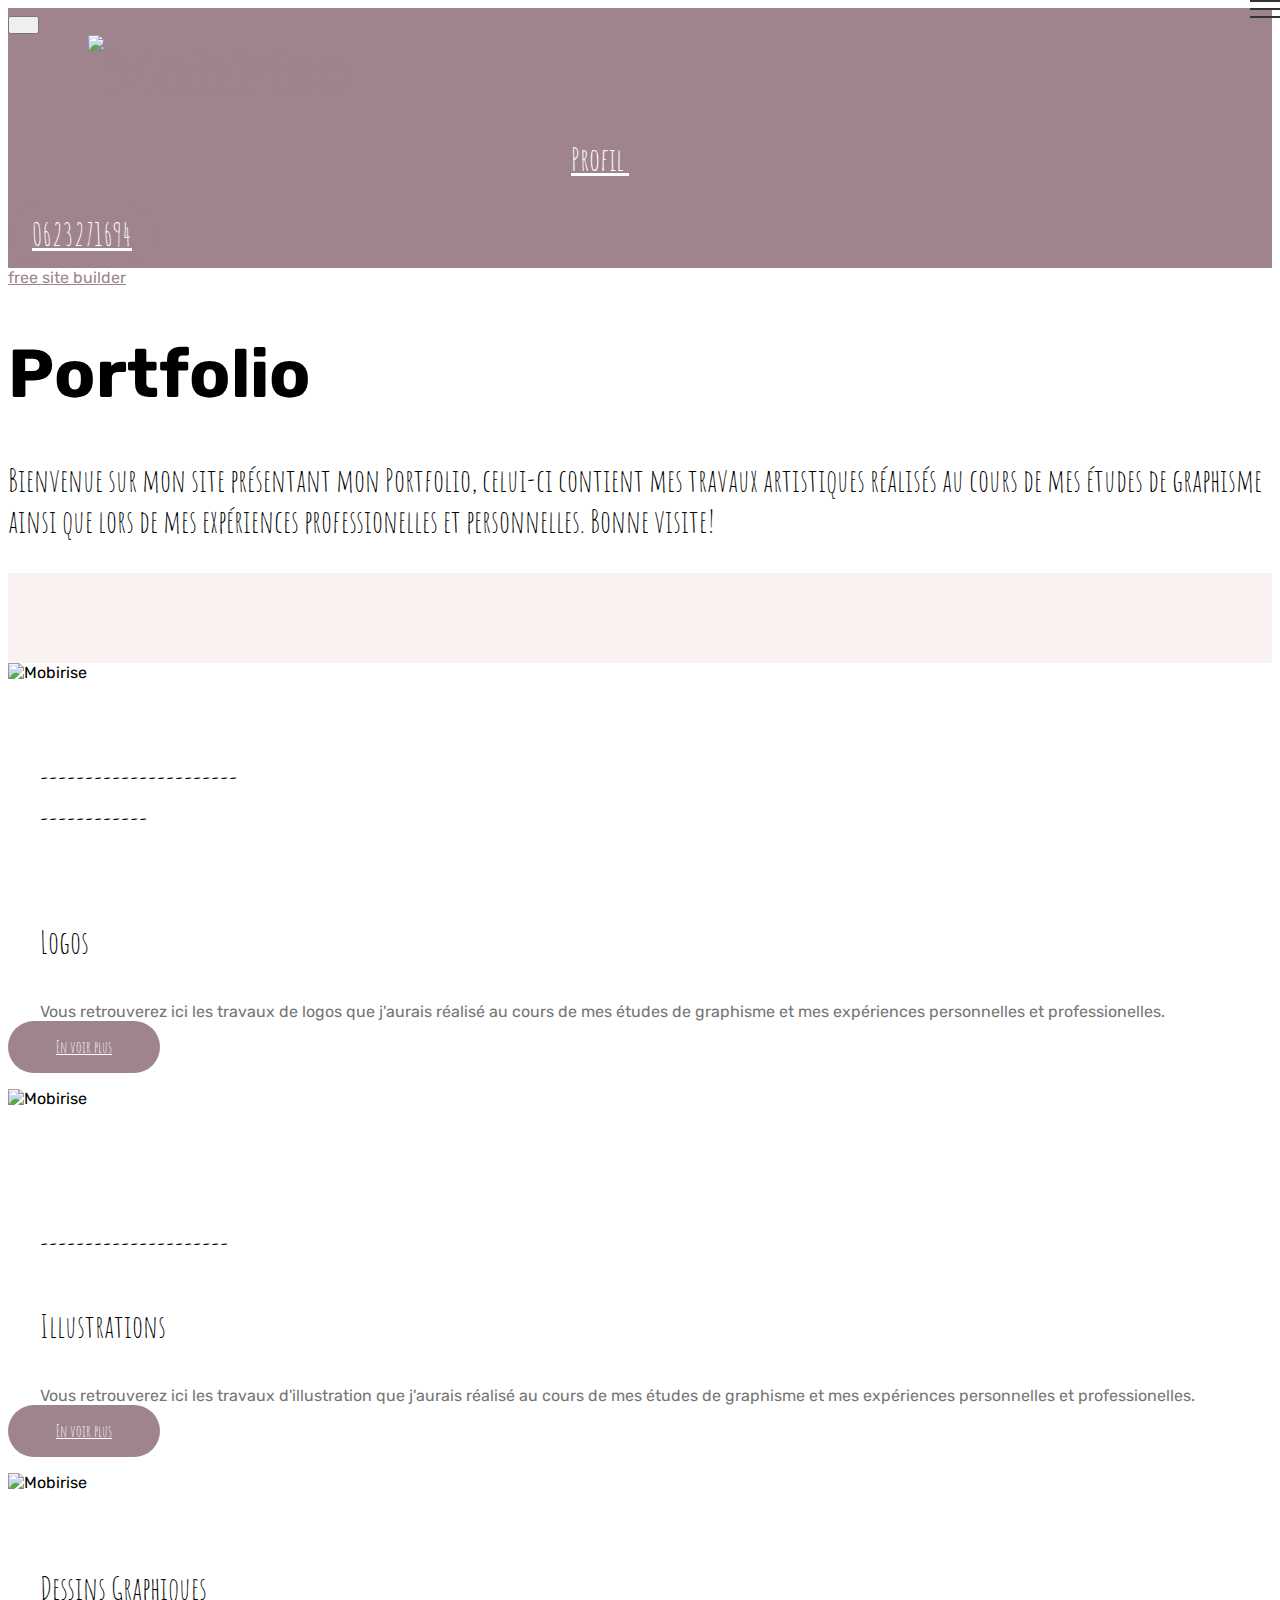
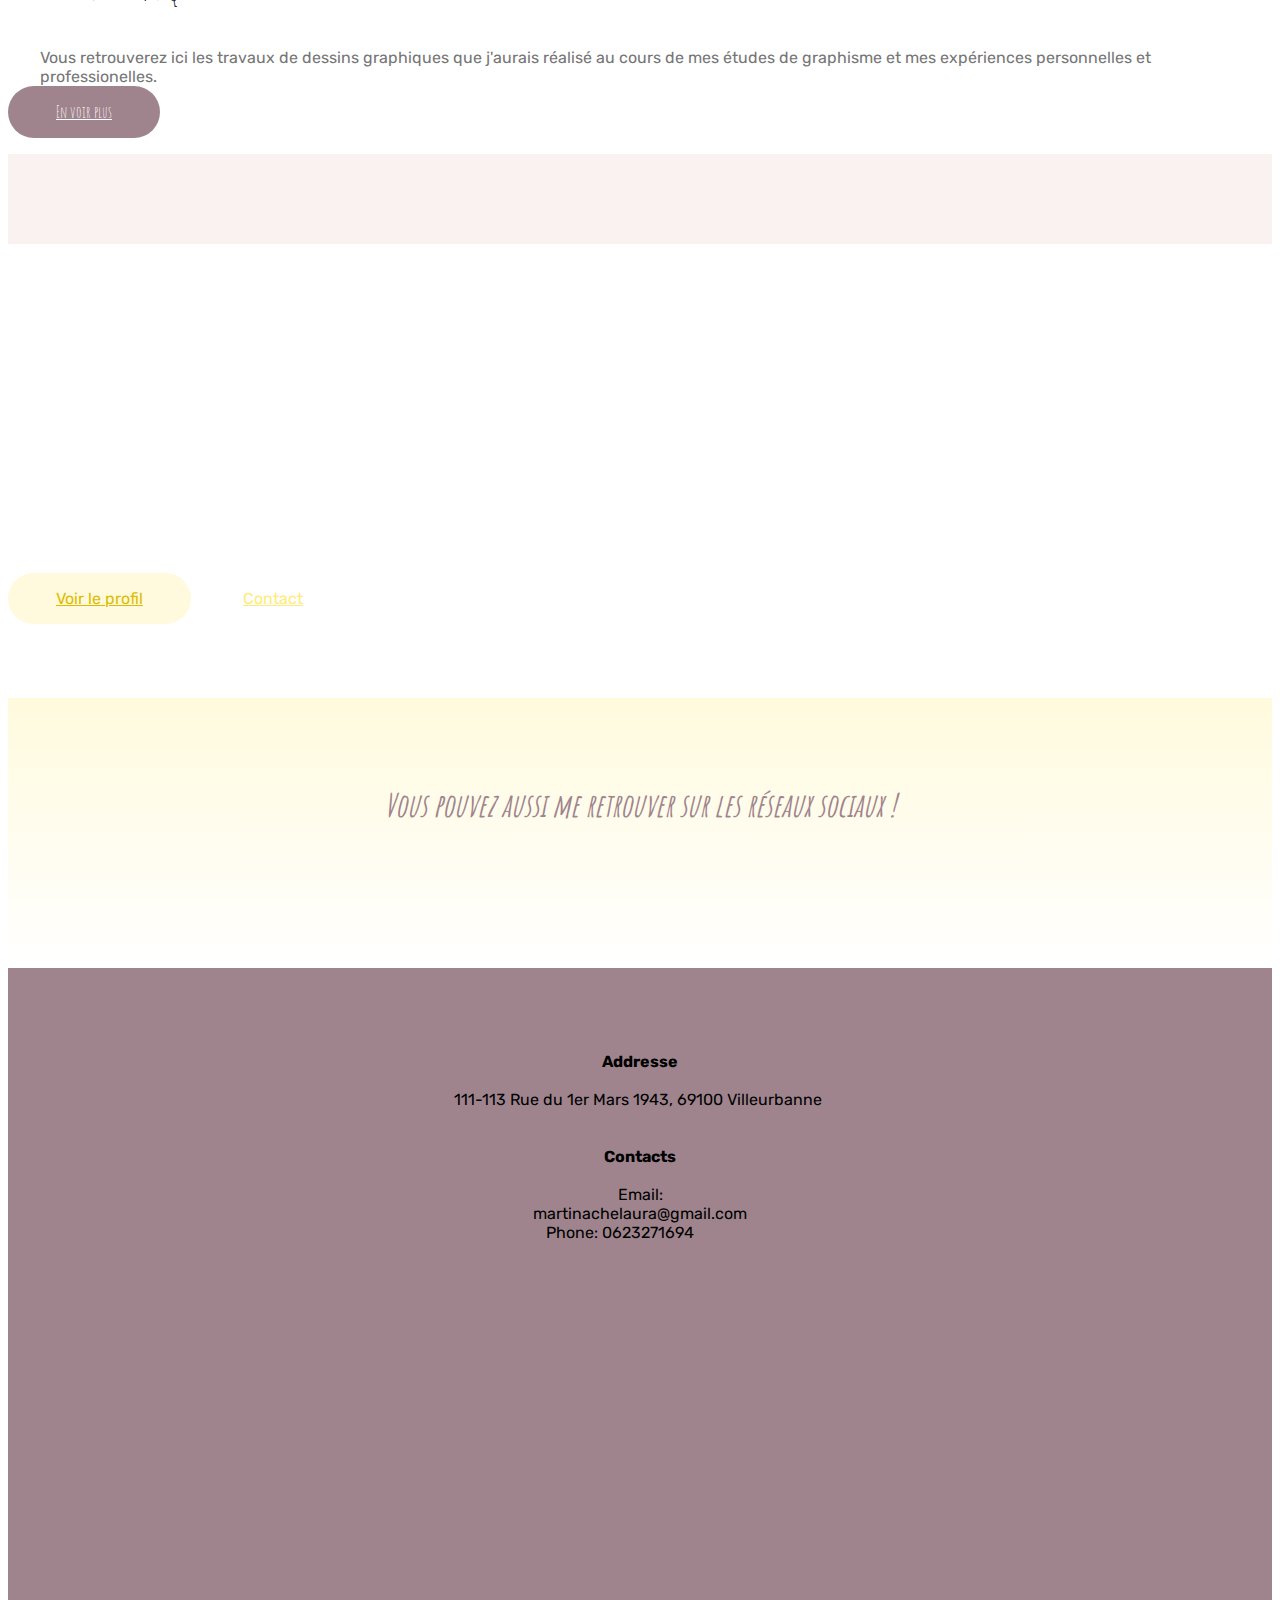
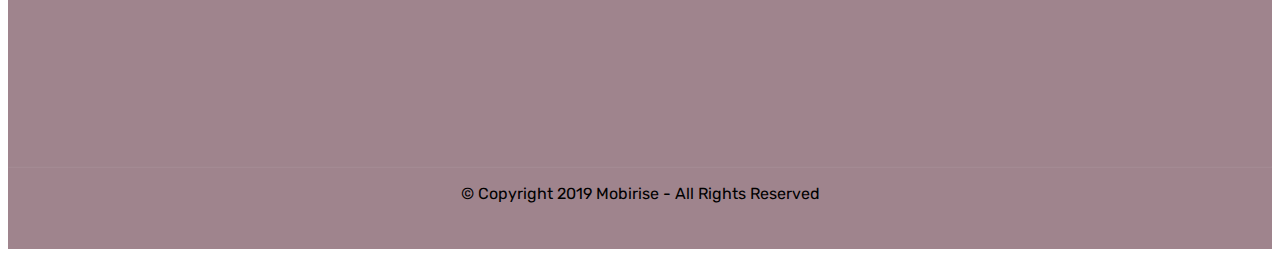
==== index.html @ 5c5c946f "create github pages" ====
<!DOCTYPE html>
<html  >
<head>
  <!-- Site made with Mobirise Website Builder v4.12.0, https://mobirise.com -->
  <meta charset="UTF-8">
  <meta http-equiv="X-UA-Compatible" content="IE=edge">
  <meta name="generator" content="Mobirise v4.12.0, mobirise.com">
  <meta name="viewport" content="width=device-width, initial-scale=1, minimum-scale=1">
  <link rel="shortcut icon" href="assets/images/logo-site-mobirise.png" type="image/x-icon">
  <meta name="description" content="">
  
  <title>Home</title>
  <link rel="stylesheet" href="assets/web/assets/mobirise-icons/mobirise-icons.css">
  <link rel="stylesheet" href="assets/bootstrap/css/bootstrap.min.css">
  <link rel="stylesheet" href="assets/bootstrap/css/bootstrap-grid.min.css">
  <link rel="stylesheet" href="assets/bootstrap/css/bootstrap-reboot.min.css">
  <link rel="stylesheet" href="assets/socicon/css/styles.css">
  <link rel="stylesheet" href="assets/tether/tether.min.css">
  <link rel="stylesheet" href="assets/dropdown/css/style.css">
  <link rel="stylesheet" href="assets/theme/css/style.css">
  <link rel="preload" as="style" href="assets/mobirise/css/mbr-additional.css"><link rel="stylesheet" href="assets/mobirise/css/mbr-additional.css" type="text/css">
  
  
  
</head>
<body>
  <section class="menu cid-rP9wyAe4L1" once="menu" id="menu2-10">

    

    <nav class="navbar navbar-expand beta-menu navbar-dropdown align-items-center navbar-fixed-top navbar-toggleable-sm">
        <button class="navbar-toggler navbar-toggler-right" type="button" data-toggle="collapse" data-target="#navbarSupportedContent" aria-controls="navbarSupportedContent" aria-expanded="false" aria-label="Toggle navigation">
            <div class="hamburger">
                <span></span>
                <span></span>
                <span></span>
                <span></span>
            </div>
        </button>
        <div class="menu-logo">
            <div class="navbar-brand">
                <span class="navbar-logo">
                    <a href="index.html">
                        <img src="assets/images/logo-site-mobirise.png" alt="Mobirise" title="" style="height: 4.7rem;">
                    </a>
                </span>
                
            </div>
        </div>
        <div class="collapse navbar-collapse" id="navbarSupportedContent">
            <ul class="navbar-nav nav-dropdown" data-app-modern-menu="true"><li class="nav-item">
                    <a class="nav-link link text-white display-5" href="page4.html">Profil&nbsp;</a>
                </li></ul>
            <div class="navbar-buttons mbr-section-btn"><a class="btn btn-sm btn-primary display-5" href="tel:0623271694">
                    <span class="btn-icon mbri-mobile mbr-iconfont mbr-iconfont-btn">
                    </span>
                    0623271694</a></div>
        </div>
    </nav>
</section>

<section class="engine"><a href="https://mobirise.info/c">free site builder</a></section><section class="cid-rP9au32XH3 mbr-fullscreen mbr-parallax-background" id="header2-d">

    

    <div class="mbr-overlay" style="opacity: 0.6; background-color: rgb(58, 35, 53);"></div>

    <div class="container align-center">
        <div class="row justify-content-md-center">
            <div class="mbr-white col-md-10">
                <h1 class="mbr-section-title mbr-bold pb-3 mbr-fonts-style display-1">
                    Portfolio</h1>
                
                <p class="mbr-text pb-3 mbr-fonts-style display-5">
                    Bienvenue sur mon site présentant mon Portfolio, celui-ci contient mes travaux artistiques réalisés au cours de mes études de graphisme ainsi que lors de mes expériences professionelles et personnelles. Bonne visite!
                </p>
                
            </div>
        </div>
    </div>
    <div class="mbr-arrow hidden-sm-down" aria-hidden="true">
        <a href="#next">
            <i class="mbri-down mbr-iconfont"></i>
        </a>
    </div>
</section>

<section class="features3 cid-rP9bIAxw5T" id="features3-f">

    

    
    <div class="container">
        <div class="media-container-row">
            <div class="card p-3 col-12 col-md-6 col-lg-4">
                <div class="card-wrapper">
                    <div class="card-img">
                        <img src="assets/images/bd-1.png" alt="Mobirise" title="">
                    </div>
                    <div class="card-box">
                        <h4 class="card-title mbr-fonts-style display-5">----------------------<br>------------<br><br><br>Logos
                        </h4>
                        <p class="mbr-text mbr-fonts-style display-7">Vous retrouverez ici les travaux de logos que j'aurais réalisé au cours de mes études de graphisme et mes expériences personnelles et professionelles.
                        </p>
                    </div>
                    <div class="mbr-section-btn text-center"><a href="page1.html" class="btn btn-primary display-4">En voir plus</a></div>
                </div>
            </div>

            <div class="card p-3 col-12 col-md-6 col-lg-4">
                <div class="card-wrapper">
                    <div class="card-img">
                        <img src="assets/images/travail-grandes-causes-laura-martinache-1.png" alt="Mobirise" title="">
                    </div>
                    <div class="card-box">
                        <h4 class="card-title mbr-fonts-style display-5">
                            <br>---------------------<br><br>Illustrations
                        </h4>
                        <p class="mbr-text mbr-fonts-style display-7">Vous retrouverez ici les travaux d'illustration que j'aurais réalisé au cours de mes études de graphisme et mes expériences personnelles et professionelles.
                        </p>
                    </div>
                    <div class="mbr-section-btn text-center"><a href="page2.html" class="btn btn-primary display-4">
                            En voir plus</a></div>
                </div>
            </div>

            <div class="card p-3 col-12 col-md-6 col-lg-4">
                <div class="card-wrapper">
                    <div class="card-img">
                        <img src="assets/images/chat-lm.png" alt="Mobirise" title="">
                    </div>
                    <div class="card-box">
                        <h4 class="card-title mbr-fonts-style display-5">Dessins Graphiques</h4>
                        <p class="mbr-text mbr-fonts-style display-7">
                            Vous retrouverez ici les travaux de dessins graphiques que j'aurais réalisé au cours de mes études de graphisme et mes expériences personnelles et professionelles.
                        </p>
                    </div>
                    <div class="mbr-section-btn text-center"><a href="page3.html" class="btn btn-primary display-4">
                            En voir plus</a></div>
                </div>
            </div>

            
        </div>
    </div>
</section>

<section class="mbr-section info3 cid-rP8W0d9fZU" id="info3-9">

    

    <div class="mbr-overlay" style="opacity: 0.5; background-color: rgb(35, 35, 35);">
    </div>

    <div class="container">
        <div class="row justify-content-center">
            <div class="media-container-column title col-12 col-md-10">
                <h2 class="align-left mbr-bold mbr-white pb-3 mbr-fonts-style display-2">Profil &amp; Contact</h2>
                <h3 class="mbr-section-subtitle align-left mbr-light mbr-white pb-3 mbr-fonts-style display-5">
                    Si vous voulez en savoir plus sur moi, cliquez sur le bouton "voir le profil"!<br>Si vous souhaitez me contacter par mail cliquez sur le bouton "Contact"!</h3>
                
                <div class="mbr-section-btn align-left py-4"><a class="btn btn-info display-7" href="https://mobirise.co">Voir le profil</a> <a class="btn btn-danger-outline display-7" href="page5.html">Contact</a></div>
            </div>
        </div>
    </div>
</section>

<section class="cid-rP8W7eRFZ2" id="social-buttons2-a">

    

    

    <div class="container">
        <div class="media-container-row">
            <div class="col-md-8 align-center">
                <h2 class="pb-3 mbr-fonts-style display-5"><em><strong>Vous pouvez aussi me retrouver sur les réseaux sociaux !</strong></em><br><em><strong><br></strong></em></h2>
                <div class="social-list pl-0 mb-0">
                    <a href="https://www.facebook.com/laura.martinache" target="_blank">
                        <span class="px-2 mbr-iconfont mbr-iconfont-social socicon-facebook socicon"></span>
                    </a>
                    <a href="https://www.linkedin.com/in/laura-martinache-63b97813b/" target="_blank">
                        <span class="px-2 mbr-iconfont mbr-iconfont-social socicon-linkedin socicon"></span>
                    </a>
                    <a href="https://instagram.com/mobirise" target="_blank">
                        
                    </a>
                    <a href="https://www.youtube.com/c/mobirise" target="_blank">
                        
                    </a>
                    <a href="https://www.behance.net/Mobirise" target="_blank">
                        
                    </a>
                </div>
            </div>
        </div>
    </div>
</section>

<section class="cid-rP8XPRwXWk" id="footer2-c">

    

    

    <div class="container">
        <div class="media-container-row content mbr-white">
            <div class="col-12 col-md-3 mbr-fonts-style display-7">
                <p class="mbr-text">
                    <strong><br></strong><br><strong>Addresse</strong>
                    <br>
                    <br>111-113 Rue du 1er Mars 1943, 69100 Villeurbanne&nbsp;<br>
                    <br>
                    <br><strong>Contacts</strong>
                    <br>
                    <br>Email:<br>martinachelaura@gmail.com
                    <br>&nbsp; &nbsp; &nbsp; &nbsp; &nbsp; Phone: 0623271694 &nbsp; &nbsp; &nbsp; &nbsp; &nbsp; &nbsp; &nbsp; &nbsp; &nbsp; &nbsp;<br><br></p>
            </div>
            <div class="col-12 col-md-3 mbr-fonts-style display-7">
                <p class="mbr-text"><br>
                    <br><br></p>
            </div>
            <div class="col-12 col-md-6">
                <div class="google-map"><iframe frameborder="0" style="border:0" src="https://www.google.com/maps/embed/v1/place?key=AIzaSyAEIpgj38KyLFELm2bK9Y7krBkz1K-cMq8&amp;q=place_id:ChIJx_koQcvB9EcRe-rdo8O_tvk" allowfullscreen=""></iframe></div>
            </div>
        </div>
        <div class="footer-lower">
            <div class="media-container-row">
                <div class="col-sm-12">
                    <hr>
                </div>
            </div>
            <div class="media-container-row mbr-white">
                <div class="col-sm-6 copyright">
                    <p class="mbr-text mbr-fonts-style display-7">
                        © Copyright 2019 Mobirise - All Rights Reserved
                    </p>
                </div>
                <div class="col-md-6">
                    <div class="social-list align-right">
                        <div class="soc-item">
                            <a href="https://www.facebook.com/laura.martinache" target="_blank">
                                <span class="mbr-iconfont mbr-iconfont-social socicon-facebook socicon"></span>
                            </a>
                        </div>
                        <div class="soc-item">
                            <a href="https://www.linkedin.com/in/laura-martinache-63b97813b/" target="_blank">
                                <span class="mbr-iconfont mbr-iconfont-social socicon-linkedin socicon"></span>
                            </a>
                        </div>
                        
                        
                        
                        
                    </div>
                </div>
            </div>
        </div>
    </div>
</section>


  <script src="assets/web/assets/jquery/jquery.min.js"></script>
  <script src="assets/popper/popper.min.js"></script>
  <script src="assets/bootstrap/js/bootstrap.min.js"></script>
  <script src="assets/smoothscroll/smooth-scroll.js"></script>
  <script src="assets/tether/tether.min.js"></script>
  <script src="assets/touchswipe/jquery.touch-swipe.min.js"></script>
  <script src="assets/parallax/jarallax.min.js"></script>
  <script src="assets/sociallikes/social-likes.js"></script>
  <script src="assets/dropdown/js/nav-dropdown.js"></script>
  <script src="assets/dropdown/js/navbar-dropdown.js"></script>
  <script src="assets/theme/js/script.js"></script>
  
  
</body>
</html>
---- assets/mobirise/css/mbr-additional.css ----
@import url(https://fonts.googleapis.com/css?family=Rubik:300,300i,400,400i,500,500i,700,700i,900,900i&display=swap);
@import url(https://fonts.googleapis.com/css?family=Amatic+SC:400,700&display=swap);





body {
  font-family: Rubik;
}
.display-1 {
  font-family: 'Rubik', sans-serif;
  font-size: 4.25rem;
  font-display: swap;
}
.display-1 > .mbr-iconfont {
  font-size: 6.8rem;
}
.display-2 {
  font-family: 'Amatic SC', handwriting;
  font-size: 3rem;
  font-display: swap;
}
.display-2 > .mbr-iconfont {
  font-size: 4.8rem;
}
.display-4 {
  font-family: 'Amatic SC', handwriting;
  font-size: 1rem;
  font-display: swap;
}
.display-4 > .mbr-iconfont {
  font-size: 1.6rem;
}
.display-5 {
  font-family: 'Amatic SC', handwriting;
  font-size: 2rem;
  font-display: swap;
}
.display-5 > .mbr-iconfont {
  font-size: 3.2rem;
}
.display-7 {
  font-family: 'Rubik', sans-serif;
  font-size: 1rem;
  font-display: swap;
}
.display-7 > .mbr-iconfont {
  font-size: 1.6rem;
}
/* ---- Fluid typography for mobile devices ---- */
/* 1.4 - font scale ratio ( bootstrap == 1.42857 ) */
/* 100vw - current viewport width */
/* (48 - 20)  48 == 48rem == 768px, 20 == 20rem == 320px(minimal supported viewport) */
/* 0.65 - min scale variable, may vary */
@media (max-width: 768px) {
  .display-1 {
    font-size: 3.4rem;
    font-size: calc( 2.1374999999999997rem + (4.25 - 2.1374999999999997) * ((100vw - 20rem) / (48 - 20)));
    line-height: calc( 1.4 * (2.1374999999999997rem + (4.25 - 2.1374999999999997) * ((100vw - 20rem) / (48 - 20))));
  }
  .display-2 {
    font-size: 2.4rem;
    font-size: calc( 1.7rem + (3 - 1.7) * ((100vw - 20rem) / (48 - 20)));
    line-height: calc( 1.4 * (1.7rem + (3 - 1.7) * ((100vw - 20rem) / (48 - 20))));
  }
  .display-4 {
    font-size: 0.8rem;
    font-size: calc( 1rem + (1 - 1) * ((100vw - 20rem) / (48 - 20)));
    line-height: calc( 1.4 * (1rem + (1 - 1) * ((100vw - 20rem) / (48 - 20))));
  }
  .display-5 {
    font-size: 1.6rem;
    font-size: calc( 1.35rem + (2 - 1.35) * ((100vw - 20rem) / (48 - 20)));
    line-height: calc( 1.4 * (1.35rem + (2 - 1.35) * ((100vw - 20rem) / (48 - 20))));
  }
}
/* Buttons */
.btn {
  padding: 1rem 3rem;
  border-radius: 3px;
}
.btn-sm {
  padding: 0.6rem 1.5rem;
  border-radius: 3px;
}
.btn-md {
  padding: 1rem 3rem;
  border-radius: 3px;
}
.btn-lg {
  padding: 1.2rem 3.2rem;
  border-radius: 3px;
}
.bg-primary {
  background-color: #9f848d !important;
}
.bg-success {
  background-color: #fdc5c5 !important;
}
.bg-info {
  background-color: #fffadd !important;
}
.bg-warning {
  background-color: #fdc5c5 !important;
}
.bg-danger {
  background-color: #fffadd !important;
}
.btn-primary,
.btn-primary:active {
  background-color: #9f848d !important;
  border-color: #9f848d !important;
  color: #ffffff !important;
}
.btn-primary:hover,
.btn-primary:focus,
.btn-primary.focus,
.btn-primary.active {
  color: #ffffff !important;
  background-color: #785e67 !important;
  border-color: #785e67 !important;
}
.btn-primary.disabled,
.btn-primary:disabled {
  color: #ffffff !important;
  background-color: #785e67 !important;
  border-color: #785e67 !important;
}
.btn-secondary,
.btn-secondary:active {
  background-color: #fffadd !important;
  border-color: #fffadd !important;
  color: #ddbc00 !important;
}
.btn-secondary:hover,
.btn-secondary:focus,
.btn-secondary.focus,
.btn-secondary.active {
  color: #ddbc00 !important;
  background-color: #ffef91 !important;
  border-color: #ffef91 !important;
}
.btn-secondary.disabled,
.btn-secondary:disabled {
  color: #ddbc00 !important;
  background-color: #ffef91 !important;
  border-color: #ffef91 !important;
}
.btn-info,
.btn-info:active {
  background-color: #fffadd !important;
  border-color: #fffadd !important;
  color: #ddbc00 !important;
}
.btn-info:hover,
.btn-info:focus,
.btn-info.focus,
.btn-info.active {
  color: #ddbc00 !important;
  background-color: #ffef91 !important;
  border-color: #ffef91 !important;
}
.btn-info.disabled,
.btn-info:disabled {
  color: #ddbc00 !important;
  background-color: #ffef91 !important;
  border-color: #ffef91 !important;
}
.btn-success,
.btn-success:active {
  background-color: #fdc5c5 !important;
  border-color: #fdc5c5 !important;
  color: #bd0606 !important;
}
.btn-success:hover,
.btn-success:focus,
.btn-success.focus,
.btn-success.active {
  color: #bd0606 !important;
  background-color: #fa7b7b !important;
  border-color: #fa7b7b !important;
}
.btn-success.disabled,
.btn-success:disabled {
  color: #bd0606 !important;
  background-color: #fa7b7b !important;
  border-color: #fa7b7b !important;
}
.btn-warning,
.btn-warning:active {
  background-color: #fdc5c5 !important;
  border-color: #fdc5c5 !important;
  color: #bd0606 !important;
}
.btn-warning:hover,
.btn-warning:focus,
.btn-warning.focus,
.btn-warning.active {
  color: #bd0606 !important;
  background-color: #fa7b7b !important;
  border-color: #fa7b7b !important;
}
.btn-warning.disabled,
.btn-warning:disabled {
  color: #bd0606 !important;
  background-color: #fa7b7b !important;
  border-color: #fa7b7b !important;
}
.btn-danger,
.btn-danger:active {
  background-color: #fffadd !important;
  border-color: #fffadd !important;
  color: #ddbc00 !important;
}
.btn-danger:hover,
.btn-danger:focus,
.btn-danger.focus,
.btn-danger.active {
  color: #ddbc00 !important;
  background-color: #ffef91 !important;
  border-color: #ffef91 !important;
}
.btn-danger.disabled,
.btn-danger:disabled {
  color: #ddbc00 !important;
  background-color: #ffef91 !important;
  border-color: #ffef91 !important;
}
.btn-white {
  color: #333333 !important;
}
.btn-white,
.btn-white:active {
  background-color: #ffffff !important;
  border-color: #ffffff !important;
  color: #808080 !important;
}
.btn-white:hover,
.btn-white:focus,
.btn-white.focus,
.btn-white.active {
  color: #808080 !important;
  background-color: #d9d9d9 !important;
  border-color: #d9d9d9 !important;
}
.btn-white.disabled,
.btn-white:disabled {
  color: #808080 !important;
  background-color: #d9d9d9 !important;
  border-color: #d9d9d9 !important;
}
.btn-black,
.btn-black:active {
  background-color: #333333 !important;
  border-color: #333333 !important;
  color: #ffffff !important;
}
.btn-black:hover,
.btn-black:focus,
.btn-black.focus,
.btn-black.active {
  color: #ffffff !important;
  background-color: #0d0d0d !important;
  border-color: #0d0d0d !important;
}
.btn-black.disabled,
.btn-black:disabled {
  color: #ffffff !important;
  background-color: #0d0d0d !important;
  border-color: #0d0d0d !important;
}
.btn-primary-outline,
.btn-primary-outline:active {
  background: none;
  border-color: #6a535b;
  color: #6a535b;
}
.btn-primary-outline:hover,
.btn-primary-outline:focus,
.btn-primary-outline.focus,
.btn-primary-outline.active {
  color: #ffffff;
  background-color: #9f848d;
  border-color: #9f848d;
}
.btn-primary-outline.disabled,
.btn-primary-outline:disabled {
  color: #ffffff !important;
  background-color: #9f848d !important;
  border-color: #9f848d !important;
}
.btn-secondary-outline,
.btn-secondary-outline:active {
  background: none;
  border-color: #ffeb77;
  color: #ffeb77;
}
.btn-secondary-outline:hover,
.btn-secondary-outline:focus,
.btn-secondary-outline.focus,
.btn-secondary-outline.active {
  color: #ddbc00;
  background-color: #fffadd;
  border-color: #fffadd;
}
.btn-secondary-outline.disabled,
.btn-secondary-outline:disabled {
  color: #ddbc00 !important;
  background-color: #fffadd !important;
  border-color: #fffadd !important;
}
.btn-info-outline,
.btn-info-outline:active {
  background: none;
  border-color: #ffeb77;
  color: #ffeb77;
}
.btn-info-outline:hover,
.btn-info-outline:focus,
.btn-info-outline.focus,
.btn-info-outline.active {
  color: #ddbc00;
  background-color: #fffadd;
  border-color: #fffadd;
}
.btn-info-outline.disabled,
.btn-info-outline:disabled {
  color: #ddbc00 !important;
  background-color: #fffadd !important;
  border-color: #fffadd !important;
}
.btn-success-outline,
.btn-success-outline:active {
  background: none;
  border-color: #fa6262;
  color: #fa6262;
}
.btn-success-outline:hover,
.btn-success-outline:focus,
.btn-success-outline.focus,
.btn-success-outline.active {
  color: #bd0606;
  background-color: #fdc5c5;
  border-color: #fdc5c5;
}
.btn-success-outline.disabled,
.btn-success-outline:disabled {
  color: #bd0606 !important;
  background-color: #fdc5c5 !important;
  border-color: #fdc5c5 !important;
}
.btn-warning-outline,
.btn-warning-outline:active {
  background: none;
  border-color: #fa6262;
  color: #fa6262;
}
.btn-warning-outline:hover,
.btn-warning-outline:focus,
.btn-warning-outline.focus,
.btn-warning-outline.active {
  color: #bd0606;
  background-color: #fdc5c5;
  border-color: #fdc5c5;
}
.btn-warning-outline.disabled,
.btn-warning-outline:disabled {
  color: #bd0606 !important;
  background-color: #fdc5c5 !important;
  border-color: #fdc5c5 !important;
}
.btn-danger-outline,
.btn-danger-outline:active {
  background: none;
  border-color: #ffeb77;
  color: #ffeb77;
}
.btn-danger-outline:hover,
.btn-danger-outline:focus,
.btn-danger-outline.focus,
.btn-danger-outline.active {
  color: #ddbc00;
  background-color: #fffadd;
  border-color: #fffadd;
}
.btn-danger-outline.disabled,
.btn-danger-outline:disabled {
  color: #ddbc00 !important;
  background-color: #fffadd !important;
  border-color: #fffadd !important;
}
.btn-black-outline,
.btn-black-outline:active {
  background: none;
  border-color: #000000;
  color: #000000;
}
.btn-black-outline:hover,
.btn-black-outline:focus,
.btn-black-outline.focus,
.btn-black-outline.active {
  color: #ffffff;
  background-color: #333333;
  border-color: #333333;
}
.btn-black-outline.disabled,
.btn-black-outline:disabled {
  color: #ffffff !important;
  background-color: #333333 !important;
  border-color: #333333 !important;
}
.btn-white-outline,
.btn-white-outline:active,
.btn-white-outline.active {
  background: none;
  border-color: #ffffff;
  color: #ffffff;
}
.btn-white-outline:hover,
.btn-white-outline:focus,
.btn-white-outline.focus {
  color: #333333;
  background-color: #ffffff;
  border-color: #ffffff;
}
.text-primary {
  color: #9f848d !important;
}
.text-secondary {
  color: #fffadd !important;
}
.text-success {
  color: #fdc5c5 !important;
}
.text-info {
  color: #fffadd !important;
}
.text-warning {
  color: #fdc5c5 !important;
}
.text-danger {
  color: #fffadd !important;
}
.text-white {
  color: #ffffff !important;
}
.text-black {
  color: #000000 !important;
}
a.text-primary:hover,
a.text-primary:focus {
  color: #6a535b !important;
}
a.text-secondary:hover,
a.text-secondary:focus {
  color: #ffeb77 !important;
}
a.text-success:hover,
a.text-success:focus {
  color: #fa6262 !important;
}
a.text-info:hover,
a.text-info:focus {
  color: #ffeb77 !important;
}
a.text-warning:hover,
a.text-warning:focus {
  color: #fa6262 !important;
}
a.text-danger:hover,
a.text-danger:focus {
  color: #ffeb77 !important;
}
a.text-white:hover,
a.text-white:focus {
  color: #b3b3b3 !important;
}
a.text-black:hover,
a.text-black:focus {
  color: #4d4d4d !important;
}
.alert-success {
  background-color: #70c770;
}
.alert-info {
  background-color: #fffadd;
}
.alert-warning {
  background-color: #fdc5c5;
}
.alert-danger {
  background-color: #fffadd;
}
.mbr-section-btn a.btn:not(.btn-form) {
  border-radius: 100px;
}
.mbr-section-btn a.btn:not(.btn-form):hover,
.mbr-section-btn a.btn:not(.btn-form):focus {
  box-shadow: none !important;
}
.mbr-section-btn a.btn:not(.btn-form):hover,
.mbr-section-btn a.btn:not(.btn-form):focus {
  box-shadow: 0 10px 40px 0 rgba(0, 0, 0, 0.2) !important;
  -webkit-box-shadow: 0 10px 40px 0 rgba(0, 0, 0, 0.2) !important;
}
.mbr-gallery-filter li a {
  border-radius: 100px !important;
}
.mbr-gallery-filter li.active .btn {
  background-color: #9f848d;
  border-color: #9f848d;
  color: #ffffff;
}
.mbr-gallery-filter li.active .btn:focus {
  box-shadow: none;
}
.nav-tabs .nav-link {
  border-radius: 100px !important;
}
a,
a:hover {
  color: #9f848d;
}
.mbr-plan-header.bg-primary .mbr-plan-subtitle,
.mbr-plan-header.bg-primary .mbr-plan-price-desc {
  color: #d7cccf;
}
.mbr-plan-header.bg-success .mbr-plan-subtitle,
.mbr-plan-header.bg-success .mbr-plan-price-desc {
  color: #ffffff;
}
.mbr-plan-header.bg-info .mbr-plan-subtitle,
.mbr-plan-header.bg-info .mbr-plan-price-desc {
  color: #ffffff;
}
.mbr-plan-header.bg-warning .mbr-plan-subtitle,
.mbr-plan-header.bg-warning .mbr-plan-price-desc {
  color: #ffffff;
}
.mbr-plan-header.bg-danger .mbr-plan-subtitle,
.mbr-plan-header.bg-danger .mbr-plan-price-desc {
  color: #ffffff;
}
/* Scroll to top button*/
.scrollToTop_wraper {
  display: none;
}
.form-control {
  font-family: 'Rubik', sans-serif;
  font-size: 1rem;
  font-display: swap;
}
.form-control > .mbr-iconfont {
  font-size: 1.6rem;
}
blockquote {
  border-color: #9f848d;
}
/* Forms */
.mbr-form .btn {
  margin: .4rem 0;
}
.mbr-form .input-group-btn a.btn {
  border-radius: 100px !important;
}
.mbr-form .input-group-btn a.btn:hover {
  box-shadow: 0 10px 40px 0 rgba(0, 0, 0, 0.2);
}
.mbr-form .input-group-btn button[type="submit"] {
  border-radius: 100px !important;
  padding: 1rem 3rem;
}
.mbr-form .input-group-btn button[type="submit"]:hover {
  box-shadow: 0 10px 40px 0 rgba(0, 0, 0, 0.2);
}
.form2 .form-control {
  border-top-left-radius: 100px;
  border-bottom-left-radius: 100px;
}
.form2 .input-group-btn a.btn {
  border-top-left-radius: 0 !important;
  border-bottom-left-radius: 0 !important;
}
.form2 .input-group-btn button[type="submit"] {
  border-top-left-radius: 0 !important;
  border-bottom-left-radius: 0 !important;
}
.form3 input[type="email"] {
  border-radius: 100px !important;
}
@media (max-width: 349px) {
  .form2 input[type="email"] {
    border-radius: 100px !important;
  }
  .form2 .input-group-btn a.btn {
    border-radius: 100px !important;
  }
  .form2 .input-group-btn button[type="submit"] {
    border-radius: 100px !important;
  }
}
@media (max-width: 767px) {
  .btn {
    font-size: .75rem !important;
  }
  .btn .mbr-iconfont {
    font-size: 1rem !important;
  }
}
/* Footer */
.mbr-footer-content li::before,
.mbr-footer .mbr-contacts li::before {
  background: #9f848d;
}
.mbr-footer-content li a:hover,
.mbr-footer .mbr-contacts li a:hover {
  color: #9f848d;
}
.footer3 input[type="email"],
.footer4 input[type="email"] {
  border-radius: 100px !important;
}
.footer3 .input-group-btn a.btn,
.footer4 .input-group-btn a.btn {
  border-radius: 100px !important;
}
.footer3 .input-group-btn button[type="submit"],
.footer4 .input-group-btn button[type="submit"] {
  border-radius: 100px !important;
}
/* Headers*/
.header13 .form-inline input[type="email"],
.header14 .form-inline input[type="email"] {
  border-radius: 100px;
}
.header13 .form-inline input[type="text"],
.header14 .form-inline input[type="text"] {
  border-radius: 100px;
}
.header13 .form-inline input[type="tel"],
.header14 .form-inline input[type="tel"] {
  border-radius: 100px;
}
.header13 .form-inline a.btn,
.header14 .form-inline a.btn {
  border-radius: 100px;
}
.header13 .form-inline button,
.header14 .form-inline button {
  border-radius: 100px !important;
}
@media screen and (-ms-high-contrast: active), (-ms-high-contrast: none) {
  .card-wrapper {
    flex: auto !important;
  }
}
.jq-selectbox li:hover,
.jq-selectbox li.selected {
  background-color: #9f848d;
  color: #ffffff;
}
.jq-selectbox .jq-selectbox__trigger-arrow,
.jq-number__spin.minus:after,
.jq-number__spin.plus:after {
  transition: 0.4s;
  border-top-color: currentColor;
  border-bottom-color: currentColor;
}
.jq-selectbox:hover .jq-selectbox__trigger-arrow,
.jq-number__spin.minus:hover:after,
.jq-number__spin.plus:hover:after {
  border-top-color: #9f848d;
  border-bottom-color: #9f848d;
}
.xdsoft_datetimepicker .xdsoft_calendar td.xdsoft_default,
.xdsoft_datetimepicker .xdsoft_calendar td.xdsoft_current,
.xdsoft_datetimepicker .xdsoft_timepicker .xdsoft_time_box > div > div.xdsoft_current {
  color: #ffffff !important;
  background-color: #9f848d !important;
  box-shadow: none !important;
}
.xdsoft_datetimepicker .xdsoft_calendar td:hover,
.xdsoft_datetimepicker .xdsoft_timepicker .xdsoft_time_box > div > div:hover {
  color: #000000 !important;
  background: #fffadd !important;
  box-shadow: none !important;
}
.lazy-bg {
  background-image: none !important;
}
.lazy-placeholder:not(section),
.lazy-none {
  display: block;
  position: relative;
  padding-bottom: 56.25%;
}
iframe.lazy-placeholder,
.lazy-placeholder:after {
  content: '';
  position: absolute;
  width: 100px;
  height: 100px;
  background: transparent no-repeat center;
  background-size: contain;
  top: 50%;
  left: 50%;
  transform: translateX(-50%) translateY(-50%);
  background-image: url("data:image/svg+xml;charset=UTF-8,%3csvg width='32' height='32' viewBox='0 0 64 64' xmlns='http://www.w3.org/2000/svg' stroke='%239f848d' %3e%3cg fill='none' fill-rule='evenodd'%3e%3cg transform='translate(16 16)' stroke-width='2'%3e%3ccircle stroke-opacity='.5' cx='16' cy='16' r='16'/%3e%3cpath d='M32 16c0-9.94-8.06-16-16-16'%3e%3canimateTransform attributeName='transform' type='rotate' from='0 16 16' to='360 16 16' dur='1s' repeatCount='indefinite'/%3e%3c/path%3e%3c/g%3e%3c/g%3e%3c/svg%3e");
}
section.lazy-placeholder:after {
  opacity: 0.3;
}
.cid-rP9wyAe4L1 .navbar {
  background: #9f848d;
  transition: none;
  min-height: 77px;
  padding: .5rem 0;
}
.cid-rP9wyAe4L1 .navbar-dropdown.bg-color.transparent.opened {
  background: #9f848d;
}
.cid-rP9wyAe4L1 a {
  font-style: normal;
}
.cid-rP9wyAe4L1 .nav-item span {
  padding-right: 0.4em;
  line-height: 0.5em;
  vertical-align: text-bottom;
  position: relative;
  text-decoration: none;
}
.cid-rP9wyAe4L1 .nav-item a {
  display: -webkit-flex;
  align-items: center;
  justify-content: center;
  padding: 0.7rem 0 !important;
  margin: 0rem .65rem !important;
  -webkit-align-items: center;
  -webkit-justify-content: center;
}
.cid-rP9wyAe4L1 .nav-item:focus,
.cid-rP9wyAe4L1 .nav-link:focus {
  outline: none;
}
.cid-rP9wyAe4L1 .btn {
  padding: 0.4rem 1.5rem;
  display: -webkit-inline-flex;
  align-items: center;
  -webkit-align-items: center;
}
.cid-rP9wyAe4L1 .btn .mbr-iconfont {
  font-size: 1.6rem;
}
.cid-rP9wyAe4L1 .menu-logo {
  margin-right: auto;
}
.cid-rP9wyAe4L1 .menu-logo .navbar-brand {
  display: flex;
  margin-left: 5rem;
  padding: 0;
  transition: padding .2s;
  min-height: 3.8rem;
  -webkit-align-items: center;
  align-items: center;
}
.cid-rP9wyAe4L1 .menu-logo .navbar-brand .navbar-caption-wrap {
  display: flex;
  -webkit-align-items: center;
  align-items: center;
  word-break: break-word;
  min-width: 7rem;
  margin: .3rem 0;
}
.cid-rP9wyAe4L1 .menu-logo .navbar-brand .navbar-caption-wrap .navbar-caption {
  line-height: 1.2rem !important;
  padding-right: 2rem;
}
.cid-rP9wyAe4L1 .menu-logo .navbar-brand .navbar-logo {
  font-size: 4rem;
  transition: font-size 0.25s;
}
.cid-rP9wyAe4L1 .menu-logo .navbar-brand .navbar-logo img {
  display: flex;
}
.cid-rP9wyAe4L1 .menu-logo .navbar-brand .navbar-logo .mbr-iconfont {
  transition: font-size 0.25s;
}
.cid-rP9wyAe4L1 .menu-logo .navbar-brand .navbar-logo a {
  display: inline-flex;
}
.cid-rP9wyAe4L1 .navbar-toggleable-sm .navbar-collapse {
  justify-content: flex-end;
  -webkit-justify-content: flex-end;
  padding-right: 5rem;
  width: auto;
}
.cid-rP9wyAe4L1 .navbar-toggleable-sm .navbar-collapse .navbar-nav {
  flex-wrap: wrap;
  -webkit-flex-wrap: wrap;
  padding-left: 0;
}
.cid-rP9wyAe4L1 .navbar-toggleable-sm .navbar-collapse .navbar-nav .nav-item {
  -webkit-align-self: center;
  align-self: center;
}
.cid-rP9wyAe4L1 .navbar-toggleable-sm .navbar-collapse .navbar-buttons {
  padding-left: 0;
  padding-bottom: 0;
}
.cid-rP9wyAe4L1 .dropdown .dropdown-menu {
  background: #9f848d;
  display: none;
  position: absolute;
  min-width: 5rem;
  padding-top: 1.4rem;
  padding-bottom: 1.4rem;
  text-align: left;
}
.cid-rP9wyAe4L1 .dropdown .dropdown-menu .dropdown-item {
  width: auto;
  padding: 0.235em 1.5385em 0.235em 1.5385em !important;
}
.cid-rP9wyAe4L1 .dropdown .dropdown-menu .dropdown-item::after {
  right: 0.5rem;
}
.cid-rP9wyAe4L1 .dropdown .dropdown-menu .dropdown-submenu {
  margin: 0;
}
.cid-rP9wyAe4L1 .dropdown.open > .dropdown-menu {
  display: block;
}
.cid-rP9wyAe4L1 .navbar-toggleable-sm.opened:after {
  position: absolute;
  width: 100vw;
  height: 100vh;
  content: '';
  background-color: rgba(0, 0, 0, 0.1);
  left: 0;
  bottom: 0;
  transform: translateY(100%);
  -webkit-transform: translateY(100%);
  z-index: 1000;
}
.cid-rP9wyAe4L1 .navbar.navbar-short {
  min-height: 60px;
  transition: all .2s;
}
.cid-rP9wyAe4L1 .navbar.navbar-short .navbar-toggler-right {
  top: 20px;
}
.cid-rP9wyAe4L1 .navbar.navbar-short .navbar-logo a {
  font-size: 2.5rem !important;
  line-height: 2.5rem;
  transition: font-size 0.25s;
}
.cid-rP9wyAe4L1 .navbar.navbar-short .navbar-logo a .mbr-iconfont {
  font-size: 2.5rem !important;
}
.cid-rP9wyAe4L1 .navbar.navbar-short .navbar-logo a img {
  height: 3rem !important;
}
.cid-rP9wyAe4L1 .navbar.navbar-short .navbar-brand {
  min-height: 3rem;
}
.cid-rP9wyAe4L1 button.navbar-toggler {
  width: 31px;
  height: 18px;
  cursor: pointer;
  transition: all .2s;
  top: 1.5rem;
  right: 1rem;
}
.cid-rP9wyAe4L1 button.navbar-toggler:focus {
  outline: none;
}
.cid-rP9wyAe4L1 button.navbar-toggler .hamburger span {
  position: absolute;
  right: 0;
  width: 30px;
  height: 2px;
  border-right: 5px;
  background-color: #333333;
}
.cid-rP9wyAe4L1 button.navbar-toggler .hamburger span:nth-child(1) {
  top: 0;
  transition: all .2s;
}
.cid-rP9wyAe4L1 button.navbar-toggler .hamburger span:nth-child(2) {
  top: 8px;
  transition: all .15s;
}
.cid-rP9wyAe4L1 button.navbar-toggler .hamburger span:nth-child(3) {
  top: 8px;
  transition: all .15s;
}
.cid-rP9wyAe4L1 button.navbar-toggler .hamburger span:nth-child(4) {
  top: 16px;
  transition: all .2s;
}
.cid-rP9wyAe4L1 nav.opened .hamburger span:nth-child(1) {
  top: 8px;
  width: 0;
  opacity: 0;
  right: 50%;
  transition: all .2s;
}
.cid-rP9wyAe4L1 nav.opened .hamburger span:nth-child(2) {
  -webkit-transform: rotate(45deg);
  transform: rotate(45deg);
  transition: all .25s;
}
.cid-rP9wyAe4L1 nav.opened .hamburger span:nth-child(3) {
  -webkit-transform: rotate(-45deg);
  transform: rotate(-45deg);
  transition: all .25s;
}
.cid-rP9wyAe4L1 nav.opened .hamburger span:nth-child(4) {
  top: 8px;
  width: 0;
  opacity: 0;
  right: 50%;
  transition: all .2s;
}
.cid-rP9wyAe4L1 .collapsed.navbar-expand {
  flex-direction: column;
  -webkit-flex-direction: column;
}
.cid-rP9wyAe4L1 .collapsed .btn {
  display: -webkit-flex;
}
.cid-rP9wyAe4L1 .collapsed .navbar-collapse {
  display: none !important;
  padding-right: 0 !important;
}
.cid-rP9wyAe4L1 .collapsed .navbar-collapse.collapsing,
.cid-rP9wyAe4L1 .collapsed .navbar-collapse.show {
  display: block !important;
}
.cid-rP9wyAe4L1 .collapsed .navbar-collapse.collapsing .navbar-nav,
.cid-rP9wyAe4L1 .collapsed .navbar-collapse.show .navbar-nav {
  display: block;
  text-align: center;
}
.cid-rP9wyAe4L1 .collapsed .navbar-collapse.collapsing .navbar-nav .nav-item,
.cid-rP9wyAe4L1 .collapsed .navbar-collapse.show .navbar-nav .nav-item {
  clear: both;
}
.cid-rP9wyAe4L1 .collapsed .navbar-collapse.collapsing .navbar-buttons,
.cid-rP9wyAe4L1 .collapsed .navbar-collapse.show .navbar-buttons {
  text-align: center;
}
.cid-rP9wyAe4L1 .collapsed .navbar-collapse.collapsing .navbar-buttons:last-child,
.cid-rP9wyAe4L1 .collapsed .navbar-collapse.show .navbar-buttons:last-child {
  margin-bottom: 1rem;
}
@media (min-width: 1024px) {
  .cid-rP9wyAe4L1 .collapsed:not(.navbar-short) .navbar-collapse {
    max-height: calc(98.5vh - 4.7rem);
  }
}
.cid-rP9wyAe4L1 .collapsed button.navbar-toggler {
  display: block;
}
.cid-rP9wyAe4L1 .collapsed .navbar-brand {
  margin-left: 1rem !important;
}
.cid-rP9wyAe4L1 .collapsed .navbar-toggleable-sm {
  flex-direction: column;
  -webkit-flex-direction: column;
}
.cid-rP9wyAe4L1 .collapsed .dropdown .dropdown-menu {
  width: 100%;
  text-align: center;
  position: relative;
  opacity: 0;
  overflow: hidden;
  display: block;
  height: 0;
  visibility: hidden;
  padding: 0;
  transition-duration: .5s;
  transition-property: opacity,padding,height;
}
.cid-rP9wyAe4L1 .collapsed .dropdown.open > .dropdown-menu {
  position: relative;
  opacity: 1;
  height: auto;
  padding: 1.4rem 0;
  visibility: visible;
}
.cid-rP9wyAe4L1 .collapsed .dropdown .dropdown-submenu {
  left: 0;
  text-align: center;
  width: 100%;
}
.cid-rP9wyAe4L1 .collapsed .dropdown .dropdown-toggle[data-toggle="dropdown-submenu"]::after {
  margin-top: 0;
  position: inherit;
  right: 0;
  top: 50%;
  display: inline-block;
  width: 0;
  height: 0;
  margin-left: .3em;
  vertical-align: middle;
  content: "";
  border-top: .30em solid;
  border-right: .30em solid transparent;
  border-left: .30em solid transparent;
}
@media (max-width: 1023px) {
  .cid-rP9wyAe4L1.navbar-expand {
    flex-direction: column;
    -webkit-flex-direction: column;
  }
  .cid-rP9wyAe4L1 img {
    height: 3.8rem !important;
  }
  .cid-rP9wyAe4L1 .btn {
    display: -webkit-flex;
  }
  .cid-rP9wyAe4L1 button.navbar-toggler {
    display: block;
  }
  .cid-rP9wyAe4L1 .navbar-brand {
    margin-left: 1rem !important;
  }
  .cid-rP9wyAe4L1 .navbar-toggleable-sm {
    flex-direction: column;
    -webkit-flex-direction: column;
  }
  .cid-rP9wyAe4L1 .navbar-collapse {
    display: none !important;
    padding-right: 0 !important;
  }
  .cid-rP9wyAe4L1 .navbar-collapse.collapsing,
  .cid-rP9wyAe4L1 .navbar-collapse.show {
    display: block !important;
  }
  .cid-rP9wyAe4L1 .navbar-collapse.collapsing .navbar-nav,
  .cid-rP9wyAe4L1 .navbar-collapse.show .navbar-nav {
    display: block;
    text-align: center;
  }
  .cid-rP9wyAe4L1 .navbar-collapse.collapsing .navbar-nav .nav-item,
  .cid-rP9wyAe4L1 .navbar-collapse.show .navbar-nav .nav-item {
    clear: both;
  }
  .cid-rP9wyAe4L1 .navbar-collapse.collapsing .navbar-buttons,
  .cid-rP9wyAe4L1 .navbar-collapse.show .navbar-buttons {
    text-align: center;
  }
  .cid-rP9wyAe4L1 .navbar-collapse.collapsing .navbar-buttons:last-child,
  .cid-rP9wyAe4L1 .navbar-collapse.show .navbar-buttons:last-child {
    margin-bottom: 1rem;
  }
  .cid-rP9wyAe4L1 .dropdown .dropdown-menu {
    width: 100%;
    text-align: center;
    position: relative;
    opacity: 0;
    overflow: hidden;
    display: block;
    height: 0;
    visibility: hidden;
    padding: 0;
    transition-duration: .5s;
    transition-property: opacity,padding,height;
  }
  .cid-rP9wyAe4L1 .dropdown.open > .dropdown-menu {
    position: relative;
    opacity: 1;
    height: auto;
    padding: 1.4rem 0;
    visibility: visible;
  }
  .cid-rP9wyAe4L1 .dropdown .dropdown-submenu {
    left: 0;
    text-align: center;
    width: 100%;
  }
  .cid-rP9wyAe4L1 .dropdown .dropdown-toggle[data-toggle="dropdown-submenu"]::after {
    margin-top: 0;
    position: inherit;
    right: 0;
    top: 50%;
    display: inline-block;
    width: 0;
    height: 0;
    margin-left: .3em;
    vertical-align: middle;
    content: "";
    border-top: .30em solid;
    border-right: .30em solid transparent;
    border-left: .30em solid transparent;
  }
}
@media (min-width: 767px) {
  .cid-rP9wyAe4L1 .menu-logo {
    flex-shrink: 0;
    -webkit-flex-shrink: 0;
  }
}
.cid-rP9wyAe4L1 .navbar-collapse {
  flex-basis: auto;
  -webkit-flex-basis: auto;
}
.cid-rP9wyAe4L1 .nav-link:hover,
.cid-rP9wyAe4L1 .dropdown-item:hover {
  color: #767676 !important;
}
.cid-rP9au32XH3 {
  background-image: url("../../../assets/images/capture-decran-2020-01-09-a-10.07.39-2.png");
}
.cid-rP9bIAxw5T {
  padding-top: 90px;
  padding-bottom: 90px;
  background-color: #faf1f1;
}
.cid-rP9bIAxw5T .card-box {
  padding: 0 2rem;
}
.cid-rP9bIAxw5T .mbr-section-btn {
  padding-top: 1rem;
}
.cid-rP9bIAxw5T .mbr-section-btn a {
  margin-top: 1rem;
  margin-bottom: 0;
}
.cid-rP9bIAxw5T h4 {
  font-weight: 500;
  margin-bottom: 0;
  text-align: left;
  padding-top: 2rem;
}
.cid-rP9bIAxw5T p {
  margin-bottom: 0;
  text-align: left;
  padding-top: 1.5rem;
}
.cid-rP9bIAxw5T .mbr-text {
  color: #767676;
}
.cid-rP9bIAxw5T .card-wrapper {
  height: 100%;
  padding-bottom: 2rem;
  background: #ffffff;
  box-shadow: 0px 0px 0px 0px rgba(0, 0, 0, 0);
  transition: box-shadow 0.3s;
}
.cid-rP9bIAxw5T .card-wrapper:hover {
  box-shadow: 0px 0px 30px 0px rgba(0, 0, 0, 0.05);
  transition: box-shadow 0.3s;
}
.cid-rP8W0d9fZU {
  padding-top: 90px;
  padding-bottom: 90px;
  background-image: url("../../../assets/images/oiseau-poeme-illustration-2.png");
}
.cid-rP8W0d9fZU H2 {
  color: #ffffff;
}
.cid-rP8W0d9fZU H3 {
  color: #ffffff;
}
.cid-rP8W7eRFZ2 {
  padding-top: 60px;
  padding-bottom: 75px;
  background: linear-gradient(0deg, #ffffff, #fffadd);
}
.cid-rP8W7eRFZ2 .mbr-iconfont-social {
  font-size: 32px;
  color: #9f848d;
}
.cid-rP8W7eRFZ2 .social-list a:focus {
  text-decoration: none;
}
.cid-rP8W7eRFZ2 H2 {
  color: #9f848d;
  text-align: center;
}
.cid-rP8XPRwXWk {
  padding-top: 30px;
  padding-bottom: 30px;
  background-color: #9f848d;
}
@media (max-width: 767px) {
  .cid-rP8XPRwXWk .content {
    text-align: center;
  }
  .cid-rP8XPRwXWk .content > div:not(:last-child) {
    margin-bottom: 2rem;
  }
}
.cid-rP8XPRwXWk .map {
  height: 18.75rem;
}
@media (max-width: 767px) {
  .cid-rP8XPRwXWk .footer-lower .copyright {
    margin-bottom: 1rem;
    text-align: center;
  }
}
.cid-rP8XPRwXWk .footer-lower hr {
  margin: 1rem 0;
  border-color: #fff;
  opacity: .05;
}
.cid-rP8XPRwXWk .footer-lower .social-list {
  padding-left: 0;
  margin-bottom: 0;
  list-style: none;
  display: flex;
  -webkit-justify-content: flex-end;
  justify-content: flex-end;
  -webkit-flex-wrap: wrap;
  flex-wrap: wrap;
}
.cid-rP8XPRwXWk .footer-lower .social-list .mbr-iconfont-social {
  font-size: 1.3rem;
  color: #fff;
}
.cid-rP8XPRwXWk .footer-lower .social-list .soc-item {
  margin: 0 .5rem;
}
.cid-rP8XPRwXWk .footer-lower .social-list a {
  margin: 0;
  opacity: .5;
  -webkit-transition: .2s linear;
  transition: .2s linear;
}
.cid-rP8XPRwXWk .footer-lower .social-list a:hover {
  opacity: 1;
}
@media (max-width: 767px) {
  .cid-rP8XPRwXWk .footer-lower .social-list {
    -webkit-justify-content: center;
    justify-content: center;
  }
}
.cid-rP8XPRwXWk .google-map {
  height: 25rem;
  position: relative;
}
.cid-rP8XPRwXWk .google-map iframe {
  height: 100%;
  width: 100%;
}
.cid-rP8XPRwXWk .google-map [data-state-details] {
  color: #6b6763;
  font-family: Montserrat;
  height: 1.5em;
  margin-top: -0.75em;
  padding-left: 1.25rem;
  padding-right: 1.25rem;
  position: absolute;
  text-align: center;
  top: 50%;
  width: 100%;
}
.cid-rP8XPRwXWk .google-map[data-state] {
  background: #e9e5dc;
}
.cid-rP8XPRwXWk .google-map[data-state="loading"] [data-state-details] {
  display: none;
}
.cid-rP8XPRwXWk P {
  text-align: center;
}
.cid-rP9va4f7vF {
  background-image: url("../../../assets/images/capture-decran-2020-01-09-a-10.07.39-2.png");
}
.cid-rP9A2dads6 {
  padding-top: 90px;
  padding-bottom: 90px;
  background-color: #ffffff;
}
.cid-rP9A2dads6 .mbr-slider .carousel-control {
  background: #1b1b1b;
}
.cid-rP9A2dads6 .mbr-slider .carousel-control-prev {
  left: 0;
  margin-left: 2.5rem;
}
.cid-rP9A2dads6 .mbr-slider .carousel-control-next {
  right: 0;
  margin-right: 2.5rem;
}
.cid-rP9A2dads6 .mbr-slider .modal-body .close {
  background: #1b1b1b;
}
.cid-rP9A2dads6 .mbr-gallery-item > div::before {
  content: '';
  position: absolute;
  left: 0;
  top: 0;
  width: 100%;
  height: 100%;
  background: #9f848d;
  opacity: 0;
  -webkit-transition: 0.2s opacity ease-in-out;
  transition: 0.2s opacity ease-in-out;
  background: linear-gradient(to left, #9f848d, #9f848d) !important;
}
.cid-rP9A2dads6 .mbr-gallery-item > div:hover .mbr-gallery-title::before {
  background: transparent !important;
}
.cid-rP9A2dads6 .mbr-gallery-item > div:hover:before {
  opacity: 0.6 !important;
}
.cid-rP9A2dads6 .mbr-gallery-title {
  font-size: .9em;
  position: absolute;
  display: block;
  width: 100%;
  bottom: 0;
  padding: 1rem;
  color: #fff;
  z-index: 2;
}
.cid-rP9A2dads6 .mbr-gallery-title:before {
  content: " ";
  width: 100%;
  height: 100%;
  top: 0;
  left: 0;
  z-index: -1;
  position: absolute;
  background: #9f848d !important;
  opacity: 0.6;
  -webkit-transition: 0.2s background ease-in-out;
  transition: 0.2s background ease-in-out;
  background: linear-gradient(to left, #9f848d, #9f848d) !important;
}
.cid-rP9va4DGmJ {
  padding-top: 90px;
  padding-bottom: 90px;
  background-color: #faf1f1;
}
.cid-rP9va4DGmJ .card-box {
  padding: 0 2rem;
}
.cid-rP9va4DGmJ .mbr-section-btn {
  padding-top: 1rem;
}
.cid-rP9va4DGmJ .mbr-section-btn a {
  margin-top: 1rem;
  margin-bottom: 0;
}
.cid-rP9va4DGmJ h4 {
  font-weight: 500;
  margin-bottom: 0;
  text-align: left;
  padding-top: 2rem;
}
.cid-rP9va4DGmJ p {
  margin-bottom: 0;
  text-align: left;
  padding-top: 1.5rem;
}
.cid-rP9va4DGmJ .mbr-text {
  color: #767676;
}
.cid-rP9va4DGmJ .card-wrapper {
  height: 100%;
  padding-bottom: 2rem;
  background: #ffffff;
  box-shadow: 0px 0px 0px 0px rgba(0, 0, 0, 0);
  transition: box-shadow 0.3s;
}
.cid-rP9va4DGmJ .card-wrapper:hover {
  box-shadow: 0px 0px 30px 0px rgba(0, 0, 0, 0.05);
  transition: box-shadow 0.3s;
}
.cid-rP9va5lFpz {
  padding-top: 90px;
  padding-bottom: 90px;
  background-image: url("../../../assets/images/oiseau-poeme-illustration-2.png");
}
.cid-rP9va5lFpz H2 {
  color: #ffffff;
}
.cid-rP9va5lFpz H3 {
  color: #ffffff;
}
.cid-rP9va5DZlb {
  padding-top: 60px;
  padding-bottom: 75px;
  background: linear-gradient(0deg, #ffffff, #fffadd);
}
.cid-rP9va5DZlb .mbr-iconfont-social {
  font-size: 32px;
  color: #9f848d;
}
.cid-rP9va5DZlb .social-list a:focus {
  text-decoration: none;
}
.cid-rP9va5DZlb H2 {
  color: #9f848d;
  text-align: center;
}
.cid-rP9va62utq {
  padding-top: 30px;
  padding-bottom: 30px;
  background-color: #9f848d;
}
@media (max-width: 767px) {
  .cid-rP9va62utq .content {
    text-align: center;
  }
  .cid-rP9va62utq .content > div:not(:last-child) {
    margin-bottom: 2rem;
  }
}
.cid-rP9va62utq .map {
  height: 18.75rem;
}
@media (max-width: 767px) {
  .cid-rP9va62utq .footer-lower .copyright {
    margin-bottom: 1rem;
    text-align: center;
  }
}
.cid-rP9va62utq .footer-lower hr {
  margin: 1rem 0;
  border-color: #fff;
  opacity: .05;
}
.cid-rP9va62utq .footer-lower .social-list {
  padding-left: 0;
  margin-bottom: 0;
  list-style: none;
  display: flex;
  -webkit-justify-content: flex-end;
  justify-content: flex-end;
  -webkit-flex-wrap: wrap;
  flex-wrap: wrap;
}
.cid-rP9va62utq .footer-lower .social-list .mbr-iconfont-social {
  font-size: 1.3rem;
  color: #fff;
}
.cid-rP9va62utq .footer-lower .social-list .soc-item {
  margin: 0 .5rem;
}
.cid-rP9va62utq .footer-lower .social-list a {
  margin: 0;
  opacity: .5;
  -webkit-transition: .2s linear;
  transition: .2s linear;
}
.cid-rP9va62utq .footer-lower .social-list a:hover {
  opacity: 1;
}
@media (max-width: 767px) {
  .cid-rP9va62utq .footer-lower .social-list {
    -webkit-justify-content: center;
    justify-content: center;
  }
}
.cid-rP9va62utq .google-map {
  height: 25rem;
  position: relative;
}
.cid-rP9va62utq .google-map iframe {
  height: 100%;
  width: 100%;
}
.cid-rP9va62utq .google-map [data-state-details] {
  color: #6b6763;
  font-family: Montserrat;
  height: 1.5em;
  margin-top: -0.75em;
  padding-left: 1.25rem;
  padding-right: 1.25rem;
  position: absolute;
  text-align: center;
  top: 50%;
  width: 100%;
}
.cid-rP9va62utq .google-map[data-state] {
  background: #e9e5dc;
}
.cid-rP9va62utq .google-map[data-state="loading"] [data-state-details] {
  display: none;
}
.cid-rP9va62utq P {
  text-align: center;
}
.cid-rP9wyAe4L1 .navbar {
  background: #9f848d;
  transition: none;
  min-height: 77px;
  padding: .5rem 0;
}
.cid-rP9wyAe4L1 .navbar-dropdown.bg-color.transparent.opened {
  background: #9f848d;
}
.cid-rP9wyAe4L1 a {
  font-style: normal;
}
.cid-rP9wyAe4L1 .nav-item span {
  padding-right: 0.4em;
  line-height: 0.5em;
  vertical-align: text-bottom;
  position: relative;
  text-decoration: none;
}
.cid-rP9wyAe4L1 .nav-item a {
  display: -webkit-flex;
  align-items: center;
  justify-content: center;
  padding: 0.7rem 0 !important;
  margin: 0rem .65rem !important;
  -webkit-align-items: center;
  -webkit-justify-content: center;
}
.cid-rP9wyAe4L1 .nav-item:focus,
.cid-rP9wyAe4L1 .nav-link:focus {
  outline: none;
}
.cid-rP9wyAe4L1 .btn {
  padding: 0.4rem 1.5rem;
  display: -webkit-inline-flex;
  align-items: center;
  -webkit-align-items: center;
}
.cid-rP9wyAe4L1 .btn .mbr-iconfont {
  font-size: 1.6rem;
}
.cid-rP9wyAe4L1 .menu-logo {
  margin-right: auto;
}
.cid-rP9wyAe4L1 .menu-logo .navbar-brand {
  display: flex;
  margin-left: 5rem;
  padding: 0;
  transition: padding .2s;
  min-height: 3.8rem;
  -webkit-align-items: center;
  align-items: center;
}
.cid-rP9wyAe4L1 .menu-logo .navbar-brand .navbar-caption-wrap {
  display: flex;
  -webkit-align-items: center;
  align-items: center;
  word-break: break-word;
  min-width: 7rem;
  margin: .3rem 0;
}
.cid-rP9wyAe4L1 .menu-logo .navbar-brand .navbar-caption-wrap .navbar-caption {
  line-height: 1.2rem !important;
  padding-right: 2rem;
}
.cid-rP9wyAe4L1 .menu-logo .navbar-brand .navbar-logo {
  font-size: 4rem;
  transition: font-size 0.25s;
}
.cid-rP9wyAe4L1 .menu-logo .navbar-brand .navbar-logo img {
  display: flex;
}
.cid-rP9wyAe4L1 .menu-logo .navbar-brand .navbar-logo .mbr-iconfont {
  transition: font-size 0.25s;
}
.cid-rP9wyAe4L1 .menu-logo .navbar-brand .navbar-logo a {
  display: inline-flex;
}
.cid-rP9wyAe4L1 .navbar-toggleable-sm .navbar-collapse {
  justify-content: flex-end;
  -webkit-justify-content: flex-end;
  padding-right: 5rem;
  width: auto;
}
.cid-rP9wyAe4L1 .navbar-toggleable-sm .navbar-collapse .navbar-nav {
  flex-wrap: wrap;
  -webkit-flex-wrap: wrap;
  padding-left: 0;
}
.cid-rP9wyAe4L1 .navbar-toggleable-sm .navbar-collapse .navbar-nav .nav-item {
  -webkit-align-self: center;
  align-self: center;
}
.cid-rP9wyAe4L1 .navbar-toggleable-sm .navbar-collapse .navbar-buttons {
  padding-left: 0;
  padding-bottom: 0;
}
.cid-rP9wyAe4L1 .dropdown .dropdown-menu {
  background: #9f848d;
  display: none;
  position: absolute;
  min-width: 5rem;
  padding-top: 1.4rem;
  padding-bottom: 1.4rem;
  text-align: left;
}
.cid-rP9wyAe4L1 .dropdown .dropdown-menu .dropdown-item {
  width: auto;
  padding: 0.235em 1.5385em 0.235em 1.5385em !important;
}
.cid-rP9wyAe4L1 .dropdown .dropdown-menu .dropdown-item::after {
  right: 0.5rem;
}
.cid-rP9wyAe4L1 .dropdown .dropdown-menu .dropdown-submenu {
  margin: 0;
}
.cid-rP9wyAe4L1 .dropdown.open > .dropdown-menu {
  display: block;
}
.cid-rP9wyAe4L1 .navbar-toggleable-sm.opened:after {
  position: absolute;
  width: 100vw;
  height: 100vh;
  content: '';
  background-color: rgba(0, 0, 0, 0.1);
  left: 0;
  bottom: 0;
  transform: translateY(100%);
  -webkit-transform: translateY(100%);
  z-index: 1000;
}
.cid-rP9wyAe4L1 .navbar.navbar-short {
  min-height: 60px;
  transition: all .2s;
}
.cid-rP9wyAe4L1 .navbar.navbar-short .navbar-toggler-right {
  top: 20px;
}
.cid-rP9wyAe4L1 .navbar.navbar-short .navbar-logo a {
  font-size: 2.5rem !important;
  line-height: 2.5rem;
  transition: font-size 0.25s;
}
.cid-rP9wyAe4L1 .navbar.navbar-short .navbar-logo a .mbr-iconfont {
  font-size: 2.5rem !important;
}
.cid-rP9wyAe4L1 .navbar.navbar-short .navbar-logo a img {
  height: 3rem !important;
}
.cid-rP9wyAe4L1 .navbar.navbar-short .navbar-brand {
  min-height: 3rem;
}
.cid-rP9wyAe4L1 button.navbar-toggler {
  width: 31px;
  height: 18px;
  cursor: pointer;
  transition: all .2s;
  top: 1.5rem;
  right: 1rem;
}
.cid-rP9wyAe4L1 button.navbar-toggler:focus {
  outline: none;
}
.cid-rP9wyAe4L1 button.navbar-toggler .hamburger span {
  position: absolute;
  right: 0;
  width: 30px;
  height: 2px;
  border-right: 5px;
  background-color: #333333;
}
.cid-rP9wyAe4L1 button.navbar-toggler .hamburger span:nth-child(1) {
  top: 0;
  transition: all .2s;
}
.cid-rP9wyAe4L1 button.navbar-toggler .hamburger span:nth-child(2) {
  top: 8px;
  transition: all .15s;
}
.cid-rP9wyAe4L1 button.navbar-toggler .hamburger span:nth-child(3) {
  top: 8px;
  transition: all .15s;
}
.cid-rP9wyAe4L1 button.navbar-toggler .hamburger span:nth-child(4) {
  top: 16px;
  transition: all .2s;
}
.cid-rP9wyAe4L1 nav.opened .hamburger span:nth-child(1) {
  top: 8px;
  width: 0;
  opacity: 0;
  right: 50%;
  transition: all .2s;
}
.cid-rP9wyAe4L1 nav.opened .hamburger span:nth-child(2) {
  -webkit-transform: rotate(45deg);
  transform: rotate(45deg);
  transition: all .25s;
}
.cid-rP9wyAe4L1 nav.opened .hamburger span:nth-child(3) {
  -webkit-transform: rotate(-45deg);
  transform: rotate(-45deg);
  transition: all .25s;
}
.cid-rP9wyAe4L1 nav.opened .hamburger span:nth-child(4) {
  top: 8px;
  width: 0;
  opacity: 0;
  right: 50%;
  transition: all .2s;
}
.cid-rP9wyAe4L1 .collapsed.navbar-expand {
  flex-direction: column;
  -webkit-flex-direction: column;
}
.cid-rP9wyAe4L1 .collapsed .btn {
  display: -webkit-flex;
}
.cid-rP9wyAe4L1 .collapsed .navbar-collapse {
  display: none !important;
  padding-right: 0 !important;
}
.cid-rP9wyAe4L1 .collapsed .navbar-collapse.collapsing,
.cid-rP9wyAe4L1 .collapsed .navbar-collapse.show {
  display: block !important;
}
.cid-rP9wyAe4L1 .collapsed .navbar-collapse.collapsing .navbar-nav,
.cid-rP9wyAe4L1 .collapsed .navbar-collapse.show .navbar-nav {
  display: block;
  text-align: center;
}
.cid-rP9wyAe4L1 .collapsed .navbar-collapse.collapsing .navbar-nav .nav-item,
.cid-rP9wyAe4L1 .collapsed .navbar-collapse.show .navbar-nav .nav-item {
  clear: both;
}
.cid-rP9wyAe4L1 .collapsed .navbar-collapse.collapsing .navbar-buttons,
.cid-rP9wyAe4L1 .collapsed .navbar-collapse.show .navbar-buttons {
  text-align: center;
}
.cid-rP9wyAe4L1 .collapsed .navbar-collapse.collapsing .navbar-buttons:last-child,
.cid-rP9wyAe4L1 .collapsed .navbar-collapse.show .navbar-buttons:last-child {
  margin-bottom: 1rem;
}
@media (min-width: 1024px) {
  .cid-rP9wyAe4L1 .collapsed:not(.navbar-short) .navbar-collapse {
    max-height: calc(98.5vh - 4.7rem);
  }
}
.cid-rP9wyAe4L1 .collapsed button.navbar-toggler {
  display: block;
}
.cid-rP9wyAe4L1 .collapsed .navbar-brand {
  margin-left: 1rem !important;
}
.cid-rP9wyAe4L1 .collapsed .navbar-toggleable-sm {
  flex-direction: column;
  -webkit-flex-direction: column;
}
.cid-rP9wyAe4L1 .collapsed .dropdown .dropdown-menu {
  width: 100%;
  text-align: center;
  position: relative;
  opacity: 0;
  overflow: hidden;
  display: block;
  height: 0;
  visibility: hidden;
  padding: 0;
  transition-duration: .5s;
  transition-property: opacity,padding,height;
}
.cid-rP9wyAe4L1 .collapsed .dropdown.open > .dropdown-menu {
  position: relative;
  opacity: 1;
  height: auto;
  padding: 1.4rem 0;
  visibility: visible;
}
.cid-rP9wyAe4L1 .collapsed .dropdown .dropdown-submenu {
  left: 0;
  text-align: center;
  width: 100%;
}
.cid-rP9wyAe4L1 .collapsed .dropdown .dropdown-toggle[data-toggle="dropdown-submenu"]::after {
  margin-top: 0;
  position: inherit;
  right: 0;
  top: 50%;
  display: inline-block;
  width: 0;
  height: 0;
  margin-left: .3em;
  vertical-align: middle;
  content: "";
  border-top: .30em solid;
  border-right: .30em solid transparent;
  border-left: .30em solid transparent;
}
@media (max-width: 1023px) {
  .cid-rP9wyAe4L1.navbar-expand {
    flex-direction: column;
    -webkit-flex-direction: column;
  }
  .cid-rP9wyAe4L1 img {
    height: 3.8rem !important;
  }
  .cid-rP9wyAe4L1 .btn {
    display: -webkit-flex;
  }
  .cid-rP9wyAe4L1 button.navbar-toggler {
    display: block;
  }
  .cid-rP9wyAe4L1 .navbar-brand {
    margin-left: 1rem !important;
  }
  .cid-rP9wyAe4L1 .navbar-toggleable-sm {
    flex-direction: column;
    -webkit-flex-direction: column;
  }
  .cid-rP9wyAe4L1 .navbar-collapse {
    display: none !important;
    padding-right: 0 !important;
  }
  .cid-rP9wyAe4L1 .navbar-collapse.collapsing,
  .cid-rP9wyAe4L1 .navbar-collapse.show {
    display: block !important;
  }
  .cid-rP9wyAe4L1 .navbar-collapse.collapsing .navbar-nav,
  .cid-rP9wyAe4L1 .navbar-collapse.show .navbar-nav {
    display: block;
    text-align: center;
  }
  .cid-rP9wyAe4L1 .navbar-collapse.collapsing .navbar-nav .nav-item,
  .cid-rP9wyAe4L1 .navbar-collapse.show .navbar-nav .nav-item {
    clear: both;
  }
  .cid-rP9wyAe4L1 .navbar-collapse.collapsing .navbar-buttons,
  .cid-rP9wyAe4L1 .navbar-collapse.show .navbar-buttons {
    text-align: center;
  }
  .cid-rP9wyAe4L1 .navbar-collapse.collapsing .navbar-buttons:last-child,
  .cid-rP9wyAe4L1 .navbar-collapse.show .navbar-buttons:last-child {
    margin-bottom: 1rem;
  }
  .cid-rP9wyAe4L1 .dropdown .dropdown-menu {
    width: 100%;
    text-align: center;
    position: relative;
    opacity: 0;
    overflow: hidden;
    display: block;
    height: 0;
    visibility: hidden;
    padding: 0;
    transition-duration: .5s;
    transition-property: opacity,padding,height;
  }
  .cid-rP9wyAe4L1 .dropdown.open > .dropdown-menu {
    position: relative;
    opacity: 1;
    height: auto;
    padding: 1.4rem 0;
    visibility: visible;
  }
  .cid-rP9wyAe4L1 .dropdown .dropdown-submenu {
    left: 0;
    text-align: center;
    width: 100%;
  }
  .cid-rP9wyAe4L1 .dropdown .dropdown-toggle[data-toggle="dropdown-submenu"]::after {
    margin-top: 0;
    position: inherit;
    right: 0;
    top: 50%;
    display: inline-block;
    width: 0;
    height: 0;
    margin-left: .3em;
    vertical-align: middle;
    content: "";
    border-top: .30em solid;
    border-right: .30em solid transparent;
    border-left: .30em solid transparent;
  }
}
@media (min-width: 767px) {
  .cid-rP9wyAe4L1 .menu-logo {
    flex-shrink: 0;
    -webkit-flex-shrink: 0;
  }
}
.cid-rP9wyAe4L1 .navbar-collapse {
  flex-basis: auto;
  -webkit-flex-basis: auto;
}
.cid-rP9wyAe4L1 .nav-link:hover,
.cid-rP9wyAe4L1 .dropdown-item:hover {
  color: #767676 !important;
}
.cid-rP9vdqbYxC {
  background-image: url("../../../assets/images/capture-decran-2020-01-09-a-10.07.39-2.png");
}
.cid-rP9Gb0EzGu {
  padding-top: 90px;
  padding-bottom: 90px;
  background-color: #ffffff;
}
.cid-rP9Gb0EzGu .mbr-slider .carousel-control {
  background: #1b1b1b;
}
.cid-rP9Gb0EzGu .mbr-slider .carousel-control-prev {
  left: 0;
  margin-left: 2.5rem;
}
.cid-rP9Gb0EzGu .mbr-slider .carousel-control-next {
  right: 0;
  margin-right: 2.5rem;
}
.cid-rP9Gb0EzGu .mbr-slider .modal-body .close {
  background: #1b1b1b;
}
.cid-rP9Gb0EzGu .mbr-gallery-item > div::before {
  content: '';
  position: absolute;
  left: 0;
  top: 0;
  width: 100%;
  height: 100%;
  background: #554346;
  opacity: 0;
  -webkit-transition: 0.2s opacity ease-in-out;
  transition: 0.2s opacity ease-in-out;
  background: linear-gradient(to left, #554346, #45505b) !important;
}
.cid-rP9Gb0EzGu .mbr-gallery-item > div:hover .mbr-gallery-title::before {
  background: transparent !important;
}
.cid-rP9Gb0EzGu .mbr-gallery-item > div:hover:before {
  opacity: 0.7 !important;
}
.cid-rP9Gb0EzGu .mbr-gallery-title {
  font-size: .9em;
  position: absolute;
  display: block;
  width: 100%;
  bottom: 0;
  padding: 1rem;
  color: #fff;
  z-index: 2;
}
.cid-rP9Gb0EzGu .mbr-gallery-title:before {
  content: " ";
  width: 100%;
  height: 100%;
  top: 0;
  left: 0;
  z-index: -1;
  position: absolute;
  background: #554346 !important;
  opacity: 0.7;
  -webkit-transition: 0.2s background ease-in-out;
  transition: 0.2s background ease-in-out;
  background: linear-gradient(to left, #554346, #45505b) !important;
}
.cid-rP9vdqvVHr {
  padding-top: 90px;
  padding-bottom: 90px;
  background-color: #faf1f1;
}
.cid-rP9vdqvVHr .card-box {
  padding: 0 2rem;
}
.cid-rP9vdqvVHr .mbr-section-btn {
  padding-top: 1rem;
}
.cid-rP9vdqvVHr .mbr-section-btn a {
  margin-top: 1rem;
  margin-bottom: 0;
}
.cid-rP9vdqvVHr h4 {
  font-weight: 500;
  margin-bottom: 0;
  text-align: left;
  padding-top: 2rem;
}
.cid-rP9vdqvVHr p {
  margin-bottom: 0;
  text-align: left;
  padding-top: 1.5rem;
}
.cid-rP9vdqvVHr .mbr-text {
  color: #767676;
}
.cid-rP9vdqvVHr .card-wrapper {
  height: 100%;
  padding-bottom: 2rem;
  background: #ffffff;
  box-shadow: 0px 0px 0px 0px rgba(0, 0, 0, 0);
  transition: box-shadow 0.3s;
}
.cid-rP9vdqvVHr .card-wrapper:hover {
  box-shadow: 0px 0px 30px 0px rgba(0, 0, 0, 0.05);
  transition: box-shadow 0.3s;
}
.cid-rP9vdr1VWZ {
  padding-top: 90px;
  padding-bottom: 90px;
  background-image: url("../../../assets/images/oiseau-poeme-illustration-2.png");
}
.cid-rP9vdr1VWZ H2 {
  color: #ffffff;
}
.cid-rP9vdr1VWZ H3 {
  color: #ffffff;
}
.cid-rP9vdrjzMQ {
  padding-top: 60px;
  padding-bottom: 75px;
  background: linear-gradient(0deg, #ffffff, #fffadd);
}
.cid-rP9vdrjzMQ .mbr-iconfont-social {
  font-size: 32px;
  color: #9f848d;
}
.cid-rP9vdrjzMQ .social-list a:focus {
  text-decoration: none;
}
.cid-rP9vdrjzMQ H2 {
  color: #9f848d;
  text-align: center;
}
.cid-rP9vdrNguo {
  padding-top: 30px;
  padding-bottom: 30px;
  background-color: #9f848d;
}
@media (max-width: 767px) {
  .cid-rP9vdrNguo .content {
    text-align: center;
  }
  .cid-rP9vdrNguo .content > div:not(:last-child) {
    margin-bottom: 2rem;
  }
}
.cid-rP9vdrNguo .map {
  height: 18.75rem;
}
@media (max-width: 767px) {
  .cid-rP9vdrNguo .footer-lower .copyright {
    margin-bottom: 1rem;
    text-align: center;
  }
}
.cid-rP9vdrNguo .footer-lower hr {
  margin: 1rem 0;
  border-color: #fff;
  opacity: .05;
}
.cid-rP9vdrNguo .footer-lower .social-list {
  padding-left: 0;
  margin-bottom: 0;
  list-style: none;
  display: flex;
  -webkit-justify-content: flex-end;
  justify-content: flex-end;
  -webkit-flex-wrap: wrap;
  flex-wrap: wrap;
}
.cid-rP9vdrNguo .footer-lower .social-list .mbr-iconfont-social {
  font-size: 1.3rem;
  color: #fff;
}
.cid-rP9vdrNguo .footer-lower .social-list .soc-item {
  margin: 0 .5rem;
}
.cid-rP9vdrNguo .footer-lower .social-list a {
  margin: 0;
  opacity: .5;
  -webkit-transition: .2s linear;
  transition: .2s linear;
}
.cid-rP9vdrNguo .footer-lower .social-list a:hover {
  opacity: 1;
}
@media (max-width: 767px) {
  .cid-rP9vdrNguo .footer-lower .social-list {
    -webkit-justify-content: center;
    justify-content: center;
  }
}
.cid-rP9vdrNguo .google-map {
  height: 25rem;
  position: relative;
}
.cid-rP9vdrNguo .google-map iframe {
  height: 100%;
  width: 100%;
}
.cid-rP9vdrNguo .google-map [data-state-details] {
  color: #6b6763;
  font-family: Montserrat;
  height: 1.5em;
  margin-top: -0.75em;
  padding-left: 1.25rem;
  padding-right: 1.25rem;
  position: absolute;
  text-align: center;
  top: 50%;
  width: 100%;
}
.cid-rP9vdrNguo .google-map[data-state] {
  background: #e9e5dc;
}
.cid-rP9vdrNguo .google-map[data-state="loading"] [data-state-details] {
  display: none;
}
.cid-rP9vdrNguo P {
  text-align: center;
}
.cid-rP9wyAe4L1 .navbar {
  background: #9f848d;
  transition: none;
  min-height: 77px;
  padding: .5rem 0;
}
.cid-rP9wyAe4L1 .navbar-dropdown.bg-color.transparent.opened {
  background: #9f848d;
}
.cid-rP9wyAe4L1 a {
  font-style: normal;
}
.cid-rP9wyAe4L1 .nav-item span {
  padding-right: 0.4em;
  line-height: 0.5em;
  vertical-align: text-bottom;
  position: relative;
  text-decoration: none;
}
.cid-rP9wyAe4L1 .nav-item a {
  display: -webkit-flex;
  align-items: center;
  justify-content: center;
  padding: 0.7rem 0 !important;
  margin: 0rem .65rem !important;
  -webkit-align-items: center;
  -webkit-justify-content: center;
}
.cid-rP9wyAe4L1 .nav-item:focus,
.cid-rP9wyAe4L1 .nav-link:focus {
  outline: none;
}
.cid-rP9wyAe4L1 .btn {
  padding: 0.4rem 1.5rem;
  display: -webkit-inline-flex;
  align-items: center;
  -webkit-align-items: center;
}
.cid-rP9wyAe4L1 .btn .mbr-iconfont {
  font-size: 1.6rem;
}
.cid-rP9wyAe4L1 .menu-logo {
  margin-right: auto;
}
.cid-rP9wyAe4L1 .menu-logo .navbar-brand {
  display: flex;
  margin-left: 5rem;
  padding: 0;
  transition: padding .2s;
  min-height: 3.8rem;
  -webkit-align-items: center;
  align-items: center;
}
.cid-rP9wyAe4L1 .menu-logo .navbar-brand .navbar-caption-wrap {
  display: flex;
  -webkit-align-items: center;
  align-items: center;
  word-break: break-word;
  min-width: 7rem;
  margin: .3rem 0;
}
.cid-rP9wyAe4L1 .menu-logo .navbar-brand .navbar-caption-wrap .navbar-caption {
  line-height: 1.2rem !important;
  padding-right: 2rem;
}
.cid-rP9wyAe4L1 .menu-logo .navbar-brand .navbar-logo {
  font-size: 4rem;
  transition: font-size 0.25s;
}
.cid-rP9wyAe4L1 .menu-logo .navbar-brand .navbar-logo img {
  display: flex;
}
.cid-rP9wyAe4L1 .menu-logo .navbar-brand .navbar-logo .mbr-iconfont {
  transition: font-size 0.25s;
}
.cid-rP9wyAe4L1 .menu-logo .navbar-brand .navbar-logo a {
  display: inline-flex;
}
.cid-rP9wyAe4L1 .navbar-toggleable-sm .navbar-collapse {
  justify-content: flex-end;
  -webkit-justify-content: flex-end;
  padding-right: 5rem;
  width: auto;
}
.cid-rP9wyAe4L1 .navbar-toggleable-sm .navbar-collapse .navbar-nav {
  flex-wrap: wrap;
  -webkit-flex-wrap: wrap;
  padding-left: 0;
}
.cid-rP9wyAe4L1 .navbar-toggleable-sm .navbar-collapse .navbar-nav .nav-item {
  -webkit-align-self: center;
  align-self: center;
}
.cid-rP9wyAe4L1 .navbar-toggleable-sm .navbar-collapse .navbar-buttons {
  padding-left: 0;
  padding-bottom: 0;
}
.cid-rP9wyAe4L1 .dropdown .dropdown-menu {
  background: #9f848d;
  display: none;
  position: absolute;
  min-width: 5rem;
  padding-top: 1.4rem;
  padding-bottom: 1.4rem;
  text-align: left;
}
.cid-rP9wyAe4L1 .dropdown .dropdown-menu .dropdown-item {
  width: auto;
  padding: 0.235em 1.5385em 0.235em 1.5385em !important;
}
.cid-rP9wyAe4L1 .dropdown .dropdown-menu .dropdown-item::after {
  right: 0.5rem;
}
.cid-rP9wyAe4L1 .dropdown .dropdown-menu .dropdown-submenu {
  margin: 0;
}
.cid-rP9wyAe4L1 .dropdown.open > .dropdown-menu {
  display: block;
}
.cid-rP9wyAe4L1 .navbar-toggleable-sm.opened:after {
  position: absolute;
  width: 100vw;
  height: 100vh;
  content: '';
  background-color: rgba(0, 0, 0, 0.1);
  left: 0;
  bottom: 0;
  transform: translateY(100%);
  -webkit-transform: translateY(100%);
  z-index: 1000;
}
.cid-rP9wyAe4L1 .navbar.navbar-short {
  min-height: 60px;
  transition: all .2s;
}
.cid-rP9wyAe4L1 .navbar.navbar-short .navbar-toggler-right {
  top: 20px;
}
.cid-rP9wyAe4L1 .navbar.navbar-short .navbar-logo a {
  font-size: 2.5rem !important;
  line-height: 2.5rem;
  transition: font-size 0.25s;
}
.cid-rP9wyAe4L1 .navbar.navbar-short .navbar-logo a .mbr-iconfont {
  font-size: 2.5rem !important;
}
.cid-rP9wyAe4L1 .navbar.navbar-short .navbar-logo a img {
  height: 3rem !important;
}
.cid-rP9wyAe4L1 .navbar.navbar-short .navbar-brand {
  min-height: 3rem;
}
.cid-rP9wyAe4L1 button.navbar-toggler {
  width: 31px;
  height: 18px;
  cursor: pointer;
  transition: all .2s;
  top: 1.5rem;
  right: 1rem;
}
.cid-rP9wyAe4L1 button.navbar-toggler:focus {
  outline: none;
}
.cid-rP9wyAe4L1 button.navbar-toggler .hamburger span {
  position: absolute;
  right: 0;
  width: 30px;
  height: 2px;
  border-right: 5px;
  background-color: #333333;
}
.cid-rP9wyAe4L1 button.navbar-toggler .hamburger span:nth-child(1) {
  top: 0;
  transition: all .2s;
}
.cid-rP9wyAe4L1 button.navbar-toggler .hamburger span:nth-child(2) {
  top: 8px;
  transition: all .15s;
}
.cid-rP9wyAe4L1 button.navbar-toggler .hamburger span:nth-child(3) {
  top: 8px;
  transition: all .15s;
}
.cid-rP9wyAe4L1 button.navbar-toggler .hamburger span:nth-child(4) {
  top: 16px;
  transition: all .2s;
}
.cid-rP9wyAe4L1 nav.opened .hamburger span:nth-child(1) {
  top: 8px;
  width: 0;
  opacity: 0;
  right: 50%;
  transition: all .2s;
}
.cid-rP9wyAe4L1 nav.opened .hamburger span:nth-child(2) {
  -webkit-transform: rotate(45deg);
  transform: rotate(45deg);
  transition: all .25s;
}
.cid-rP9wyAe4L1 nav.opened .hamburger span:nth-child(3) {
  -webkit-transform: rotate(-45deg);
  transform: rotate(-45deg);
  transition: all .25s;
}
.cid-rP9wyAe4L1 nav.opened .hamburger span:nth-child(4) {
  top: 8px;
  width: 0;
  opacity: 0;
  right: 50%;
  transition: all .2s;
}
.cid-rP9wyAe4L1 .collapsed.navbar-expand {
  flex-direction: column;
  -webkit-flex-direction: column;
}
.cid-rP9wyAe4L1 .collapsed .btn {
  display: -webkit-flex;
}
.cid-rP9wyAe4L1 .collapsed .navbar-collapse {
  display: none !important;
  padding-right: 0 !important;
}
.cid-rP9wyAe4L1 .collapsed .navbar-collapse.collapsing,
.cid-rP9wyAe4L1 .collapsed .navbar-collapse.show {
  display: block !important;
}
.cid-rP9wyAe4L1 .collapsed .navbar-collapse.collapsing .navbar-nav,
.cid-rP9wyAe4L1 .collapsed .navbar-collapse.show .navbar-nav {
  display: block;
  text-align: center;
}
.cid-rP9wyAe4L1 .collapsed .navbar-collapse.collapsing .navbar-nav .nav-item,
.cid-rP9wyAe4L1 .collapsed .navbar-collapse.show .navbar-nav .nav-item {
  clear: both;
}
.cid-rP9wyAe4L1 .collapsed .navbar-collapse.collapsing .navbar-buttons,
.cid-rP9wyAe4L1 .collapsed .navbar-collapse.show .navbar-buttons {
  text-align: center;
}
.cid-rP9wyAe4L1 .collapsed .navbar-collapse.collapsing .navbar-buttons:last-child,
.cid-rP9wyAe4L1 .collapsed .navbar-collapse.show .navbar-buttons:last-child {
  margin-bottom: 1rem;
}
@media (min-width: 1024px) {
  .cid-rP9wyAe4L1 .collapsed:not(.navbar-short) .navbar-collapse {
    max-height: calc(98.5vh - 4.7rem);
  }
}
.cid-rP9wyAe4L1 .collapsed button.navbar-toggler {
  display: block;
}
.cid-rP9wyAe4L1 .collapsed .navbar-brand {
  margin-left: 1rem !important;
}
.cid-rP9wyAe4L1 .collapsed .navbar-toggleable-sm {
  flex-direction: column;
  -webkit-flex-direction: column;
}
.cid-rP9wyAe4L1 .collapsed .dropdown .dropdown-menu {
  width: 100%;
  text-align: center;
  position: relative;
  opacity: 0;
  overflow: hidden;
  display: block;
  height: 0;
  visibility: hidden;
  padding: 0;
  transition-duration: .5s;
  transition-property: opacity,padding,height;
}
.cid-rP9wyAe4L1 .collapsed .dropdown.open > .dropdown-menu {
  position: relative;
  opacity: 1;
  height: auto;
  padding: 1.4rem 0;
  visibility: visible;
}
.cid-rP9wyAe4L1 .collapsed .dropdown .dropdown-submenu {
  left: 0;
  text-align: center;
  width: 100%;
}
.cid-rP9wyAe4L1 .collapsed .dropdown .dropdown-toggle[data-toggle="dropdown-submenu"]::after {
  margin-top: 0;
  position: inherit;
  right: 0;
  top: 50%;
  display: inline-block;
  width: 0;
  height: 0;
  margin-left: .3em;
  vertical-align: middle;
  content: "";
  border-top: .30em solid;
  border-right: .30em solid transparent;
  border-left: .30em solid transparent;
}
@media (max-width: 1023px) {
  .cid-rP9wyAe4L1.navbar-expand {
    flex-direction: column;
    -webkit-flex-direction: column;
  }
  .cid-rP9wyAe4L1 img {
    height: 3.8rem !important;
  }
  .cid-rP9wyAe4L1 .btn {
    display: -webkit-flex;
  }
  .cid-rP9wyAe4L1 button.navbar-toggler {
    display: block;
  }
  .cid-rP9wyAe4L1 .navbar-brand {
    margin-left: 1rem !important;
  }
  .cid-rP9wyAe4L1 .navbar-toggleable-sm {
    flex-direction: column;
    -webkit-flex-direction: column;
  }
  .cid-rP9wyAe4L1 .navbar-collapse {
    display: none !important;
    padding-right: 0 !important;
  }
  .cid-rP9wyAe4L1 .navbar-collapse.collapsing,
  .cid-rP9wyAe4L1 .navbar-collapse.show {
    display: block !important;
  }
  .cid-rP9wyAe4L1 .navbar-collapse.collapsing .navbar-nav,
  .cid-rP9wyAe4L1 .navbar-collapse.show .navbar-nav {
    display: block;
    text-align: center;
  }
  .cid-rP9wyAe4L1 .navbar-collapse.collapsing .navbar-nav .nav-item,
  .cid-rP9wyAe4L1 .navbar-collapse.show .navbar-nav .nav-item {
    clear: both;
  }
  .cid-rP9wyAe4L1 .navbar-collapse.collapsing .navbar-buttons,
  .cid-rP9wyAe4L1 .navbar-collapse.show .navbar-buttons {
    text-align: center;
  }
  .cid-rP9wyAe4L1 .navbar-collapse.collapsing .navbar-buttons:last-child,
  .cid-rP9wyAe4L1 .navbar-collapse.show .navbar-buttons:last-child {
    margin-bottom: 1rem;
  }
  .cid-rP9wyAe4L1 .dropdown .dropdown-menu {
    width: 100%;
    text-align: center;
    position: relative;
    opacity: 0;
    overflow: hidden;
    display: block;
    height: 0;
    visibility: hidden;
    padding: 0;
    transition-duration: .5s;
    transition-property: opacity,padding,height;
  }
  .cid-rP9wyAe4L1 .dropdown.open > .dropdown-menu {
    position: relative;
    opacity: 1;
    height: auto;
    padding: 1.4rem 0;
    visibility: visible;
  }
  .cid-rP9wyAe4L1 .dropdown .dropdown-submenu {
    left: 0;
    text-align: center;
    width: 100%;
  }
  .cid-rP9wyAe4L1 .dropdown .dropdown-toggle[data-toggle="dropdown-submenu"]::after {
    margin-top: 0;
    position: inherit;
    right: 0;
    top: 50%;
    display: inline-block;
    width: 0;
    height: 0;
    margin-left: .3em;
    vertical-align: middle;
    content: "";
    border-top: .30em solid;
    border-right: .30em solid transparent;
    border-left: .30em solid transparent;
  }
}
@media (min-width: 767px) {
  .cid-rP9wyAe4L1 .menu-logo {
    flex-shrink: 0;
    -webkit-flex-shrink: 0;
  }
}
.cid-rP9wyAe4L1 .navbar-collapse {
  flex-basis: auto;
  -webkit-flex-basis: auto;
}
.cid-rP9wyAe4L1 .nav-link:hover,
.cid-rP9wyAe4L1 .dropdown-item:hover {
  color: #767676 !important;
}
.cid-rP9vftYu73 {
  background-image: url("../../../assets/images/capture-decran-2020-01-09-a-10.07.39-2.png");
}
.cid-rP9Ldowj59 {
  padding-top: 90px;
  padding-bottom: 90px;
  background-color: #ffffff;
}
.cid-rP9Ldowj59 .mbr-slider .carousel-control {
  background: #1b1b1b;
}
.cid-rP9Ldowj59 .mbr-slider .carousel-control-prev {
  left: 0;
  margin-left: 2.5rem;
}
.cid-rP9Ldowj59 .mbr-slider .carousel-control-next {
  right: 0;
  margin-right: 2.5rem;
}
.cid-rP9Ldowj59 .mbr-slider .modal-body .close {
  background: #1b1b1b;
}
.cid-rP9Ldowj59 .mbr-gallery-item > div::before {
  content: '';
  position: absolute;
  left: 0;
  top: 0;
  width: 100%;
  height: 100%;
  background: #554346;
  opacity: 0;
  -webkit-transition: 0.2s opacity ease-in-out;
  transition: 0.2s opacity ease-in-out;
  background: linear-gradient(to left, #554346, #45505b) !important;
}
.cid-rP9Ldowj59 .mbr-gallery-item > div:hover .mbr-gallery-title::before {
  background: transparent !important;
}
.cid-rP9Ldowj59 .mbr-gallery-item > div:hover:before {
  opacity: 0.7 !important;
}
.cid-rP9Ldowj59 .mbr-gallery-title {
  font-size: .9em;
  position: absolute;
  display: block;
  width: 100%;
  bottom: 0;
  padding: 1rem;
  color: #fff;
  z-index: 2;
}
.cid-rP9Ldowj59 .mbr-gallery-title:before {
  content: " ";
  width: 100%;
  height: 100%;
  top: 0;
  left: 0;
  z-index: -1;
  position: absolute;
  background: #554346 !important;
  opacity: 0.7;
  -webkit-transition: 0.2s background ease-in-out;
  transition: 0.2s background ease-in-out;
  background: linear-gradient(to left, #554346, #45505b) !important;
}
.cid-rP9vfugfmW {
  padding-top: 90px;
  padding-bottom: 90px;
  background-color: #faf1f1;
}
.cid-rP9vfugfmW .card-box {
  padding: 0 2rem;
}
.cid-rP9vfugfmW .mbr-section-btn {
  padding-top: 1rem;
}
.cid-rP9vfugfmW .mbr-section-btn a {
  margin-top: 1rem;
  margin-bottom: 0;
}
.cid-rP9vfugfmW h4 {
  font-weight: 500;
  margin-bottom: 0;
  text-align: left;
  padding-top: 2rem;
}
.cid-rP9vfugfmW p {
  margin-bottom: 0;
  text-align: left;
  padding-top: 1.5rem;
}
.cid-rP9vfugfmW .mbr-text {
  color: #767676;
}
.cid-rP9vfugfmW .card-wrapper {
  height: 100%;
  padding-bottom: 2rem;
  background: #ffffff;
  box-shadow: 0px 0px 0px 0px rgba(0, 0, 0, 0);
  transition: box-shadow 0.3s;
}
.cid-rP9vfugfmW .card-wrapper:hover {
  box-shadow: 0px 0px 30px 0px rgba(0, 0, 0, 0.05);
  transition: box-shadow 0.3s;
}
.cid-rP9vfuNXEz {
  padding-top: 90px;
  padding-bottom: 90px;
  background-image: url("../../../assets/images/oiseau-poeme-illustration-2.png");
}
.cid-rP9vfuNXEz H2 {
  color: #ffffff;
}
.cid-rP9vfuNXEz H3 {
  color: #ffffff;
}
.cid-rP9vfvkPte {
  padding-top: 60px;
  padding-bottom: 75px;
  background: linear-gradient(0deg, #ffffff, #fffadd);
}
.cid-rP9vfvkPte .mbr-iconfont-social {
  font-size: 32px;
  color: #9f848d;
}
.cid-rP9vfvkPte .social-list a:focus {
  text-decoration: none;
}
.cid-rP9vfvkPte H2 {
  color: #9f848d;
  text-align: center;
}
.cid-rP9vfvHcjM {
  padding-top: 30px;
  padding-bottom: 30px;
  background-color: #9f848d;
}
@media (max-width: 767px) {
  .cid-rP9vfvHcjM .content {
    text-align: center;
  }
  .cid-rP9vfvHcjM .content > div:not(:last-child) {
    margin-bottom: 2rem;
  }
}
.cid-rP9vfvHcjM .map {
  height: 18.75rem;
}
@media (max-width: 767px) {
  .cid-rP9vfvHcjM .footer-lower .copyright {
    margin-bottom: 1rem;
    text-align: center;
  }
}
.cid-rP9vfvHcjM .footer-lower hr {
  margin: 1rem 0;
  border-color: #fff;
  opacity: .05;
}
.cid-rP9vfvHcjM .footer-lower .social-list {
  padding-left: 0;
  margin-bottom: 0;
  list-style: none;
  display: flex;
  -webkit-justify-content: flex-end;
  justify-content: flex-end;
  -webkit-flex-wrap: wrap;
  flex-wrap: wrap;
}
.cid-rP9vfvHcjM .footer-lower .social-list .mbr-iconfont-social {
  font-size: 1.3rem;
  color: #fff;
}
.cid-rP9vfvHcjM .footer-lower .social-list .soc-item {
  margin: 0 .5rem;
}
.cid-rP9vfvHcjM .footer-lower .social-list a {
  margin: 0;
  opacity: .5;
  -webkit-transition: .2s linear;
  transition: .2s linear;
}
.cid-rP9vfvHcjM .footer-lower .social-list a:hover {
  opacity: 1;
}
@media (max-width: 767px) {
  .cid-rP9vfvHcjM .footer-lower .social-list {
    -webkit-justify-content: center;
    justify-content: center;
  }
}
.cid-rP9vfvHcjM .google-map {
  height: 25rem;
  position: relative;
}
.cid-rP9vfvHcjM .google-map iframe {
  height: 100%;
  width: 100%;
}
.cid-rP9vfvHcjM .google-map [data-state-details] {
  color: #6b6763;
  font-family: Montserrat;
  height: 1.5em;
  margin-top: -0.75em;
  padding-left: 1.25rem;
  padding-right: 1.25rem;
  position: absolute;
  text-align: center;
  top: 50%;
  width: 100%;
}
.cid-rP9vfvHcjM .google-map[data-state] {
  background: #e9e5dc;
}
.cid-rP9vfvHcjM .google-map[data-state="loading"] [data-state-details] {
  display: none;
}
.cid-rP9vfvHcjM P {
  text-align: center;
}
.cid-rP9wyAe4L1 .navbar {
  background: #9f848d;
  transition: none;
  min-height: 77px;
  padding: .5rem 0;
}
.cid-rP9wyAe4L1 .navbar-dropdown.bg-color.transparent.opened {
  background: #9f848d;
}
.cid-rP9wyAe4L1 a {
  font-style: normal;
}
.cid-rP9wyAe4L1 .nav-item span {
  padding-right: 0.4em;
  line-height: 0.5em;
  vertical-align: text-bottom;
  position: relative;
  text-decoration: none;
}
.cid-rP9wyAe4L1 .nav-item a {
  display: -webkit-flex;
  align-items: center;
  justify-content: center;
  padding: 0.7rem 0 !important;
  margin: 0rem .65rem !important;
  -webkit-align-items: center;
  -webkit-justify-content: center;
}
.cid-rP9wyAe4L1 .nav-item:focus,
.cid-rP9wyAe4L1 .nav-link:focus {
  outline: none;
}
.cid-rP9wyAe4L1 .btn {
  padding: 0.4rem 1.5rem;
  display: -webkit-inline-flex;
  align-items: center;
  -webkit-align-items: center;
}
.cid-rP9wyAe4L1 .btn .mbr-iconfont {
  font-size: 1.6rem;
}
.cid-rP9wyAe4L1 .menu-logo {
  margin-right: auto;
}
.cid-rP9wyAe4L1 .menu-logo .navbar-brand {
  display: flex;
  margin-left: 5rem;
  padding: 0;
  transition: padding .2s;
  min-height: 3.8rem;
  -webkit-align-items: center;
  align-items: center;
}
.cid-rP9wyAe4L1 .menu-logo .navbar-brand .navbar-caption-wrap {
  display: flex;
  -webkit-align-items: center;
  align-items: center;
  word-break: break-word;
  min-width: 7rem;
  margin: .3rem 0;
}
.cid-rP9wyAe4L1 .menu-logo .navbar-brand .navbar-caption-wrap .navbar-caption {
  line-height: 1.2rem !important;
  padding-right: 2rem;
}
.cid-rP9wyAe4L1 .menu-logo .navbar-brand .navbar-logo {
  font-size: 4rem;
  transition: font-size 0.25s;
}
.cid-rP9wyAe4L1 .menu-logo .navbar-brand .navbar-logo img {
  display: flex;
}
.cid-rP9wyAe4L1 .menu-logo .navbar-brand .navbar-logo .mbr-iconfont {
  transition: font-size 0.25s;
}
.cid-rP9wyAe4L1 .menu-logo .navbar-brand .navbar-logo a {
  display: inline-flex;
}
.cid-rP9wyAe4L1 .navbar-toggleable-sm .navbar-collapse {
  justify-content: flex-end;
  -webkit-justify-content: flex-end;
  padding-right: 5rem;
  width: auto;
}
.cid-rP9wyAe4L1 .navbar-toggleable-sm .navbar-collapse .navbar-nav {
  flex-wrap: wrap;
  -webkit-flex-wrap: wrap;
  padding-left: 0;
}
.cid-rP9wyAe4L1 .navbar-toggleable-sm .navbar-collapse .navbar-nav .nav-item {
  -webkit-align-self: center;
  align-self: center;
}
.cid-rP9wyAe4L1 .navbar-toggleable-sm .navbar-collapse .navbar-buttons {
  padding-left: 0;
  padding-bottom: 0;
}
.cid-rP9wyAe4L1 .dropdown .dropdown-menu {
  background: #9f848d;
  display: none;
  position: absolute;
  min-width: 5rem;
  padding-top: 1.4rem;
  padding-bottom: 1.4rem;
  text-align: left;
}
.cid-rP9wyAe4L1 .dropdown .dropdown-menu .dropdown-item {
  width: auto;
  padding: 0.235em 1.5385em 0.235em 1.5385em !important;
}
.cid-rP9wyAe4L1 .dropdown .dropdown-menu .dropdown-item::after {
  right: 0.5rem;
}
.cid-rP9wyAe4L1 .dropdown .dropdown-menu .dropdown-submenu {
  margin: 0;
}
.cid-rP9wyAe4L1 .dropdown.open > .dropdown-menu {
  display: block;
}
.cid-rP9wyAe4L1 .navbar-toggleable-sm.opened:after {
  position: absolute;
  width: 100vw;
  height: 100vh;
  content: '';
  background-color: rgba(0, 0, 0, 0.1);
  left: 0;
  bottom: 0;
  transform: translateY(100%);
  -webkit-transform: translateY(100%);
  z-index: 1000;
}
.cid-rP9wyAe4L1 .navbar.navbar-short {
  min-height: 60px;
  transition: all .2s;
}
.cid-rP9wyAe4L1 .navbar.navbar-short .navbar-toggler-right {
  top: 20px;
}
.cid-rP9wyAe4L1 .navbar.navbar-short .navbar-logo a {
  font-size: 2.5rem !important;
  line-height: 2.5rem;
  transition: font-size 0.25s;
}
.cid-rP9wyAe4L1 .navbar.navbar-short .navbar-logo a .mbr-iconfont {
  font-size: 2.5rem !important;
}
.cid-rP9wyAe4L1 .navbar.navbar-short .navbar-logo a img {
  height: 3rem !important;
}
.cid-rP9wyAe4L1 .navbar.navbar-short .navbar-brand {
  min-height: 3rem;
}
.cid-rP9wyAe4L1 button.navbar-toggler {
  width: 31px;
  height: 18px;
  cursor: pointer;
  transition: all .2s;
  top: 1.5rem;
  right: 1rem;
}
.cid-rP9wyAe4L1 button.navbar-toggler:focus {
  outline: none;
}
.cid-rP9wyAe4L1 button.navbar-toggler .hamburger span {
  position: absolute;
  right: 0;
  width: 30px;
  height: 2px;
  border-right: 5px;
  background-color: #333333;
}
.cid-rP9wyAe4L1 button.navbar-toggler .hamburger span:nth-child(1) {
  top: 0;
  transition: all .2s;
}
.cid-rP9wyAe4L1 button.navbar-toggler .hamburger span:nth-child(2) {
  top: 8px;
  transition: all .15s;
}
.cid-rP9wyAe4L1 button.navbar-toggler .hamburger span:nth-child(3) {
  top: 8px;
  transition: all .15s;
}
.cid-rP9wyAe4L1 button.navbar-toggler .hamburger span:nth-child(4) {
  top: 16px;
  transition: all .2s;
}
.cid-rP9wyAe4L1 nav.opened .hamburger span:nth-child(1) {
  top: 8px;
  width: 0;
  opacity: 0;
  right: 50%;
  transition: all .2s;
}
.cid-rP9wyAe4L1 nav.opened .hamburger span:nth-child(2) {
  -webkit-transform: rotate(45deg);
  transform: rotate(45deg);
  transition: all .25s;
}
.cid-rP9wyAe4L1 nav.opened .hamburger span:nth-child(3) {
  -webkit-transform: rotate(-45deg);
  transform: rotate(-45deg);
  transition: all .25s;
}
.cid-rP9wyAe4L1 nav.opened .hamburger span:nth-child(4) {
  top: 8px;
  width: 0;
  opacity: 0;
  right: 50%;
  transition: all .2s;
}
.cid-rP9wyAe4L1 .collapsed.navbar-expand {
  flex-direction: column;
  -webkit-flex-direction: column;
}
.cid-rP9wyAe4L1 .collapsed .btn {
  display: -webkit-flex;
}
.cid-rP9wyAe4L1 .collapsed .navbar-collapse {
  display: none !important;
  padding-right: 0 !important;
}
.cid-rP9wyAe4L1 .collapsed .navbar-collapse.collapsing,
.cid-rP9wyAe4L1 .collapsed .navbar-collapse.show {
  display: block !important;
}
.cid-rP9wyAe4L1 .collapsed .navbar-collapse.collapsing .navbar-nav,
.cid-rP9wyAe4L1 .collapsed .navbar-collapse.show .navbar-nav {
  display: block;
  text-align: center;
}
.cid-rP9wyAe4L1 .collapsed .navbar-collapse.collapsing .navbar-nav .nav-item,
.cid-rP9wyAe4L1 .collapsed .navbar-collapse.show .navbar-nav .nav-item {
  clear: both;
}
.cid-rP9wyAe4L1 .collapsed .navbar-collapse.collapsing .navbar-buttons,
.cid-rP9wyAe4L1 .collapsed .navbar-collapse.show .navbar-buttons {
  text-align: center;
}
.cid-rP9wyAe4L1 .collapsed .navbar-collapse.collapsing .navbar-buttons:last-child,
.cid-rP9wyAe4L1 .collapsed .navbar-collapse.show .navbar-buttons:last-child {
  margin-bottom: 1rem;
}
@media (min-width: 1024px) {
  .cid-rP9wyAe4L1 .collapsed:not(.navbar-short) .navbar-collapse {
    max-height: calc(98.5vh - 4.7rem);
  }
}
.cid-rP9wyAe4L1 .collapsed button.navbar-toggler {
  display: block;
}
.cid-rP9wyAe4L1 .collapsed .navbar-brand {
  margin-left: 1rem !important;
}
.cid-rP9wyAe4L1 .collapsed .navbar-toggleable-sm {
  flex-direction: column;
  -webkit-flex-direction: column;
}
.cid-rP9wyAe4L1 .collapsed .dropdown .dropdown-menu {
  width: 100%;
  text-align: center;
  position: relative;
  opacity: 0;
  overflow: hidden;
  display: block;
  height: 0;
  visibility: hidden;
  padding: 0;
  transition-duration: .5s;
  transition-property: opacity,padding,height;
}
.cid-rP9wyAe4L1 .collapsed .dropdown.open > .dropdown-menu {
  position: relative;
  opacity: 1;
  height: auto;
  padding: 1.4rem 0;
  visibility: visible;
}
.cid-rP9wyAe4L1 .collapsed .dropdown .dropdown-submenu {
  left: 0;
  text-align: center;
  width: 100%;
}
.cid-rP9wyAe4L1 .collapsed .dropdown .dropdown-toggle[data-toggle="dropdown-submenu"]::after {
  margin-top: 0;
  position: inherit;
  right: 0;
  top: 50%;
  display: inline-block;
  width: 0;
  height: 0;
  margin-left: .3em;
  vertical-align: middle;
  content: "";
  border-top: .30em solid;
  border-right: .30em solid transparent;
  border-left: .30em solid transparent;
}
@media (max-width: 1023px) {
  .cid-rP9wyAe4L1.navbar-expand {
    flex-direction: column;
    -webkit-flex-direction: column;
  }
  .cid-rP9wyAe4L1 img {
    height: 3.8rem !important;
  }
  .cid-rP9wyAe4L1 .btn {
    display: -webkit-flex;
  }
  .cid-rP9wyAe4L1 button.navbar-toggler {
    display: block;
  }
  .cid-rP9wyAe4L1 .navbar-brand {
    margin-left: 1rem !important;
  }
  .cid-rP9wyAe4L1 .navbar-toggleable-sm {
    flex-direction: column;
    -webkit-flex-direction: column;
  }
  .cid-rP9wyAe4L1 .navbar-collapse {
    display: none !important;
    padding-right: 0 !important;
  }
  .cid-rP9wyAe4L1 .navbar-collapse.collapsing,
  .cid-rP9wyAe4L1 .navbar-collapse.show {
    display: block !important;
  }
  .cid-rP9wyAe4L1 .navbar-collapse.collapsing .navbar-nav,
  .cid-rP9wyAe4L1 .navbar-collapse.show .navbar-nav {
    display: block;
    text-align: center;
  }
  .cid-rP9wyAe4L1 .navbar-collapse.collapsing .navbar-nav .nav-item,
  .cid-rP9wyAe4L1 .navbar-collapse.show .navbar-nav .nav-item {
    clear: both;
  }
  .cid-rP9wyAe4L1 .navbar-collapse.collapsing .navbar-buttons,
  .cid-rP9wyAe4L1 .navbar-collapse.show .navbar-buttons {
    text-align: center;
  }
  .cid-rP9wyAe4L1 .navbar-collapse.collapsing .navbar-buttons:last-child,
  .cid-rP9wyAe4L1 .navbar-collapse.show .navbar-buttons:last-child {
    margin-bottom: 1rem;
  }
  .cid-rP9wyAe4L1 .dropdown .dropdown-menu {
    width: 100%;
    text-align: center;
    position: relative;
    opacity: 0;
    overflow: hidden;
    display: block;
    height: 0;
    visibility: hidden;
    padding: 0;
    transition-duration: .5s;
    transition-property: opacity,padding,height;
  }
  .cid-rP9wyAe4L1 .dropdown.open > .dropdown-menu {
    position: relative;
    opacity: 1;
    height: auto;
    padding: 1.4rem 0;
    visibility: visible;
  }
  .cid-rP9wyAe4L1 .dropdown .dropdown-submenu {
    left: 0;
    text-align: center;
    width: 100%;
  }
  .cid-rP9wyAe4L1 .dropdown .dropdown-toggle[data-toggle="dropdown-submenu"]::after {
    margin-top: 0;
    position: inherit;
    right: 0;
    top: 50%;
    display: inline-block;
    width: 0;
    height: 0;
    margin-left: .3em;
    vertical-align: middle;
    content: "";
    border-top: .30em solid;
    border-right: .30em solid transparent;
    border-left: .30em solid transparent;
  }
}
@media (min-width: 767px) {
  .cid-rP9wyAe4L1 .menu-logo {
    flex-shrink: 0;
    -webkit-flex-shrink: 0;
  }
}
.cid-rP9wyAe4L1 .navbar-collapse {
  flex-basis: auto;
  -webkit-flex-basis: auto;
}
.cid-rP9wyAe4L1 .nav-link:hover,
.cid-rP9wyAe4L1 .dropdown-item:hover {
  color: #767676 !important;
}
.cid-rP9LRPycEf {
  background-image: url("../../../assets/images/capture-decran-2020-01-09-a-10.07.39-2.png");
}
.cid-rP9ZspreaZ {
  padding-top: 90px;
  padding-bottom: 90px;
  background-color: #ffffff;
}
.cid-rP9ZspreaZ h2 {
  text-align: center;
}
.cid-rP9ZspreaZ h3 {
  text-align: center;
  font-weight: 300;
}
.cid-rP9ZspreaZ p {
  color: #767676;
}
.cid-rP9ZspreaZ img {
  object-fit: cover;
}
.cid-rP9ZspreaZ .block-content {
  display: -webkit-flex;
  flex-direction: column;
  -webkit-flex-direction: column;
  flex-basis: 100%;
  -webkit-flex-basis: 100%;
}
.cid-rP9ZspreaZ .mbr-figure {
  align-self: flex-start;
  -webkit-align-self: flex-start;
  flex-shrink: 0;
  -webkit-flex-shrink: 0;
}
.cid-rP9ZspreaZ .media-container-row {
  word-wrap: break-word;
  word-break: break-word;
}
.cid-rP9ZspreaZ .mbr-section-subtitle {
  color: #767676;
}
.cid-rP9ZspreaZ .card-title {
  font-weight: 500;
}
.cid-rP9ZspreaZ .card-img {
  text-align: inherit;
}
.cid-rP9ZspreaZ .card-img span {
  font-size: 48px;
  color: #707070;
}
@media (min-width: 992px) {
  .cid-rP9ZspreaZ .mbr-figure {
    padding-right: 2rem;
    padding-left: 2rem;
    height: 100%;
  }
}
@media (max-width: 991px) {
  .cid-rP9ZspreaZ .mbr-figure {
    padding-bottom: 2rem;
    padding-top: 1rem;
  }
}
@media (max-width: 991px) and (min-width: 768px) {
  .cid-rP9ZspreaZ .block-content {
    flex-direction: row;
    -webkit-flex-direction: row;
    text-align: center;
  }
  .cid-rP9ZspreaZ .block-content .card {
    flex-basis: 100%;
    -webkit-flex-basis: 100%;
  }
  .cid-rP9ZspreaZ .card:nth-child(1) {
    padding-bottom: 0!important;
  }
}
.cid-rP9ZspreaZ .mbr-crt-title {
  color: #9f848d;
}
.cid-rPa3ftmrqB {
  padding-top: 90px;
  padding-bottom: 90px;
  background-color: #9f848d;
}
.cid-rPa3ftmrqB h3 {
  text-align: center;
  font-weight: 300;
}
.cid-rPa3ftmrqB .wrap {
  width: 150px;
  height: 150px;
  margin: 0 auto;
}
.cid-rPa3ftmrqB .mbr-section-subtitle {
  color: #767676;
}
.cid-rPa3ftmrqB .card {
  -webkit-flex-basis: 100%;
  flex-basis: 100%;
  word-wrap: break-word;
}
.cid-rPa3ftmrqB ellipse {
  stroke: rgba(206, 206, 206, 0.4);
}
.cid-rPa3ftmrqB path {
  stroke: #f7e3e3;
}
@media (max-width: 991px) and (min-width: 768px) {
  .cid-rPa3ftmrqB .card {
    -webkit-flex-basis: 33%;
    flex-basis: 33%;
  }
}
.cid-rPa3ftmrqB .mbr-section-title {
  color: #ffffff;
}
.cid-rPa3ftmrqB P {
  color: #ffffff;
}
.cid-rPa3ftmrqB H4 {
  color: #ffffff;
}
.cid-rPa4HeHmj4 {
  padding-top: 90px;
  padding-bottom: 90px;
  background-color: #ffffff;
}
.cid-rPa4HeHmj4 p {
  margin-bottom: 0;
}
.cid-rPa4HeHmj4 .card-box {
  z-index: 1;
  position: relative;
  background-color: rgba(70, 57, 57, 0.6);
  height: 100%;
  width: 100%;
  pointer-events: none;
}
.cid-rPa4HeHmj4 .card-box .card-title {
  pointer-events: all;
}
.cid-rPa4HeHmj4 .media-container-row {
  word-wrap: break-word;
  word-break: break-word;
  align-items: stretch;
  -webkit-align-items: stretch;
  margin-left: -15px;
  margin-right: -15px;
}
.cid-rPa4HeHmj4 .card-img {
  position: absolute;
  top: 0;
  left: 0;
  height: 100%;
  width: 100%;
  overflow: hidden;
}
.cid-rPa4HeHmj4 .card-img img {
  z-index: -1;
  height: 100%;
  min-width: 100%;
  width: auto;
}
.cid-rPa4HeHmj4 .card-wrap {
  position: relative;
}
.cid-rPa4HeHmj4 .card {
  padding-bottom: 2rem;
}
.cid-rPa4HeHmj4 .mbr-section-title {
  color: #9f848d;
}
.cid-rP9LRQEYSS {
  padding-top: 90px;
  padding-bottom: 90px;
  background-color: #f7e3e3;
}
.cid-rP9LRQEYSS .card-box {
  padding: 0 2rem;
}
.cid-rP9LRQEYSS .mbr-section-btn {
  padding-top: 1rem;
}
.cid-rP9LRQEYSS .mbr-section-btn a {
  margin-top: 1rem;
  margin-bottom: 0;
}
.cid-rP9LRQEYSS h4 {
  font-weight: 500;
  margin-bottom: 0;
  text-align: left;
  padding-top: 2rem;
}
.cid-rP9LRQEYSS p {
  margin-bottom: 0;
  text-align: left;
  padding-top: 1.5rem;
}
.cid-rP9LRQEYSS .mbr-text {
  color: #767676;
}
.cid-rP9LRQEYSS .card-wrapper {
  height: 100%;
  padding-bottom: 2rem;
  background: #ffffff;
  box-shadow: 0px 0px 0px 0px rgba(0, 0, 0, 0);
  transition: box-shadow 0.3s;
}
.cid-rP9LRQEYSS .card-wrapper:hover {
  box-shadow: 0px 0px 30px 0px rgba(0, 0, 0, 0.05);
  transition: box-shadow 0.3s;
}
.cid-rP9LRRwBF0 {
  padding-top: 90px;
  padding-bottom: 90px;
  background-image: url("../../../assets/images/oiseau-poeme-illustration-2.png");
}
.cid-rP9LRRwBF0 H2 {
  color: #ffffff;
}
.cid-rP9LRRwBF0 H3 {
  color: #ffffff;
}
.cid-rP9LRRP9vD {
  padding-top: 60px;
  padding-bottom: 75px;
  background: linear-gradient(0deg, #ffffff, #fffadd);
}
.cid-rP9LRRP9vD .mbr-iconfont-social {
  font-size: 32px;
  color: #9f848d;
}
.cid-rP9LRRP9vD .social-list a:focus {
  text-decoration: none;
}
.cid-rP9LRRP9vD H2 {
  color: #9f848d;
  text-align: center;
}
.cid-rP9LRScCnV {
  padding-top: 30px;
  padding-bottom: 30px;
  background-color: #9f848d;
}
@media (max-width: 767px) {
  .cid-rP9LRScCnV .content {
    text-align: center;
  }
  .cid-rP9LRScCnV .content > div:not(:last-child) {
    margin-bottom: 2rem;
  }
}
.cid-rP9LRScCnV .map {
  height: 18.75rem;
}
@media (max-width: 767px) {
  .cid-rP9LRScCnV .footer-lower .copyright {
    margin-bottom: 1rem;
    text-align: center;
  }
}
.cid-rP9LRScCnV .footer-lower hr {
  margin: 1rem 0;
  border-color: #fff;
  opacity: .05;
}
.cid-rP9LRScCnV .footer-lower .social-list {
  padding-left: 0;
  margin-bottom: 0;
  list-style: none;
  display: flex;
  -webkit-justify-content: flex-end;
  justify-content: flex-end;
  -webkit-flex-wrap: wrap;
  flex-wrap: wrap;
}
.cid-rP9LRScCnV .footer-lower .social-list .mbr-iconfont-social {
  font-size: 1.3rem;
  color: #fff;
}
.cid-rP9LRScCnV .footer-lower .social-list .soc-item {
  margin: 0 .5rem;
}
.cid-rP9LRScCnV .footer-lower .social-list a {
  margin: 0;
  opacity: .5;
  -webkit-transition: .2s linear;
  transition: .2s linear;
}
.cid-rP9LRScCnV .footer-lower .social-list a:hover {
  opacity: 1;
}
@media (max-width: 767px) {
  .cid-rP9LRScCnV .footer-lower .social-list {
    -webkit-justify-content: center;
    justify-content: center;
  }
}
.cid-rP9LRScCnV .google-map {
  height: 25rem;
  position: relative;
}
.cid-rP9LRScCnV .google-map iframe {
  height: 100%;
  width: 100%;
}
.cid-rP9LRScCnV .google-map [data-state-details] {
  color: #6b6763;
  font-family: Montserrat;
  height: 1.5em;
  margin-top: -0.75em;
  padding-left: 1.25rem;
  padding-right: 1.25rem;
  position: absolute;
  text-align: center;
  top: 50%;
  width: 100%;
}
.cid-rP9LRScCnV .google-map[data-state] {
  background: #e9e5dc;
}
.cid-rP9LRScCnV .google-map[data-state="loading"] [data-state-details] {
  display: none;
}
.cid-rP9LRScCnV P {
  text-align: center;
}
.cid-rP9LRSRuts .navbar {
  background: #9f848d;
  transition: none;
  min-height: 77px;
  padding: .5rem 0;
}
.cid-rP9LRSRuts .navbar-dropdown.bg-color.transparent.opened {
  background: #9f848d;
}
.cid-rP9LRSRuts a {
  font-style: normal;
}
.cid-rP9LRSRuts .nav-item span {
  padding-right: 0.4em;
  line-height: 0.5em;
  vertical-align: text-bottom;
  position: relative;
  text-decoration: none;
}
.cid-rP9LRSRuts .nav-item a {
  display: -webkit-flex;
  align-items: center;
  justify-content: center;
  padding: 0.7rem 0 !important;
  margin: 0rem .65rem !important;
  -webkit-align-items: center;
  -webkit-justify-content: center;
}
.cid-rP9LRSRuts .nav-item:focus,
.cid-rP9LRSRuts .nav-link:focus {
  outline: none;
}
.cid-rP9LRSRuts .btn {
  padding: 0.4rem 1.5rem;
  display: -webkit-inline-flex;
  align-items: center;
  -webkit-align-items: center;
}
.cid-rP9LRSRuts .btn .mbr-iconfont {
  font-size: 1.6rem;
}
.cid-rP9LRSRuts .menu-logo {
  margin-right: auto;
}
.cid-rP9LRSRuts .menu-logo .navbar-brand {
  display: flex;
  margin-left: 5rem;
  padding: 0;
  transition: padding .2s;
  min-height: 3.8rem;
  -webkit-align-items: center;
  align-items: center;
}
.cid-rP9LRSRuts .menu-logo .navbar-brand .navbar-caption-wrap {
  display: flex;
  -webkit-align-items: center;
  align-items: center;
  word-break: break-word;
  min-width: 7rem;
  margin: .3rem 0;
}
.cid-rP9LRSRuts .menu-logo .navbar-brand .navbar-caption-wrap .navbar-caption {
  line-height: 1.2rem !important;
  padding-right: 2rem;
}
.cid-rP9LRSRuts .menu-logo .navbar-brand .navbar-logo {
  font-size: 4rem;
  transition: font-size 0.25s;
}
.cid-rP9LRSRuts .menu-logo .navbar-brand .navbar-logo img {
  display: flex;
}
.cid-rP9LRSRuts .menu-logo .navbar-brand .navbar-logo .mbr-iconfont {
  transition: font-size 0.25s;
}
.cid-rP9LRSRuts .menu-logo .navbar-brand .navbar-logo a {
  display: inline-flex;
}
.cid-rP9LRSRuts .navbar-toggleable-sm .navbar-collapse {
  justify-content: flex-end;
  -webkit-justify-content: flex-end;
  padding-right: 5rem;
  width: auto;
}
.cid-rP9LRSRuts .navbar-toggleable-sm .navbar-collapse .navbar-nav {
  flex-wrap: wrap;
  -webkit-flex-wrap: wrap;
  padding-left: 0;
}
.cid-rP9LRSRuts .navbar-toggleable-sm .navbar-collapse .navbar-nav .nav-item {
  -webkit-align-self: center;
  align-self: center;
}
.cid-rP9LRSRuts .navbar-toggleable-sm .navbar-collapse .navbar-buttons {
  padding-left: 0;
  padding-bottom: 0;
}
.cid-rP9LRSRuts .dropdown .dropdown-menu {
  background: #9f848d;
  display: none;
  position: absolute;
  min-width: 5rem;
  padding-top: 1.4rem;
  padding-bottom: 1.4rem;
  text-align: left;
}
.cid-rP9LRSRuts .dropdown .dropdown-menu .dropdown-item {
  width: auto;
  padding: 0.235em 1.5385em 0.235em 1.5385em !important;
}
.cid-rP9LRSRuts .dropdown .dropdown-menu .dropdown-item::after {
  right: 0.5rem;
}
.cid-rP9LRSRuts .dropdown .dropdown-menu .dropdown-submenu {
  margin: 0;
}
.cid-rP9LRSRuts .dropdown.open > .dropdown-menu {
  display: block;
}
.cid-rP9LRSRuts .navbar-toggleable-sm.opened:after {
  position: absolute;
  width: 100vw;
  height: 100vh;
  content: '';
  background-color: rgba(0, 0, 0, 0.1);
  left: 0;
  bottom: 0;
  transform: translateY(100%);
  -webkit-transform: translateY(100%);
  z-index: 1000;
}
.cid-rP9LRSRuts .navbar.navbar-short {
  min-height: 60px;
  transition: all .2s;
}
.cid-rP9LRSRuts .navbar.navbar-short .navbar-toggler-right {
  top: 20px;
}
.cid-rP9LRSRuts .navbar.navbar-short .navbar-logo a {
  font-size: 2.5rem !important;
  line-height: 2.5rem;
  transition: font-size 0.25s;
}
.cid-rP9LRSRuts .navbar.navbar-short .navbar-logo a .mbr-iconfont {
  font-size: 2.5rem !important;
}
.cid-rP9LRSRuts .navbar.navbar-short .navbar-logo a img {
  height: 3rem !important;
}
.cid-rP9LRSRuts .navbar.navbar-short .navbar-brand {
  min-height: 3rem;
}
.cid-rP9LRSRuts button.navbar-toggler {
  width: 31px;
  height: 18px;
  cursor: pointer;
  transition: all .2s;
  top: 1.5rem;
  right: 1rem;
}
.cid-rP9LRSRuts button.navbar-toggler:focus {
  outline: none;
}
.cid-rP9LRSRuts button.navbar-toggler .hamburger span {
  position: absolute;
  right: 0;
  width: 30px;
  height: 2px;
  border-right: 5px;
  background-color: #333333;
}
.cid-rP9LRSRuts button.navbar-toggler .hamburger span:nth-child(1) {
  top: 0;
  transition: all .2s;
}
.cid-rP9LRSRuts button.navbar-toggler .hamburger span:nth-child(2) {
  top: 8px;
  transition: all .15s;
}
.cid-rP9LRSRuts button.navbar-toggler .hamburger span:nth-child(3) {
  top: 8px;
  transition: all .15s;
}
.cid-rP9LRSRuts button.navbar-toggler .hamburger span:nth-child(4) {
  top: 16px;
  transition: all .2s;
}
.cid-rP9LRSRuts nav.opened .hamburger span:nth-child(1) {
  top: 8px;
  width: 0;
  opacity: 0;
  right: 50%;
  transition: all .2s;
}
.cid-rP9LRSRuts nav.opened .hamburger span:nth-child(2) {
  -webkit-transform: rotate(45deg);
  transform: rotate(45deg);
  transition: all .25s;
}
.cid-rP9LRSRuts nav.opened .hamburger span:nth-child(3) {
  -webkit-transform: rotate(-45deg);
  transform: rotate(-45deg);
  transition: all .25s;
}
.cid-rP9LRSRuts nav.opened .hamburger span:nth-child(4) {
  top: 8px;
  width: 0;
  opacity: 0;
  right: 50%;
  transition: all .2s;
}
.cid-rP9LRSRuts .collapsed.navbar-expand {
  flex-direction: column;
  -webkit-flex-direction: column;
}
.cid-rP9LRSRuts .collapsed .btn {
  display: -webkit-flex;
}
.cid-rP9LRSRuts .collapsed .navbar-collapse {
  display: none !important;
  padding-right: 0 !important;
}
.cid-rP9LRSRuts .collapsed .navbar-collapse.collapsing,
.cid-rP9LRSRuts .collapsed .navbar-collapse.show {
  display: block !important;
}
.cid-rP9LRSRuts .collapsed .navbar-collapse.collapsing .navbar-nav,
.cid-rP9LRSRuts .collapsed .navbar-collapse.show .navbar-nav {
  display: block;
  text-align: center;
}
.cid-rP9LRSRuts .collapsed .navbar-collapse.collapsing .navbar-nav .nav-item,
.cid-rP9LRSRuts .collapsed .navbar-collapse.show .navbar-nav .nav-item {
  clear: both;
}
.cid-rP9LRSRuts .collapsed .navbar-collapse.collapsing .navbar-buttons,
.cid-rP9LRSRuts .collapsed .navbar-collapse.show .navbar-buttons {
  text-align: center;
}
.cid-rP9LRSRuts .collapsed .navbar-collapse.collapsing .navbar-buttons:last-child,
.cid-rP9LRSRuts .collapsed .navbar-collapse.show .navbar-buttons:last-child {
  margin-bottom: 1rem;
}
@media (min-width: 1024px) {
  .cid-rP9LRSRuts .collapsed:not(.navbar-short) .navbar-collapse {
    max-height: calc(98.5vh - 4.7rem);
  }
}
.cid-rP9LRSRuts .collapsed button.navbar-toggler {
  display: block;
}
.cid-rP9LRSRuts .collapsed .navbar-brand {
  margin-left: 1rem !important;
}
.cid-rP9LRSRuts .collapsed .navbar-toggleable-sm {
  flex-direction: column;
  -webkit-flex-direction: column;
}
.cid-rP9LRSRuts .collapsed .dropdown .dropdown-menu {
  width: 100%;
  text-align: center;
  position: relative;
  opacity: 0;
  overflow: hidden;
  display: block;
  height: 0;
  visibility: hidden;
  padding: 0;
  transition-duration: .5s;
  transition-property: opacity,padding,height;
}
.cid-rP9LRSRuts .collapsed .dropdown.open > .dropdown-menu {
  position: relative;
  opacity: 1;
  height: auto;
  padding: 1.4rem 0;
  visibility: visible;
}
.cid-rP9LRSRuts .collapsed .dropdown .dropdown-submenu {
  left: 0;
  text-align: center;
  width: 100%;
}
.cid-rP9LRSRuts .collapsed .dropdown .dropdown-toggle[data-toggle="dropdown-submenu"]::after {
  margin-top: 0;
  position: inherit;
  right: 0;
  top: 50%;
  display: inline-block;
  width: 0;
  height: 0;
  margin-left: .3em;
  vertical-align: middle;
  content: "";
  border-top: .30em solid;
  border-right: .30em solid transparent;
  border-left: .30em solid transparent;
}
@media (max-width: 1023px) {
  .cid-rP9LRSRuts.navbar-expand {
    flex-direction: column;
    -webkit-flex-direction: column;
  }
  .cid-rP9LRSRuts img {
    height: 3.8rem !important;
  }
  .cid-rP9LRSRuts .btn {
    display: -webkit-flex;
  }
  .cid-rP9LRSRuts button.navbar-toggler {
    display: block;
  }
  .cid-rP9LRSRuts .navbar-brand {
    margin-left: 1rem !important;
  }
  .cid-rP9LRSRuts .navbar-toggleable-sm {
    flex-direction: column;
    -webkit-flex-direction: column;
  }
  .cid-rP9LRSRuts .navbar-collapse {
    display: none !important;
    padding-right: 0 !important;
  }
  .cid-rP9LRSRuts .navbar-collapse.collapsing,
  .cid-rP9LRSRuts .navbar-collapse.show {
    display: block !important;
  }
  .cid-rP9LRSRuts .navbar-collapse.collapsing .navbar-nav,
  .cid-rP9LRSRuts .navbar-collapse.show .navbar-nav {
    display: block;
    text-align: center;
  }
  .cid-rP9LRSRuts .navbar-collapse.collapsing .navbar-nav .nav-item,
  .cid-rP9LRSRuts .navbar-collapse.show .navbar-nav .nav-item {
    clear: both;
  }
  .cid-rP9LRSRuts .navbar-collapse.collapsing .navbar-buttons,
  .cid-rP9LRSRuts .navbar-collapse.show .navbar-buttons {
    text-align: center;
  }
  .cid-rP9LRSRuts .navbar-collapse.collapsing .navbar-buttons:last-child,
  .cid-rP9LRSRuts .navbar-collapse.show .navbar-buttons:last-child {
    margin-bottom: 1rem;
  }
  .cid-rP9LRSRuts .dropdown .dropdown-menu {
    width: 100%;
    text-align: center;
    position: relative;
    opacity: 0;
    overflow: hidden;
    display: block;
    height: 0;
    visibility: hidden;
    padding: 0;
    transition-duration: .5s;
    transition-property: opacity,padding,height;
  }
  .cid-rP9LRSRuts .dropdown.open > .dropdown-menu {
    position: relative;
    opacity: 1;
    height: auto;
    padding: 1.4rem 0;
    visibility: visible;
  }
  .cid-rP9LRSRuts .dropdown .dropdown-submenu {
    left: 0;
    text-align: center;
    width: 100%;
  }
  .cid-rP9LRSRuts .dropdown .dropdown-toggle[data-toggle="dropdown-submenu"]::after {
    margin-top: 0;
    position: inherit;
    right: 0;
    top: 50%;
    display: inline-block;
    width: 0;
    height: 0;
    margin-left: .3em;
    vertical-align: middle;
    content: "";
    border-top: .30em solid;
    border-right: .30em solid transparent;
    border-left: .30em solid transparent;
  }
}
@media (min-width: 767px) {
  .cid-rP9LRSRuts .menu-logo {
    flex-shrink: 0;
    -webkit-flex-shrink: 0;
  }
}
.cid-rP9LRSRuts .navbar-collapse {
  flex-basis: auto;
  -webkit-flex-basis: auto;
}
.cid-rP9LRSRuts .nav-link:hover,
.cid-rP9LRSRuts .dropdown-item:hover {
  color: #767676 !important;
}
.cid-rP9LTx0fg5 {
  background-image: url("../../../assets/images/capture-decran-2020-01-09-a-10.07.39-2.png");
}
.cid-rPaeNXIXj5 {
  padding-top: 90px;
  padding-bottom: 90px;
  background-color: #ffffff;
}
.cid-rPaeNXIXj5 .title {
  margin-bottom: 2rem;
}
.cid-rPaeNXIXj5 .mbr-section-subtitle {
  color: #767676;
}
.cid-rPaeNXIXj5 a:not([href]):not([tabindex]) {
  color: #fff;
  border-radius: 3px;
}
.cid-rPaeNXIXj5 a.btn-white:not([href]):not([tabindex]) {
  color: #333;
}
.cid-rPaeNXIXj5 textarea.form-control {
  min-height: 188px;
}
.cid-rP9LTy4itn {
  padding-top: 90px;
  padding-bottom: 90px;
  background-color: #faf1f1;
}
.cid-rP9LTy4itn .card-box {
  padding: 0 2rem;
}
.cid-rP9LTy4itn .mbr-section-btn {
  padding-top: 1rem;
}
.cid-rP9LTy4itn .mbr-section-btn a {
  margin-top: 1rem;
  margin-bottom: 0;
}
.cid-rP9LTy4itn h4 {
  font-weight: 500;
  margin-bottom: 0;
  text-align: left;
  padding-top: 2rem;
}
.cid-rP9LTy4itn p {
  margin-bottom: 0;
  text-align: left;
  padding-top: 1.5rem;
}
.cid-rP9LTy4itn .mbr-text {
  color: #767676;
}
.cid-rP9LTy4itn .card-wrapper {
  height: 100%;
  padding-bottom: 2rem;
  background: #ffffff;
  box-shadow: 0px 0px 0px 0px rgba(0, 0, 0, 0);
  transition: box-shadow 0.3s;
}
.cid-rP9LTy4itn .card-wrapper:hover {
  box-shadow: 0px 0px 30px 0px rgba(0, 0, 0, 0.05);
  transition: box-shadow 0.3s;
}
.cid-rP9LTyZzPJ {
  padding-top: 90px;
  padding-bottom: 90px;
  background-image: url("../../../assets/images/oiseau-poeme-illustration-2.png");
}
.cid-rP9LTyZzPJ H2 {
  color: #ffffff;
}
.cid-rP9LTyZzPJ H3 {
  color: #ffffff;
}
.cid-rP9LTziAQ1 {
  padding-top: 60px;
  padding-bottom: 75px;
  background: linear-gradient(0deg, #ffffff, #fffadd);
}
.cid-rP9LTziAQ1 .mbr-iconfont-social {
  font-size: 32px;
  color: #9f848d;
}
.cid-rP9LTziAQ1 .social-list a:focus {
  text-decoration: none;
}
.cid-rP9LTziAQ1 H2 {
  color: #9f848d;
  text-align: center;
}
.cid-rP9LTzHoic {
  padding-top: 30px;
  padding-bottom: 30px;
  background-color: #9f848d;
}
@media (max-width: 767px) {
  .cid-rP9LTzHoic .content {
    text-align: center;
  }
  .cid-rP9LTzHoic .content > div:not(:last-child) {
    margin-bottom: 2rem;
  }
}
.cid-rP9LTzHoic .map {
  height: 18.75rem;
}
@media (max-width: 767px) {
  .cid-rP9LTzHoic .footer-lower .copyright {
    margin-bottom: 1rem;
    text-align: center;
  }
}
.cid-rP9LTzHoic .footer-lower hr {
  margin: 1rem 0;
  border-color: #fff;
  opacity: .05;
}
.cid-rP9LTzHoic .footer-lower .social-list {
  padding-left: 0;
  margin-bottom: 0;
  list-style: none;
  display: flex;
  -webkit-justify-content: flex-end;
  justify-content: flex-end;
  -webkit-flex-wrap: wrap;
  flex-wrap: wrap;
}
.cid-rP9LTzHoic .footer-lower .social-list .mbr-iconfont-social {
  font-size: 1.3rem;
  color: #fff;
}
.cid-rP9LTzHoic .footer-lower .social-list .soc-item {
  margin: 0 .5rem;
}
.cid-rP9LTzHoic .footer-lower .social-list a {
  margin: 0;
  opacity: .5;
  -webkit-transition: .2s linear;
  transition: .2s linear;
}
.cid-rP9LTzHoic .footer-lower .social-list a:hover {
  opacity: 1;
}
@media (max-width: 767px) {
  .cid-rP9LTzHoic .footer-lower .social-list {
    -webkit-justify-content: center;
    justify-content: center;
  }
}
.cid-rP9LTzHoic .google-map {
  height: 25rem;
  position: relative;
}
.cid-rP9LTzHoic .google-map iframe {
  height: 100%;
  width: 100%;
}
.cid-rP9LTzHoic .google-map [data-state-details] {
  color: #6b6763;
  font-family: Montserrat;
  height: 1.5em;
  margin-top: -0.75em;
  padding-left: 1.25rem;
  padding-right: 1.25rem;
  position: absolute;
  text-align: center;
  top: 50%;
  width: 100%;
}
.cid-rP9LTzHoic .google-map[data-state] {
  background: #e9e5dc;
}
.cid-rP9LTzHoic .google-map[data-state="loading"] [data-state-details] {
  display: none;
}
.cid-rP9LTzHoic P {
  text-align: center;
}
.cid-rP9LTAtvVA .navbar {
  background: #9f848d;
  transition: none;
  min-height: 77px;
  padding: .5rem 0;
}
.cid-rP9LTAtvVA .navbar-dropdown.bg-color.transparent.opened {
  background: #9f848d;
}
.cid-rP9LTAtvVA a {
  font-style: normal;
}
.cid-rP9LTAtvVA .nav-item span {
  padding-right: 0.4em;
  line-height: 0.5em;
  vertical-align: text-bottom;
  position: relative;
  text-decoration: none;
}
.cid-rP9LTAtvVA .nav-item a {
  display: -webkit-flex;
  align-items: center;
  justify-content: center;
  padding: 0.7rem 0 !important;
  margin: 0rem .65rem !important;
  -webkit-align-items: center;
  -webkit-justify-content: center;
}
.cid-rP9LTAtvVA .nav-item:focus,
.cid-rP9LTAtvVA .nav-link:focus {
  outline: none;
}
.cid-rP9LTAtvVA .btn {
  padding: 0.4rem 1.5rem;
  display: -webkit-inline-flex;
  align-items: center;
  -webkit-align-items: center;
}
.cid-rP9LTAtvVA .btn .mbr-iconfont {
  font-size: 1.6rem;
}
.cid-rP9LTAtvVA .menu-logo {
  margin-right: auto;
}
.cid-rP9LTAtvVA .menu-logo .navbar-brand {
  display: flex;
  margin-left: 5rem;
  padding: 0;
  transition: padding .2s;
  min-height: 3.8rem;
  -webkit-align-items: center;
  align-items: center;
}
.cid-rP9LTAtvVA .menu-logo .navbar-brand .navbar-caption-wrap {
  display: flex;
  -webkit-align-items: center;
  align-items: center;
  word-break: break-word;
  min-width: 7rem;
  margin: .3rem 0;
}
.cid-rP9LTAtvVA .menu-logo .navbar-brand .navbar-caption-wrap .navbar-caption {
  line-height: 1.2rem !important;
  padding-right: 2rem;
}
.cid-rP9LTAtvVA .menu-logo .navbar-brand .navbar-logo {
  font-size: 4rem;
  transition: font-size 0.25s;
}
.cid-rP9LTAtvVA .menu-logo .navbar-brand .navbar-logo img {
  display: flex;
}
.cid-rP9LTAtvVA .menu-logo .navbar-brand .navbar-logo .mbr-iconfont {
  transition: font-size 0.25s;
}
.cid-rP9LTAtvVA .menu-logo .navbar-brand .navbar-logo a {
  display: inline-flex;
}
.cid-rP9LTAtvVA .navbar-toggleable-sm .navbar-collapse {
  justify-content: flex-end;
  -webkit-justify-content: flex-end;
  padding-right: 5rem;
  width: auto;
}
.cid-rP9LTAtvVA .navbar-toggleable-sm .navbar-collapse .navbar-nav {
  flex-wrap: wrap;
  -webkit-flex-wrap: wrap;
  padding-left: 0;
}
.cid-rP9LTAtvVA .navbar-toggleable-sm .navbar-collapse .navbar-nav .nav-item {
  -webkit-align-self: center;
  align-self: center;
}
.cid-rP9LTAtvVA .navbar-toggleable-sm .navbar-collapse .navbar-buttons {
  padding-left: 0;
  padding-bottom: 0;
}
.cid-rP9LTAtvVA .dropdown .dropdown-menu {
  background: #9f848d;
  display: none;
  position: absolute;
  min-width: 5rem;
  padding-top: 1.4rem;
  padding-bottom: 1.4rem;
  text-align: left;
}
.cid-rP9LTAtvVA .dropdown .dropdown-menu .dropdown-item {
  width: auto;
  padding: 0.235em 1.5385em 0.235em 1.5385em !important;
}
.cid-rP9LTAtvVA .dropdown .dropdown-menu .dropdown-item::after {
  right: 0.5rem;
}
.cid-rP9LTAtvVA .dropdown .dropdown-menu .dropdown-submenu {
  margin: 0;
}
.cid-rP9LTAtvVA .dropdown.open > .dropdown-menu {
  display: block;
}
.cid-rP9LTAtvVA .navbar-toggleable-sm.opened:after {
  position: absolute;
  width: 100vw;
  height: 100vh;
  content: '';
  background-color: rgba(0, 0, 0, 0.1);
  left: 0;
  bottom: 0;
  transform: translateY(100%);
  -webkit-transform: translateY(100%);
  z-index: 1000;
}
.cid-rP9LTAtvVA .navbar.navbar-short {
  min-height: 60px;
  transition: all .2s;
}
.cid-rP9LTAtvVA .navbar.navbar-short .navbar-toggler-right {
  top: 20px;
}
.cid-rP9LTAtvVA .navbar.navbar-short .navbar-logo a {
  font-size: 2.5rem !important;
  line-height: 2.5rem;
  transition: font-size 0.25s;
}
.cid-rP9LTAtvVA .navbar.navbar-short .navbar-logo a .mbr-iconfont {
  font-size: 2.5rem !important;
}
.cid-rP9LTAtvVA .navbar.navbar-short .navbar-logo a img {
  height: 3rem !important;
}
.cid-rP9LTAtvVA .navbar.navbar-short .navbar-brand {
  min-height: 3rem;
}
.cid-rP9LTAtvVA button.navbar-toggler {
  width: 31px;
  height: 18px;
  cursor: pointer;
  transition: all .2s;
  top: 1.5rem;
  right: 1rem;
}
.cid-rP9LTAtvVA button.navbar-toggler:focus {
  outline: none;
}
.cid-rP9LTAtvVA button.navbar-toggler .hamburger span {
  position: absolute;
  right: 0;
  width: 30px;
  height: 2px;
  border-right: 5px;
  background-color: #333333;
}
.cid-rP9LTAtvVA button.navbar-toggler .hamburger span:nth-child(1) {
  top: 0;
  transition: all .2s;
}
.cid-rP9LTAtvVA button.navbar-toggler .hamburger span:nth-child(2) {
  top: 8px;
  transition: all .15s;
}
.cid-rP9LTAtvVA button.navbar-toggler .hamburger span:nth-child(3) {
  top: 8px;
  transition: all .15s;
}
.cid-rP9LTAtvVA button.navbar-toggler .hamburger span:nth-child(4) {
  top: 16px;
  transition: all .2s;
}
.cid-rP9LTAtvVA nav.opened .hamburger span:nth-child(1) {
  top: 8px;
  width: 0;
  opacity: 0;
  right: 50%;
  transition: all .2s;
}
.cid-rP9LTAtvVA nav.opened .hamburger span:nth-child(2) {
  -webkit-transform: rotate(45deg);
  transform: rotate(45deg);
  transition: all .25s;
}
.cid-rP9LTAtvVA nav.opened .hamburger span:nth-child(3) {
  -webkit-transform: rotate(-45deg);
  transform: rotate(-45deg);
  transition: all .25s;
}
.cid-rP9LTAtvVA nav.opened .hamburger span:nth-child(4) {
  top: 8px;
  width: 0;
  opacity: 0;
  right: 50%;
  transition: all .2s;
}
.cid-rP9LTAtvVA .collapsed.navbar-expand {
  flex-direction: column;
  -webkit-flex-direction: column;
}
.cid-rP9LTAtvVA .collapsed .btn {
  display: -webkit-flex;
}
.cid-rP9LTAtvVA .collapsed .navbar-collapse {
  display: none !important;
  padding-right: 0 !important;
}
.cid-rP9LTAtvVA .collapsed .navbar-collapse.collapsing,
.cid-rP9LTAtvVA .collapsed .navbar-collapse.show {
  display: block !important;
}
.cid-rP9LTAtvVA .collapsed .navbar-collapse.collapsing .navbar-nav,
.cid-rP9LTAtvVA .collapsed .navbar-collapse.show .navbar-nav {
  display: block;
  text-align: center;
}
.cid-rP9LTAtvVA .collapsed .navbar-collapse.collapsing .navbar-nav .nav-item,
.cid-rP9LTAtvVA .collapsed .navbar-collapse.show .navbar-nav .nav-item {
  clear: both;
}
.cid-rP9LTAtvVA .collapsed .navbar-collapse.collapsing .navbar-buttons,
.cid-rP9LTAtvVA .collapsed .navbar-collapse.show .navbar-buttons {
  text-align: center;
}
.cid-rP9LTAtvVA .collapsed .navbar-collapse.collapsing .navbar-buttons:last-child,
.cid-rP9LTAtvVA .collapsed .navbar-collapse.show .navbar-buttons:last-child {
  margin-bottom: 1rem;
}
@media (min-width: 1024px) {
  .cid-rP9LTAtvVA .collapsed:not(.navbar-short) .navbar-collapse {
    max-height: calc(98.5vh - 4.7rem);
  }
}
.cid-rP9LTAtvVA .collapsed button.navbar-toggler {
  display: block;
}
.cid-rP9LTAtvVA .collapsed .navbar-brand {
  margin-left: 1rem !important;
}
.cid-rP9LTAtvVA .collapsed .navbar-toggleable-sm {
  flex-direction: column;
  -webkit-flex-direction: column;
}
.cid-rP9LTAtvVA .collapsed .dropdown .dropdown-menu {
  width: 100%;
  text-align: center;
  position: relative;
  opacity: 0;
  overflow: hidden;
  display: block;
  height: 0;
  visibility: hidden;
  padding: 0;
  transition-duration: .5s;
  transition-property: opacity,padding,height;
}
.cid-rP9LTAtvVA .collapsed .dropdown.open > .dropdown-menu {
  position: relative;
  opacity: 1;
  height: auto;
  padding: 1.4rem 0;
  visibility: visible;
}
.cid-rP9LTAtvVA .collapsed .dropdown .dropdown-submenu {
  left: 0;
  text-align: center;
  width: 100%;
}
.cid-rP9LTAtvVA .collapsed .dropdown .dropdown-toggle[data-toggle="dropdown-submenu"]::after {
  margin-top: 0;
  position: inherit;
  right: 0;
  top: 50%;
  display: inline-block;
  width: 0;
  height: 0;
  margin-left: .3em;
  vertical-align: middle;
  content: "";
  border-top: .30em solid;
  border-right: .30em solid transparent;
  border-left: .30em solid transparent;
}
@media (max-width: 1023px) {
  .cid-rP9LTAtvVA.navbar-expand {
    flex-direction: column;
    -webkit-flex-direction: column;
  }
  .cid-rP9LTAtvVA img {
    height: 3.8rem !important;
  }
  .cid-rP9LTAtvVA .btn {
    display: -webkit-flex;
  }
  .cid-rP9LTAtvVA button.navbar-toggler {
    display: block;
  }
  .cid-rP9LTAtvVA .navbar-brand {
    margin-left: 1rem !important;
  }
  .cid-rP9LTAtvVA .navbar-toggleable-sm {
    flex-direction: column;
    -webkit-flex-direction: column;
  }
  .cid-rP9LTAtvVA .navbar-collapse {
    display: none !important;
    padding-right: 0 !important;
  }
  .cid-rP9LTAtvVA .navbar-collapse.collapsing,
  .cid-rP9LTAtvVA .navbar-collapse.show {
    display: block !important;
  }
  .cid-rP9LTAtvVA .navbar-collapse.collapsing .navbar-nav,
  .cid-rP9LTAtvVA .navbar-collapse.show .navbar-nav {
    display: block;
    text-align: center;
  }
  .cid-rP9LTAtvVA .navbar-collapse.collapsing .navbar-nav .nav-item,
  .cid-rP9LTAtvVA .navbar-collapse.show .navbar-nav .nav-item {
    clear: both;
  }
  .cid-rP9LTAtvVA .navbar-collapse.collapsing .navbar-buttons,
  .cid-rP9LTAtvVA .navbar-collapse.show .navbar-buttons {
    text-align: center;
  }
  .cid-rP9LTAtvVA .navbar-collapse.collapsing .navbar-buttons:last-child,
  .cid-rP9LTAtvVA .navbar-collapse.show .navbar-buttons:last-child {
    margin-bottom: 1rem;
  }
  .cid-rP9LTAtvVA .dropdown .dropdown-menu {
    width: 100%;
    text-align: center;
    position: relative;
    opacity: 0;
    overflow: hidden;
    display: block;
    height: 0;
    visibility: hidden;
    padding: 0;
    transition-duration: .5s;
    transition-property: opacity,padding,height;
  }
  .cid-rP9LTAtvVA .dropdown.open > .dropdown-menu {
    position: relative;
    opacity: 1;
    height: auto;
    padding: 1.4rem 0;
    visibility: visible;
  }
  .cid-rP9LTAtvVA .dropdown .dropdown-submenu {
    left: 0;
    text-align: center;
    width: 100%;
  }
  .cid-rP9LTAtvVA .dropdown .dropdown-toggle[data-toggle="dropdown-submenu"]::after {
    margin-top: 0;
    position: inherit;
    right: 0;
    top: 50%;
    display: inline-block;
    width: 0;
    height: 0;
    margin-left: .3em;
    vertical-align: middle;
    content: "";
    border-top: .30em solid;
    border-right: .30em solid transparent;
    border-left: .30em solid transparent;
  }
}
@media (min-width: 767px) {
  .cid-rP9LTAtvVA .menu-logo {
    flex-shrink: 0;
    -webkit-flex-shrink: 0;
  }
}
.cid-rP9LTAtvVA .navbar-collapse {
  flex-basis: auto;
  -webkit-flex-basis: auto;
}
.cid-rP9LTAtvVA .nav-link:hover,
.cid-rP9LTAtvVA .dropdown-item:hover {
  color: #767676 !important;
}
---- assets/mobirise/css/mbr-additional.css ----
@import url(https://fonts.googleapis.com/css?family=Rubik:300,300i,400,400i,500,500i,700,700i,900,900i&display=swap);
@import url(https://fonts.googleapis.com/css?family=Amatic+SC:400,700&display=swap);





body {
  font-family: Rubik;
}
.display-1 {
  font-family: 'Rubik', sans-serif;
  font-size: 4.25rem;
  font-display: swap;
}
.display-1 > .mbr-iconfont {
  font-size: 6.8rem;
}
.display-2 {
  font-family: 'Amatic SC', handwriting;
  font-size: 3rem;
  font-display: swap;
}
.display-2 > .mbr-iconfont {
  font-size: 4.8rem;
}
.display-4 {
  font-family: 'Amatic SC', handwriting;
  font-size: 1rem;
  font-display: swap;
}
.display-4 > .mbr-iconfont {
  font-size: 1.6rem;
}
.display-5 {
  font-family: 'Amatic SC', handwriting;
  font-size: 2rem;
  font-display: swap;
}
.display-5 > .mbr-iconfont {
  font-size: 3.2rem;
}
.display-7 {
  font-family: 'Rubik', sans-serif;
  font-size: 1rem;
  font-display: swap;
}
.display-7 > .mbr-iconfont {
  font-size: 1.6rem;
}
/* ---- Fluid typography for mobile devices ---- */
/* 1.4 - font scale ratio ( bootstrap == 1.42857 ) */
/* 100vw - current viewport width */
/* (48 - 20)  48 == 48rem == 768px, 20 == 20rem == 320px(minimal supported viewport) */
/* 0.65 - min scale variable, may vary */
@media (max-width: 768px) {
  .display-1 {
    font-size: 3.4rem;
    font-size: calc( 2.1374999999999997rem + (4.25 - 2.1374999999999997) * ((100vw - 20rem) / (48 - 20)));
    line-height: calc( 1.4 * (2.1374999999999997rem + (4.25 - 2.1374999999999997) * ((100vw - 20rem) / (48 - 20))));
  }
  .display-2 {
    font-size: 2.4rem;
    font-size: calc( 1.7rem + (3 - 1.7) * ((100vw - 20rem) / (48 - 20)));
    line-height: calc( 1.4 * (1.7rem + (3 - 1.7) * ((100vw - 20rem) / (48 - 20))));
  }
  .display-4 {
    font-size: 0.8rem;
    font-size: calc( 1rem + (1 - 1) * ((100vw - 20rem) / (48 - 20)));
    line-height: calc( 1.4 * (1rem + (1 - 1) * ((100vw - 20rem) / (48 - 20))));
  }
  .display-5 {
    font-size: 1.6rem;
    font-size: calc( 1.35rem + (2 - 1.35) * ((100vw - 20rem) / (48 - 20)));
    line-height: calc( 1.4 * (1.35rem + (2 - 1.35) * ((100vw - 20rem) / (48 - 20))));
  }
}
/* Buttons */
.btn {
  padding: 1rem 3rem;
  border-radius: 3px;
}
.btn-sm {
  padding: 0.6rem 1.5rem;
  border-radius: 3px;
}
.btn-md {
  padding: 1rem 3rem;
  border-radius: 3px;
}
.btn-lg {
  padding: 1.2rem 3.2rem;
  border-radius: 3px;
}
.bg-primary {
  background-color: #9f848d !important;
}
.bg-success {
  background-color: #fdc5c5 !important;
}
.bg-info {
  background-color: #fffadd !important;
}
.bg-warning {
  background-color: #fdc5c5 !important;
}
.bg-danger {
  background-color: #fffadd !important;
}
.btn-primary,
.btn-primary:active {
  background-color: #9f848d !important;
  border-color: #9f848d !important;
  color: #ffffff !important;
}
.btn-primary:hover,
.btn-primary:focus,
.btn-primary.focus,
.btn-primary.active {
  color: #ffffff !important;
  background-color: #785e67 !important;
  border-color: #785e67 !important;
}
.btn-primary.disabled,
.btn-primary:disabled {
  color: #ffffff !important;
  background-color: #785e67 !important;
  border-color: #785e67 !important;
}
.btn-secondary,
.btn-secondary:active {
  background-color: #fffadd !important;
  border-color: #fffadd !important;
  color: #ddbc00 !important;
}
.btn-secondary:hover,
.btn-secondary:focus,
.btn-secondary.focus,
.btn-secondary.active {
  color: #ddbc00 !important;
  background-color: #ffef91 !important;
  border-color: #ffef91 !important;
}
.btn-secondary.disabled,
.btn-secondary:disabled {
  color: #ddbc00 !important;
  background-color: #ffef91 !important;
  border-color: #ffef91 !important;
}
.btn-info,
.btn-info:active {
  background-color: #fffadd !important;
  border-color: #fffadd !important;
  color: #ddbc00 !important;
}
.btn-info:hover,
.btn-info:focus,
.btn-info.focus,
.btn-info.active {
  color: #ddbc00 !important;
  background-color: #ffef91 !important;
  border-color: #ffef91 !important;
}
.btn-info.disabled,
.btn-info:disabled {
  color: #ddbc00 !important;
  background-color: #ffef91 !important;
  border-color: #ffef91 !important;
}
.btn-success,
.btn-success:active {
  background-color: #fdc5c5 !important;
  border-color: #fdc5c5 !important;
  color: #bd0606 !important;
}
.btn-success:hover,
.btn-success:focus,
.btn-success.focus,
.btn-success.active {
  color: #bd0606 !important;
  background-color: #fa7b7b !important;
  border-color: #fa7b7b !important;
}
.btn-success.disabled,
.btn-success:disabled {
  color: #bd0606 !important;
  background-color: #fa7b7b !important;
  border-color: #fa7b7b !important;
}
.btn-warning,
.btn-warning:active {
  background-color: #fdc5c5 !important;
  border-color: #fdc5c5 !important;
  color: #bd0606 !important;
}
.btn-warning:hover,
.btn-warning:focus,
.btn-warning.focus,
.btn-warning.active {
  color: #bd0606 !important;
  background-color: #fa7b7b !important;
  border-color: #fa7b7b !important;
}
.btn-warning.disabled,
.btn-warning:disabled {
  color: #bd0606 !important;
  background-color: #fa7b7b !important;
  border-color: #fa7b7b !important;
}
.btn-danger,
.btn-danger:active {
  background-color: #fffadd !important;
  border-color: #fffadd !important;
  color: #ddbc00 !important;
}
.btn-danger:hover,
.btn-danger:focus,
.btn-danger.focus,
.btn-danger.active {
  color: #ddbc00 !important;
  background-color: #ffef91 !important;
  border-color: #ffef91 !important;
}
.btn-danger.disabled,
.btn-danger:disabled {
  color: #ddbc00 !important;
  background-color: #ffef91 !important;
  border-color: #ffef91 !important;
}
.btn-white {
  color: #333333 !important;
}
.btn-white,
.btn-white:active {
  background-color: #ffffff !important;
  border-color: #ffffff !important;
  color: #808080 !important;
}
.btn-white:hover,
.btn-white:focus,
.btn-white.focus,
.btn-white.active {
  color: #808080 !important;
  background-color: #d9d9d9 !important;
  border-color: #d9d9d9 !important;
}
.btn-white.disabled,
.btn-white:disabled {
  color: #808080 !important;
  background-color: #d9d9d9 !important;
  border-color: #d9d9d9 !important;
}
.btn-black,
.btn-black:active {
  background-color: #333333 !important;
  border-color: #333333 !important;
  color: #ffffff !important;
}
.btn-black:hover,
.btn-black:focus,
.btn-black.focus,
.btn-black.active {
  color: #ffffff !important;
  background-color: #0d0d0d !important;
  border-color: #0d0d0d !important;
}
.btn-black.disabled,
.btn-black:disabled {
  color: #ffffff !important;
  background-color: #0d0d0d !important;
  border-color: #0d0d0d !important;
}
.btn-primary-outline,
.btn-primary-outline:active {
  background: none;
  border-color: #6a535b;
  color: #6a535b;
}
.btn-primary-outline:hover,
.btn-primary-outline:focus,
.btn-primary-outline.focus,
.btn-primary-outline.active {
  color: #ffffff;
  background-color: #9f848d;
  border-color: #9f848d;
}
.btn-primary-outline.disabled,
.btn-primary-outline:disabled {
  color: #ffffff !important;
  background-color: #9f848d !important;
  border-color: #9f848d !important;
}
.btn-secondary-outline,
.btn-secondary-outline:active {
  background: none;
  border-color: #ffeb77;
  color: #ffeb77;
}
.btn-secondary-outline:hover,
.btn-secondary-outline:focus,
.btn-secondary-outline.focus,
.btn-secondary-outline.active {
  color: #ddbc00;
  background-color: #fffadd;
  border-color: #fffadd;
}
.btn-secondary-outline.disabled,
.btn-secondary-outline:disabled {
  color: #ddbc00 !important;
  background-color: #fffadd !important;
  border-color: #fffadd !important;
}
.btn-info-outline,
.btn-info-outline:active {
  background: none;
  border-color: #ffeb77;
  color: #ffeb77;
}
.btn-info-outline:hover,
.btn-info-outline:focus,
.btn-info-outline.focus,
.btn-info-outline.active {
  color: #ddbc00;
  background-color: #fffadd;
  border-color: #fffadd;
}
.btn-info-outline.disabled,
.btn-info-outline:disabled {
  color: #ddbc00 !important;
  background-color: #fffadd !important;
  border-color: #fffadd !important;
}
.btn-success-outline,
.btn-success-outline:active {
  background: none;
  border-color: #fa6262;
  color: #fa6262;
}
.btn-success-outline:hover,
.btn-success-outline:focus,
.btn-success-outline.focus,
.btn-success-outline.active {
  color: #bd0606;
  background-color: #fdc5c5;
  border-color: #fdc5c5;
}
.btn-success-outline.disabled,
.btn-success-outline:disabled {
  color: #bd0606 !important;
  background-color: #fdc5c5 !important;
  border-color: #fdc5c5 !important;
}
.btn-warning-outline,
.btn-warning-outline:active {
  background: none;
  border-color: #fa6262;
  color: #fa6262;
}
.btn-warning-outline:hover,
.btn-warning-outline:focus,
.btn-warning-outline.focus,
.btn-warning-outline.active {
  color: #bd0606;
  background-color: #fdc5c5;
  border-color: #fdc5c5;
}
.btn-warning-outline.disabled,
.btn-warning-outline:disabled {
  color: #bd0606 !important;
  background-color: #fdc5c5 !important;
  border-color: #fdc5c5 !important;
}
.btn-danger-outline,
.btn-danger-outline:active {
  background: none;
  border-color: #ffeb77;
  color: #ffeb77;
}
.btn-danger-outline:hover,
.btn-danger-outline:focus,
.btn-danger-outline.focus,
.btn-danger-outline.active {
  color: #ddbc00;
  background-color: #fffadd;
  border-color: #fffadd;
}
.btn-danger-outline.disabled,
.btn-danger-outline:disabled {
  color: #ddbc00 !important;
  background-color: #fffadd !important;
  border-color: #fffadd !important;
}
.btn-black-outline,
.btn-black-outline:active {
  background: none;
  border-color: #000000;
  color: #000000;
}
.btn-black-outline:hover,
.btn-black-outline:focus,
.btn-black-outline.focus,
.btn-black-outline.active {
  color: #ffffff;
  background-color: #333333;
  border-color: #333333;
}
.btn-black-outline.disabled,
.btn-black-outline:disabled {
  color: #ffffff !important;
  background-color: #333333 !important;
  border-color: #333333 !important;
}
.btn-white-outline,
.btn-white-outline:active,
.btn-white-outline.active {
  background: none;
  border-color: #ffffff;
  color: #ffffff;
}
.btn-white-outline:hover,
.btn-white-outline:focus,
.btn-white-outline.focus {
  color: #333333;
  background-color: #ffffff;
  border-color: #ffffff;
}
.text-primary {
  color: #9f848d !important;
}
.text-secondary {
  color: #fffadd !important;
}
.text-success {
  color: #fdc5c5 !important;
}
.text-info {
  color: #fffadd !important;
}
.text-warning {
  color: #fdc5c5 !important;
}
.text-danger {
  color: #fffadd !important;
}
.text-white {
  color: #ffffff !important;
}
.text-black {
  color: #000000 !important;
}
a.text-primary:hover,
a.text-primary:focus {
  color: #6a535b !important;
}
a.text-secondary:hover,
a.text-secondary:focus {
  color: #ffeb77 !important;
}
a.text-success:hover,
a.text-success:focus {
  color: #fa6262 !important;
}
a.text-info:hover,
a.text-info:focus {
  color: #ffeb77 !important;
}
a.text-warning:hover,
a.text-warning:focus {
  color: #fa6262 !important;
}
a.text-danger:hover,
a.text-danger:focus {
  color: #ffeb77 !important;
}
a.text-white:hover,
a.text-white:focus {
  color: #b3b3b3 !important;
}
a.text-black:hover,
a.text-black:focus {
  color: #4d4d4d !important;
}
.alert-success {
  background-color: #70c770;
}
.alert-info {
  background-color: #fffadd;
}
.alert-warning {
  background-color: #fdc5c5;
}
.alert-danger {
  background-color: #fffadd;
}
.mbr-section-btn a.btn:not(.btn-form) {
  border-radius: 100px;
}
.mbr-section-btn a.btn:not(.btn-form):hover,
.mbr-section-btn a.btn:not(.btn-form):focus {
  box-shadow: none !important;
}
.mbr-section-btn a.btn:not(.btn-form):hover,
.mbr-section-btn a.btn:not(.btn-form):focus {
  box-shadow: 0 10px 40px 0 rgba(0, 0, 0, 0.2) !important;
  -webkit-box-shadow: 0 10px 40px 0 rgba(0, 0, 0, 0.2) !important;
}
.mbr-gallery-filter li a {
  border-radius: 100px !important;
}
.mbr-gallery-filter li.active .btn {
  background-color: #9f848d;
  border-color: #9f848d;
  color: #ffffff;
}
.mbr-gallery-filter li.active .btn:focus {
  box-shadow: none;
}
.nav-tabs .nav-link {
  border-radius: 100px !important;
}
a,
a:hover {
  color: #9f848d;
}
.mbr-plan-header.bg-primary .mbr-plan-subtitle,
.mbr-plan-header.bg-primary .mbr-plan-price-desc {
  color: #d7cccf;
}
.mbr-plan-header.bg-success .mbr-plan-subtitle,
.mbr-plan-header.bg-success .mbr-plan-price-desc {
  color: #ffffff;
}
.mbr-plan-header.bg-info .mbr-plan-subtitle,
.mbr-plan-header.bg-info .mbr-plan-price-desc {
  color: #ffffff;
}
.mbr-plan-header.bg-warning .mbr-plan-subtitle,
.mbr-plan-header.bg-warning .mbr-plan-price-desc {
  color: #ffffff;
}
.mbr-plan-header.bg-danger .mbr-plan-subtitle,
.mbr-plan-header.bg-danger .mbr-plan-price-desc {
  color: #ffffff;
}
/* Scroll to top button*/
.scrollToTop_wraper {
  display: none;
}
.form-control {
  font-family: 'Rubik', sans-serif;
  font-size: 1rem;
  font-display: swap;
}
.form-control > .mbr-iconfont {
  font-size: 1.6rem;
}
blockquote {
  border-color: #9f848d;
}
/* Forms */
.mbr-form .btn {
  margin: .4rem 0;
}
.mbr-form .input-group-btn a.btn {
  border-radius: 100px !important;
}
.mbr-form .input-group-btn a.btn:hover {
  box-shadow: 0 10px 40px 0 rgba(0, 0, 0, 0.2);
}
.mbr-form .input-group-btn button[type="submit"] {
  border-radius: 100px !important;
  padding: 1rem 3rem;
}
.mbr-form .input-group-btn button[type="submit"]:hover {
  box-shadow: 0 10px 40px 0 rgba(0, 0, 0, 0.2);
}
.form2 .form-control {
  border-top-left-radius: 100px;
  border-bottom-left-radius: 100px;
}
.form2 .input-group-btn a.btn {
  border-top-left-radius: 0 !important;
  border-bottom-left-radius: 0 !important;
}
.form2 .input-group-btn button[type="submit"] {
  border-top-left-radius: 0 !important;
  border-bottom-left-radius: 0 !important;
}
.form3 input[type="email"] {
  border-radius: 100px !important;
}
@media (max-width: 349px) {
  .form2 input[type="email"] {
    border-radius: 100px !important;
  }
  .form2 .input-group-btn a.btn {
    border-radius: 100px !important;
  }
  .form2 .input-group-btn button[type="submit"] {
    border-radius: 100px !important;
  }
}
@media (max-width: 767px) {
  .btn {
    font-size: .75rem !important;
  }
  .btn .mbr-iconfont {
    font-size: 1rem !important;
  }
}
/* Footer */
.mbr-footer-content li::before,
.mbr-footer .mbr-contacts li::before {
  background: #9f848d;
}
.mbr-footer-content li a:hover,
.mbr-footer .mbr-contacts li a:hover {
  color: #9f848d;
}
.footer3 input[type="email"],
.footer4 input[type="email"] {
  border-radius: 100px !important;
}
.footer3 .input-group-btn a.btn,
.footer4 .input-group-btn a.btn {
  border-radius: 100px !important;
}
.footer3 .input-group-btn button[type="submit"],
.footer4 .input-group-btn button[type="submit"] {
  border-radius: 100px !important;
}
/* Headers*/
.header13 .form-inline input[type="email"],
.header14 .form-inline input[type="email"] {
  border-radius: 100px;
}
.header13 .form-inline input[type="text"],
.header14 .form-inline input[type="text"] {
  border-radius: 100px;
}
.header13 .form-inline input[type="tel"],
.header14 .form-inline input[type="tel"] {
  border-radius: 100px;
}
.header13 .form-inline a.btn,
.header14 .form-inline a.btn {
  border-radius: 100px;
}
.header13 .form-inline button,
.header14 .form-inline button {
  border-radius: 100px !important;
}
@media screen and (-ms-high-contrast: active), (-ms-high-contrast: none) {
  .card-wrapper {
    flex: auto !important;
  }
}
.jq-selectbox li:hover,
.jq-selectbox li.selected {
  background-color: #9f848d;
  color: #ffffff;
}
.jq-selectbox .jq-selectbox__trigger-arrow,
.jq-number__spin.minus:after,
.jq-number__spin.plus:after {
  transition: 0.4s;
  border-top-color: currentColor;
  border-bottom-color: currentColor;
}
.jq-selectbox:hover .jq-selectbox__trigger-arrow,
.jq-number__spin.minus:hover:after,
.jq-number__spin.plus:hover:after {
  border-top-color: #9f848d;
  border-bottom-color: #9f848d;
}
.xdsoft_datetimepicker .xdsoft_calendar td.xdsoft_default,
.xdsoft_datetimepicker .xdsoft_calendar td.xdsoft_current,
.xdsoft_datetimepicker .xdsoft_timepicker .xdsoft_time_box > div > div.xdsoft_current {
  color: #ffffff !important;
  background-color: #9f848d !important;
  box-shadow: none !important;
}
.xdsoft_datetimepicker .xdsoft_calendar td:hover,
.xdsoft_datetimepicker .xdsoft_timepicker .xdsoft_time_box > div > div:hover {
  color: #000000 !important;
  background: #fffadd !important;
  box-shadow: none !important;
}
.lazy-bg {
  background-image: none !important;
}
.lazy-placeholder:not(section),
.lazy-none {
  display: block;
  position: relative;
  padding-bottom: 56.25%;
}
iframe.lazy-placeholder,
.lazy-placeholder:after {
  content: '';
  position: absolute;
  width: 100px;
  height: 100px;
  background: transparent no-repeat center;
  background-size: contain;
  top: 50%;
  left: 50%;
  transform: translateX(-50%) translateY(-50%);
  background-image: url("data:image/svg+xml;charset=UTF-8,%3csvg width='32' height='32' viewBox='0 0 64 64' xmlns='http://www.w3.org/2000/svg' stroke='%239f848d' %3e%3cg fill='none' fill-rule='evenodd'%3e%3cg transform='translate(16 16)' stroke-width='2'%3e%3ccircle stroke-opacity='.5' cx='16' cy='16' r='16'/%3e%3cpath d='M32 16c0-9.94-8.06-16-16-16'%3e%3canimateTransform attributeName='transform' type='rotate' from='0 16 16' to='360 16 16' dur='1s' repeatCount='indefinite'/%3e%3c/path%3e%3c/g%3e%3c/g%3e%3c/svg%3e");
}
section.lazy-placeholder:after {
  opacity: 0.3;
}
.cid-rP9wyAe4L1 .navbar {
  background: #9f848d;
  transition: none;
  min-height: 77px;
  padding: .5rem 0;
}
.cid-rP9wyAe4L1 .navbar-dropdown.bg-color.transparent.opened {
  background: #9f848d;
}
.cid-rP9wyAe4L1 a {
  font-style: normal;
}
.cid-rP9wyAe4L1 .nav-item span {
  padding-right: 0.4em;
  line-height: 0.5em;
  vertical-align: text-bottom;
  position: relative;
  text-decoration: none;
}
.cid-rP9wyAe4L1 .nav-item a {
  display: -webkit-flex;
  align-items: center;
  justify-content: center;
  padding: 0.7rem 0 !important;
  margin: 0rem .65rem !important;
  -webkit-align-items: center;
  -webkit-justify-content: center;
}
.cid-rP9wyAe4L1 .nav-item:focus,
.cid-rP9wyAe4L1 .nav-link:focus {
  outline: none;
}
.cid-rP9wyAe4L1 .btn {
  padding: 0.4rem 1.5rem;
  display: -webkit-inline-flex;
  align-items: center;
  -webkit-align-items: center;
}
.cid-rP9wyAe4L1 .btn .mbr-iconfont {
  font-size: 1.6rem;
}
.cid-rP9wyAe4L1 .menu-logo {
  margin-right: auto;
}
.cid-rP9wyAe4L1 .menu-logo .navbar-brand {
  display: flex;
  margin-left: 5rem;
  padding: 0;
  transition: padding .2s;
  min-height: 3.8rem;
  -webkit-align-items: center;
  align-items: center;
}
.cid-rP9wyAe4L1 .menu-logo .navbar-brand .navbar-caption-wrap {
  display: flex;
  -webkit-align-items: center;
  align-items: center;
  word-break: break-word;
  min-width: 7rem;
  margin: .3rem 0;
}
.cid-rP9wyAe4L1 .menu-logo .navbar-brand .navbar-caption-wrap .navbar-caption {
  line-height: 1.2rem !important;
  padding-right: 2rem;
}
.cid-rP9wyAe4L1 .menu-logo .navbar-brand .navbar-logo {
  font-size: 4rem;
  transition: font-size 0.25s;
}
.cid-rP9wyAe4L1 .menu-logo .navbar-brand .navbar-logo img {
  display: flex;
}
.cid-rP9wyAe4L1 .menu-logo .navbar-brand .navbar-logo .mbr-iconfont {
  transition: font-size 0.25s;
}
.cid-rP9wyAe4L1 .menu-logo .navbar-brand .navbar-logo a {
  display: inline-flex;
}
.cid-rP9wyAe4L1 .navbar-toggleable-sm .navbar-collapse {
  justify-content: flex-end;
  -webkit-justify-content: flex-end;
  padding-right: 5rem;
  width: auto;
}
.cid-rP9wyAe4L1 .navbar-toggleable-sm .navbar-collapse .navbar-nav {
  flex-wrap: wrap;
  -webkit-flex-wrap: wrap;
  padding-left: 0;
}
.cid-rP9wyAe4L1 .navbar-toggleable-sm .navbar-collapse .navbar-nav .nav-item {
  -webkit-align-self: center;
  align-self: center;
}
.cid-rP9wyAe4L1 .navbar-toggleable-sm .navbar-collapse .navbar-buttons {
  padding-left: 0;
  padding-bottom: 0;
}
.cid-rP9wyAe4L1 .dropdown .dropdown-menu {
  background: #9f848d;
  display: none;
  position: absolute;
  min-width: 5rem;
  padding-top: 1.4rem;
  padding-bottom: 1.4rem;
  text-align: left;
}
.cid-rP9wyAe4L1 .dropdown .dropdown-menu .dropdown-item {
  width: auto;
  padding: 0.235em 1.5385em 0.235em 1.5385em !important;
}
.cid-rP9wyAe4L1 .dropdown .dropdown-menu .dropdown-item::after {
  right: 0.5rem;
}
.cid-rP9wyAe4L1 .dropdown .dropdown-menu .dropdown-submenu {
  margin: 0;
}
.cid-rP9wyAe4L1 .dropdown.open > .dropdown-menu {
  display: block;
}
.cid-rP9wyAe4L1 .navbar-toggleable-sm.opened:after {
  position: absolute;
  width: 100vw;
  height: 100vh;
  content: '';
  background-color: rgba(0, 0, 0, 0.1);
  left: 0;
  bottom: 0;
  transform: translateY(100%);
  -webkit-transform: translateY(100%);
  z-index: 1000;
}
.cid-rP9wyAe4L1 .navbar.navbar-short {
  min-height: 60px;
  transition: all .2s;
}
.cid-rP9wyAe4L1 .navbar.navbar-short .navbar-toggler-right {
  top: 20px;
}
.cid-rP9wyAe4L1 .navbar.navbar-short .navbar-logo a {
  font-size: 2.5rem !important;
  line-height: 2.5rem;
  transition: font-size 0.25s;
}
.cid-rP9wyAe4L1 .navbar.navbar-short .navbar-logo a .mbr-iconfont {
  font-size: 2.5rem !important;
}
.cid-rP9wyAe4L1 .navbar.navbar-short .navbar-logo a img {
  height: 3rem !important;
}
.cid-rP9wyAe4L1 .navbar.navbar-short .navbar-brand {
  min-height: 3rem;
}
.cid-rP9wyAe4L1 button.navbar-toggler {
  width: 31px;
  height: 18px;
  cursor: pointer;
  transition: all .2s;
  top: 1.5rem;
  right: 1rem;
}
.cid-rP9wyAe4L1 button.navbar-toggler:focus {
  outline: none;
}
.cid-rP9wyAe4L1 button.navbar-toggler .hamburger span {
  position: absolute;
  right: 0;
  width: 30px;
  height: 2px;
  border-right: 5px;
  background-color: #333333;
}
.cid-rP9wyAe4L1 button.navbar-toggler .hamburger span:nth-child(1) {
  top: 0;
  transition: all .2s;
}
.cid-rP9wyAe4L1 button.navbar-toggler .hamburger span:nth-child(2) {
  top: 8px;
  transition: all .15s;
}
.cid-rP9wyAe4L1 button.navbar-toggler .hamburger span:nth-child(3) {
  top: 8px;
  transition: all .15s;
}
.cid-rP9wyAe4L1 button.navbar-toggler .hamburger span:nth-child(4) {
  top: 16px;
  transition: all .2s;
}
.cid-rP9wyAe4L1 nav.opened .hamburger span:nth-child(1) {
  top: 8px;
  width: 0;
  opacity: 0;
  right: 50%;
  transition: all .2s;
}
.cid-rP9wyAe4L1 nav.opened .hamburger span:nth-child(2) {
  -webkit-transform: rotate(45deg);
  transform: rotate(45deg);
  transition: all .25s;
}
.cid-rP9wyAe4L1 nav.opened .hamburger span:nth-child(3) {
  -webkit-transform: rotate(-45deg);
  transform: rotate(-45deg);
  transition: all .25s;
}
.cid-rP9wyAe4L1 nav.opened .hamburger span:nth-child(4) {
  top: 8px;
  width: 0;
  opacity: 0;
  right: 50%;
  transition: all .2s;
}
.cid-rP9wyAe4L1 .collapsed.navbar-expand {
  flex-direction: column;
  -webkit-flex-direction: column;
}
.cid-rP9wyAe4L1 .collapsed .btn {
  display: -webkit-flex;
}
.cid-rP9wyAe4L1 .collapsed .navbar-collapse {
  display: none !important;
  padding-right: 0 !important;
}
.cid-rP9wyAe4L1 .collapsed .navbar-collapse.collapsing,
.cid-rP9wyAe4L1 .collapsed .navbar-collapse.show {
  display: block !important;
}
.cid-rP9wyAe4L1 .collapsed .navbar-collapse.collapsing .navbar-nav,
.cid-rP9wyAe4L1 .collapsed .navbar-collapse.show .navbar-nav {
  display: block;
  text-align: center;
}
.cid-rP9wyAe4L1 .collapsed .navbar-collapse.collapsing .navbar-nav .nav-item,
.cid-rP9wyAe4L1 .collapsed .navbar-collapse.show .navbar-nav .nav-item {
  clear: both;
}
.cid-rP9wyAe4L1 .collapsed .navbar-collapse.collapsing .navbar-buttons,
.cid-rP9wyAe4L1 .collapsed .navbar-collapse.show .navbar-buttons {
  text-align: center;
}
.cid-rP9wyAe4L1 .collapsed .navbar-collapse.collapsing .navbar-buttons:last-child,
.cid-rP9wyAe4L1 .collapsed .navbar-collapse.show .navbar-buttons:last-child {
  margin-bottom: 1rem;
}
@media (min-width: 1024px) {
  .cid-rP9wyAe4L1 .collapsed:not(.navbar-short) .navbar-collapse {
    max-height: calc(98.5vh - 4.7rem);
  }
}
.cid-rP9wyAe4L1 .collapsed button.navbar-toggler {
  display: block;
}
.cid-rP9wyAe4L1 .collapsed .navbar-brand {
  margin-left: 1rem !important;
}
.cid-rP9wyAe4L1 .collapsed .navbar-toggleable-sm {
  flex-direction: column;
  -webkit-flex-direction: column;
}
.cid-rP9wyAe4L1 .collapsed .dropdown .dropdown-menu {
  width: 100%;
  text-align: center;
  position: relative;
  opacity: 0;
  overflow: hidden;
  display: block;
  height: 0;
  visibility: hidden;
  padding: 0;
  transition-duration: .5s;
  transition-property: opacity,padding,height;
}
.cid-rP9wyAe4L1 .collapsed .dropdown.open > .dropdown-menu {
  position: relative;
  opacity: 1;
  height: auto;
  padding: 1.4rem 0;
  visibility: visible;
}
.cid-rP9wyAe4L1 .collapsed .dropdown .dropdown-submenu {
  left: 0;
  text-align: center;
  width: 100%;
}
.cid-rP9wyAe4L1 .collapsed .dropdown .dropdown-toggle[data-toggle="dropdown-submenu"]::after {
  margin-top: 0;
  position: inherit;
  right: 0;
  top: 50%;
  display: inline-block;
  width: 0;
  height: 0;
  margin-left: .3em;
  vertical-align: middle;
  content: "";
  border-top: .30em solid;
  border-right: .30em solid transparent;
  border-left: .30em solid transparent;
}
@media (max-width: 1023px) {
  .cid-rP9wyAe4L1.navbar-expand {
    flex-direction: column;
    -webkit-flex-direction: column;
  }
  .cid-rP9wyAe4L1 img {
    height: 3.8rem !important;
  }
  .cid-rP9wyAe4L1 .btn {
    display: -webkit-flex;
  }
  .cid-rP9wyAe4L1 button.navbar-toggler {
    display: block;
  }
  .cid-rP9wyAe4L1 .navbar-brand {
    margin-left: 1rem !important;
  }
  .cid-rP9wyAe4L1 .navbar-toggleable-sm {
    flex-direction: column;
    -webkit-flex-direction: column;
  }
  .cid-rP9wyAe4L1 .navbar-collapse {
    display: none !important;
    padding-right: 0 !important;
  }
  .cid-rP9wyAe4L1 .navbar-collapse.collapsing,
  .cid-rP9wyAe4L1 .navbar-collapse.show {
    display: block !important;
  }
  .cid-rP9wyAe4L1 .navbar-collapse.collapsing .navbar-nav,
  .cid-rP9wyAe4L1 .navbar-collapse.show .navbar-nav {
    display: block;
    text-align: center;
  }
  .cid-rP9wyAe4L1 .navbar-collapse.collapsing .navbar-nav .nav-item,
  .cid-rP9wyAe4L1 .navbar-collapse.show .navbar-nav .nav-item {
    clear: both;
  }
  .cid-rP9wyAe4L1 .navbar-collapse.collapsing .navbar-buttons,
  .cid-rP9wyAe4L1 .navbar-collapse.show .navbar-buttons {
    text-align: center;
  }
  .cid-rP9wyAe4L1 .navbar-collapse.collapsing .navbar-buttons:last-child,
  .cid-rP9wyAe4L1 .navbar-collapse.show .navbar-buttons:last-child {
    margin-bottom: 1rem;
  }
  .cid-rP9wyAe4L1 .dropdown .dropdown-menu {
    width: 100%;
    text-align: center;
    position: relative;
    opacity: 0;
    overflow: hidden;
    display: block;
    height: 0;
    visibility: hidden;
    padding: 0;
    transition-duration: .5s;
    transition-property: opacity,padding,height;
  }
  .cid-rP9wyAe4L1 .dropdown.open > .dropdown-menu {
    position: relative;
    opacity: 1;
    height: auto;
    padding: 1.4rem 0;
    visibility: visible;
  }
  .cid-rP9wyAe4L1 .dropdown .dropdown-submenu {
    left: 0;
    text-align: center;
    width: 100%;
  }
  .cid-rP9wyAe4L1 .dropdown .dropdown-toggle[data-toggle="dropdown-submenu"]::after {
    margin-top: 0;
    position: inherit;
    right: 0;
    top: 50%;
    display: inline-block;
    width: 0;
    height: 0;
    margin-left: .3em;
    vertical-align: middle;
    content: "";
    border-top: .30em solid;
    border-right: .30em solid transparent;
    border-left: .30em solid transparent;
  }
}
@media (min-width: 767px) {
  .cid-rP9wyAe4L1 .menu-logo {
    flex-shrink: 0;
    -webkit-flex-shrink: 0;
  }
}
.cid-rP9wyAe4L1 .navbar-collapse {
  flex-basis: auto;
  -webkit-flex-basis: auto;
}
.cid-rP9wyAe4L1 .nav-link:hover,
.cid-rP9wyAe4L1 .dropdown-item:hover {
  color: #767676 !important;
}
.cid-rP9au32XH3 {
  background-image: url("../../../assets/images/capture-decran-2020-01-09-a-10.07.39-2.png");
}
.cid-rP9bIAxw5T {
  padding-top: 90px;
  padding-bottom: 90px;
  background-color: #faf1f1;
}
.cid-rP9bIAxw5T .card-box {
  padding: 0 2rem;
}
.cid-rP9bIAxw5T .mbr-section-btn {
  padding-top: 1rem;
}
.cid-rP9bIAxw5T .mbr-section-btn a {
  margin-top: 1rem;
  margin-bottom: 0;
}
.cid-rP9bIAxw5T h4 {
  font-weight: 500;
  margin-bottom: 0;
  text-align: left;
  padding-top: 2rem;
}
.cid-rP9bIAxw5T p {
  margin-bottom: 0;
  text-align: left;
  padding-top: 1.5rem;
}
.cid-rP9bIAxw5T .mbr-text {
  color: #767676;
}
.cid-rP9bIAxw5T .card-wrapper {
  height: 100%;
  padding-bottom: 2rem;
  background: #ffffff;
  box-shadow: 0px 0px 0px 0px rgba(0, 0, 0, 0);
  transition: box-shadow 0.3s;
}
.cid-rP9bIAxw5T .card-wrapper:hover {
  box-shadow: 0px 0px 30px 0px rgba(0, 0, 0, 0.05);
  transition: box-shadow 0.3s;
}
.cid-rP8W0d9fZU {
  padding-top: 90px;
  padding-bottom: 90px;
  background-image: url("../../../assets/images/oiseau-poeme-illustration-2.png");
}
.cid-rP8W0d9fZU H2 {
  color: #ffffff;
}
.cid-rP8W0d9fZU H3 {
  color: #ffffff;
}
.cid-rP8W7eRFZ2 {
  padding-top: 60px;
  padding-bottom: 75px;
  background: linear-gradient(0deg, #ffffff, #fffadd);
}
.cid-rP8W7eRFZ2 .mbr-iconfont-social {
  font-size: 32px;
  color: #9f848d;
}
.cid-rP8W7eRFZ2 .social-list a:focus {
  text-decoration: none;
}
.cid-rP8W7eRFZ2 H2 {
  color: #9f848d;
  text-align: center;
}
.cid-rP8XPRwXWk {
  padding-top: 30px;
  padding-bottom: 30px;
  background-color: #9f848d;
}
@media (max-width: 767px) {
  .cid-rP8XPRwXWk .content {
    text-align: center;
  }
  .cid-rP8XPRwXWk .content > div:not(:last-child) {
    margin-bottom: 2rem;
  }
}
.cid-rP8XPRwXWk .map {
  height: 18.75rem;
}
@media (max-width: 767px) {
  .cid-rP8XPRwXWk .footer-lower .copyright {
    margin-bottom: 1rem;
    text-align: center;
  }
}
.cid-rP8XPRwXWk .footer-lower hr {
  margin: 1rem 0;
  border-color: #fff;
  opacity: .05;
}
.cid-rP8XPRwXWk .footer-lower .social-list {
  padding-left: 0;
  margin-bottom: 0;
  list-style: none;
  display: flex;
  -webkit-justify-content: flex-end;
  justify-content: flex-end;
  -webkit-flex-wrap: wrap;
  flex-wrap: wrap;
}
.cid-rP8XPRwXWk .footer-lower .social-list .mbr-iconfont-social {
  font-size: 1.3rem;
  color: #fff;
}
.cid-rP8XPRwXWk .footer-lower .social-list .soc-item {
  margin: 0 .5rem;
}
.cid-rP8XPRwXWk .footer-lower .social-list a {
  margin: 0;
  opacity: .5;
  -webkit-transition: .2s linear;
  transition: .2s linear;
}
.cid-rP8XPRwXWk .footer-lower .social-list a:hover {
  opacity: 1;
}
@media (max-width: 767px) {
  .cid-rP8XPRwXWk .footer-lower .social-list {
    -webkit-justify-content: center;
    justify-content: center;
  }
}
.cid-rP8XPRwXWk .google-map {
  height: 25rem;
  position: relative;
}
.cid-rP8XPRwXWk .google-map iframe {
  height: 100%;
  width: 100%;
}
.cid-rP8XPRwXWk .google-map [data-state-details] {
  color: #6b6763;
  font-family: Montserrat;
  height: 1.5em;
  margin-top: -0.75em;
  padding-left: 1.25rem;
  padding-right: 1.25rem;
  position: absolute;
  text-align: center;
  top: 50%;
  width: 100%;
}
.cid-rP8XPRwXWk .google-map[data-state] {
  background: #e9e5dc;
}
.cid-rP8XPRwXWk .google-map[data-state="loading"] [data-state-details] {
  display: none;
}
.cid-rP8XPRwXWk P {
  text-align: center;
}
.cid-rP9va4f7vF {
  background-image: url("../../../assets/images/capture-decran-2020-01-09-a-10.07.39-2.png");
}
.cid-rP9A2dads6 {
  padding-top: 90px;
  padding-bottom: 90px;
  background-color: #ffffff;
}
.cid-rP9A2dads6 .mbr-slider .carousel-control {
  background: #1b1b1b;
}
.cid-rP9A2dads6 .mbr-slider .carousel-control-prev {
  left: 0;
  margin-left: 2.5rem;
}
.cid-rP9A2dads6 .mbr-slider .carousel-control-next {
  right: 0;
  margin-right: 2.5rem;
}
.cid-rP9A2dads6 .mbr-slider .modal-body .close {
  background: #1b1b1b;
}
.cid-rP9A2dads6 .mbr-gallery-item > div::before {
  content: '';
  position: absolute;
  left: 0;
  top: 0;
  width: 100%;
  height: 100%;
  background: #9f848d;
  opacity: 0;
  -webkit-transition: 0.2s opacity ease-in-out;
  transition: 0.2s opacity ease-in-out;
  background: linear-gradient(to left, #9f848d, #9f848d) !important;
}
.cid-rP9A2dads6 .mbr-gallery-item > div:hover .mbr-gallery-title::before {
  background: transparent !important;
}
.cid-rP9A2dads6 .mbr-gallery-item > div:hover:before {
  opacity: 0.6 !important;
}
.cid-rP9A2dads6 .mbr-gallery-title {
  font-size: .9em;
  position: absolute;
  display: block;
  width: 100%;
  bottom: 0;
  padding: 1rem;
  color: #fff;
  z-index: 2;
}
.cid-rP9A2dads6 .mbr-gallery-title:before {
  content: " ";
  width: 100%;
  height: 100%;
  top: 0;
  left: 0;
  z-index: -1;
  position: absolute;
  background: #9f848d !important;
  opacity: 0.6;
  -webkit-transition: 0.2s background ease-in-out;
  transition: 0.2s background ease-in-out;
  background: linear-gradient(to left, #9f848d, #9f848d) !important;
}
.cid-rP9va4DGmJ {
  padding-top: 90px;
  padding-bottom: 90px;
  background-color: #faf1f1;
}
.cid-rP9va4DGmJ .card-box {
  padding: 0 2rem;
}
.cid-rP9va4DGmJ .mbr-section-btn {
  padding-top: 1rem;
}
.cid-rP9va4DGmJ .mbr-section-btn a {
  margin-top: 1rem;
  margin-bottom: 0;
}
.cid-rP9va4DGmJ h4 {
  font-weight: 500;
  margin-bottom: 0;
  text-align: left;
  padding-top: 2rem;
}
.cid-rP9va4DGmJ p {
  margin-bottom: 0;
  text-align: left;
  padding-top: 1.5rem;
}
.cid-rP9va4DGmJ .mbr-text {
  color: #767676;
}
.cid-rP9va4DGmJ .card-wrapper {
  height: 100%;
  padding-bottom: 2rem;
  background: #ffffff;
  box-shadow: 0px 0px 0px 0px rgba(0, 0, 0, 0);
  transition: box-shadow 0.3s;
}
.cid-rP9va4DGmJ .card-wrapper:hover {
  box-shadow: 0px 0px 30px 0px rgba(0, 0, 0, 0.05);
  transition: box-shadow 0.3s;
}
.cid-rP9va5lFpz {
  padding-top: 90px;
  padding-bottom: 90px;
  background-image: url("../../../assets/images/oiseau-poeme-illustration-2.png");
}
.cid-rP9va5lFpz H2 {
  color: #ffffff;
}
.cid-rP9va5lFpz H3 {
  color: #ffffff;
}
.cid-rP9va5DZlb {
  padding-top: 60px;
  padding-bottom: 75px;
  background: linear-gradient(0deg, #ffffff, #fffadd);
}
.cid-rP9va5DZlb .mbr-iconfont-social {
  font-size: 32px;
  color: #9f848d;
}
.cid-rP9va5DZlb .social-list a:focus {
  text-decoration: none;
}
.cid-rP9va5DZlb H2 {
  color: #9f848d;
  text-align: center;
}
.cid-rP9va62utq {
  padding-top: 30px;
  padding-bottom: 30px;
  background-color: #9f848d;
}
@media (max-width: 767px) {
  .cid-rP9va62utq .content {
    text-align: center;
  }
  .cid-rP9va62utq .content > div:not(:last-child) {
    margin-bottom: 2rem;
  }
}
.cid-rP9va62utq .map {
  height: 18.75rem;
}
@media (max-width: 767px) {
  .cid-rP9va62utq .footer-lower .copyright {
    margin-bottom: 1rem;
    text-align: center;
  }
}
.cid-rP9va62utq .footer-lower hr {
  margin: 1rem 0;
  border-color: #fff;
  opacity: .05;
}
.cid-rP9va62utq .footer-lower .social-list {
  padding-left: 0;
  margin-bottom: 0;
  list-style: none;
  display: flex;
  -webkit-justify-content: flex-end;
  justify-content: flex-end;
  -webkit-flex-wrap: wrap;
  flex-wrap: wrap;
}
.cid-rP9va62utq .footer-lower .social-list .mbr-iconfont-social {
  font-size: 1.3rem;
  color: #fff;
}
.cid-rP9va62utq .footer-lower .social-list .soc-item {
  margin: 0 .5rem;
}
.cid-rP9va62utq .footer-lower .social-list a {
  margin: 0;
  opacity: .5;
  -webkit-transition: .2s linear;
  transition: .2s linear;
}
.cid-rP9va62utq .footer-lower .social-list a:hover {
  opacity: 1;
}
@media (max-width: 767px) {
  .cid-rP9va62utq .footer-lower .social-list {
    -webkit-justify-content: center;
    justify-content: center;
  }
}
.cid-rP9va62utq .google-map {
  height: 25rem;
  position: relative;
}
.cid-rP9va62utq .google-map iframe {
  height: 100%;
  width: 100%;
}
.cid-rP9va62utq .google-map [data-state-details] {
  color: #6b6763;
  font-family: Montserrat;
  height: 1.5em;
  margin-top: -0.75em;
  padding-left: 1.25rem;
  padding-right: 1.25rem;
  position: absolute;
  text-align: center;
  top: 50%;
  width: 100%;
}
.cid-rP9va62utq .google-map[data-state] {
  background: #e9e5dc;
}
.cid-rP9va62utq .google-map[data-state="loading"] [data-state-details] {
  display: none;
}
.cid-rP9va62utq P {
  text-align: center;
}
.cid-rP9wyAe4L1 .navbar {
  background: #9f848d;
  transition: none;
  min-height: 77px;
  padding: .5rem 0;
}
.cid-rP9wyAe4L1 .navbar-dropdown.bg-color.transparent.opened {
  background: #9f848d;
}
.cid-rP9wyAe4L1 a {
  font-style: normal;
}
.cid-rP9wyAe4L1 .nav-item span {
  padding-right: 0.4em;
  line-height: 0.5em;
  vertical-align: text-bottom;
  position: relative;
  text-decoration: none;
}
.cid-rP9wyAe4L1 .nav-item a {
  display: -webkit-flex;
  align-items: center;
  justify-content: center;
  padding: 0.7rem 0 !important;
  margin: 0rem .65rem !important;
  -webkit-align-items: center;
  -webkit-justify-content: center;
}
.cid-rP9wyAe4L1 .nav-item:focus,
.cid-rP9wyAe4L1 .nav-link:focus {
  outline: none;
}
.cid-rP9wyAe4L1 .btn {
  padding: 0.4rem 1.5rem;
  display: -webkit-inline-flex;
  align-items: center;
  -webkit-align-items: center;
}
.cid-rP9wyAe4L1 .btn .mbr-iconfont {
  font-size: 1.6rem;
}
.cid-rP9wyAe4L1 .menu-logo {
  margin-right: auto;
}
.cid-rP9wyAe4L1 .menu-logo .navbar-brand {
  display: flex;
  margin-left: 5rem;
  padding: 0;
  transition: padding .2s;
  min-height: 3.8rem;
  -webkit-align-items: center;
  align-items: center;
}
.cid-rP9wyAe4L1 .menu-logo .navbar-brand .navbar-caption-wrap {
  display: flex;
  -webkit-align-items: center;
  align-items: center;
  word-break: break-word;
  min-width: 7rem;
  margin: .3rem 0;
}
.cid-rP9wyAe4L1 .menu-logo .navbar-brand .navbar-caption-wrap .navbar-caption {
  line-height: 1.2rem !important;
  padding-right: 2rem;
}
.cid-rP9wyAe4L1 .menu-logo .navbar-brand .navbar-logo {
  font-size: 4rem;
  transition: font-size 0.25s;
}
.cid-rP9wyAe4L1 .menu-logo .navbar-brand .navbar-logo img {
  display: flex;
}
.cid-rP9wyAe4L1 .menu-logo .navbar-brand .navbar-logo .mbr-iconfont {
  transition: font-size 0.25s;
}
.cid-rP9wyAe4L1 .menu-logo .navbar-brand .navbar-logo a {
  display: inline-flex;
}
.cid-rP9wyAe4L1 .navbar-toggleable-sm .navbar-collapse {
  justify-content: flex-end;
  -webkit-justify-content: flex-end;
  padding-right: 5rem;
  width: auto;
}
.cid-rP9wyAe4L1 .navbar-toggleable-sm .navbar-collapse .navbar-nav {
  flex-wrap: wrap;
  -webkit-flex-wrap: wrap;
  padding-left: 0;
}
.cid-rP9wyAe4L1 .navbar-toggleable-sm .navbar-collapse .navbar-nav .nav-item {
  -webkit-align-self: center;
  align-self: center;
}
.cid-rP9wyAe4L1 .navbar-toggleable-sm .navbar-collapse .navbar-buttons {
  padding-left: 0;
  padding-bottom: 0;
}
.cid-rP9wyAe4L1 .dropdown .dropdown-menu {
  background: #9f848d;
  display: none;
  position: absolute;
  min-width: 5rem;
  padding-top: 1.4rem;
  padding-bottom: 1.4rem;
  text-align: left;
}
.cid-rP9wyAe4L1 .dropdown .dropdown-menu .dropdown-item {
  width: auto;
  padding: 0.235em 1.5385em 0.235em 1.5385em !important;
}
.cid-rP9wyAe4L1 .dropdown .dropdown-menu .dropdown-item::after {
  right: 0.5rem;
}
.cid-rP9wyAe4L1 .dropdown .dropdown-menu .dropdown-submenu {
  margin: 0;
}
.cid-rP9wyAe4L1 .dropdown.open > .dropdown-menu {
  display: block;
}
.cid-rP9wyAe4L1 .navbar-toggleable-sm.opened:after {
  position: absolute;
  width: 100vw;
  height: 100vh;
  content: '';
  background-color: rgba(0, 0, 0, 0.1);
  left: 0;
  bottom: 0;
  transform: translateY(100%);
  -webkit-transform: translateY(100%);
  z-index: 1000;
}
.cid-rP9wyAe4L1 .navbar.navbar-short {
  min-height: 60px;
  transition: all .2s;
}
.cid-rP9wyAe4L1 .navbar.navbar-short .navbar-toggler-right {
  top: 20px;
}
.cid-rP9wyAe4L1 .navbar.navbar-short .navbar-logo a {
  font-size: 2.5rem !important;
  line-height: 2.5rem;
  transition: font-size 0.25s;
}
.cid-rP9wyAe4L1 .navbar.navbar-short .navbar-logo a .mbr-iconfont {
  font-size: 2.5rem !important;
}
.cid-rP9wyAe4L1 .navbar.navbar-short .navbar-logo a img {
  height: 3rem !important;
}
.cid-rP9wyAe4L1 .navbar.navbar-short .navbar-brand {
  min-height: 3rem;
}
.cid-rP9wyAe4L1 button.navbar-toggler {
  width: 31px;
  height: 18px;
  cursor: pointer;
  transition: all .2s;
  top: 1.5rem;
  right: 1rem;
}
.cid-rP9wyAe4L1 button.navbar-toggler:focus {
  outline: none;
}
.cid-rP9wyAe4L1 button.navbar-toggler .hamburger span {
  position: absolute;
  right: 0;
  width: 30px;
  height: 2px;
  border-right: 5px;
  background-color: #333333;
}
.cid-rP9wyAe4L1 button.navbar-toggler .hamburger span:nth-child(1) {
  top: 0;
  transition: all .2s;
}
.cid-rP9wyAe4L1 button.navbar-toggler .hamburger span:nth-child(2) {
  top: 8px;
  transition: all .15s;
}
.cid-rP9wyAe4L1 button.navbar-toggler .hamburger span:nth-child(3) {
  top: 8px;
  transition: all .15s;
}
.cid-rP9wyAe4L1 button.navbar-toggler .hamburger span:nth-child(4) {
  top: 16px;
  transition: all .2s;
}
.cid-rP9wyAe4L1 nav.opened .hamburger span:nth-child(1) {
  top: 8px;
  width: 0;
  opacity: 0;
  right: 50%;
  transition: all .2s;
}
.cid-rP9wyAe4L1 nav.opened .hamburger span:nth-child(2) {
  -webkit-transform: rotate(45deg);
  transform: rotate(45deg);
  transition: all .25s;
}
.cid-rP9wyAe4L1 nav.opened .hamburger span:nth-child(3) {
  -webkit-transform: rotate(-45deg);
  transform: rotate(-45deg);
  transition: all .25s;
}
.cid-rP9wyAe4L1 nav.opened .hamburger span:nth-child(4) {
  top: 8px;
  width: 0;
  opacity: 0;
  right: 50%;
  transition: all .2s;
}
.cid-rP9wyAe4L1 .collapsed.navbar-expand {
  flex-direction: column;
  -webkit-flex-direction: column;
}
.cid-rP9wyAe4L1 .collapsed .btn {
  display: -webkit-flex;
}
.cid-rP9wyAe4L1 .collapsed .navbar-collapse {
  display: none !important;
  padding-right: 0 !important;
}
.cid-rP9wyAe4L1 .collapsed .navbar-collapse.collapsing,
.cid-rP9wyAe4L1 .collapsed .navbar-collapse.show {
  display: block !important;
}
.cid-rP9wyAe4L1 .collapsed .navbar-collapse.collapsing .navbar-nav,
.cid-rP9wyAe4L1 .collapsed .navbar-collapse.show .navbar-nav {
  display: block;
  text-align: center;
}
.cid-rP9wyAe4L1 .collapsed .navbar-collapse.collapsing .navbar-nav .nav-item,
.cid-rP9wyAe4L1 .collapsed .navbar-collapse.show .navbar-nav .nav-item {
  clear: both;
}
.cid-rP9wyAe4L1 .collapsed .navbar-collapse.collapsing .navbar-buttons,
.cid-rP9wyAe4L1 .collapsed .navbar-collapse.show .navbar-buttons {
  text-align: center;
}
.cid-rP9wyAe4L1 .collapsed .navbar-collapse.collapsing .navbar-buttons:last-child,
.cid-rP9wyAe4L1 .collapsed .navbar-collapse.show .navbar-buttons:last-child {
  margin-bottom: 1rem;
}
@media (min-width: 1024px) {
  .cid-rP9wyAe4L1 .collapsed:not(.navbar-short) .navbar-collapse {
    max-height: calc(98.5vh - 4.7rem);
  }
}
.cid-rP9wyAe4L1 .collapsed button.navbar-toggler {
  display: block;
}
.cid-rP9wyAe4L1 .collapsed .navbar-brand {
  margin-left: 1rem !important;
}
.cid-rP9wyAe4L1 .collapsed .navbar-toggleable-sm {
  flex-direction: column;
  -webkit-flex-direction: column;
}
.cid-rP9wyAe4L1 .collapsed .dropdown .dropdown-menu {
  width: 100%;
  text-align: center;
  position: relative;
  opacity: 0;
  overflow: hidden;
  display: block;
  height: 0;
  visibility: hidden;
  padding: 0;
  transition-duration: .5s;
  transition-property: opacity,padding,height;
}
.cid-rP9wyAe4L1 .collapsed .dropdown.open > .dropdown-menu {
  position: relative;
  opacity: 1;
  height: auto;
  padding: 1.4rem 0;
  visibility: visible;
}
.cid-rP9wyAe4L1 .collapsed .dropdown .dropdown-submenu {
  left: 0;
  text-align: center;
  width: 100%;
}
.cid-rP9wyAe4L1 .collapsed .dropdown .dropdown-toggle[data-toggle="dropdown-submenu"]::after {
  margin-top: 0;
  position: inherit;
  right: 0;
  top: 50%;
  display: inline-block;
  width: 0;
  height: 0;
  margin-left: .3em;
  vertical-align: middle;
  content: "";
  border-top: .30em solid;
  border-right: .30em solid transparent;
  border-left: .30em solid transparent;
}
@media (max-width: 1023px) {
  .cid-rP9wyAe4L1.navbar-expand {
    flex-direction: column;
    -webkit-flex-direction: column;
  }
  .cid-rP9wyAe4L1 img {
    height: 3.8rem !important;
  }
  .cid-rP9wyAe4L1 .btn {
    display: -webkit-flex;
  }
  .cid-rP9wyAe4L1 button.navbar-toggler {
    display: block;
  }
  .cid-rP9wyAe4L1 .navbar-brand {
    margin-left: 1rem !important;
  }
  .cid-rP9wyAe4L1 .navbar-toggleable-sm {
    flex-direction: column;
    -webkit-flex-direction: column;
  }
  .cid-rP9wyAe4L1 .navbar-collapse {
    display: none !important;
    padding-right: 0 !important;
  }
  .cid-rP9wyAe4L1 .navbar-collapse.collapsing,
  .cid-rP9wyAe4L1 .navbar-collapse.show {
    display: block !important;
  }
  .cid-rP9wyAe4L1 .navbar-collapse.collapsing .navbar-nav,
  .cid-rP9wyAe4L1 .navbar-collapse.show .navbar-nav {
    display: block;
    text-align: center;
  }
  .cid-rP9wyAe4L1 .navbar-collapse.collapsing .navbar-nav .nav-item,
  .cid-rP9wyAe4L1 .navbar-collapse.show .navbar-nav .nav-item {
    clear: both;
  }
  .cid-rP9wyAe4L1 .navbar-collapse.collapsing .navbar-buttons,
  .cid-rP9wyAe4L1 .navbar-collapse.show .navbar-buttons {
    text-align: center;
  }
  .cid-rP9wyAe4L1 .navbar-collapse.collapsing .navbar-buttons:last-child,
  .cid-rP9wyAe4L1 .navbar-collapse.show .navbar-buttons:last-child {
    margin-bottom: 1rem;
  }
  .cid-rP9wyAe4L1 .dropdown .dropdown-menu {
    width: 100%;
    text-align: center;
    position: relative;
    opacity: 0;
    overflow: hidden;
    display: block;
    height: 0;
    visibility: hidden;
    padding: 0;
    transition-duration: .5s;
    transition-property: opacity,padding,height;
  }
  .cid-rP9wyAe4L1 .dropdown.open > .dropdown-menu {
    position: relative;
    opacity: 1;
    height: auto;
    padding: 1.4rem 0;
    visibility: visible;
  }
  .cid-rP9wyAe4L1 .dropdown .dropdown-submenu {
    left: 0;
    text-align: center;
    width: 100%;
  }
  .cid-rP9wyAe4L1 .dropdown .dropdown-toggle[data-toggle="dropdown-submenu"]::after {
    margin-top: 0;
    position: inherit;
    right: 0;
    top: 50%;
    display: inline-block;
    width: 0;
    height: 0;
    margin-left: .3em;
    vertical-align: middle;
    content: "";
    border-top: .30em solid;
    border-right: .30em solid transparent;
    border-left: .30em solid transparent;
  }
}
@media (min-width: 767px) {
  .cid-rP9wyAe4L1 .menu-logo {
    flex-shrink: 0;
    -webkit-flex-shrink: 0;
  }
}
.cid-rP9wyAe4L1 .navbar-collapse {
  flex-basis: auto;
  -webkit-flex-basis: auto;
}
.cid-rP9wyAe4L1 .nav-link:hover,
.cid-rP9wyAe4L1 .dropdown-item:hover {
  color: #767676 !important;
}
.cid-rP9vdqbYxC {
  background-image: url("../../../assets/images/capture-decran-2020-01-09-a-10.07.39-2.png");
}
.cid-rP9Gb0EzGu {
  padding-top: 90px;
  padding-bottom: 90px;
  background-color: #ffffff;
}
.cid-rP9Gb0EzGu .mbr-slider .carousel-control {
  background: #1b1b1b;
}
.cid-rP9Gb0EzGu .mbr-slider .carousel-control-prev {
  left: 0;
  margin-left: 2.5rem;
}
.cid-rP9Gb0EzGu .mbr-slider .carousel-control-next {
  right: 0;
  margin-right: 2.5rem;
}
.cid-rP9Gb0EzGu .mbr-slider .modal-body .close {
  background: #1b1b1b;
}
.cid-rP9Gb0EzGu .mbr-gallery-item > div::before {
  content: '';
  position: absolute;
  left: 0;
  top: 0;
  width: 100%;
  height: 100%;
  background: #554346;
  opacity: 0;
  -webkit-transition: 0.2s opacity ease-in-out;
  transition: 0.2s opacity ease-in-out;
  background: linear-gradient(to left, #554346, #45505b) !important;
}
.cid-rP9Gb0EzGu .mbr-gallery-item > div:hover .mbr-gallery-title::before {
  background: transparent !important;
}
.cid-rP9Gb0EzGu .mbr-gallery-item > div:hover:before {
  opacity: 0.7 !important;
}
.cid-rP9Gb0EzGu .mbr-gallery-title {
  font-size: .9em;
  position: absolute;
  display: block;
  width: 100%;
  bottom: 0;
  padding: 1rem;
  color: #fff;
  z-index: 2;
}
.cid-rP9Gb0EzGu .mbr-gallery-title:before {
  content: " ";
  width: 100%;
  height: 100%;
  top: 0;
  left: 0;
  z-index: -1;
  position: absolute;
  background: #554346 !important;
  opacity: 0.7;
  -webkit-transition: 0.2s background ease-in-out;
  transition: 0.2s background ease-in-out;
  background: linear-gradient(to left, #554346, #45505b) !important;
}
.cid-rP9vdqvVHr {
  padding-top: 90px;
  padding-bottom: 90px;
  background-color: #faf1f1;
}
.cid-rP9vdqvVHr .card-box {
  padding: 0 2rem;
}
.cid-rP9vdqvVHr .mbr-section-btn {
  padding-top: 1rem;
}
.cid-rP9vdqvVHr .mbr-section-btn a {
  margin-top: 1rem;
  margin-bottom: 0;
}
.cid-rP9vdqvVHr h4 {
  font-weight: 500;
  margin-bottom: 0;
  text-align: left;
  padding-top: 2rem;
}
.cid-rP9vdqvVHr p {
  margin-bottom: 0;
  text-align: left;
  padding-top: 1.5rem;
}
.cid-rP9vdqvVHr .mbr-text {
  color: #767676;
}
.cid-rP9vdqvVHr .card-wrapper {
  height: 100%;
  padding-bottom: 2rem;
  background: #ffffff;
  box-shadow: 0px 0px 0px 0px rgba(0, 0, 0, 0);
  transition: box-shadow 0.3s;
}
.cid-rP9vdqvVHr .card-wrapper:hover {
  box-shadow: 0px 0px 30px 0px rgba(0, 0, 0, 0.05);
  transition: box-shadow 0.3s;
}
.cid-rP9vdr1VWZ {
  padding-top: 90px;
  padding-bottom: 90px;
  background-image: url("../../../assets/images/oiseau-poeme-illustration-2.png");
}
.cid-rP9vdr1VWZ H2 {
  color: #ffffff;
}
.cid-rP9vdr1VWZ H3 {
  color: #ffffff;
}
.cid-rP9vdrjzMQ {
  padding-top: 60px;
  padding-bottom: 75px;
  background: linear-gradient(0deg, #ffffff, #fffadd);
}
.cid-rP9vdrjzMQ .mbr-iconfont-social {
  font-size: 32px;
  color: #9f848d;
}
.cid-rP9vdrjzMQ .social-list a:focus {
  text-decoration: none;
}
.cid-rP9vdrjzMQ H2 {
  color: #9f848d;
  text-align: center;
}
.cid-rP9vdrNguo {
  padding-top: 30px;
  padding-bottom: 30px;
  background-color: #9f848d;
}
@media (max-width: 767px) {
  .cid-rP9vdrNguo .content {
    text-align: center;
  }
  .cid-rP9vdrNguo .content > div:not(:last-child) {
    margin-bottom: 2rem;
  }
}
.cid-rP9vdrNguo .map {
  height: 18.75rem;
}
@media (max-width: 767px) {
  .cid-rP9vdrNguo .footer-lower .copyright {
    margin-bottom: 1rem;
    text-align: center;
  }
}
.cid-rP9vdrNguo .footer-lower hr {
  margin: 1rem 0;
  border-color: #fff;
  opacity: .05;
}
.cid-rP9vdrNguo .footer-lower .social-list {
  padding-left: 0;
  margin-bottom: 0;
  list-style: none;
  display: flex;
  -webkit-justify-content: flex-end;
  justify-content: flex-end;
  -webkit-flex-wrap: wrap;
  flex-wrap: wrap;
}
.cid-rP9vdrNguo .footer-lower .social-list .mbr-iconfont-social {
  font-size: 1.3rem;
  color: #fff;
}
.cid-rP9vdrNguo .footer-lower .social-list .soc-item {
  margin: 0 .5rem;
}
.cid-rP9vdrNguo .footer-lower .social-list a {
  margin: 0;
  opacity: .5;
  -webkit-transition: .2s linear;
  transition: .2s linear;
}
.cid-rP9vdrNguo .footer-lower .social-list a:hover {
  opacity: 1;
}
@media (max-width: 767px) {
  .cid-rP9vdrNguo .footer-lower .social-list {
    -webkit-justify-content: center;
    justify-content: center;
  }
}
.cid-rP9vdrNguo .google-map {
  height: 25rem;
  position: relative;
}
.cid-rP9vdrNguo .google-map iframe {
  height: 100%;
  width: 100%;
}
.cid-rP9vdrNguo .google-map [data-state-details] {
  color: #6b6763;
  font-family: Montserrat;
  height: 1.5em;
  margin-top: -0.75em;
  padding-left: 1.25rem;
  padding-right: 1.25rem;
  position: absolute;
  text-align: center;
  top: 50%;
  width: 100%;
}
.cid-rP9vdrNguo .google-map[data-state] {
  background: #e9e5dc;
}
.cid-rP9vdrNguo .google-map[data-state="loading"] [data-state-details] {
  display: none;
}
.cid-rP9vdrNguo P {
  text-align: center;
}
.cid-rP9wyAe4L1 .navbar {
  background: #9f848d;
  transition: none;
  min-height: 77px;
  padding: .5rem 0;
}
.cid-rP9wyAe4L1 .navbar-dropdown.bg-color.transparent.opened {
  background: #9f848d;
}
.cid-rP9wyAe4L1 a {
  font-style: normal;
}
.cid-rP9wyAe4L1 .nav-item span {
  padding-right: 0.4em;
  line-height: 0.5em;
  vertical-align: text-bottom;
  position: relative;
  text-decoration: none;
}
.cid-rP9wyAe4L1 .nav-item a {
  display: -webkit-flex;
  align-items: center;
  justify-content: center;
  padding: 0.7rem 0 !important;
  margin: 0rem .65rem !important;
  -webkit-align-items: center;
  -webkit-justify-content: center;
}
.cid-rP9wyAe4L1 .nav-item:focus,
.cid-rP9wyAe4L1 .nav-link:focus {
  outline: none;
}
.cid-rP9wyAe4L1 .btn {
  padding: 0.4rem 1.5rem;
  display: -webkit-inline-flex;
  align-items: center;
  -webkit-align-items: center;
}
.cid-rP9wyAe4L1 .btn .mbr-iconfont {
  font-size: 1.6rem;
}
.cid-rP9wyAe4L1 .menu-logo {
  margin-right: auto;
}
.cid-rP9wyAe4L1 .menu-logo .navbar-brand {
  display: flex;
  margin-left: 5rem;
  padding: 0;
  transition: padding .2s;
  min-height: 3.8rem;
  -webkit-align-items: center;
  align-items: center;
}
.cid-rP9wyAe4L1 .menu-logo .navbar-brand .navbar-caption-wrap {
  display: flex;
  -webkit-align-items: center;
  align-items: center;
  word-break: break-word;
  min-width: 7rem;
  margin: .3rem 0;
}
.cid-rP9wyAe4L1 .menu-logo .navbar-brand .navbar-caption-wrap .navbar-caption {
  line-height: 1.2rem !important;
  padding-right: 2rem;
}
.cid-rP9wyAe4L1 .menu-logo .navbar-brand .navbar-logo {
  font-size: 4rem;
  transition: font-size 0.25s;
}
.cid-rP9wyAe4L1 .menu-logo .navbar-brand .navbar-logo img {
  display: flex;
}
.cid-rP9wyAe4L1 .menu-logo .navbar-brand .navbar-logo .mbr-iconfont {
  transition: font-size 0.25s;
}
.cid-rP9wyAe4L1 .menu-logo .navbar-brand .navbar-logo a {
  display: inline-flex;
}
.cid-rP9wyAe4L1 .navbar-toggleable-sm .navbar-collapse {
  justify-content: flex-end;
  -webkit-justify-content: flex-end;
  padding-right: 5rem;
  width: auto;
}
.cid-rP9wyAe4L1 .navbar-toggleable-sm .navbar-collapse .navbar-nav {
  flex-wrap: wrap;
  -webkit-flex-wrap: wrap;
  padding-left: 0;
}
.cid-rP9wyAe4L1 .navbar-toggleable-sm .navbar-collapse .navbar-nav .nav-item {
  -webkit-align-self: center;
  align-self: center;
}
.cid-rP9wyAe4L1 .navbar-toggleable-sm .navbar-collapse .navbar-buttons {
  padding-left: 0;
  padding-bottom: 0;
}
.cid-rP9wyAe4L1 .dropdown .dropdown-menu {
  background: #9f848d;
  display: none;
  position: absolute;
  min-width: 5rem;
  padding-top: 1.4rem;
  padding-bottom: 1.4rem;
  text-align: left;
}
.cid-rP9wyAe4L1 .dropdown .dropdown-menu .dropdown-item {
  width: auto;
  padding: 0.235em 1.5385em 0.235em 1.5385em !important;
}
.cid-rP9wyAe4L1 .dropdown .dropdown-menu .dropdown-item::after {
  right: 0.5rem;
}
.cid-rP9wyAe4L1 .dropdown .dropdown-menu .dropdown-submenu {
  margin: 0;
}
.cid-rP9wyAe4L1 .dropdown.open > .dropdown-menu {
  display: block;
}
.cid-rP9wyAe4L1 .navbar-toggleable-sm.opened:after {
  position: absolute;
  width: 100vw;
  height: 100vh;
  content: '';
  background-color: rgba(0, 0, 0, 0.1);
  left: 0;
  bottom: 0;
  transform: translateY(100%);
  -webkit-transform: translateY(100%);
  z-index: 1000;
}
.cid-rP9wyAe4L1 .navbar.navbar-short {
  min-height: 60px;
  transition: all .2s;
}
.cid-rP9wyAe4L1 .navbar.navbar-short .navbar-toggler-right {
  top: 20px;
}
.cid-rP9wyAe4L1 .navbar.navbar-short .navbar-logo a {
  font-size: 2.5rem !important;
  line-height: 2.5rem;
  transition: font-size 0.25s;
}
.cid-rP9wyAe4L1 .navbar.navbar-short .navbar-logo a .mbr-iconfont {
  font-size: 2.5rem !important;
}
.cid-rP9wyAe4L1 .navbar.navbar-short .navbar-logo a img {
  height: 3rem !important;
}
.cid-rP9wyAe4L1 .navbar.navbar-short .navbar-brand {
  min-height: 3rem;
}
.cid-rP9wyAe4L1 button.navbar-toggler {
  width: 31px;
  height: 18px;
  cursor: pointer;
  transition: all .2s;
  top: 1.5rem;
  right: 1rem;
}
.cid-rP9wyAe4L1 button.navbar-toggler:focus {
  outline: none;
}
.cid-rP9wyAe4L1 button.navbar-toggler .hamburger span {
  position: absolute;
  right: 0;
  width: 30px;
  height: 2px;
  border-right: 5px;
  background-color: #333333;
}
.cid-rP9wyAe4L1 button.navbar-toggler .hamburger span:nth-child(1) {
  top: 0;
  transition: all .2s;
}
.cid-rP9wyAe4L1 button.navbar-toggler .hamburger span:nth-child(2) {
  top: 8px;
  transition: all .15s;
}
.cid-rP9wyAe4L1 button.navbar-toggler .hamburger span:nth-child(3) {
  top: 8px;
  transition: all .15s;
}
.cid-rP9wyAe4L1 button.navbar-toggler .hamburger span:nth-child(4) {
  top: 16px;
  transition: all .2s;
}
.cid-rP9wyAe4L1 nav.opened .hamburger span:nth-child(1) {
  top: 8px;
  width: 0;
  opacity: 0;
  right: 50%;
  transition: all .2s;
}
.cid-rP9wyAe4L1 nav.opened .hamburger span:nth-child(2) {
  -webkit-transform: rotate(45deg);
  transform: rotate(45deg);
  transition: all .25s;
}
.cid-rP9wyAe4L1 nav.opened .hamburger span:nth-child(3) {
  -webkit-transform: rotate(-45deg);
  transform: rotate(-45deg);
  transition: all .25s;
}
.cid-rP9wyAe4L1 nav.opened .hamburger span:nth-child(4) {
  top: 8px;
  width: 0;
  opacity: 0;
  right: 50%;
  transition: all .2s;
}
.cid-rP9wyAe4L1 .collapsed.navbar-expand {
  flex-direction: column;
  -webkit-flex-direction: column;
}
.cid-rP9wyAe4L1 .collapsed .btn {
  display: -webkit-flex;
}
.cid-rP9wyAe4L1 .collapsed .navbar-collapse {
  display: none !important;
  padding-right: 0 !important;
}
.cid-rP9wyAe4L1 .collapsed .navbar-collapse.collapsing,
.cid-rP9wyAe4L1 .collapsed .navbar-collapse.show {
  display: block !important;
}
.cid-rP9wyAe4L1 .collapsed .navbar-collapse.collapsing .navbar-nav,
.cid-rP9wyAe4L1 .collapsed .navbar-collapse.show .navbar-nav {
  display: block;
  text-align: center;
}
.cid-rP9wyAe4L1 .collapsed .navbar-collapse.collapsing .navbar-nav .nav-item,
.cid-rP9wyAe4L1 .collapsed .navbar-collapse.show .navbar-nav .nav-item {
  clear: both;
}
.cid-rP9wyAe4L1 .collapsed .navbar-collapse.collapsing .navbar-buttons,
.cid-rP9wyAe4L1 .collapsed .navbar-collapse.show .navbar-buttons {
  text-align: center;
}
.cid-rP9wyAe4L1 .collapsed .navbar-collapse.collapsing .navbar-buttons:last-child,
.cid-rP9wyAe4L1 .collapsed .navbar-collapse.show .navbar-buttons:last-child {
  margin-bottom: 1rem;
}
@media (min-width: 1024px) {
  .cid-rP9wyAe4L1 .collapsed:not(.navbar-short) .navbar-collapse {
    max-height: calc(98.5vh - 4.7rem);
  }
}
.cid-rP9wyAe4L1 .collapsed button.navbar-toggler {
  display: block;
}
.cid-rP9wyAe4L1 .collapsed .navbar-brand {
  margin-left: 1rem !important;
}
.cid-rP9wyAe4L1 .collapsed .navbar-toggleable-sm {
  flex-direction: column;
  -webkit-flex-direction: column;
}
.cid-rP9wyAe4L1 .collapsed .dropdown .dropdown-menu {
  width: 100%;
  text-align: center;
  position: relative;
  opacity: 0;
  overflow: hidden;
  display: block;
  height: 0;
  visibility: hidden;
  padding: 0;
  transition-duration: .5s;
  transition-property: opacity,padding,height;
}
.cid-rP9wyAe4L1 .collapsed .dropdown.open > .dropdown-menu {
  position: relative;
  opacity: 1;
  height: auto;
  padding: 1.4rem 0;
  visibility: visible;
}
.cid-rP9wyAe4L1 .collapsed .dropdown .dropdown-submenu {
  left: 0;
  text-align: center;
  width: 100%;
}
.cid-rP9wyAe4L1 .collapsed .dropdown .dropdown-toggle[data-toggle="dropdown-submenu"]::after {
  margin-top: 0;
  position: inherit;
  right: 0;
  top: 50%;
  display: inline-block;
  width: 0;
  height: 0;
  margin-left: .3em;
  vertical-align: middle;
  content: "";
  border-top: .30em solid;
  border-right: .30em solid transparent;
  border-left: .30em solid transparent;
}
@media (max-width: 1023px) {
  .cid-rP9wyAe4L1.navbar-expand {
    flex-direction: column;
    -webkit-flex-direction: column;
  }
  .cid-rP9wyAe4L1 img {
    height: 3.8rem !important;
  }
  .cid-rP9wyAe4L1 .btn {
    display: -webkit-flex;
  }
  .cid-rP9wyAe4L1 button.navbar-toggler {
    display: block;
  }
  .cid-rP9wyAe4L1 .navbar-brand {
    margin-left: 1rem !important;
  }
  .cid-rP9wyAe4L1 .navbar-toggleable-sm {
    flex-direction: column;
    -webkit-flex-direction: column;
  }
  .cid-rP9wyAe4L1 .navbar-collapse {
    display: none !important;
    padding-right: 0 !important;
  }
  .cid-rP9wyAe4L1 .navbar-collapse.collapsing,
  .cid-rP9wyAe4L1 .navbar-collapse.show {
    display: block !important;
  }
  .cid-rP9wyAe4L1 .navbar-collapse.collapsing .navbar-nav,
  .cid-rP9wyAe4L1 .navbar-collapse.show .navbar-nav {
    display: block;
    text-align: center;
  }
  .cid-rP9wyAe4L1 .navbar-collapse.collapsing .navbar-nav .nav-item,
  .cid-rP9wyAe4L1 .navbar-collapse.show .navbar-nav .nav-item {
    clear: both;
  }
  .cid-rP9wyAe4L1 .navbar-collapse.collapsing .navbar-buttons,
  .cid-rP9wyAe4L1 .navbar-collapse.show .navbar-buttons {
    text-align: center;
  }
  .cid-rP9wyAe4L1 .navbar-collapse.collapsing .navbar-buttons:last-child,
  .cid-rP9wyAe4L1 .navbar-collapse.show .navbar-buttons:last-child {
    margin-bottom: 1rem;
  }
  .cid-rP9wyAe4L1 .dropdown .dropdown-menu {
    width: 100%;
    text-align: center;
    position: relative;
    opacity: 0;
    overflow: hidden;
    display: block;
    height: 0;
    visibility: hidden;
    padding: 0;
    transition-duration: .5s;
    transition-property: opacity,padding,height;
  }
  .cid-rP9wyAe4L1 .dropdown.open > .dropdown-menu {
    position: relative;
    opacity: 1;
    height: auto;
    padding: 1.4rem 0;
    visibility: visible;
  }
  .cid-rP9wyAe4L1 .dropdown .dropdown-submenu {
    left: 0;
    text-align: center;
    width: 100%;
  }
  .cid-rP9wyAe4L1 .dropdown .dropdown-toggle[data-toggle="dropdown-submenu"]::after {
    margin-top: 0;
    position: inherit;
    right: 0;
    top: 50%;
    display: inline-block;
    width: 0;
    height: 0;
    margin-left: .3em;
    vertical-align: middle;
    content: "";
    border-top: .30em solid;
    border-right: .30em solid transparent;
    border-left: .30em solid transparent;
  }
}
@media (min-width: 767px) {
  .cid-rP9wyAe4L1 .menu-logo {
    flex-shrink: 0;
    -webkit-flex-shrink: 0;
  }
}
.cid-rP9wyAe4L1 .navbar-collapse {
  flex-basis: auto;
  -webkit-flex-basis: auto;
}
.cid-rP9wyAe4L1 .nav-link:hover,
.cid-rP9wyAe4L1 .dropdown-item:hover {
  color: #767676 !important;
}
.cid-rP9vftYu73 {
  background-image: url("../../../assets/images/capture-decran-2020-01-09-a-10.07.39-2.png");
}
.cid-rP9Ldowj59 {
  padding-top: 90px;
  padding-bottom: 90px;
  background-color: #ffffff;
}
.cid-rP9Ldowj59 .mbr-slider .carousel-control {
  background: #1b1b1b;
}
.cid-rP9Ldowj59 .mbr-slider .carousel-control-prev {
  left: 0;
  margin-left: 2.5rem;
}
.cid-rP9Ldowj59 .mbr-slider .carousel-control-next {
  right: 0;
  margin-right: 2.5rem;
}
.cid-rP9Ldowj59 .mbr-slider .modal-body .close {
  background: #1b1b1b;
}
.cid-rP9Ldowj59 .mbr-gallery-item > div::before {
  content: '';
  position: absolute;
  left: 0;
  top: 0;
  width: 100%;
  height: 100%;
  background: #554346;
  opacity: 0;
  -webkit-transition: 0.2s opacity ease-in-out;
  transition: 0.2s opacity ease-in-out;
  background: linear-gradient(to left, #554346, #45505b) !important;
}
.cid-rP9Ldowj59 .mbr-gallery-item > div:hover .mbr-gallery-title::before {
  background: transparent !important;
}
.cid-rP9Ldowj59 .mbr-gallery-item > div:hover:before {
  opacity: 0.7 !important;
}
.cid-rP9Ldowj59 .mbr-gallery-title {
  font-size: .9em;
  position: absolute;
  display: block;
  width: 100%;
  bottom: 0;
  padding: 1rem;
  color: #fff;
  z-index: 2;
}
.cid-rP9Ldowj59 .mbr-gallery-title:before {
  content: " ";
  width: 100%;
  height: 100%;
  top: 0;
  left: 0;
  z-index: -1;
  position: absolute;
  background: #554346 !important;
  opacity: 0.7;
  -webkit-transition: 0.2s background ease-in-out;
  transition: 0.2s background ease-in-out;
  background: linear-gradient(to left, #554346, #45505b) !important;
}
.cid-rP9vfugfmW {
  padding-top: 90px;
  padding-bottom: 90px;
  background-color: #faf1f1;
}
.cid-rP9vfugfmW .card-box {
  padding: 0 2rem;
}
.cid-rP9vfugfmW .mbr-section-btn {
  padding-top: 1rem;
}
.cid-rP9vfugfmW .mbr-section-btn a {
  margin-top: 1rem;
  margin-bottom: 0;
}
.cid-rP9vfugfmW h4 {
  font-weight: 500;
  margin-bottom: 0;
  text-align: left;
  padding-top: 2rem;
}
.cid-rP9vfugfmW p {
  margin-bottom: 0;
  text-align: left;
  padding-top: 1.5rem;
}
.cid-rP9vfugfmW .mbr-text {
  color: #767676;
}
.cid-rP9vfugfmW .card-wrapper {
  height: 100%;
  padding-bottom: 2rem;
  background: #ffffff;
  box-shadow: 0px 0px 0px 0px rgba(0, 0, 0, 0);
  transition: box-shadow 0.3s;
}
.cid-rP9vfugfmW .card-wrapper:hover {
  box-shadow: 0px 0px 30px 0px rgba(0, 0, 0, 0.05);
  transition: box-shadow 0.3s;
}
.cid-rP9vfuNXEz {
  padding-top: 90px;
  padding-bottom: 90px;
  background-image: url("../../../assets/images/oiseau-poeme-illustration-2.png");
}
.cid-rP9vfuNXEz H2 {
  color: #ffffff;
}
.cid-rP9vfuNXEz H3 {
  color: #ffffff;
}
.cid-rP9vfvkPte {
  padding-top: 60px;
  padding-bottom: 75px;
  background: linear-gradient(0deg, #ffffff, #fffadd);
}
.cid-rP9vfvkPte .mbr-iconfont-social {
  font-size: 32px;
  color: #9f848d;
}
.cid-rP9vfvkPte .social-list a:focus {
  text-decoration: none;
}
.cid-rP9vfvkPte H2 {
  color: #9f848d;
  text-align: center;
}
.cid-rP9vfvHcjM {
  padding-top: 30px;
  padding-bottom: 30px;
  background-color: #9f848d;
}
@media (max-width: 767px) {
  .cid-rP9vfvHcjM .content {
    text-align: center;
  }
  .cid-rP9vfvHcjM .content > div:not(:last-child) {
    margin-bottom: 2rem;
  }
}
.cid-rP9vfvHcjM .map {
  height: 18.75rem;
}
@media (max-width: 767px) {
  .cid-rP9vfvHcjM .footer-lower .copyright {
    margin-bottom: 1rem;
    text-align: center;
  }
}
.cid-rP9vfvHcjM .footer-lower hr {
  margin: 1rem 0;
  border-color: #fff;
  opacity: .05;
}
.cid-rP9vfvHcjM .footer-lower .social-list {
  padding-left: 0;
  margin-bottom: 0;
  list-style: none;
  display: flex;
  -webkit-justify-content: flex-end;
  justify-content: flex-end;
  -webkit-flex-wrap: wrap;
  flex-wrap: wrap;
}
.cid-rP9vfvHcjM .footer-lower .social-list .mbr-iconfont-social {
  font-size: 1.3rem;
  color: #fff;
}
.cid-rP9vfvHcjM .footer-lower .social-list .soc-item {
  margin: 0 .5rem;
}
.cid-rP9vfvHcjM .footer-lower .social-list a {
  margin: 0;
  opacity: .5;
  -webkit-transition: .2s linear;
  transition: .2s linear;
}
.cid-rP9vfvHcjM .footer-lower .social-list a:hover {
  opacity: 1;
}
@media (max-width: 767px) {
  .cid-rP9vfvHcjM .footer-lower .social-list {
    -webkit-justify-content: center;
    justify-content: center;
  }
}
.cid-rP9vfvHcjM .google-map {
  height: 25rem;
  position: relative;
}
.cid-rP9vfvHcjM .google-map iframe {
  height: 100%;
  width: 100%;
}
.cid-rP9vfvHcjM .google-map [data-state-details] {
  color: #6b6763;
  font-family: Montserrat;
  height: 1.5em;
  margin-top: -0.75em;
  padding-left: 1.25rem;
  padding-right: 1.25rem;
  position: absolute;
  text-align: center;
  top: 50%;
  width: 100%;
}
.cid-rP9vfvHcjM .google-map[data-state] {
  background: #e9e5dc;
}
.cid-rP9vfvHcjM .google-map[data-state="loading"] [data-state-details] {
  display: none;
}
.cid-rP9vfvHcjM P {
  text-align: center;
}
.cid-rP9wyAe4L1 .navbar {
  background: #9f848d;
  transition: none;
  min-height: 77px;
  padding: .5rem 0;
}
.cid-rP9wyAe4L1 .navbar-dropdown.bg-color.transparent.opened {
  background: #9f848d;
}
.cid-rP9wyAe4L1 a {
  font-style: normal;
}
.cid-rP9wyAe4L1 .nav-item span {
  padding-right: 0.4em;
  line-height: 0.5em;
  vertical-align: text-bottom;
  position: relative;
  text-decoration: none;
}
.cid-rP9wyAe4L1 .nav-item a {
  display: -webkit-flex;
  align-items: center;
  justify-content: center;
  padding: 0.7rem 0 !important;
  margin: 0rem .65rem !important;
  -webkit-align-items: center;
  -webkit-justify-content: center;
}
.cid-rP9wyAe4L1 .nav-item:focus,
.cid-rP9wyAe4L1 .nav-link:focus {
  outline: none;
}
.cid-rP9wyAe4L1 .btn {
  padding: 0.4rem 1.5rem;
  display: -webkit-inline-flex;
  align-items: center;
  -webkit-align-items: center;
}
.cid-rP9wyAe4L1 .btn .mbr-iconfont {
  font-size: 1.6rem;
}
.cid-rP9wyAe4L1 .menu-logo {
  margin-right: auto;
}
.cid-rP9wyAe4L1 .menu-logo .navbar-brand {
  display: flex;
  margin-left: 5rem;
  padding: 0;
  transition: padding .2s;
  min-height: 3.8rem;
  -webkit-align-items: center;
  align-items: center;
}
.cid-rP9wyAe4L1 .menu-logo .navbar-brand .navbar-caption-wrap {
  display: flex;
  -webkit-align-items: center;
  align-items: center;
  word-break: break-word;
  min-width: 7rem;
  margin: .3rem 0;
}
.cid-rP9wyAe4L1 .menu-logo .navbar-brand .navbar-caption-wrap .navbar-caption {
  line-height: 1.2rem !important;
  padding-right: 2rem;
}
.cid-rP9wyAe4L1 .menu-logo .navbar-brand .navbar-logo {
  font-size: 4rem;
  transition: font-size 0.25s;
}
.cid-rP9wyAe4L1 .menu-logo .navbar-brand .navbar-logo img {
  display: flex;
}
.cid-rP9wyAe4L1 .menu-logo .navbar-brand .navbar-logo .mbr-iconfont {
  transition: font-size 0.25s;
}
.cid-rP9wyAe4L1 .menu-logo .navbar-brand .navbar-logo a {
  display: inline-flex;
}
.cid-rP9wyAe4L1 .navbar-toggleable-sm .navbar-collapse {
  justify-content: flex-end;
  -webkit-justify-content: flex-end;
  padding-right: 5rem;
  width: auto;
}
.cid-rP9wyAe4L1 .navbar-toggleable-sm .navbar-collapse .navbar-nav {
  flex-wrap: wrap;
  -webkit-flex-wrap: wrap;
  padding-left: 0;
}
.cid-rP9wyAe4L1 .navbar-toggleable-sm .navbar-collapse .navbar-nav .nav-item {
  -webkit-align-self: center;
  align-self: center;
}
.cid-rP9wyAe4L1 .navbar-toggleable-sm .navbar-collapse .navbar-buttons {
  padding-left: 0;
  padding-bottom: 0;
}
.cid-rP9wyAe4L1 .dropdown .dropdown-menu {
  background: #9f848d;
  display: none;
  position: absolute;
  min-width: 5rem;
  padding-top: 1.4rem;
  padding-bottom: 1.4rem;
  text-align: left;
}
.cid-rP9wyAe4L1 .dropdown .dropdown-menu .dropdown-item {
  width: auto;
  padding: 0.235em 1.5385em 0.235em 1.5385em !important;
}
.cid-rP9wyAe4L1 .dropdown .dropdown-menu .dropdown-item::after {
  right: 0.5rem;
}
.cid-rP9wyAe4L1 .dropdown .dropdown-menu .dropdown-submenu {
  margin: 0;
}
.cid-rP9wyAe4L1 .dropdown.open > .dropdown-menu {
  display: block;
}
.cid-rP9wyAe4L1 .navbar-toggleable-sm.opened:after {
  position: absolute;
  width: 100vw;
  height: 100vh;
  content: '';
  background-color: rgba(0, 0, 0, 0.1);
  left: 0;
  bottom: 0;
  transform: translateY(100%);
  -webkit-transform: translateY(100%);
  z-index: 1000;
}
.cid-rP9wyAe4L1 .navbar.navbar-short {
  min-height: 60px;
  transition: all .2s;
}
.cid-rP9wyAe4L1 .navbar.navbar-short .navbar-toggler-right {
  top: 20px;
}
.cid-rP9wyAe4L1 .navbar.navbar-short .navbar-logo a {
  font-size: 2.5rem !important;
  line-height: 2.5rem;
  transition: font-size 0.25s;
}
.cid-rP9wyAe4L1 .navbar.navbar-short .navbar-logo a .mbr-iconfont {
  font-size: 2.5rem !important;
}
.cid-rP9wyAe4L1 .navbar.navbar-short .navbar-logo a img {
  height: 3rem !important;
}
.cid-rP9wyAe4L1 .navbar.navbar-short .navbar-brand {
  min-height: 3rem;
}
.cid-rP9wyAe4L1 button.navbar-toggler {
  width: 31px;
  height: 18px;
  cursor: pointer;
  transition: all .2s;
  top: 1.5rem;
  right: 1rem;
}
.cid-rP9wyAe4L1 button.navbar-toggler:focus {
  outline: none;
}
.cid-rP9wyAe4L1 button.navbar-toggler .hamburger span {
  position: absolute;
  right: 0;
  width: 30px;
  height: 2px;
  border-right: 5px;
  background-color: #333333;
}
.cid-rP9wyAe4L1 button.navbar-toggler .hamburger span:nth-child(1) {
  top: 0;
  transition: all .2s;
}
.cid-rP9wyAe4L1 button.navbar-toggler .hamburger span:nth-child(2) {
  top: 8px;
  transition: all .15s;
}
.cid-rP9wyAe4L1 button.navbar-toggler .hamburger span:nth-child(3) {
  top: 8px;
  transition: all .15s;
}
.cid-rP9wyAe4L1 button.navbar-toggler .hamburger span:nth-child(4) {
  top: 16px;
  transition: all .2s;
}
.cid-rP9wyAe4L1 nav.opened .hamburger span:nth-child(1) {
  top: 8px;
  width: 0;
  opacity: 0;
  right: 50%;
  transition: all .2s;
}
.cid-rP9wyAe4L1 nav.opened .hamburger span:nth-child(2) {
  -webkit-transform: rotate(45deg);
  transform: rotate(45deg);
  transition: all .25s;
}
.cid-rP9wyAe4L1 nav.opened .hamburger span:nth-child(3) {
  -webkit-transform: rotate(-45deg);
  transform: rotate(-45deg);
  transition: all .25s;
}
.cid-rP9wyAe4L1 nav.opened .hamburger span:nth-child(4) {
  top: 8px;
  width: 0;
  opacity: 0;
  right: 50%;
  transition: all .2s;
}
.cid-rP9wyAe4L1 .collapsed.navbar-expand {
  flex-direction: column;
  -webkit-flex-direction: column;
}
.cid-rP9wyAe4L1 .collapsed .btn {
  display: -webkit-flex;
}
.cid-rP9wyAe4L1 .collapsed .navbar-collapse {
  display: none !important;
  padding-right: 0 !important;
}
.cid-rP9wyAe4L1 .collapsed .navbar-collapse.collapsing,
.cid-rP9wyAe4L1 .collapsed .navbar-collapse.show {
  display: block !important;
}
.cid-rP9wyAe4L1 .collapsed .navbar-collapse.collapsing .navbar-nav,
.cid-rP9wyAe4L1 .collapsed .navbar-collapse.show .navbar-nav {
  display: block;
  text-align: center;
}
.cid-rP9wyAe4L1 .collapsed .navbar-collapse.collapsing .navbar-nav .nav-item,
.cid-rP9wyAe4L1 .collapsed .navbar-collapse.show .navbar-nav .nav-item {
  clear: both;
}
.cid-rP9wyAe4L1 .collapsed .navbar-collapse.collapsing .navbar-buttons,
.cid-rP9wyAe4L1 .collapsed .navbar-collapse.show .navbar-buttons {
  text-align: center;
}
.cid-rP9wyAe4L1 .collapsed .navbar-collapse.collapsing .navbar-buttons:last-child,
.cid-rP9wyAe4L1 .collapsed .navbar-collapse.show .navbar-buttons:last-child {
  margin-bottom: 1rem;
}
@media (min-width: 1024px) {
  .cid-rP9wyAe4L1 .collapsed:not(.navbar-short) .navbar-collapse {
    max-height: calc(98.5vh - 4.7rem);
  }
}
.cid-rP9wyAe4L1 .collapsed button.navbar-toggler {
  display: block;
}
.cid-rP9wyAe4L1 .collapsed .navbar-brand {
  margin-left: 1rem !important;
}
.cid-rP9wyAe4L1 .collapsed .navbar-toggleable-sm {
  flex-direction: column;
  -webkit-flex-direction: column;
}
.cid-rP9wyAe4L1 .collapsed .dropdown .dropdown-menu {
  width: 100%;
  text-align: center;
  position: relative;
  opacity: 0;
  overflow: hidden;
  display: block;
  height: 0;
  visibility: hidden;
  padding: 0;
  transition-duration: .5s;
  transition-property: opacity,padding,height;
}
.cid-rP9wyAe4L1 .collapsed .dropdown.open > .dropdown-menu {
  position: relative;
  opacity: 1;
  height: auto;
  padding: 1.4rem 0;
  visibility: visible;
}
.cid-rP9wyAe4L1 .collapsed .dropdown .dropdown-submenu {
  left: 0;
  text-align: center;
  width: 100%;
}
.cid-rP9wyAe4L1 .collapsed .dropdown .dropdown-toggle[data-toggle="dropdown-submenu"]::after {
  margin-top: 0;
  position: inherit;
  right: 0;
  top: 50%;
  display: inline-block;
  width: 0;
  height: 0;
  margin-left: .3em;
  vertical-align: middle;
  content: "";
  border-top: .30em solid;
  border-right: .30em solid transparent;
  border-left: .30em solid transparent;
}
@media (max-width: 1023px) {
  .cid-rP9wyAe4L1.navbar-expand {
    flex-direction: column;
    -webkit-flex-direction: column;
  }
  .cid-rP9wyAe4L1 img {
    height: 3.8rem !important;
  }
  .cid-rP9wyAe4L1 .btn {
    display: -webkit-flex;
  }
  .cid-rP9wyAe4L1 button.navbar-toggler {
    display: block;
  }
  .cid-rP9wyAe4L1 .navbar-brand {
    margin-left: 1rem !important;
  }
  .cid-rP9wyAe4L1 .navbar-toggleable-sm {
    flex-direction: column;
    -webkit-flex-direction: column;
  }
  .cid-rP9wyAe4L1 .navbar-collapse {
    display: none !important;
    padding-right: 0 !important;
  }
  .cid-rP9wyAe4L1 .navbar-collapse.collapsing,
  .cid-rP9wyAe4L1 .navbar-collapse.show {
    display: block !important;
  }
  .cid-rP9wyAe4L1 .navbar-collapse.collapsing .navbar-nav,
  .cid-rP9wyAe4L1 .navbar-collapse.show .navbar-nav {
    display: block;
    text-align: center;
  }
  .cid-rP9wyAe4L1 .navbar-collapse.collapsing .navbar-nav .nav-item,
  .cid-rP9wyAe4L1 .navbar-collapse.show .navbar-nav .nav-item {
    clear: both;
  }
  .cid-rP9wyAe4L1 .navbar-collapse.collapsing .navbar-buttons,
  .cid-rP9wyAe4L1 .navbar-collapse.show .navbar-buttons {
    text-align: center;
  }
  .cid-rP9wyAe4L1 .navbar-collapse.collapsing .navbar-buttons:last-child,
  .cid-rP9wyAe4L1 .navbar-collapse.show .navbar-buttons:last-child {
    margin-bottom: 1rem;
  }
  .cid-rP9wyAe4L1 .dropdown .dropdown-menu {
    width: 100%;
    text-align: center;
    position: relative;
    opacity: 0;
    overflow: hidden;
    display: block;
    height: 0;
    visibility: hidden;
    padding: 0;
    transition-duration: .5s;
    transition-property: opacity,padding,height;
  }
  .cid-rP9wyAe4L1 .dropdown.open > .dropdown-menu {
    position: relative;
    opacity: 1;
    height: auto;
    padding: 1.4rem 0;
    visibility: visible;
  }
  .cid-rP9wyAe4L1 .dropdown .dropdown-submenu {
    left: 0;
    text-align: center;
    width: 100%;
  }
  .cid-rP9wyAe4L1 .dropdown .dropdown-toggle[data-toggle="dropdown-submenu"]::after {
    margin-top: 0;
    position: inherit;
    right: 0;
    top: 50%;
    display: inline-block;
    width: 0;
    height: 0;
    margin-left: .3em;
    vertical-align: middle;
    content: "";
    border-top: .30em solid;
    border-right: .30em solid transparent;
    border-left: .30em solid transparent;
  }
}
@media (min-width: 767px) {
  .cid-rP9wyAe4L1 .menu-logo {
    flex-shrink: 0;
    -webkit-flex-shrink: 0;
  }
}
.cid-rP9wyAe4L1 .navbar-collapse {
  flex-basis: auto;
  -webkit-flex-basis: auto;
}
.cid-rP9wyAe4L1 .nav-link:hover,
.cid-rP9wyAe4L1 .dropdown-item:hover {
  color: #767676 !important;
}
.cid-rP9LRPycEf {
  background-image: url("../../../assets/images/capture-decran-2020-01-09-a-10.07.39-2.png");
}
.cid-rP9ZspreaZ {
  padding-top: 90px;
  padding-bottom: 90px;
  background-color: #ffffff;
}
.cid-rP9ZspreaZ h2 {
  text-align: center;
}
.cid-rP9ZspreaZ h3 {
  text-align: center;
  font-weight: 300;
}
.cid-rP9ZspreaZ p {
  color: #767676;
}
.cid-rP9ZspreaZ img {
  object-fit: cover;
}
.cid-rP9ZspreaZ .block-content {
  display: -webkit-flex;
  flex-direction: column;
  -webkit-flex-direction: column;
  flex-basis: 100%;
  -webkit-flex-basis: 100%;
}
.cid-rP9ZspreaZ .mbr-figure {
  align-self: flex-start;
  -webkit-align-self: flex-start;
  flex-shrink: 0;
  -webkit-flex-shrink: 0;
}
.cid-rP9ZspreaZ .media-container-row {
  word-wrap: break-word;
  word-break: break-word;
}
.cid-rP9ZspreaZ .mbr-section-subtitle {
  color: #767676;
}
.cid-rP9ZspreaZ .card-title {
  font-weight: 500;
}
.cid-rP9ZspreaZ .card-img {
  text-align: inherit;
}
.cid-rP9ZspreaZ .card-img span {
  font-size: 48px;
  color: #707070;
}
@media (min-width: 992px) {
  .cid-rP9ZspreaZ .mbr-figure {
    padding-right: 2rem;
    padding-left: 2rem;
    height: 100%;
  }
}
@media (max-width: 991px) {
  .cid-rP9ZspreaZ .mbr-figure {
    padding-bottom: 2rem;
    padding-top: 1rem;
  }
}
@media (max-width: 991px) and (min-width: 768px) {
  .cid-rP9ZspreaZ .block-content {
    flex-direction: row;
    -webkit-flex-direction: row;
    text-align: center;
  }
  .cid-rP9ZspreaZ .block-content .card {
    flex-basis: 100%;
    -webkit-flex-basis: 100%;
  }
  .cid-rP9ZspreaZ .card:nth-child(1) {
    padding-bottom: 0!important;
  }
}
.cid-rP9ZspreaZ .mbr-crt-title {
  color: #9f848d;
}
.cid-rPa3ftmrqB {
  padding-top: 90px;
  padding-bottom: 90px;
  background-color: #9f848d;
}
.cid-rPa3ftmrqB h3 {
  text-align: center;
  font-weight: 300;
}
.cid-rPa3ftmrqB .wrap {
  width: 150px;
  height: 150px;
  margin: 0 auto;
}
.cid-rPa3ftmrqB .mbr-section-subtitle {
  color: #767676;
}
.cid-rPa3ftmrqB .card {
  -webkit-flex-basis: 100%;
  flex-basis: 100%;
  word-wrap: break-word;
}
.cid-rPa3ftmrqB ellipse {
  stroke: rgba(206, 206, 206, 0.4);
}
.cid-rPa3ftmrqB path {
  stroke: #f7e3e3;
}
@media (max-width: 991px) and (min-width: 768px) {
  .cid-rPa3ftmrqB .card {
    -webkit-flex-basis: 33%;
    flex-basis: 33%;
  }
}
.cid-rPa3ftmrqB .mbr-section-title {
  color: #ffffff;
}
.cid-rPa3ftmrqB P {
  color: #ffffff;
}
.cid-rPa3ftmrqB H4 {
  color: #ffffff;
}
.cid-rPa4HeHmj4 {
  padding-top: 90px;
  padding-bottom: 90px;
  background-color: #ffffff;
}
.cid-rPa4HeHmj4 p {
  margin-bottom: 0;
}
.cid-rPa4HeHmj4 .card-box {
  z-index: 1;
  position: relative;
  background-color: rgba(70, 57, 57, 0.6);
  height: 100%;
  width: 100%;
  pointer-events: none;
}
.cid-rPa4HeHmj4 .card-box .card-title {
  pointer-events: all;
}
.cid-rPa4HeHmj4 .media-container-row {
  word-wrap: break-word;
  word-break: break-word;
  align-items: stretch;
  -webkit-align-items: stretch;
  margin-left: -15px;
  margin-right: -15px;
}
.cid-rPa4HeHmj4 .card-img {
  position: absolute;
  top: 0;
  left: 0;
  height: 100%;
  width: 100%;
  overflow: hidden;
}
.cid-rPa4HeHmj4 .card-img img {
  z-index: -1;
  height: 100%;
  min-width: 100%;
  width: auto;
}
.cid-rPa4HeHmj4 .card-wrap {
  position: relative;
}
.cid-rPa4HeHmj4 .card {
  padding-bottom: 2rem;
}
.cid-rPa4HeHmj4 .mbr-section-title {
  color: #9f848d;
}
.cid-rP9LRQEYSS {
  padding-top: 90px;
  padding-bottom: 90px;
  background-color: #f7e3e3;
}
.cid-rP9LRQEYSS .card-box {
  padding: 0 2rem;
}
.cid-rP9LRQEYSS .mbr-section-btn {
  padding-top: 1rem;
}
.cid-rP9LRQEYSS .mbr-section-btn a {
  margin-top: 1rem;
  margin-bottom: 0;
}
.cid-rP9LRQEYSS h4 {
  font-weight: 500;
  margin-bottom: 0;
  text-align: left;
  padding-top: 2rem;
}
.cid-rP9LRQEYSS p {
  margin-bottom: 0;
  text-align: left;
  padding-top: 1.5rem;
}
.cid-rP9LRQEYSS .mbr-text {
  color: #767676;
}
.cid-rP9LRQEYSS .card-wrapper {
  height: 100%;
  padding-bottom: 2rem;
  background: #ffffff;
  box-shadow: 0px 0px 0px 0px rgba(0, 0, 0, 0);
  transition: box-shadow 0.3s;
}
.cid-rP9LRQEYSS .card-wrapper:hover {
  box-shadow: 0px 0px 30px 0px rgba(0, 0, 0, 0.05);
  transition: box-shadow 0.3s;
}
.cid-rP9LRRwBF0 {
  padding-top: 90px;
  padding-bottom: 90px;
  background-image: url("../../../assets/images/oiseau-poeme-illustration-2.png");
}
.cid-rP9LRRwBF0 H2 {
  color: #ffffff;
}
.cid-rP9LRRwBF0 H3 {
  color: #ffffff;
}
.cid-rP9LRRP9vD {
  padding-top: 60px;
  padding-bottom: 75px;
  background: linear-gradient(0deg, #ffffff, #fffadd);
}
.cid-rP9LRRP9vD .mbr-iconfont-social {
  font-size: 32px;
  color: #9f848d;
}
.cid-rP9LRRP9vD .social-list a:focus {
  text-decoration: none;
}
.cid-rP9LRRP9vD H2 {
  color: #9f848d;
  text-align: center;
}
.cid-rP9LRScCnV {
  padding-top: 30px;
  padding-bottom: 30px;
  background-color: #9f848d;
}
@media (max-width: 767px) {
  .cid-rP9LRScCnV .content {
    text-align: center;
  }
  .cid-rP9LRScCnV .content > div:not(:last-child) {
    margin-bottom: 2rem;
  }
}
.cid-rP9LRScCnV .map {
  height: 18.75rem;
}
@media (max-width: 767px) {
  .cid-rP9LRScCnV .footer-lower .copyright {
    margin-bottom: 1rem;
    text-align: center;
  }
}
.cid-rP9LRScCnV .footer-lower hr {
  margin: 1rem 0;
  border-color: #fff;
  opacity: .05;
}
.cid-rP9LRScCnV .footer-lower .social-list {
  padding-left: 0;
  margin-bottom: 0;
  list-style: none;
  display: flex;
  -webkit-justify-content: flex-end;
  justify-content: flex-end;
  -webkit-flex-wrap: wrap;
  flex-wrap: wrap;
}
.cid-rP9LRScCnV .footer-lower .social-list .mbr-iconfont-social {
  font-size: 1.3rem;
  color: #fff;
}
.cid-rP9LRScCnV .footer-lower .social-list .soc-item {
  margin: 0 .5rem;
}
.cid-rP9LRScCnV .footer-lower .social-list a {
  margin: 0;
  opacity: .5;
  -webkit-transition: .2s linear;
  transition: .2s linear;
}
.cid-rP9LRScCnV .footer-lower .social-list a:hover {
  opacity: 1;
}
@media (max-width: 767px) {
  .cid-rP9LRScCnV .footer-lower .social-list {
    -webkit-justify-content: center;
    justify-content: center;
  }
}
.cid-rP9LRScCnV .google-map {
  height: 25rem;
  position: relative;
}
.cid-rP9LRScCnV .google-map iframe {
  height: 100%;
  width: 100%;
}
.cid-rP9LRScCnV .google-map [data-state-details] {
  color: #6b6763;
  font-family: Montserrat;
  height: 1.5em;
  margin-top: -0.75em;
  padding-left: 1.25rem;
  padding-right: 1.25rem;
  position: absolute;
  text-align: center;
  top: 50%;
  width: 100%;
}
.cid-rP9LRScCnV .google-map[data-state] {
  background: #e9e5dc;
}
.cid-rP9LRScCnV .google-map[data-state="loading"] [data-state-details] {
  display: none;
}
.cid-rP9LRScCnV P {
  text-align: center;
}
.cid-rP9LRSRuts .navbar {
  background: #9f848d;
  transition: none;
  min-height: 77px;
  padding: .5rem 0;
}
.cid-rP9LRSRuts .navbar-dropdown.bg-color.transparent.opened {
  background: #9f848d;
}
.cid-rP9LRSRuts a {
  font-style: normal;
}
.cid-rP9LRSRuts .nav-item span {
  padding-right: 0.4em;
  line-height: 0.5em;
  vertical-align: text-bottom;
  position: relative;
  text-decoration: none;
}
.cid-rP9LRSRuts .nav-item a {
  display: -webkit-flex;
  align-items: center;
  justify-content: center;
  padding: 0.7rem 0 !important;
  margin: 0rem .65rem !important;
  -webkit-align-items: center;
  -webkit-justify-content: center;
}
.cid-rP9LRSRuts .nav-item:focus,
.cid-rP9LRSRuts .nav-link:focus {
  outline: none;
}
.cid-rP9LRSRuts .btn {
  padding: 0.4rem 1.5rem;
  display: -webkit-inline-flex;
  align-items: center;
  -webkit-align-items: center;
}
.cid-rP9LRSRuts .btn .mbr-iconfont {
  font-size: 1.6rem;
}
.cid-rP9LRSRuts .menu-logo {
  margin-right: auto;
}
.cid-rP9LRSRuts .menu-logo .navbar-brand {
  display: flex;
  margin-left: 5rem;
  padding: 0;
  transition: padding .2s;
  min-height: 3.8rem;
  -webkit-align-items: center;
  align-items: center;
}
.cid-rP9LRSRuts .menu-logo .navbar-brand .navbar-caption-wrap {
  display: flex;
  -webkit-align-items: center;
  align-items: center;
  word-break: break-word;
  min-width: 7rem;
  margin: .3rem 0;
}
.cid-rP9LRSRuts .menu-logo .navbar-brand .navbar-caption-wrap .navbar-caption {
  line-height: 1.2rem !important;
  padding-right: 2rem;
}
.cid-rP9LRSRuts .menu-logo .navbar-brand .navbar-logo {
  font-size: 4rem;
  transition: font-size 0.25s;
}
.cid-rP9LRSRuts .menu-logo .navbar-brand .navbar-logo img {
  display: flex;
}
.cid-rP9LRSRuts .menu-logo .navbar-brand .navbar-logo .mbr-iconfont {
  transition: font-size 0.25s;
}
.cid-rP9LRSRuts .menu-logo .navbar-brand .navbar-logo a {
  display: inline-flex;
}
.cid-rP9LRSRuts .navbar-toggleable-sm .navbar-collapse {
  justify-content: flex-end;
  -webkit-justify-content: flex-end;
  padding-right: 5rem;
  width: auto;
}
.cid-rP9LRSRuts .navbar-toggleable-sm .navbar-collapse .navbar-nav {
  flex-wrap: wrap;
  -webkit-flex-wrap: wrap;
  padding-left: 0;
}
.cid-rP9LRSRuts .navbar-toggleable-sm .navbar-collapse .navbar-nav .nav-item {
  -webkit-align-self: center;
  align-self: center;
}
.cid-rP9LRSRuts .navbar-toggleable-sm .navbar-collapse .navbar-buttons {
  padding-left: 0;
  padding-bottom: 0;
}
.cid-rP9LRSRuts .dropdown .dropdown-menu {
  background: #9f848d;
  display: none;
  position: absolute;
  min-width: 5rem;
  padding-top: 1.4rem;
  padding-bottom: 1.4rem;
  text-align: left;
}
.cid-rP9LRSRuts .dropdown .dropdown-menu .dropdown-item {
  width: auto;
  padding: 0.235em 1.5385em 0.235em 1.5385em !important;
}
.cid-rP9LRSRuts .dropdown .dropdown-menu .dropdown-item::after {
  right: 0.5rem;
}
.cid-rP9LRSRuts .dropdown .dropdown-menu .dropdown-submenu {
  margin: 0;
}
.cid-rP9LRSRuts .dropdown.open > .dropdown-menu {
  display: block;
}
.cid-rP9LRSRuts .navbar-toggleable-sm.opened:after {
  position: absolute;
  width: 100vw;
  height: 100vh;
  content: '';
  background-color: rgba(0, 0, 0, 0.1);
  left: 0;
  bottom: 0;
  transform: translateY(100%);
  -webkit-transform: translateY(100%);
  z-index: 1000;
}
.cid-rP9LRSRuts .navbar.navbar-short {
  min-height: 60px;
  transition: all .2s;
}
.cid-rP9LRSRuts .navbar.navbar-short .navbar-toggler-right {
  top: 20px;
}
.cid-rP9LRSRuts .navbar.navbar-short .navbar-logo a {
  font-size: 2.5rem !important;
  line-height: 2.5rem;
  transition: font-size 0.25s;
}
.cid-rP9LRSRuts .navbar.navbar-short .navbar-logo a .mbr-iconfont {
  font-size: 2.5rem !important;
}
.cid-rP9LRSRuts .navbar.navbar-short .navbar-logo a img {
  height: 3rem !important;
}
.cid-rP9LRSRuts .navbar.navbar-short .navbar-brand {
  min-height: 3rem;
}
.cid-rP9LRSRuts button.navbar-toggler {
  width: 31px;
  height: 18px;
  cursor: pointer;
  transition: all .2s;
  top: 1.5rem;
  right: 1rem;
}
.cid-rP9LRSRuts button.navbar-toggler:focus {
  outline: none;
}
.cid-rP9LRSRuts button.navbar-toggler .hamburger span {
  position: absolute;
  right: 0;
  width: 30px;
  height: 2px;
  border-right: 5px;
  background-color: #333333;
}
.cid-rP9LRSRuts button.navbar-toggler .hamburger span:nth-child(1) {
  top: 0;
  transition: all .2s;
}
.cid-rP9LRSRuts button.navbar-toggler .hamburger span:nth-child(2) {
  top: 8px;
  transition: all .15s;
}
.cid-rP9LRSRuts button.navbar-toggler .hamburger span:nth-child(3) {
  top: 8px;
  transition: all .15s;
}
.cid-rP9LRSRuts button.navbar-toggler .hamburger span:nth-child(4) {
  top: 16px;
  transition: all .2s;
}
.cid-rP9LRSRuts nav.opened .hamburger span:nth-child(1) {
  top: 8px;
  width: 0;
  opacity: 0;
  right: 50%;
  transition: all .2s;
}
.cid-rP9LRSRuts nav.opened .hamburger span:nth-child(2) {
  -webkit-transform: rotate(45deg);
  transform: rotate(45deg);
  transition: all .25s;
}
.cid-rP9LRSRuts nav.opened .hamburger span:nth-child(3) {
  -webkit-transform: rotate(-45deg);
  transform: rotate(-45deg);
  transition: all .25s;
}
.cid-rP9LRSRuts nav.opened .hamburger span:nth-child(4) {
  top: 8px;
  width: 0;
  opacity: 0;
  right: 50%;
  transition: all .2s;
}
.cid-rP9LRSRuts .collapsed.navbar-expand {
  flex-direction: column;
  -webkit-flex-direction: column;
}
.cid-rP9LRSRuts .collapsed .btn {
  display: -webkit-flex;
}
.cid-rP9LRSRuts .collapsed .navbar-collapse {
  display: none !important;
  padding-right: 0 !important;
}
.cid-rP9LRSRuts .collapsed .navbar-collapse.collapsing,
.cid-rP9LRSRuts .collapsed .navbar-collapse.show {
  display: block !important;
}
.cid-rP9LRSRuts .collapsed .navbar-collapse.collapsing .navbar-nav,
.cid-rP9LRSRuts .collapsed .navbar-collapse.show .navbar-nav {
  display: block;
  text-align: center;
}
.cid-rP9LRSRuts .collapsed .navbar-collapse.collapsing .navbar-nav .nav-item,
.cid-rP9LRSRuts .collapsed .navbar-collapse.show .navbar-nav .nav-item {
  clear: both;
}
.cid-rP9LRSRuts .collapsed .navbar-collapse.collapsing .navbar-buttons,
.cid-rP9LRSRuts .collapsed .navbar-collapse.show .navbar-buttons {
  text-align: center;
}
.cid-rP9LRSRuts .collapsed .navbar-collapse.collapsing .navbar-buttons:last-child,
.cid-rP9LRSRuts .collapsed .navbar-collapse.show .navbar-buttons:last-child {
  margin-bottom: 1rem;
}
@media (min-width: 1024px) {
  .cid-rP9LRSRuts .collapsed:not(.navbar-short) .navbar-collapse {
    max-height: calc(98.5vh - 4.7rem);
  }
}
.cid-rP9LRSRuts .collapsed button.navbar-toggler {
  display: block;
}
.cid-rP9LRSRuts .collapsed .navbar-brand {
  margin-left: 1rem !important;
}
.cid-rP9LRSRuts .collapsed .navbar-toggleable-sm {
  flex-direction: column;
  -webkit-flex-direction: column;
}
.cid-rP9LRSRuts .collapsed .dropdown .dropdown-menu {
  width: 100%;
  text-align: center;
  position: relative;
  opacity: 0;
  overflow: hidden;
  display: block;
  height: 0;
  visibility: hidden;
  padding: 0;
  transition-duration: .5s;
  transition-property: opacity,padding,height;
}
.cid-rP9LRSRuts .collapsed .dropdown.open > .dropdown-menu {
  position: relative;
  opacity: 1;
  height: auto;
  padding: 1.4rem 0;
  visibility: visible;
}
.cid-rP9LRSRuts .collapsed .dropdown .dropdown-submenu {
  left: 0;
  text-align: center;
  width: 100%;
}
.cid-rP9LRSRuts .collapsed .dropdown .dropdown-toggle[data-toggle="dropdown-submenu"]::after {
  margin-top: 0;
  position: inherit;
  right: 0;
  top: 50%;
  display: inline-block;
  width: 0;
  height: 0;
  margin-left: .3em;
  vertical-align: middle;
  content: "";
  border-top: .30em solid;
  border-right: .30em solid transparent;
  border-left: .30em solid transparent;
}
@media (max-width: 1023px) {
  .cid-rP9LRSRuts.navbar-expand {
    flex-direction: column;
    -webkit-flex-direction: column;
  }
  .cid-rP9LRSRuts img {
    height: 3.8rem !important;
  }
  .cid-rP9LRSRuts .btn {
    display: -webkit-flex;
  }
  .cid-rP9LRSRuts button.navbar-toggler {
    display: block;
  }
  .cid-rP9LRSRuts .navbar-brand {
    margin-left: 1rem !important;
  }
  .cid-rP9LRSRuts .navbar-toggleable-sm {
    flex-direction: column;
    -webkit-flex-direction: column;
  }
  .cid-rP9LRSRuts .navbar-collapse {
    display: none !important;
    padding-right: 0 !important;
  }
  .cid-rP9LRSRuts .navbar-collapse.collapsing,
  .cid-rP9LRSRuts .navbar-collapse.show {
    display: block !important;
  }
  .cid-rP9LRSRuts .navbar-collapse.collapsing .navbar-nav,
  .cid-rP9LRSRuts .navbar-collapse.show .navbar-nav {
    display: block;
    text-align: center;
  }
  .cid-rP9LRSRuts .navbar-collapse.collapsing .navbar-nav .nav-item,
  .cid-rP9LRSRuts .navbar-collapse.show .navbar-nav .nav-item {
    clear: both;
  }
  .cid-rP9LRSRuts .navbar-collapse.collapsing .navbar-buttons,
  .cid-rP9LRSRuts .navbar-collapse.show .navbar-buttons {
    text-align: center;
  }
  .cid-rP9LRSRuts .navbar-collapse.collapsing .navbar-buttons:last-child,
  .cid-rP9LRSRuts .navbar-collapse.show .navbar-buttons:last-child {
    margin-bottom: 1rem;
  }
  .cid-rP9LRSRuts .dropdown .dropdown-menu {
    width: 100%;
    text-align: center;
    position: relative;
    opacity: 0;
    overflow: hidden;
    display: block;
    height: 0;
    visibility: hidden;
    padding: 0;
    transition-duration: .5s;
    transition-property: opacity,padding,height;
  }
  .cid-rP9LRSRuts .dropdown.open > .dropdown-menu {
    position: relative;
    opacity: 1;
    height: auto;
    padding: 1.4rem 0;
    visibility: visible;
  }
  .cid-rP9LRSRuts .dropdown .dropdown-submenu {
    left: 0;
    text-align: center;
    width: 100%;
  }
  .cid-rP9LRSRuts .dropdown .dropdown-toggle[data-toggle="dropdown-submenu"]::after {
    margin-top: 0;
    position: inherit;
    right: 0;
    top: 50%;
    display: inline-block;
    width: 0;
    height: 0;
    margin-left: .3em;
    vertical-align: middle;
    content: "";
    border-top: .30em solid;
    border-right: .30em solid transparent;
    border-left: .30em solid transparent;
  }
}
@media (min-width: 767px) {
  .cid-rP9LRSRuts .menu-logo {
    flex-shrink: 0;
    -webkit-flex-shrink: 0;
  }
}
.cid-rP9LRSRuts .navbar-collapse {
  flex-basis: auto;
  -webkit-flex-basis: auto;
}
.cid-rP9LRSRuts .nav-link:hover,
.cid-rP9LRSRuts .dropdown-item:hover {
  color: #767676 !important;
}
.cid-rP9LTx0fg5 {
  background-image: url("../../../assets/images/capture-decran-2020-01-09-a-10.07.39-2.png");
}
.cid-rPaeNXIXj5 {
  padding-top: 90px;
  padding-bottom: 90px;
  background-color: #ffffff;
}
.cid-rPaeNXIXj5 .title {
  margin-bottom: 2rem;
}
.cid-rPaeNXIXj5 .mbr-section-subtitle {
  color: #767676;
}
.cid-rPaeNXIXj5 a:not([href]):not([tabindex]) {
  color: #fff;
  border-radius: 3px;
}
.cid-rPaeNXIXj5 a.btn-white:not([href]):not([tabindex]) {
  color: #333;
}
.cid-rPaeNXIXj5 textarea.form-control {
  min-height: 188px;
}
.cid-rP9LTy4itn {
  padding-top: 90px;
  padding-bottom: 90px;
  background-color: #faf1f1;
}
.cid-rP9LTy4itn .card-box {
  padding: 0 2rem;
}
.cid-rP9LTy4itn .mbr-section-btn {
  padding-top: 1rem;
}
.cid-rP9LTy4itn .mbr-section-btn a {
  margin-top: 1rem;
  margin-bottom: 0;
}
.cid-rP9LTy4itn h4 {
  font-weight: 500;
  margin-bottom: 0;
  text-align: left;
  padding-top: 2rem;
}
.cid-rP9LTy4itn p {
  margin-bottom: 0;
  text-align: left;
  padding-top: 1.5rem;
}
.cid-rP9LTy4itn .mbr-text {
  color: #767676;
}
.cid-rP9LTy4itn .card-wrapper {
  height: 100%;
  padding-bottom: 2rem;
  background: #ffffff;
  box-shadow: 0px 0px 0px 0px rgba(0, 0, 0, 0);
  transition: box-shadow 0.3s;
}
.cid-rP9LTy4itn .card-wrapper:hover {
  box-shadow: 0px 0px 30px 0px rgba(0, 0, 0, 0.05);
  transition: box-shadow 0.3s;
}
.cid-rP9LTyZzPJ {
  padding-top: 90px;
  padding-bottom: 90px;
  background-image: url("../../../assets/images/oiseau-poeme-illustration-2.png");
}
.cid-rP9LTyZzPJ H2 {
  color: #ffffff;
}
.cid-rP9LTyZzPJ H3 {
  color: #ffffff;
}
.cid-rP9LTziAQ1 {
  padding-top: 60px;
  padding-bottom: 75px;
  background: linear-gradient(0deg, #ffffff, #fffadd);
}
.cid-rP9LTziAQ1 .mbr-iconfont-social {
  font-size: 32px;
  color: #9f848d;
}
.cid-rP9LTziAQ1 .social-list a:focus {
  text-decoration: none;
}
.cid-rP9LTziAQ1 H2 {
  color: #9f848d;
  text-align: center;
}
.cid-rP9LTzHoic {
  padding-top: 30px;
  padding-bottom: 30px;
  background-color: #9f848d;
}
@media (max-width: 767px) {
  .cid-rP9LTzHoic .content {
    text-align: center;
  }
  .cid-rP9LTzHoic .content > div:not(:last-child) {
    margin-bottom: 2rem;
  }
}
.cid-rP9LTzHoic .map {
  height: 18.75rem;
}
@media (max-width: 767px) {
  .cid-rP9LTzHoic .footer-lower .copyright {
    margin-bottom: 1rem;
    text-align: center;
  }
}
.cid-rP9LTzHoic .footer-lower hr {
  margin: 1rem 0;
  border-color: #fff;
  opacity: .05;
}
.cid-rP9LTzHoic .footer-lower .social-list {
  padding-left: 0;
  margin-bottom: 0;
  list-style: none;
  display: flex;
  -webkit-justify-content: flex-end;
  justify-content: flex-end;
  -webkit-flex-wrap: wrap;
  flex-wrap: wrap;
}
.cid-rP9LTzHoic .footer-lower .social-list .mbr-iconfont-social {
  font-size: 1.3rem;
  color: #fff;
}
.cid-rP9LTzHoic .footer-lower .social-list .soc-item {
  margin: 0 .5rem;
}
.cid-rP9LTzHoic .footer-lower .social-list a {
  margin: 0;
  opacity: .5;
  -webkit-transition: .2s linear;
  transition: .2s linear;
}
.cid-rP9LTzHoic .footer-lower .social-list a:hover {
  opacity: 1;
}
@media (max-width: 767px) {
  .cid-rP9LTzHoic .footer-lower .social-list {
    -webkit-justify-content: center;
    justify-content: center;
  }
}
.cid-rP9LTzHoic .google-map {
  height: 25rem;
  position: relative;
}
.cid-rP9LTzHoic .google-map iframe {
  height: 100%;
  width: 100%;
}
.cid-rP9LTzHoic .google-map [data-state-details] {
  color: #6b6763;
  font-family: Montserrat;
  height: 1.5em;
  margin-top: -0.75em;
  padding-left: 1.25rem;
  padding-right: 1.25rem;
  position: absolute;
  text-align: center;
  top: 50%;
  width: 100%;
}
.cid-rP9LTzHoic .google-map[data-state] {
  background: #e9e5dc;
}
.cid-rP9LTzHoic .google-map[data-state="loading"] [data-state-details] {
  display: none;
}
.cid-rP9LTzHoic P {
  text-align: center;
}
.cid-rP9LTAtvVA .navbar {
  background: #9f848d;
  transition: none;
  min-height: 77px;
  padding: .5rem 0;
}
.cid-rP9LTAtvVA .navbar-dropdown.bg-color.transparent.opened {
  background: #9f848d;
}
.cid-rP9LTAtvVA a {
  font-style: normal;
}
.cid-rP9LTAtvVA .nav-item span {
  padding-right: 0.4em;
  line-height: 0.5em;
  vertical-align: text-bottom;
  position: relative;
  text-decoration: none;
}
.cid-rP9LTAtvVA .nav-item a {
  display: -webkit-flex;
  align-items: center;
  justify-content: center;
  padding: 0.7rem 0 !important;
  margin: 0rem .65rem !important;
  -webkit-align-items: center;
  -webkit-justify-content: center;
}
.cid-rP9LTAtvVA .nav-item:focus,
.cid-rP9LTAtvVA .nav-link:focus {
  outline: none;
}
.cid-rP9LTAtvVA .btn {
  padding: 0.4rem 1.5rem;
  display: -webkit-inline-flex;
  align-items: center;
  -webkit-align-items: center;
}
.cid-rP9LTAtvVA .btn .mbr-iconfont {
  font-size: 1.6rem;
}
.cid-rP9LTAtvVA .menu-logo {
  margin-right: auto;
}
.cid-rP9LTAtvVA .menu-logo .navbar-brand {
  display: flex;
  margin-left: 5rem;
  padding: 0;
  transition: padding .2s;
  min-height: 3.8rem;
  -webkit-align-items: center;
  align-items: center;
}
.cid-rP9LTAtvVA .menu-logo .navbar-brand .navbar-caption-wrap {
  display: flex;
  -webkit-align-items: center;
  align-items: center;
  word-break: break-word;
  min-width: 7rem;
  margin: .3rem 0;
}
.cid-rP9LTAtvVA .menu-logo .navbar-brand .navbar-caption-wrap .navbar-caption {
  line-height: 1.2rem !important;
  padding-right: 2rem;
}
.cid-rP9LTAtvVA .menu-logo .navbar-brand .navbar-logo {
  font-size: 4rem;
  transition: font-size 0.25s;
}
.cid-rP9LTAtvVA .menu-logo .navbar-brand .navbar-logo img {
  display: flex;
}
.cid-rP9LTAtvVA .menu-logo .navbar-brand .navbar-logo .mbr-iconfont {
  transition: font-size 0.25s;
}
.cid-rP9LTAtvVA .menu-logo .navbar-brand .navbar-logo a {
  display: inline-flex;
}
.cid-rP9LTAtvVA .navbar-toggleable-sm .navbar-collapse {
  justify-content: flex-end;
  -webkit-justify-content: flex-end;
  padding-right: 5rem;
  width: auto;
}
.cid-rP9LTAtvVA .navbar-toggleable-sm .navbar-collapse .navbar-nav {
  flex-wrap: wrap;
  -webkit-flex-wrap: wrap;
  padding-left: 0;
}
.cid-rP9LTAtvVA .navbar-toggleable-sm .navbar-collapse .navbar-nav .nav-item {
  -webkit-align-self: center;
  align-self: center;
}
.cid-rP9LTAtvVA .navbar-toggleable-sm .navbar-collapse .navbar-buttons {
  padding-left: 0;
  padding-bottom: 0;
}
.cid-rP9LTAtvVA .dropdown .dropdown-menu {
  background: #9f848d;
  display: none;
  position: absolute;
  min-width: 5rem;
  padding-top: 1.4rem;
  padding-bottom: 1.4rem;
  text-align: left;
}
.cid-rP9LTAtvVA .dropdown .dropdown-menu .dropdown-item {
  width: auto;
  padding: 0.235em 1.5385em 0.235em 1.5385em !important;
}
.cid-rP9LTAtvVA .dropdown .dropdown-menu .dropdown-item::after {
  right: 0.5rem;
}
.cid-rP9LTAtvVA .dropdown .dropdown-menu .dropdown-submenu {
  margin: 0;
}
.cid-rP9LTAtvVA .dropdown.open > .dropdown-menu {
  display: block;
}
.cid-rP9LTAtvVA .navbar-toggleable-sm.opened:after {
  position: absolute;
  width: 100vw;
  height: 100vh;
  content: '';
  background-color: rgba(0, 0, 0, 0.1);
  left: 0;
  bottom: 0;
  transform: translateY(100%);
  -webkit-transform: translateY(100%);
  z-index: 1000;
}
.cid-rP9LTAtvVA .navbar.navbar-short {
  min-height: 60px;
  transition: all .2s;
}
.cid-rP9LTAtvVA .navbar.navbar-short .navbar-toggler-right {
  top: 20px;
}
.cid-rP9LTAtvVA .navbar.navbar-short .navbar-logo a {
  font-size: 2.5rem !important;
  line-height: 2.5rem;
  transition: font-size 0.25s;
}
.cid-rP9LTAtvVA .navbar.navbar-short .navbar-logo a .mbr-iconfont {
  font-size: 2.5rem !important;
}
.cid-rP9LTAtvVA .navbar.navbar-short .navbar-logo a img {
  height: 3rem !important;
}
.cid-rP9LTAtvVA .navbar.navbar-short .navbar-brand {
  min-height: 3rem;
}
.cid-rP9LTAtvVA button.navbar-toggler {
  width: 31px;
  height: 18px;
  cursor: pointer;
  transition: all .2s;
  top: 1.5rem;
  right: 1rem;
}
.cid-rP9LTAtvVA button.navbar-toggler:focus {
  outline: none;
}
.cid-rP9LTAtvVA button.navbar-toggler .hamburger span {
  position: absolute;
  right: 0;
  width: 30px;
  height: 2px;
  border-right: 5px;
  background-color: #333333;
}
.cid-rP9LTAtvVA button.navbar-toggler .hamburger span:nth-child(1) {
  top: 0;
  transition: all .2s;
}
.cid-rP9LTAtvVA button.navbar-toggler .hamburger span:nth-child(2) {
  top: 8px;
  transition: all .15s;
}
.cid-rP9LTAtvVA button.navbar-toggler .hamburger span:nth-child(3) {
  top: 8px;
  transition: all .15s;
}
.cid-rP9LTAtvVA button.navbar-toggler .hamburger span:nth-child(4) {
  top: 16px;
  transition: all .2s;
}
.cid-rP9LTAtvVA nav.opened .hamburger span:nth-child(1) {
  top: 8px;
  width: 0;
  opacity: 0;
  right: 50%;
  transition: all .2s;
}
.cid-rP9LTAtvVA nav.opened .hamburger span:nth-child(2) {
  -webkit-transform: rotate(45deg);
  transform: rotate(45deg);
  transition: all .25s;
}
.cid-rP9LTAtvVA nav.opened .hamburger span:nth-child(3) {
  -webkit-transform: rotate(-45deg);
  transform: rotate(-45deg);
  transition: all .25s;
}
.cid-rP9LTAtvVA nav.opened .hamburger span:nth-child(4) {
  top: 8px;
  width: 0;
  opacity: 0;
  right: 50%;
  transition: all .2s;
}
.cid-rP9LTAtvVA .collapsed.navbar-expand {
  flex-direction: column;
  -webkit-flex-direction: column;
}
.cid-rP9LTAtvVA .collapsed .btn {
  display: -webkit-flex;
}
.cid-rP9LTAtvVA .collapsed .navbar-collapse {
  display: none !important;
  padding-right: 0 !important;
}
.cid-rP9LTAtvVA .collapsed .navbar-collapse.collapsing,
.cid-rP9LTAtvVA .collapsed .navbar-collapse.show {
  display: block !important;
}
.cid-rP9LTAtvVA .collapsed .navbar-collapse.collapsing .navbar-nav,
.cid-rP9LTAtvVA .collapsed .navbar-collapse.show .navbar-nav {
  display: block;
  text-align: center;
}
.cid-rP9LTAtvVA .collapsed .navbar-collapse.collapsing .navbar-nav .nav-item,
.cid-rP9LTAtvVA .collapsed .navbar-collapse.show .navbar-nav .nav-item {
  clear: both;
}
.cid-rP9LTAtvVA .collapsed .navbar-collapse.collapsing .navbar-buttons,
.cid-rP9LTAtvVA .collapsed .navbar-collapse.show .navbar-buttons {
  text-align: center;
}
.cid-rP9LTAtvVA .collapsed .navbar-collapse.collapsing .navbar-buttons:last-child,
.cid-rP9LTAtvVA .collapsed .navbar-collapse.show .navbar-buttons:last-child {
  margin-bottom: 1rem;
}
@media (min-width: 1024px) {
  .cid-rP9LTAtvVA .collapsed:not(.navbar-short) .navbar-collapse {
    max-height: calc(98.5vh - 4.7rem);
  }
}
.cid-rP9LTAtvVA .collapsed button.navbar-toggler {
  display: block;
}
.cid-rP9LTAtvVA .collapsed .navbar-brand {
  margin-left: 1rem !important;
}
.cid-rP9LTAtvVA .collapsed .navbar-toggleable-sm {
  flex-direction: column;
  -webkit-flex-direction: column;
}
.cid-rP9LTAtvVA .collapsed .dropdown .dropdown-menu {
  width: 100%;
  text-align: center;
  position: relative;
  opacity: 0;
  overflow: hidden;
  display: block;
  height: 0;
  visibility: hidden;
  padding: 0;
  transition-duration: .5s;
  transition-property: opacity,padding,height;
}
.cid-rP9LTAtvVA .collapsed .dropdown.open > .dropdown-menu {
  position: relative;
  opacity: 1;
  height: auto;
  padding: 1.4rem 0;
  visibility: visible;
}
.cid-rP9LTAtvVA .collapsed .dropdown .dropdown-submenu {
  left: 0;
  text-align: center;
  width: 100%;
}
.cid-rP9LTAtvVA .collapsed .dropdown .dropdown-toggle[data-toggle="dropdown-submenu"]::after {
  margin-top: 0;
  position: inherit;
  right: 0;
  top: 50%;
  display: inline-block;
  width: 0;
  height: 0;
  margin-left: .3em;
  vertical-align: middle;
  content: "";
  border-top: .30em solid;
  border-right: .30em solid transparent;
  border-left: .30em solid transparent;
}
@media (max-width: 1023px) {
  .cid-rP9LTAtvVA.navbar-expand {
    flex-direction: column;
    -webkit-flex-direction: column;
  }
  .cid-rP9LTAtvVA img {
    height: 3.8rem !important;
  }
  .cid-rP9LTAtvVA .btn {
    display: -webkit-flex;
  }
  .cid-rP9LTAtvVA button.navbar-toggler {
    display: block;
  }
  .cid-rP9LTAtvVA .navbar-brand {
    margin-left: 1rem !important;
  }
  .cid-rP9LTAtvVA .navbar-toggleable-sm {
    flex-direction: column;
    -webkit-flex-direction: column;
  }
  .cid-rP9LTAtvVA .navbar-collapse {
    display: none !important;
    padding-right: 0 !important;
  }
  .cid-rP9LTAtvVA .navbar-collapse.collapsing,
  .cid-rP9LTAtvVA .navbar-collapse.show {
    display: block !important;
  }
  .cid-rP9LTAtvVA .navbar-collapse.collapsing .navbar-nav,
  .cid-rP9LTAtvVA .navbar-collapse.show .navbar-nav {
    display: block;
    text-align: center;
  }
  .cid-rP9LTAtvVA .navbar-collapse.collapsing .navbar-nav .nav-item,
  .cid-rP9LTAtvVA .navbar-collapse.show .navbar-nav .nav-item {
    clear: both;
  }
  .cid-rP9LTAtvVA .navbar-collapse.collapsing .navbar-buttons,
  .cid-rP9LTAtvVA .navbar-collapse.show .navbar-buttons {
    text-align: center;
  }
  .cid-rP9LTAtvVA .navbar-collapse.collapsing .navbar-buttons:last-child,
  .cid-rP9LTAtvVA .navbar-collapse.show .navbar-buttons:last-child {
    margin-bottom: 1rem;
  }
  .cid-rP9LTAtvVA .dropdown .dropdown-menu {
    width: 100%;
    text-align: center;
    position: relative;
    opacity: 0;
    overflow: hidden;
    display: block;
    height: 0;
    visibility: hidden;
    padding: 0;
    transition-duration: .5s;
    transition-property: opacity,padding,height;
  }
  .cid-rP9LTAtvVA .dropdown.open > .dropdown-menu {
    position: relative;
    opacity: 1;
    height: auto;
    padding: 1.4rem 0;
    visibility: visible;
  }
  .cid-rP9LTAtvVA .dropdown .dropdown-submenu {
    left: 0;
    text-align: center;
    width: 100%;
  }
  .cid-rP9LTAtvVA .dropdown .dropdown-toggle[data-toggle="dropdown-submenu"]::after {
    margin-top: 0;
    position: inherit;
    right: 0;
    top: 50%;
    display: inline-block;
    width: 0;
    height: 0;
    margin-left: .3em;
    vertical-align: middle;
    content: "";
    border-top: .30em solid;
    border-right: .30em solid transparent;
    border-left: .30em solid transparent;
  }
}
@media (min-width: 767px) {
  .cid-rP9LTAtvVA .menu-logo {
    flex-shrink: 0;
    -webkit-flex-shrink: 0;
  }
}
.cid-rP9LTAtvVA .navbar-collapse {
  flex-basis: auto;
  -webkit-flex-basis: auto;
}
.cid-rP9LTAtvVA .nav-link:hover,
.cid-rP9LTAtvVA .dropdown-item:hover {
  color: #767676 !important;
}
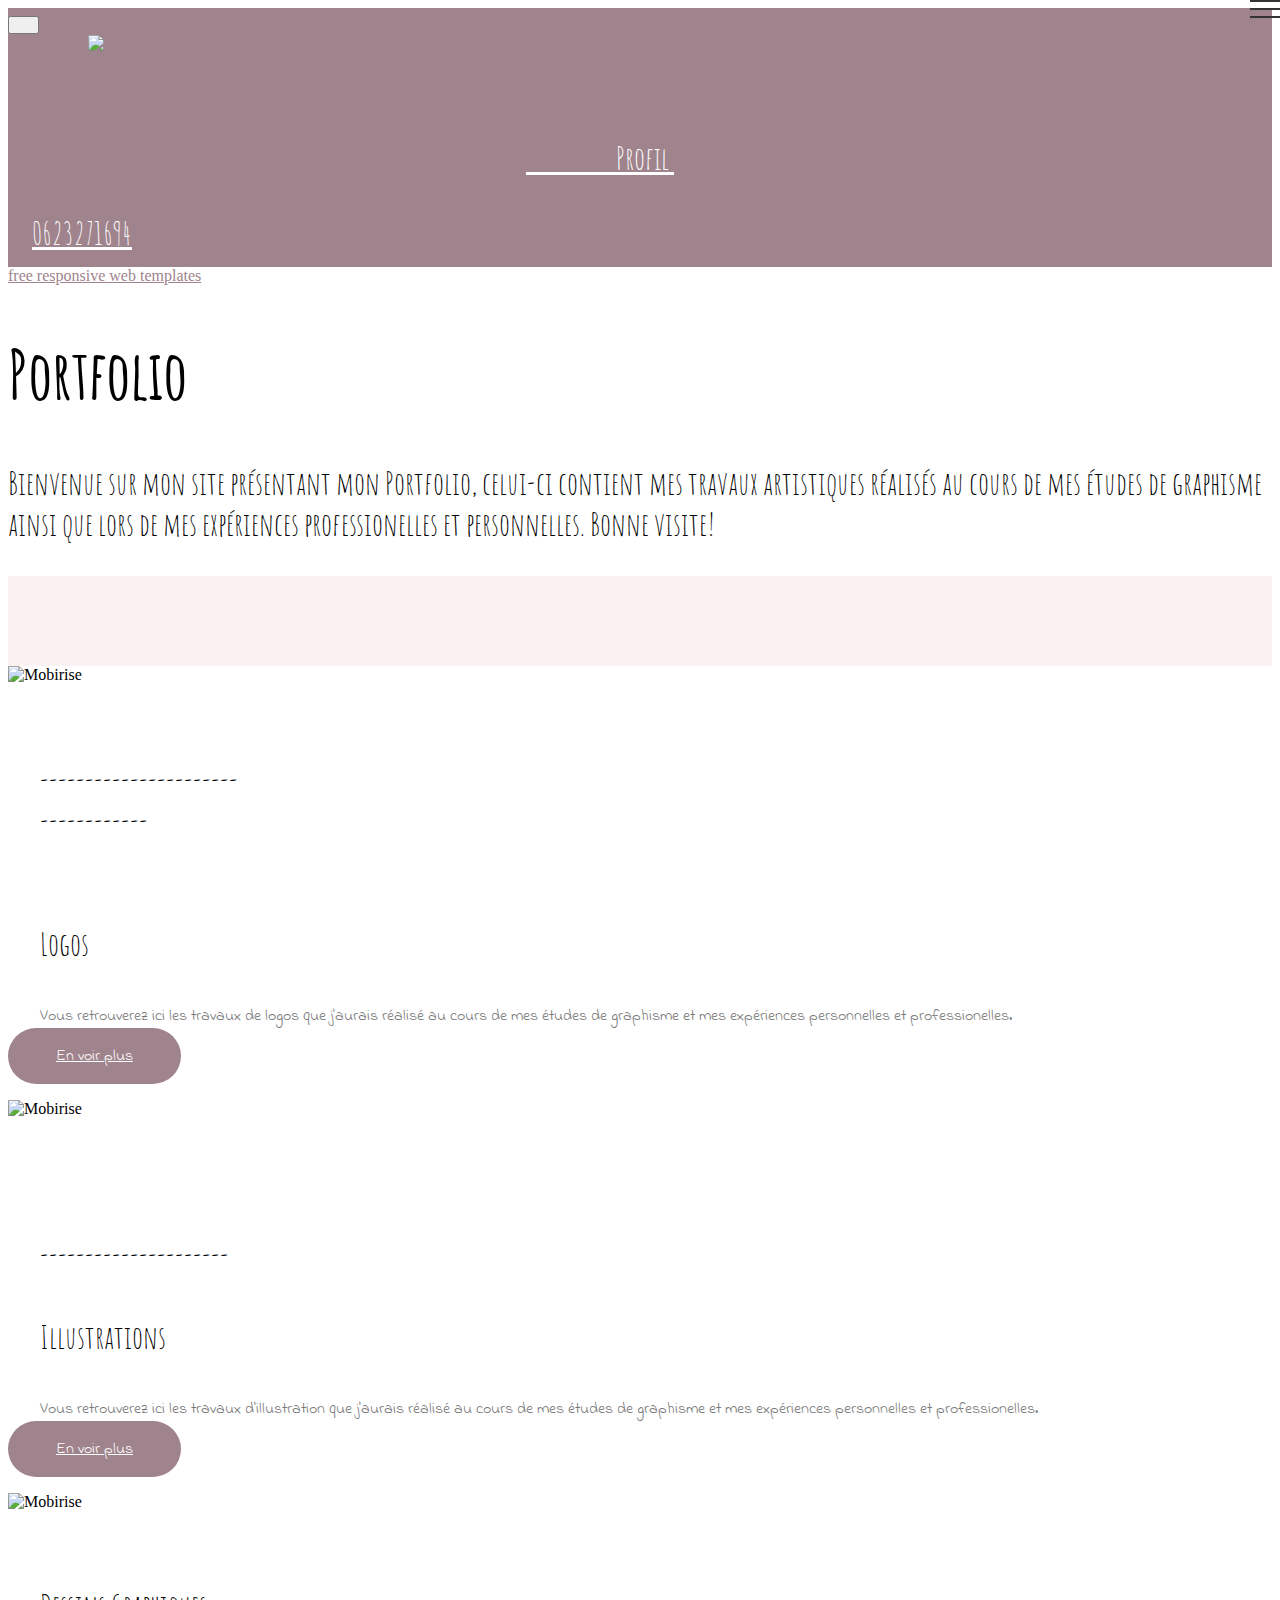
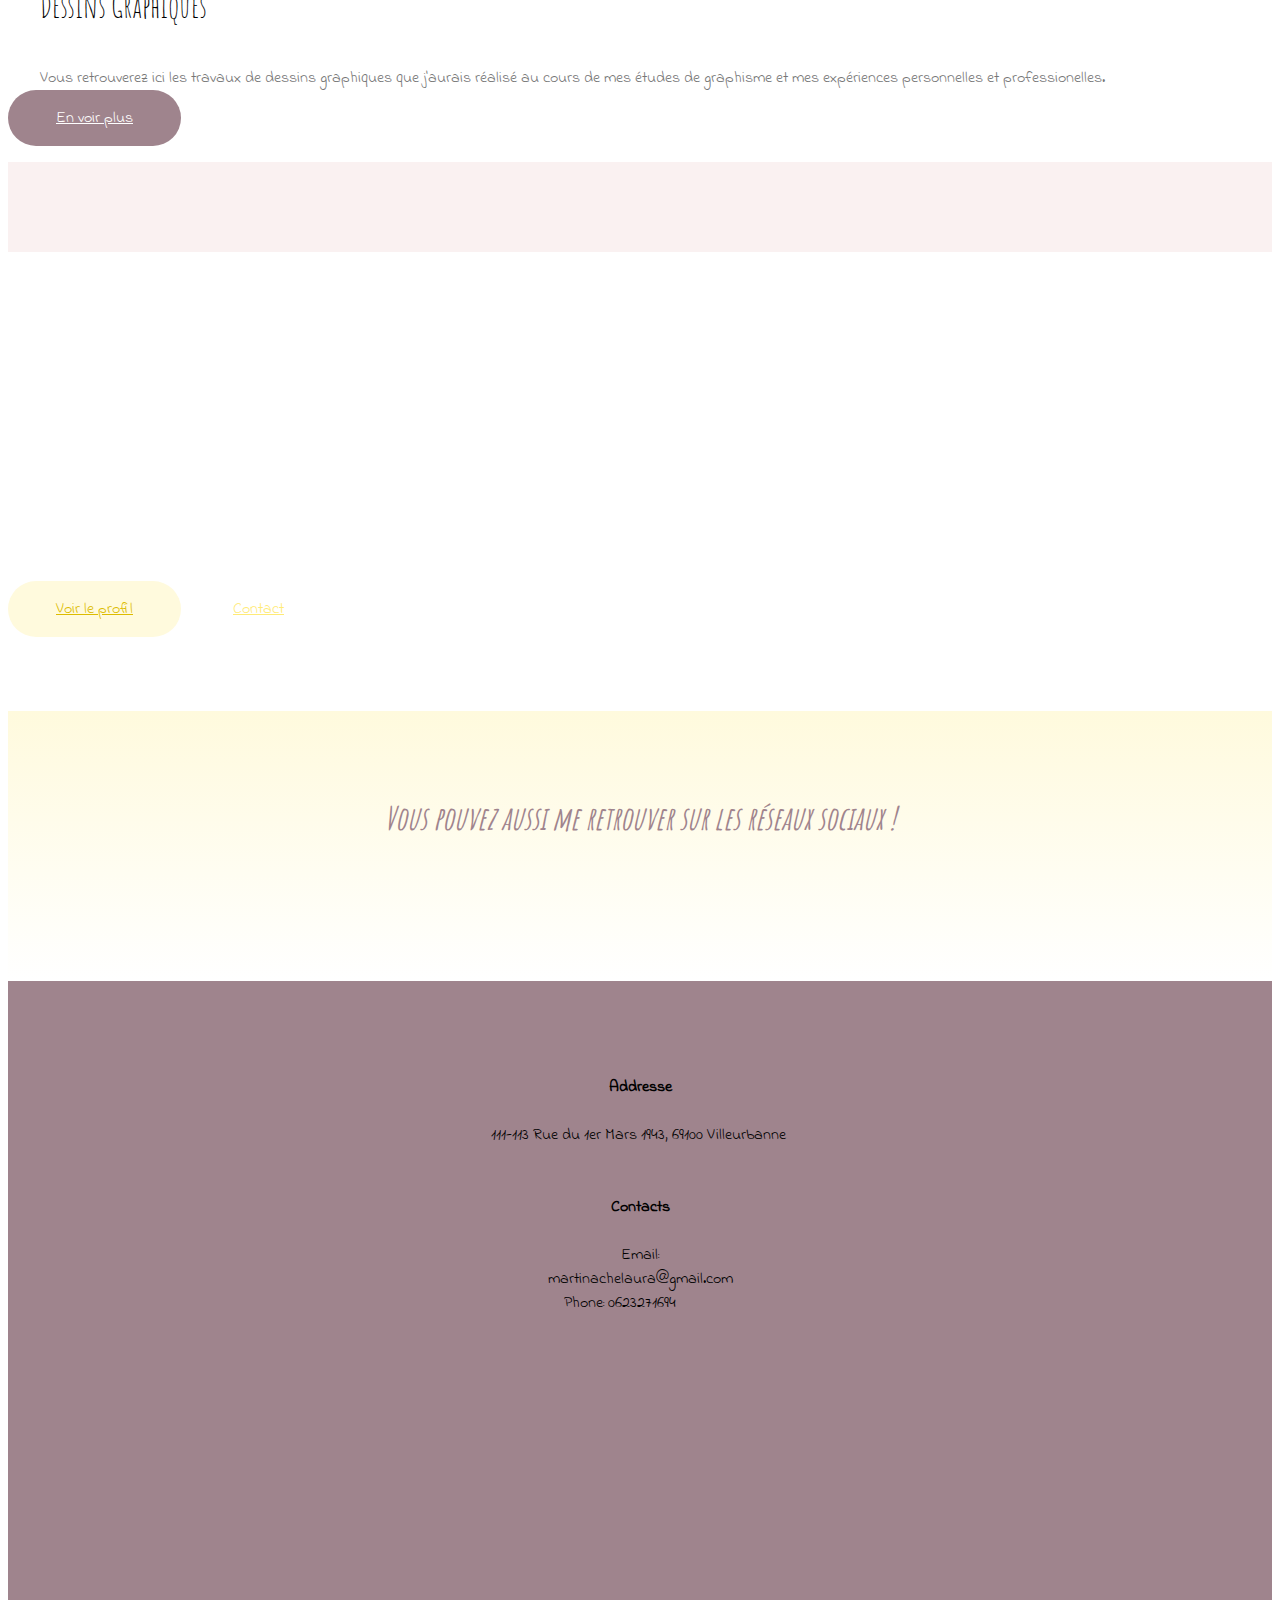
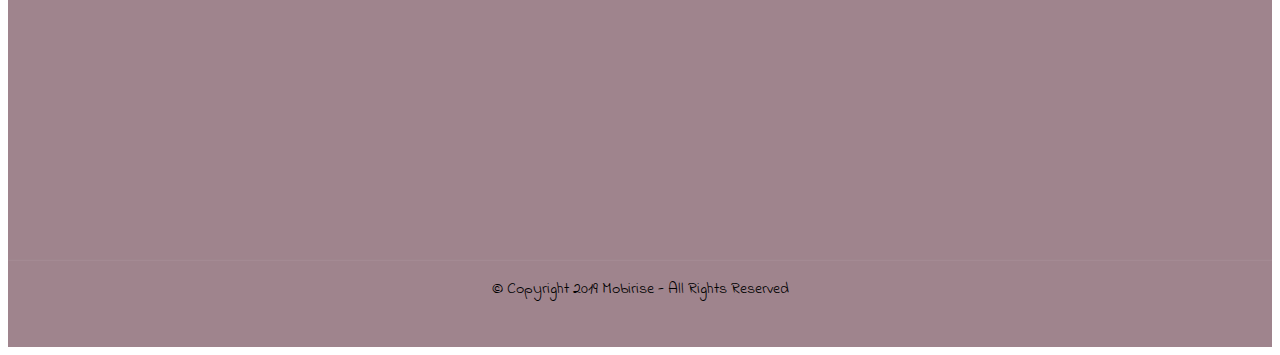
==== commit abb966c2: "create github pages" ====
--- a/index.html
+++ b/index.html
@@ -15,8 +15,8 @@
   <link rel="stylesheet" href="assets/bootstrap/css/bootstrap-grid.min.css">
   <link rel="stylesheet" href="assets/bootstrap/css/bootstrap-reboot.min.css">
   <link rel="stylesheet" href="assets/socicon/css/styles.css">
+  <link rel="stylesheet" href="assets/dropdown/css/style.css">
   <link rel="stylesheet" href="assets/tether/tether.min.css">
-  <link rel="stylesheet" href="assets/dropdown/css/style.css">
   <link rel="stylesheet" href="assets/theme/css/style.css">
   <link rel="preload" as="style" href="assets/mobirise/css/mbr-additional.css"><link rel="stylesheet" href="assets/mobirise/css/mbr-additional.css" type="text/css">
   
@@ -49,7 +49,7 @@
         </div>
         <div class="collapse navbar-collapse" id="navbarSupportedContent">
             <ul class="navbar-nav nav-dropdown" data-app-modern-menu="true"><li class="nav-item">
-                    <a class="nav-link link text-white display-5" href="page4.html">Profil&nbsp;</a>
+                    <a class="nav-link link text-white display-5" href="page4.html">&nbsp; &nbsp; &nbsp; &nbsp; &nbsp; &nbsp; &nbsp; &nbsp; &nbsp; Profil&nbsp;</a>
                 </li></ul>
             <div class="navbar-buttons mbr-section-btn"><a class="btn btn-sm btn-primary display-5" href="tel:0623271694">
                     <span class="btn-icon mbri-mobile mbr-iconfont mbr-iconfont-btn">
@@ -59,7 +59,7 @@
     </nav>
 </section>
 
-<section class="engine"><a href="https://mobirise.info/c">free site builder</a></section><section class="cid-rP9au32XH3 mbr-fullscreen mbr-parallax-background" id="header2-d">
+<section class="engine"><a href="https://mobirise.info/q">free responsive web templates</a></section><section class="cid-rP9au32XH3 mbr-fullscreen mbr-parallax-background" id="header2-d">
 
     
 
@@ -264,13 +264,14 @@
   <script src="assets/popper/popper.min.js"></script>
   <script src="assets/bootstrap/js/bootstrap.min.js"></script>
   <script src="assets/smoothscroll/smooth-scroll.js"></script>
-  <script src="assets/tether/tether.min.js"></script>
+  <script src="assets/dropdown/js/nav-dropdown.js"></script>
+  <script src="assets/dropdown/js/navbar-dropdown.js"></script>
   <script src="assets/touchswipe/jquery.touch-swipe.min.js"></script>
   <script src="assets/parallax/jarallax.min.js"></script>
   <script src="assets/sociallikes/social-likes.js"></script>
-  <script src="assets/dropdown/js/nav-dropdown.js"></script>
-  <script src="assets/dropdown/js/navbar-dropdown.js"></script>
+  <script src="assets/tether/tether.min.js"></script>
   <script src="assets/theme/js/script.js"></script>
+  <script src="assets/formoid/formoid.min.js"></script>
   
   
 </body>
--- a/assets/mobirise/css/mbr-additional.css
+++ b/assets/mobirise/css/mbr-additional.css
@@ -1,5 +1,5 @@
-@import url(https://fonts.googleapis.com/css?family=Rubik:300,300i,400,400i,500,500i,700,700i,900,900i&display=swap);
 @import url(https://fonts.googleapis.com/css?family=Amatic+SC:400,700&display=swap);
+@import url(https://fonts.googleapis.com/css?family=Indie+Flower:400&display=swap);
 
 
 
@@ -9,7 +9,7 @@
   font-family: Rubik;
 }
 .display-1 {
-  font-family: 'Rubik', sans-serif;
+  font-family: 'Amatic SC', handwriting;
   font-size: 4.25rem;
   font-display: swap;
 }
@@ -25,7 +25,7 @@
   font-size: 4.8rem;
 }
 .display-4 {
-  font-family: 'Amatic SC', handwriting;
+  font-family: 'Indie Flower', handwriting;
   font-size: 1rem;
   font-display: swap;
 }
@@ -41,7 +41,7 @@
   font-size: 3.2rem;
 }
 .display-7 {
-  font-family: 'Rubik', sans-serif;
+  font-family: 'Indie Flower', handwriting;
   font-size: 1rem;
   font-display: swap;
 }
@@ -547,7 +547,7 @@
   display: none;
 }
 .form-control {
-  font-family: 'Rubik', sans-serif;
+  font-family: 'Indie Flower', handwriting;
   font-size: 1rem;
   font-display: swap;
 }
@@ -1156,7 +1156,7 @@
 .cid-rP8W0d9fZU {
   padding-top: 90px;
   padding-bottom: 90px;
-  background-image: url("../../../assets/images/oiseau-poeme-illustration-2.png");
+  background-image: url("../../../assets/images/oiseau-poeme-illustration-1.png");
 }
 .cid-rP8W0d9fZU H2 {
   color: #ffffff;
@@ -1270,6 +1270,13 @@
 }
 .cid-rP9va4f7vF {
   background-image: url("../../../assets/images/capture-decran-2020-01-09-a-10.07.39-2.png");
+}
+.cid-rP9va4f7vF H1 {
+  text-align: center;
+}
+.cid-rP9va4f7vF .mbr-text,
+.cid-rP9va4f7vF .mbr-section-btn {
+  text-align: center;
 }
 .cid-rP9A2dads6 {
   padding-top: 90px;
@@ -1376,7 +1383,7 @@
 .cid-rP9va5lFpz {
   padding-top: 90px;
   padding-bottom: 90px;
-  background-image: url("../../../assets/images/oiseau-poeme-illustration-2.png");
+  background-image: url("../../../assets/images/oiseau-poeme-illustration-1.png");
 }
 .cid-rP9va5lFpz H2 {
   color: #ffffff;
@@ -1995,7 +2002,7 @@
 .cid-rP9vdr1VWZ {
   padding-top: 90px;
   padding-bottom: 90px;
-  background-image: url("../../../assets/images/oiseau-poeme-illustration-2.png");
+  background-image: url("../../../assets/images/oiseau-poeme-illustration-1.png");
 }
 .cid-rP9vdr1VWZ H2 {
   color: #ffffff;
@@ -2614,7 +2621,7 @@
 .cid-rP9vfuNXEz {
   padding-top: 90px;
   padding-bottom: 90px;
-  background-image: url("../../../assets/images/oiseau-poeme-illustration-2.png");
+  background-image: url("../../../assets/images/oiseau-poeme-illustration-1.png");
 }
 .cid-rP9vfuNXEz H2 {
   color: #ffffff;
@@ -3206,6 +3213,9 @@
 .cid-rP9ZspreaZ .mbr-crt-title {
   color: #9f848d;
 }
+.cid-rP9ZspreaZ .mbr-section-title {
+  color: #463939;
+}
 .cid-rPa3ftmrqB {
   padding-top: 90px;
   padding-bottom: 90px;
@@ -3342,7 +3352,7 @@
 .cid-rP9LRRwBF0 {
   padding-top: 90px;
   padding-bottom: 90px;
-  background-image: url("../../../assets/images/oiseau-poeme-illustration-2.png");
+  background-image: url("../../../assets/images/oiseau-poeme-illustration-1.png");
 }
 .cid-rP9LRRwBF0 H2 {
   color: #ffffff;
@@ -3920,7 +3930,7 @@
 .cid-rP9LTyZzPJ {
   padding-top: 90px;
   padding-bottom: 90px;
-  background-image: url("../../../assets/images/oiseau-poeme-illustration-2.png");
+  background-image: url("../../../assets/images/oiseau-poeme-illustration-1.png");
 }
 .cid-rP9LTyZzPJ H2 {
   color: #ffffff;
--- a/assets/mobirise/css/mbr-additional.css
+++ b/assets/mobirise/css/mbr-additional.css
@@ -1,5 +1,5 @@
-@import url(https://fonts.googleapis.com/css?family=Rubik:300,300i,400,400i,500,500i,700,700i,900,900i&display=swap);
 @import url(https://fonts.googleapis.com/css?family=Amatic+SC:400,700&display=swap);
+@import url(https://fonts.googleapis.com/css?family=Indie+Flower:400&display=swap);
 
 
 
@@ -9,7 +9,7 @@
   font-family: Rubik;
 }
 .display-1 {
-  font-family: 'Rubik', sans-serif;
+  font-family: 'Amatic SC', handwriting;
   font-size: 4.25rem;
   font-display: swap;
 }
@@ -25,7 +25,7 @@
   font-size: 4.8rem;
 }
 .display-4 {
-  font-family: 'Amatic SC', handwriting;
+  font-family: 'Indie Flower', handwriting;
   font-size: 1rem;
   font-display: swap;
 }
@@ -41,7 +41,7 @@
   font-size: 3.2rem;
 }
 .display-7 {
-  font-family: 'Rubik', sans-serif;
+  font-family: 'Indie Flower', handwriting;
   font-size: 1rem;
   font-display: swap;
 }
@@ -547,7 +547,7 @@
   display: none;
 }
 .form-control {
-  font-family: 'Rubik', sans-serif;
+  font-family: 'Indie Flower', handwriting;
   font-size: 1rem;
   font-display: swap;
 }
@@ -1156,7 +1156,7 @@
 .cid-rP8W0d9fZU {
   padding-top: 90px;
   padding-bottom: 90px;
-  background-image: url("../../../assets/images/oiseau-poeme-illustration-2.png");
+  background-image: url("../../../assets/images/oiseau-poeme-illustration-1.png");
 }
 .cid-rP8W0d9fZU H2 {
   color: #ffffff;
@@ -1270,6 +1270,13 @@
 }
 .cid-rP9va4f7vF {
   background-image: url("../../../assets/images/capture-decran-2020-01-09-a-10.07.39-2.png");
+}
+.cid-rP9va4f7vF H1 {
+  text-align: center;
+}
+.cid-rP9va4f7vF .mbr-text,
+.cid-rP9va4f7vF .mbr-section-btn {
+  text-align: center;
 }
 .cid-rP9A2dads6 {
   padding-top: 90px;
@@ -1376,7 +1383,7 @@
 .cid-rP9va5lFpz {
   padding-top: 90px;
   padding-bottom: 90px;
-  background-image: url("../../../assets/images/oiseau-poeme-illustration-2.png");
+  background-image: url("../../../assets/images/oiseau-poeme-illustration-1.png");
 }
 .cid-rP9va5lFpz H2 {
   color: #ffffff;
@@ -1995,7 +2002,7 @@
 .cid-rP9vdr1VWZ {
   padding-top: 90px;
   padding-bottom: 90px;
-  background-image: url("../../../assets/images/oiseau-poeme-illustration-2.png");
+  background-image: url("../../../assets/images/oiseau-poeme-illustration-1.png");
 }
 .cid-rP9vdr1VWZ H2 {
   color: #ffffff;
@@ -2614,7 +2621,7 @@
 .cid-rP9vfuNXEz {
   padding-top: 90px;
   padding-bottom: 90px;
-  background-image: url("../../../assets/images/oiseau-poeme-illustration-2.png");
+  background-image: url("../../../assets/images/oiseau-poeme-illustration-1.png");
 }
 .cid-rP9vfuNXEz H2 {
   color: #ffffff;
@@ -3206,6 +3213,9 @@
 .cid-rP9ZspreaZ .mbr-crt-title {
   color: #9f848d;
 }
+.cid-rP9ZspreaZ .mbr-section-title {
+  color: #463939;
+}
 .cid-rPa3ftmrqB {
   padding-top: 90px;
   padding-bottom: 90px;
@@ -3342,7 +3352,7 @@
 .cid-rP9LRRwBF0 {
   padding-top: 90px;
   padding-bottom: 90px;
-  background-image: url("../../../assets/images/oiseau-poeme-illustration-2.png");
+  background-image: url("../../../assets/images/oiseau-poeme-illustration-1.png");
 }
 .cid-rP9LRRwBF0 H2 {
   color: #ffffff;
@@ -3920,7 +3930,7 @@
 .cid-rP9LTyZzPJ {
   padding-top: 90px;
   padding-bottom: 90px;
-  background-image: url("../../../assets/images/oiseau-poeme-illustration-2.png");
+  background-image: url("../../../assets/images/oiseau-poeme-illustration-1.png");
 }
 .cid-rP9LTyZzPJ H2 {
   color: #ffffff;
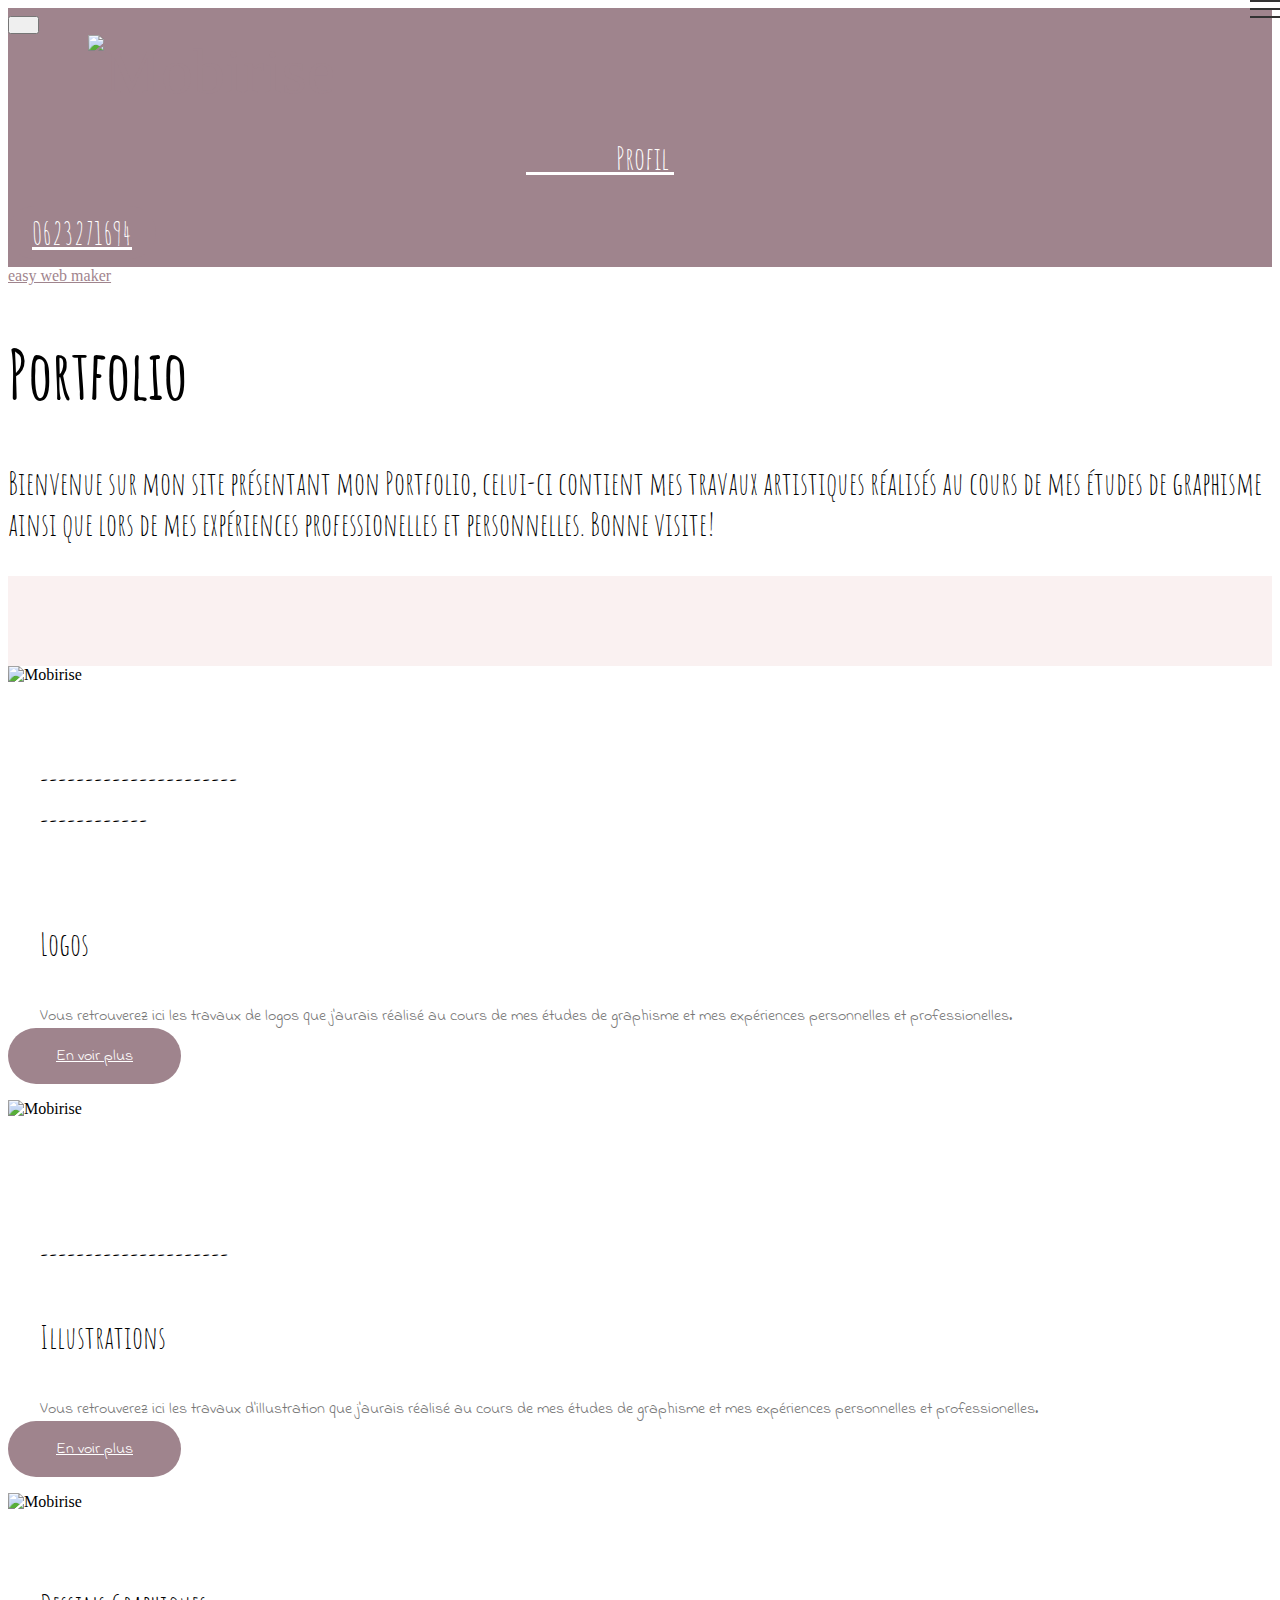
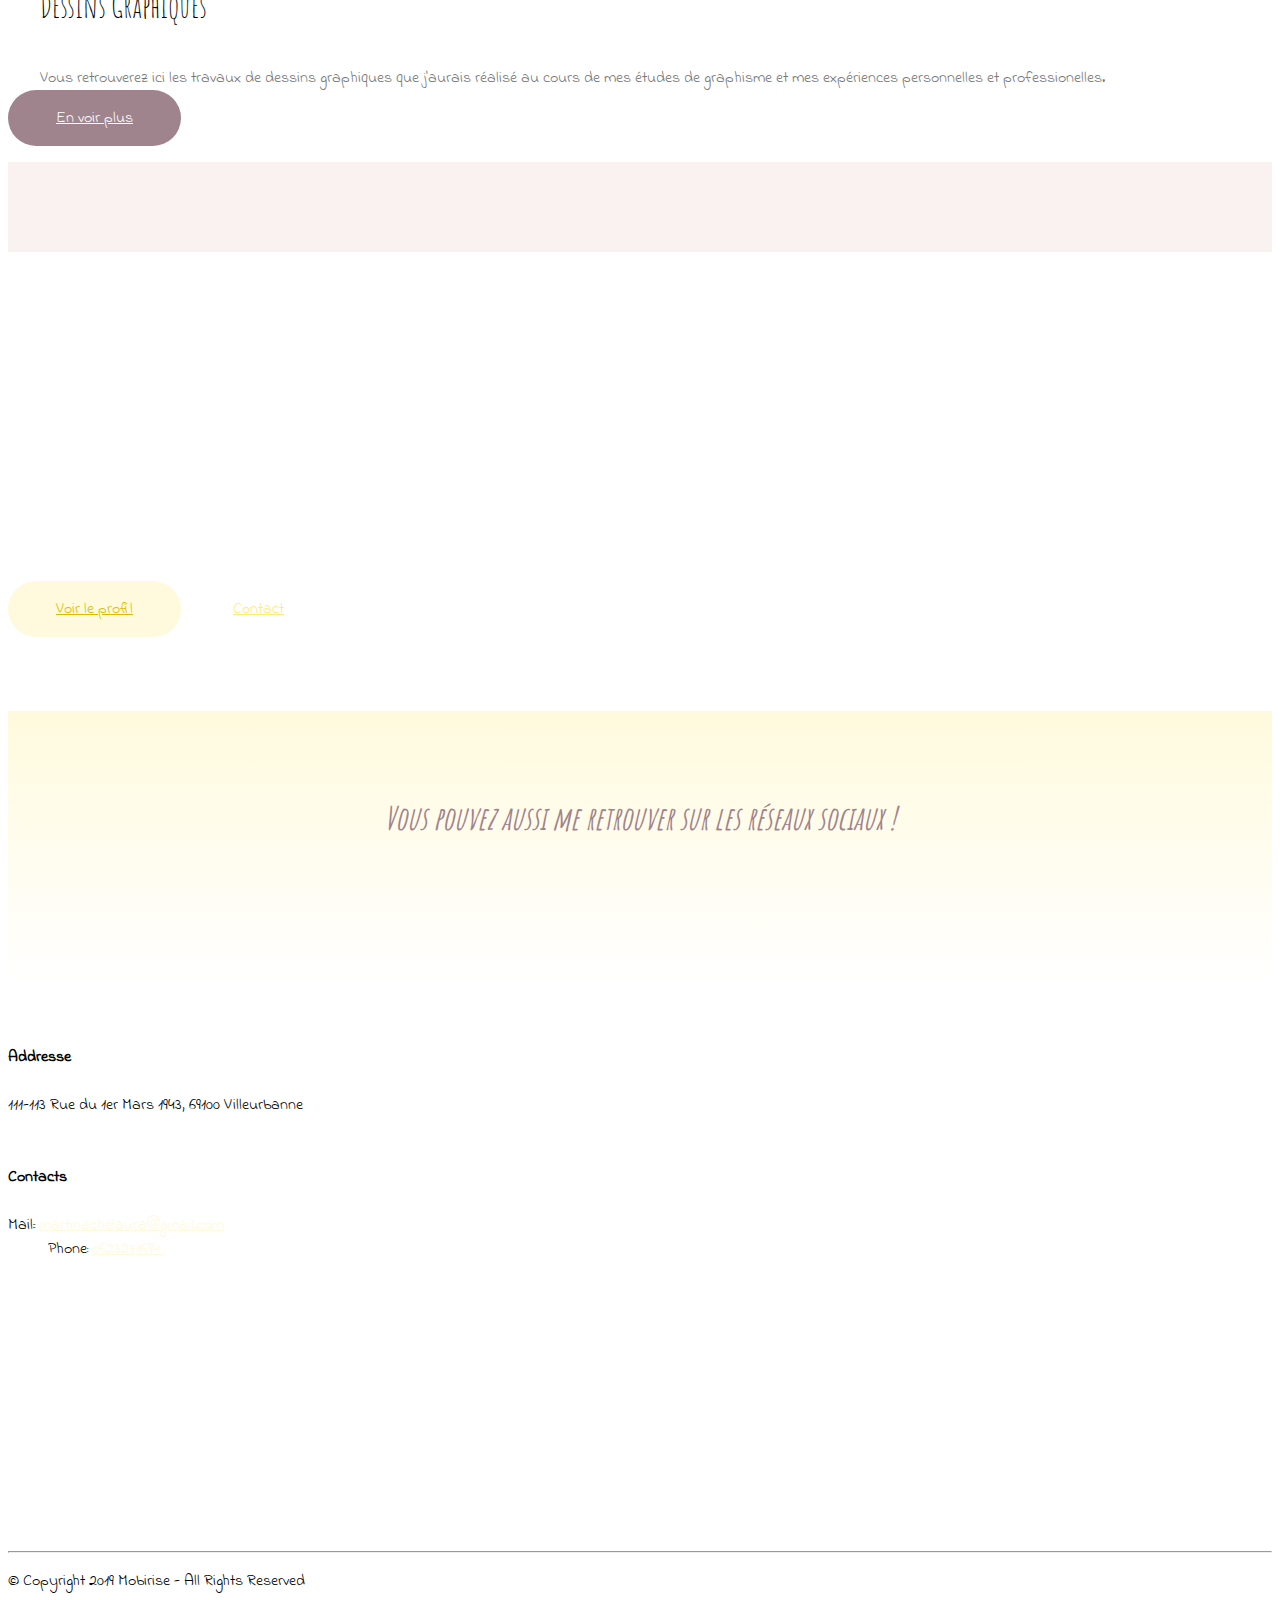
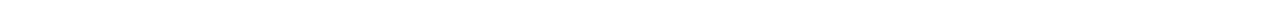
==== commit c96c12f1: "create github pages" ====
--- a/index.html
+++ b/index.html
@@ -15,8 +15,8 @@
   <link rel="stylesheet" href="assets/bootstrap/css/bootstrap-grid.min.css">
   <link rel="stylesheet" href="assets/bootstrap/css/bootstrap-reboot.min.css">
   <link rel="stylesheet" href="assets/socicon/css/styles.css">
+  <link rel="stylesheet" href="assets/tether/tether.min.css">
   <link rel="stylesheet" href="assets/dropdown/css/style.css">
-  <link rel="stylesheet" href="assets/tether/tether.min.css">
   <link rel="stylesheet" href="assets/theme/css/style.css">
   <link rel="preload" as="style" href="assets/mobirise/css/mbr-additional.css"><link rel="stylesheet" href="assets/mobirise/css/mbr-additional.css" type="text/css">
   
@@ -59,7 +59,7 @@
     </nav>
 </section>
 
-<section class="engine"><a href="https://mobirise.info/q">free responsive web templates</a></section><section class="cid-rP9au32XH3 mbr-fullscreen mbr-parallax-background" id="header2-d">
+<section class="engine"><a href="https://mobirise.info/f">easy web maker</a></section><section class="cid-rP9au32XH3 mbr-fullscreen mbr-parallax-background" id="header2-d">
 
     
 
@@ -197,7 +197,7 @@
     </div>
 </section>
 
-<section class="cid-rP8XPRwXWk" id="footer2-c">
+<section class="cid-rPfibOJ2J5" id="footer2-1t">
 
     
 
@@ -213,15 +213,15 @@
                     <br>
                     <br><strong>Contacts</strong>
                     <br>
-                    <br>Email:<br>martinachelaura@gmail.com
-                    <br>&nbsp; &nbsp; &nbsp; &nbsp; &nbsp; Phone: 0623271694 &nbsp; &nbsp; &nbsp; &nbsp; &nbsp; &nbsp; &nbsp; &nbsp; &nbsp; &nbsp;<br><br></p>
+                    <br>Mail::&nbsp;<a href="mailto:martinachelaura@gmail.com" class="text-danger">martinachelaura@gmail.com</a>
+                    <br>&nbsp; &nbsp; &nbsp; &nbsp; &nbsp; Phone: <a href="tel:0623271694" class="text-danger">0623271694 </a>&nbsp; &nbsp; &nbsp; &nbsp; &nbsp; &nbsp; &nbsp; &nbsp; &nbsp; &nbsp;<br><br></p>
             </div>
             <div class="col-12 col-md-3 mbr-fonts-style display-7">
                 <p class="mbr-text"><br>
                     <br><br></p>
             </div>
             <div class="col-12 col-md-6">
-                <div class="google-map"><iframe frameborder="0" style="border:0" src="https://www.google.com/maps/embed/v1/place?key=AIzaSyAEIpgj38KyLFELm2bK9Y7krBkz1K-cMq8&amp;q=place_id:ChIJx_koQcvB9EcRe-rdo8O_tvk" allowfullscreen=""></iframe></div>
+                <div class="google-map"><iframe frameborder="0" style="border:0" src="https://www.google.com/maps/embed/v1/place?key=AIzaSyCy9r70T3NYf3PhvVflTo0_zdif2_IoIYs&amp;q=place_id:ChIJx_koQcvB9EcRe-rdo8O_tvk" allowfullscreen=""></iframe></div>
             </div>
         </div>
         <div class="footer-lower">
@@ -264,14 +264,13 @@
   <script src="assets/popper/popper.min.js"></script>
   <script src="assets/bootstrap/js/bootstrap.min.js"></script>
   <script src="assets/smoothscroll/smooth-scroll.js"></script>
-  <script src="assets/dropdown/js/nav-dropdown.js"></script>
-  <script src="assets/dropdown/js/navbar-dropdown.js"></script>
+  <script src="assets/tether/tether.min.js"></script>
   <script src="assets/touchswipe/jquery.touch-swipe.min.js"></script>
   <script src="assets/parallax/jarallax.min.js"></script>
   <script src="assets/sociallikes/social-likes.js"></script>
-  <script src="assets/tether/tether.min.js"></script>
+  <script src="assets/dropdown/js/nav-dropdown.js"></script>
+  <script src="assets/dropdown/js/navbar-dropdown.js"></script>
   <script src="assets/theme/js/script.js"></script>
-  <script src="assets/formoid/formoid.min.js"></script>
   
   
 </body>
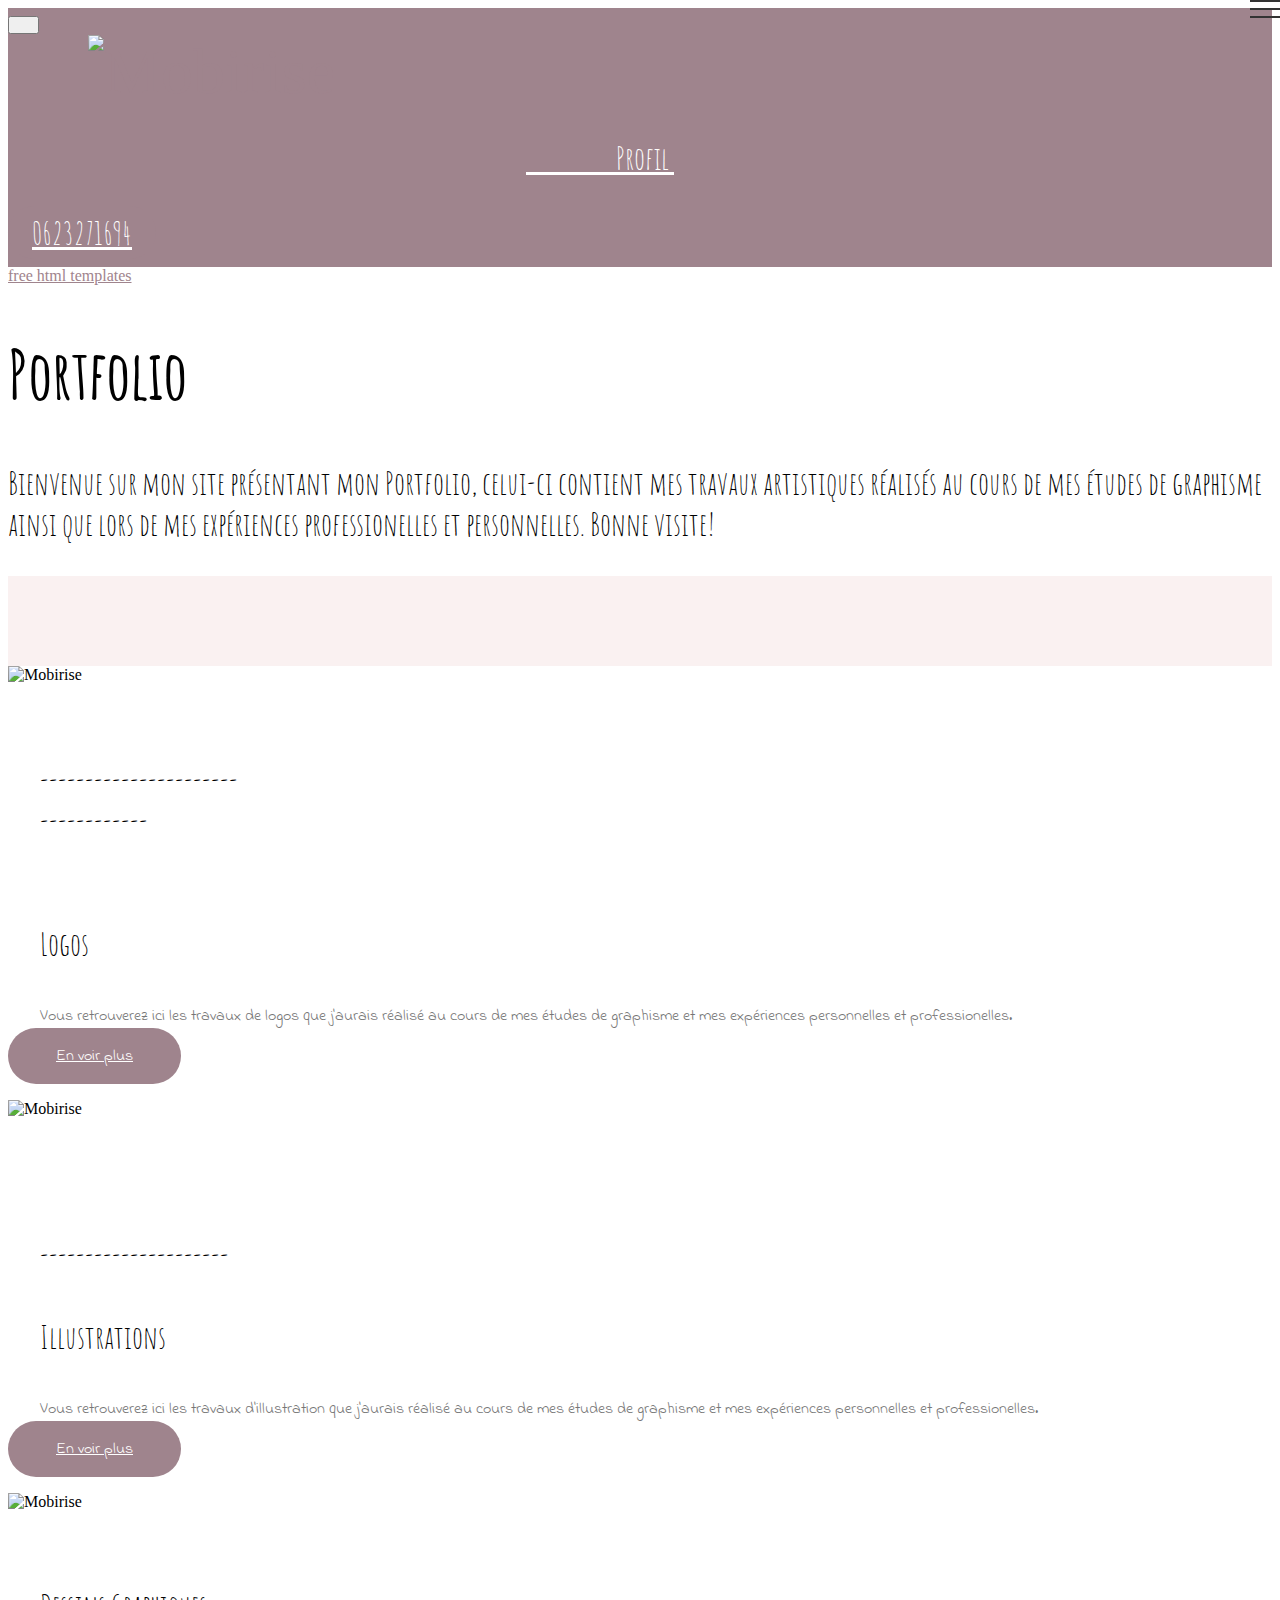
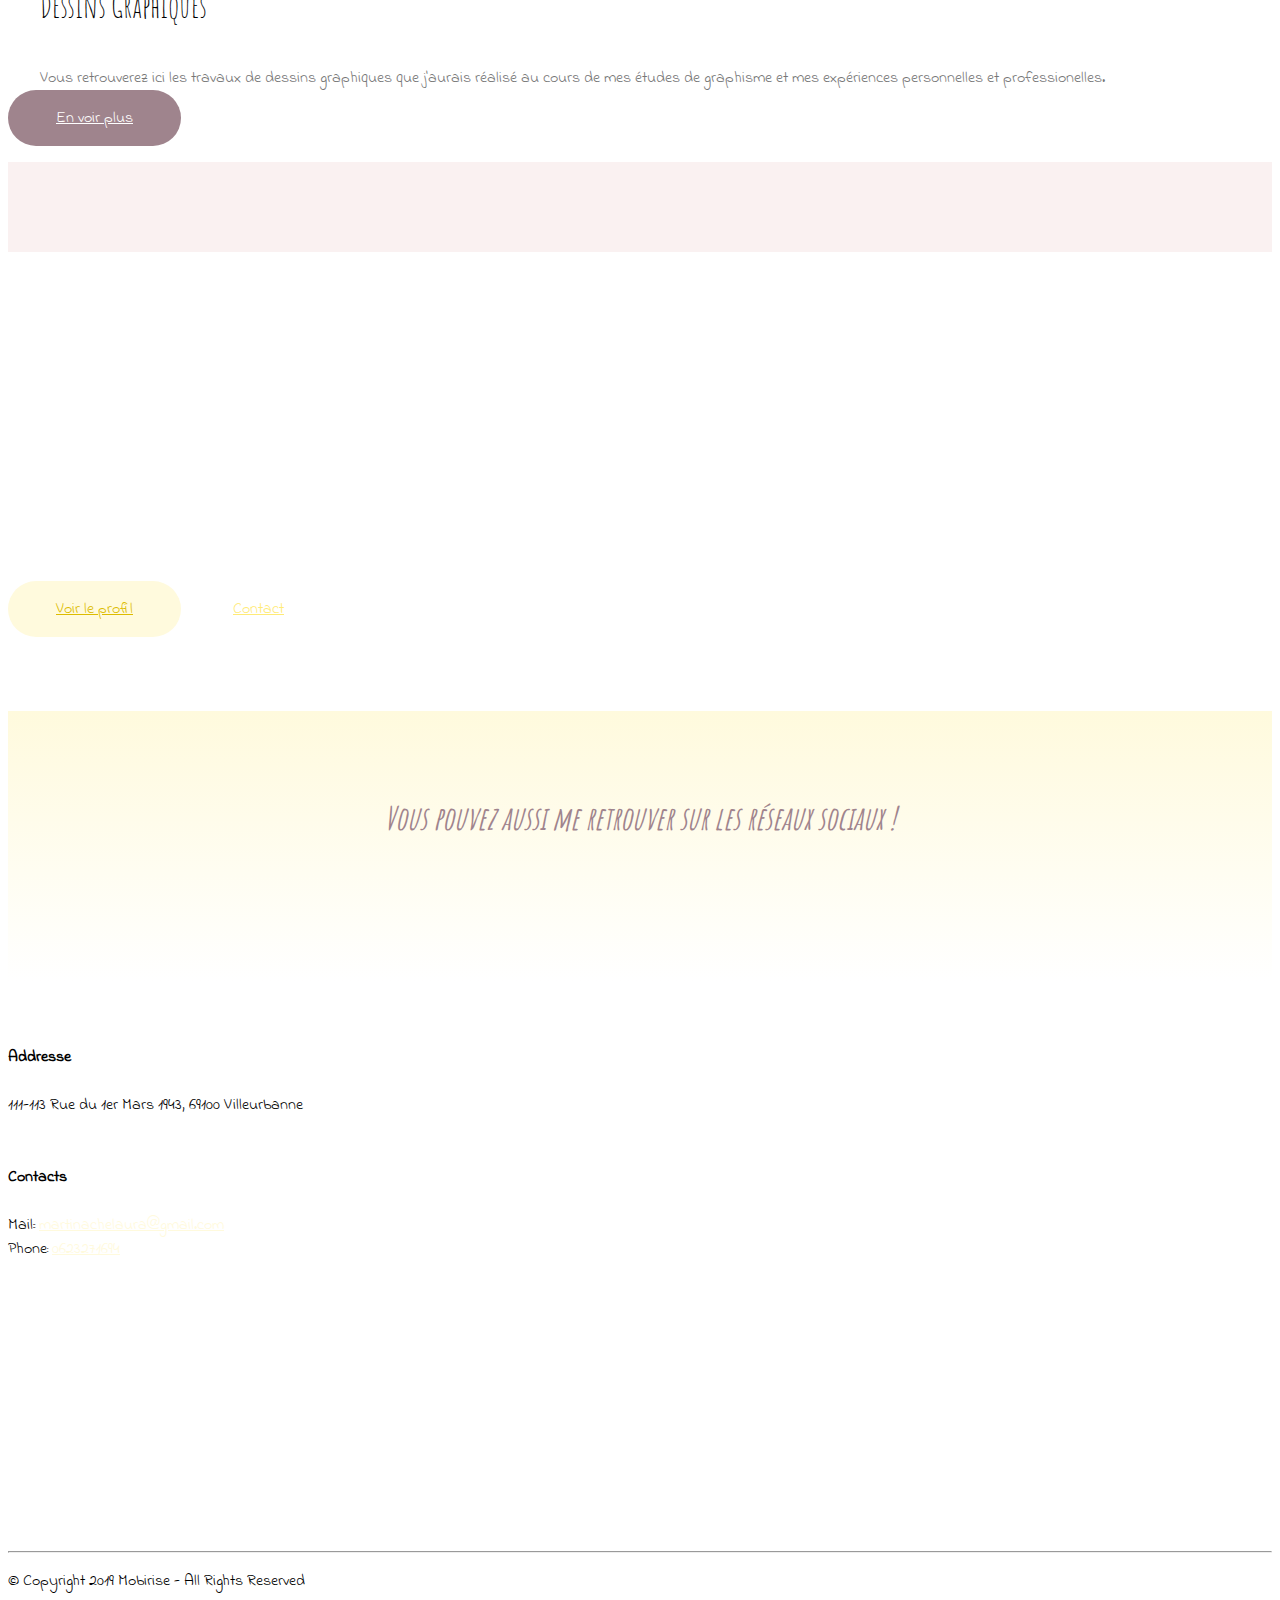
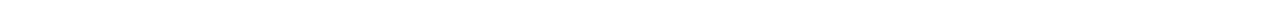
==== commit 52ad3261: "create github pages" ====
--- a/index.html
+++ b/index.html
@@ -59,7 +59,7 @@
     </nav>
 </section>
 
-<section class="engine"><a href="https://mobirise.info/f">easy web maker</a></section><section class="cid-rP9au32XH3 mbr-fullscreen mbr-parallax-background" id="header2-d">
+<section class="engine"><a href="https://mobirise.info/v">free html templates</a></section><section class="cid-rP9au32XH3 mbr-fullscreen mbr-parallax-background" id="header2-d">
 
     
 
@@ -214,7 +214,7 @@
                     <br><strong>Contacts</strong>
                     <br>
                     <br>Mail::&nbsp;<a href="mailto:martinachelaura@gmail.com" class="text-danger">martinachelaura@gmail.com</a>
-                    <br>&nbsp; &nbsp; &nbsp; &nbsp; &nbsp; Phone: <a href="tel:0623271694" class="text-danger">0623271694 </a>&nbsp; &nbsp; &nbsp; &nbsp; &nbsp; &nbsp; &nbsp; &nbsp; &nbsp; &nbsp;<br><br></p>
+                    <br>Phone: <a href="tel:0623271694" class="text-danger">0623271694</a><br><br></p>
             </div>
             <div class="col-12 col-md-3 mbr-fonts-style display-7">
                 <p class="mbr-text"><br>
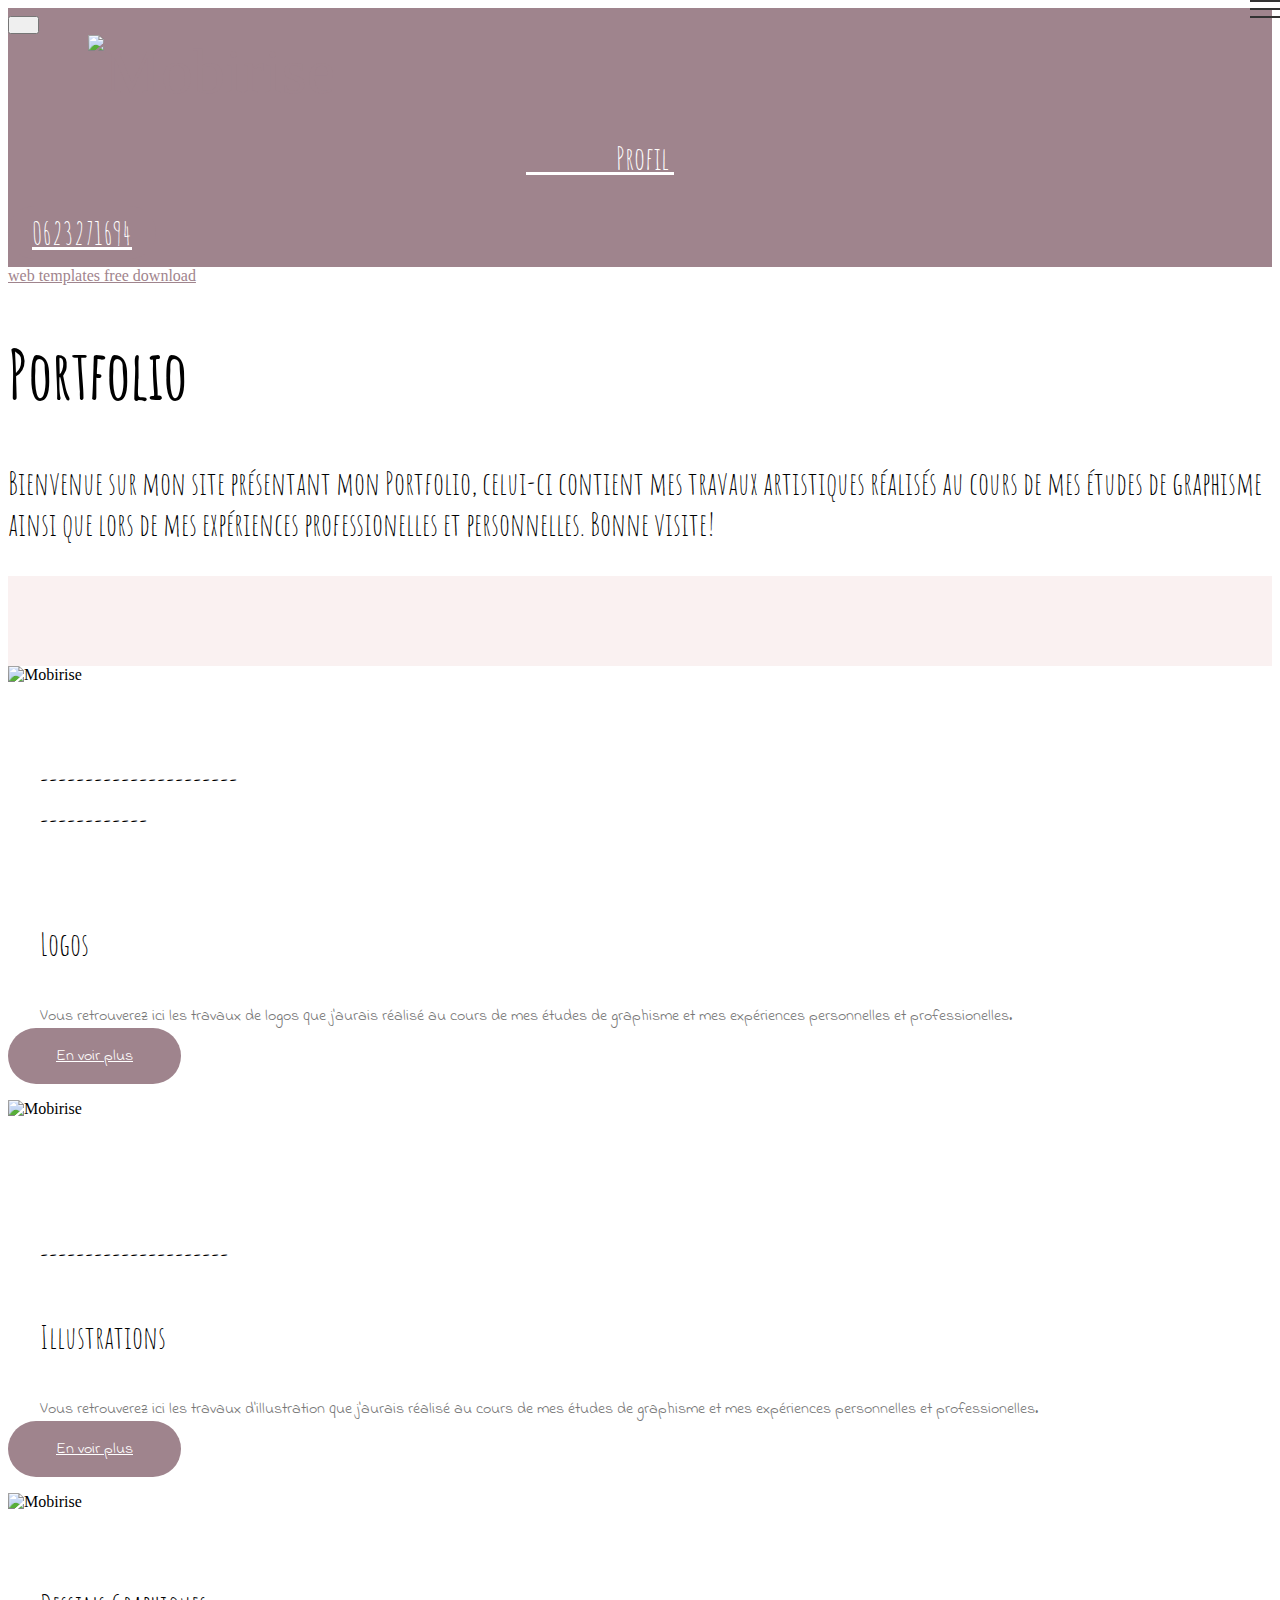
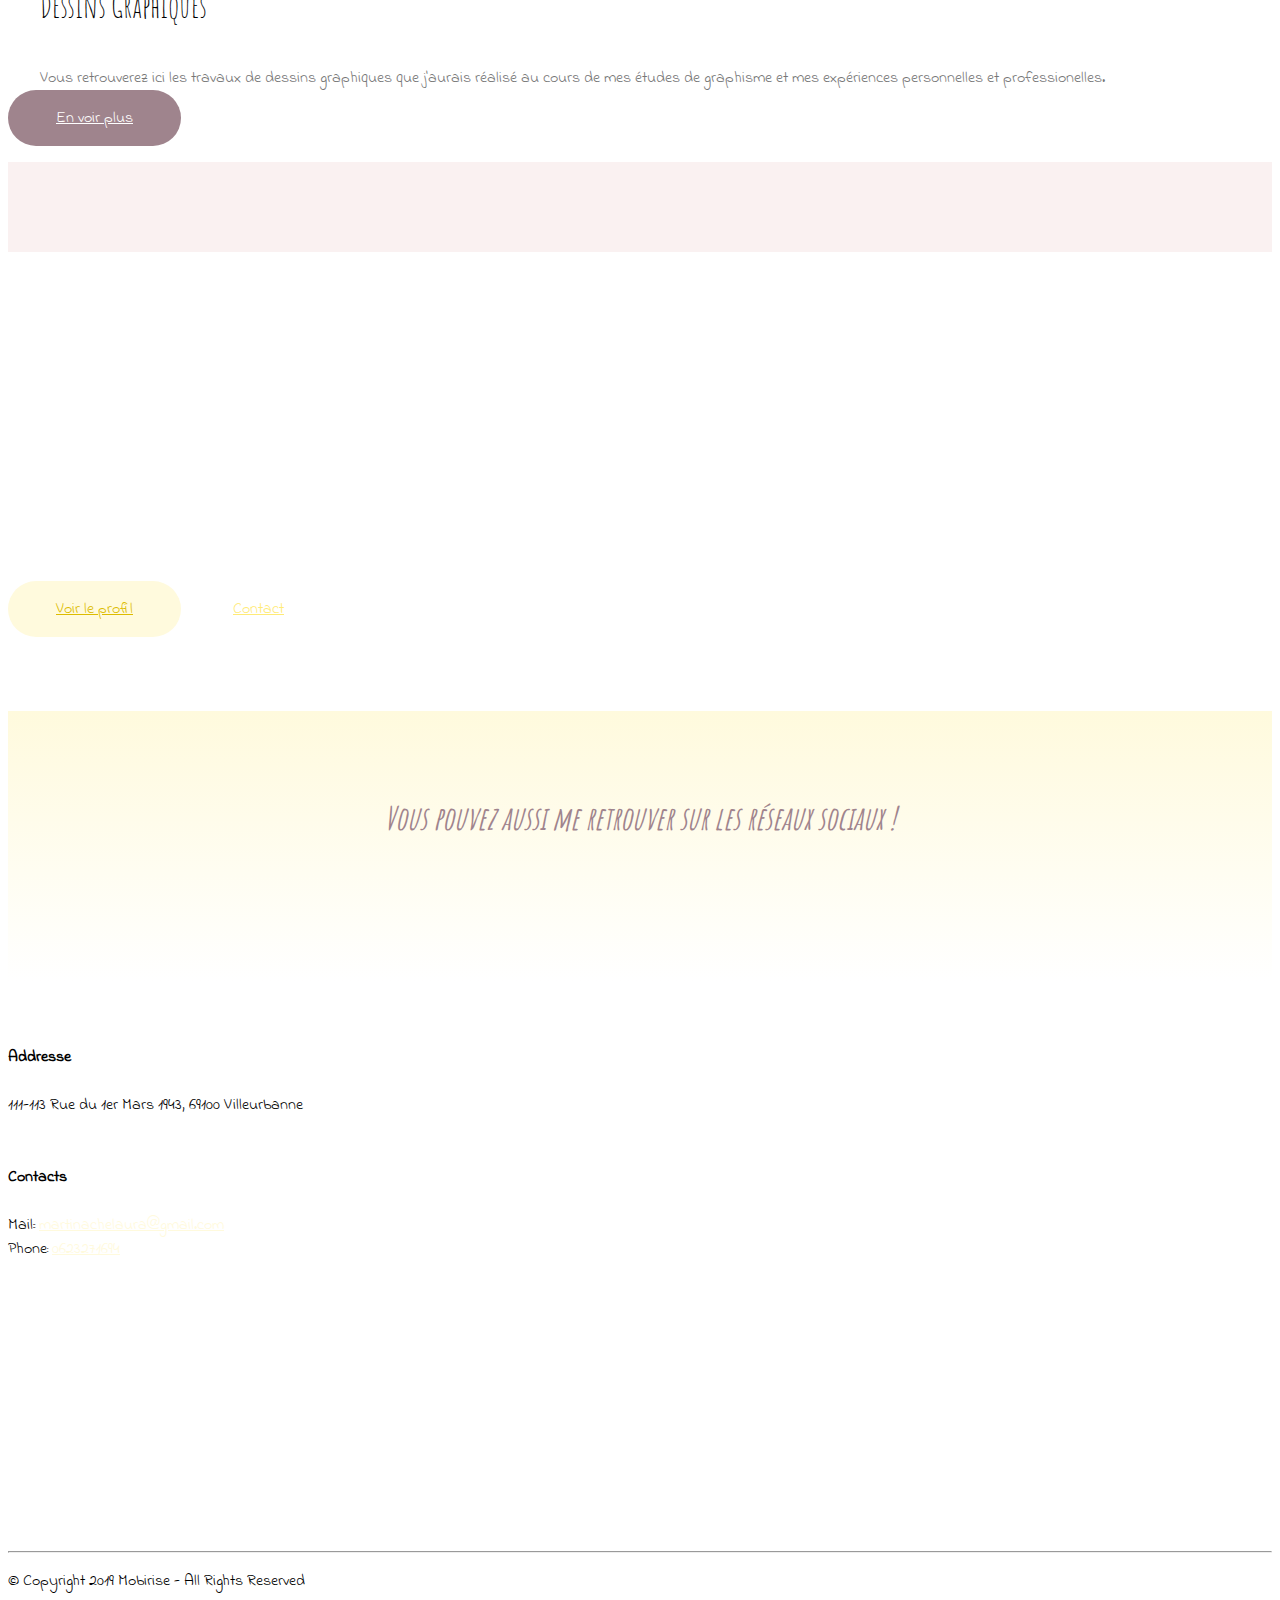
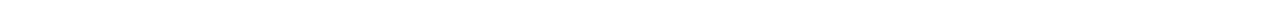
==== commit fde0096e: "create github pages" ====
--- a/index.html
+++ b/index.html
@@ -59,7 +59,7 @@
     </nav>
 </section>
 
-<section class="engine"><a href="https://mobirise.info/v">free html templates</a></section><section class="cid-rP9au32XH3 mbr-fullscreen mbr-parallax-background" id="header2-d">
+<section class="engine"><a href="https://mobirise.info/p">web templates free download</a></section><section class="cid-rP9au32XH3 mbr-fullscreen mbr-parallax-background" id="header2-d">
 
     
 
@@ -159,7 +159,7 @@
                 <h3 class="mbr-section-subtitle align-left mbr-light mbr-white pb-3 mbr-fonts-style display-5">
                     Si vous voulez en savoir plus sur moi, cliquez sur le bouton "voir le profil"!<br>Si vous souhaitez me contacter par mail cliquez sur le bouton "Contact"!</h3>
                 
-                <div class="mbr-section-btn align-left py-4"><a class="btn btn-info display-7" href="https://mobirise.co">Voir le profil</a> <a class="btn btn-danger-outline display-7" href="page5.html">Contact</a></div>
+                <div class="mbr-section-btn align-left py-4"><a class="btn btn-info display-7" href="page4.html">Voir le profil</a> <a class="btn btn-danger-outline display-7" href="page5.html">Contact</a></div>
             </div>
         </div>
     </div>
@@ -221,7 +221,7 @@
                     <br><br></p>
             </div>
             <div class="col-12 col-md-6">
-                <div class="google-map"><iframe frameborder="0" style="border:0" src="https://www.google.com/maps/embed/v1/place?key=AIzaSyCy9r70T3NYf3PhvVflTo0_zdif2_IoIYs&amp;q=place_id:ChIJx_koQcvB9EcRe-rdo8O_tvk" allowfullscreen=""></iframe></div>
+                <div class="google-map"><iframe frameborder="0" style="border:0" src="https://www.google.com/maps/embed/v1/place?key=AIzaSyAEIpgj38KyLFELm2bK9Y7krBkz1K-cMq8&amp;q=place_id:ChIJx_koQcvB9EcRe-rdo8O_tvk" allowfullscreen=""></iframe></div>
             </div>
         </div>
         <div class="footer-lower">
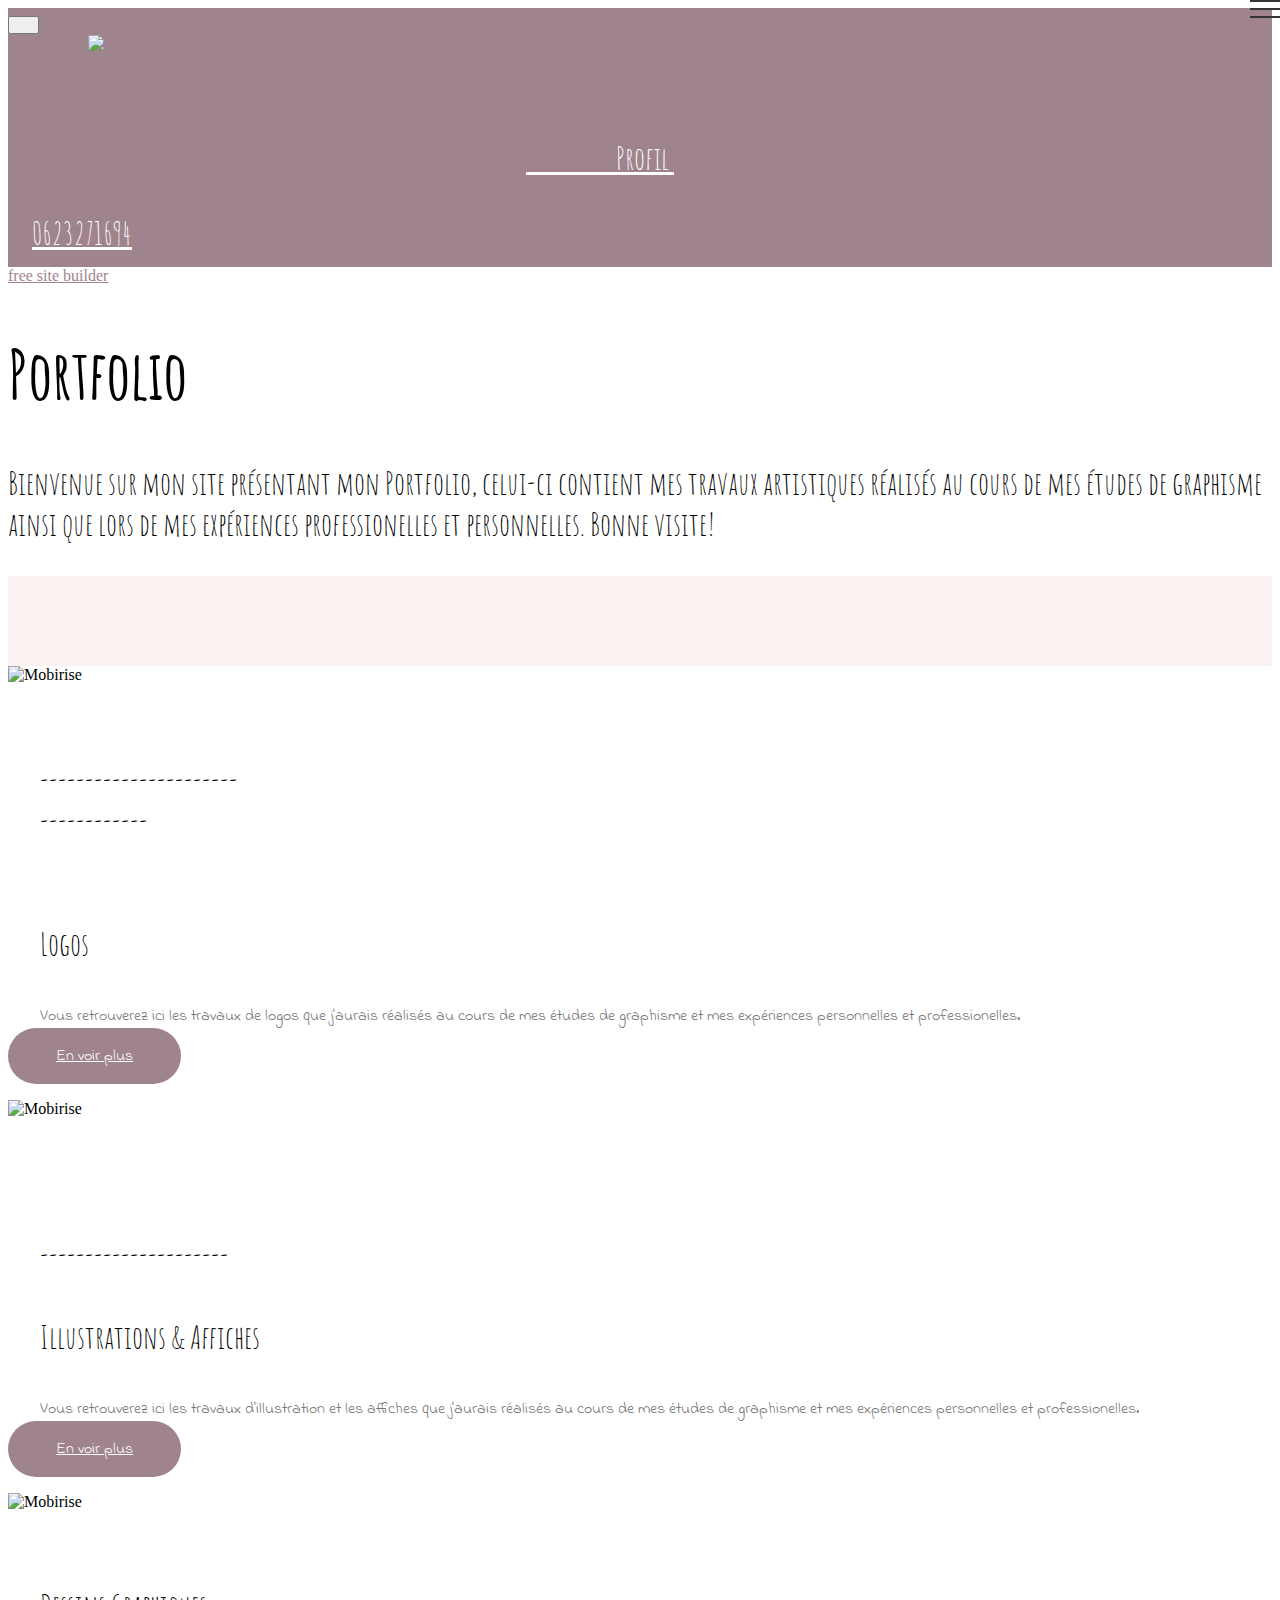
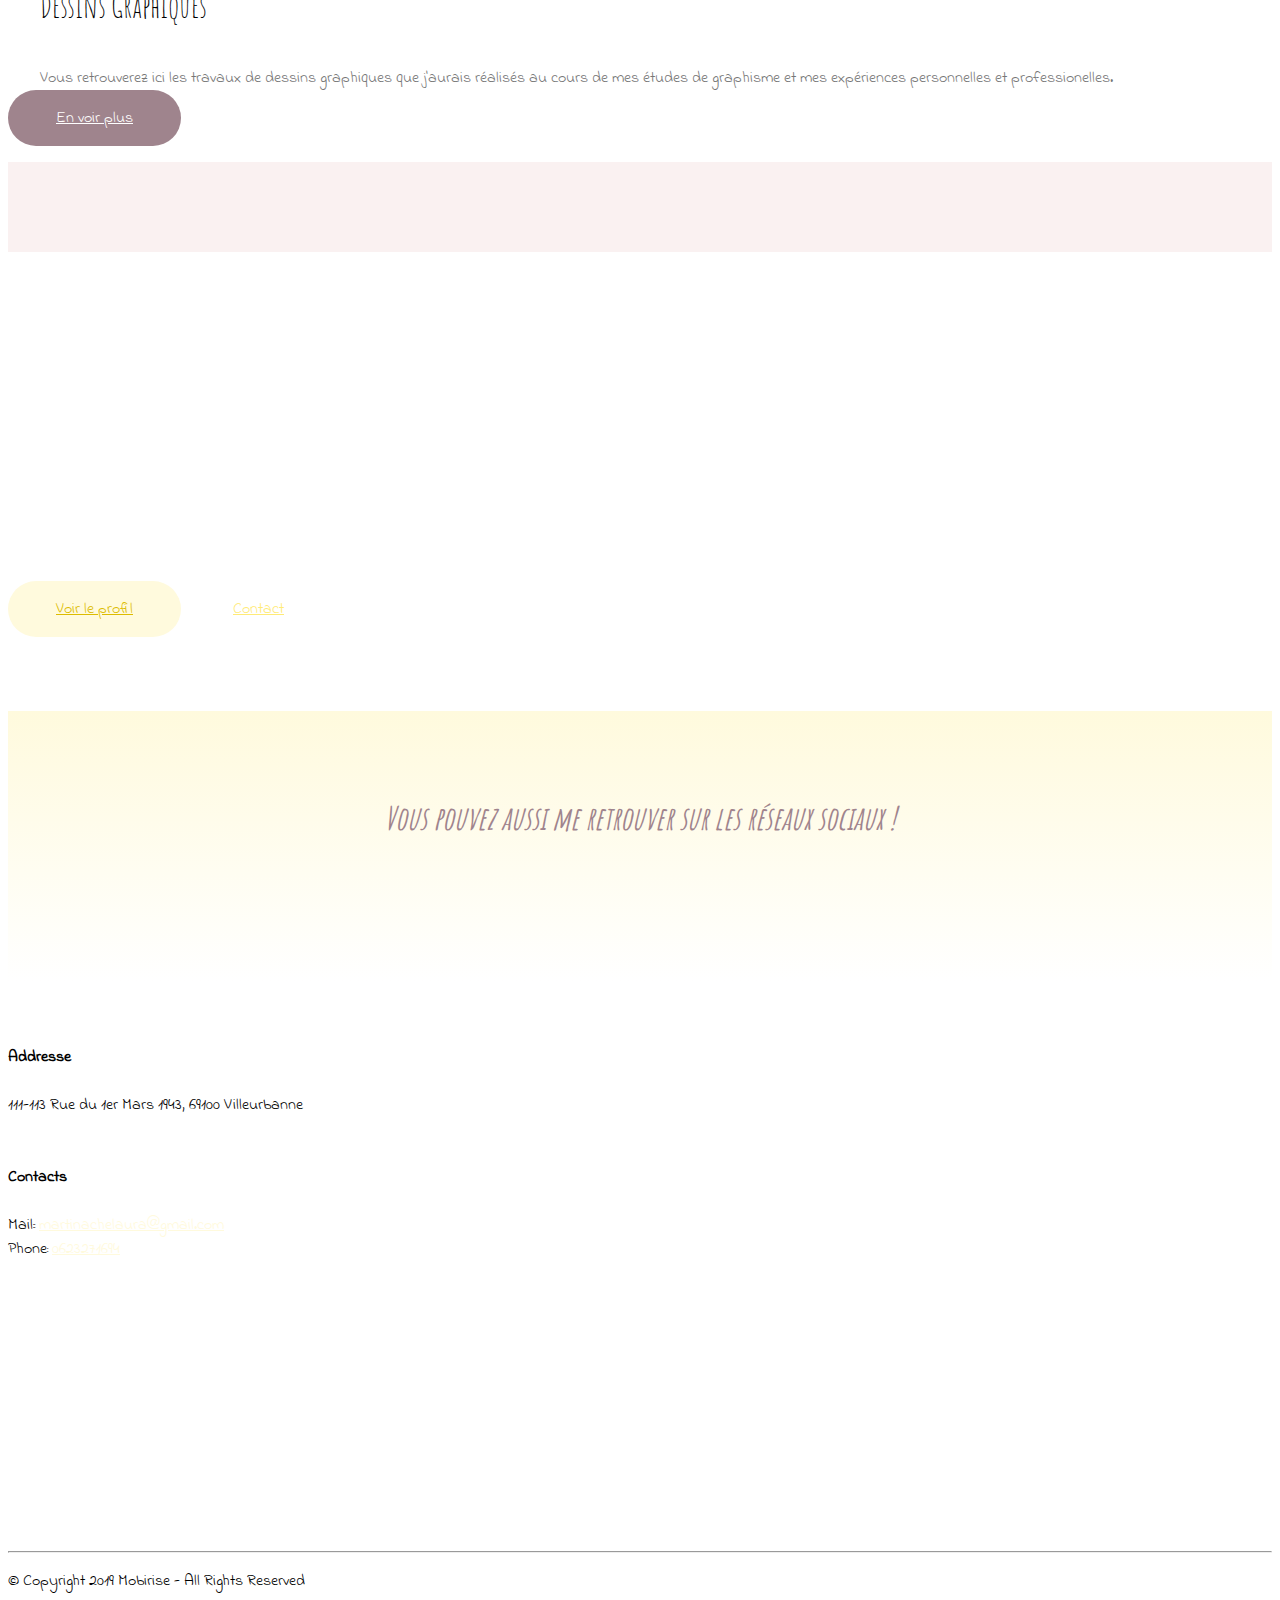
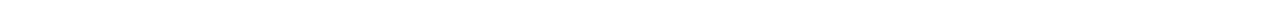
==== commit d72a805c: "create github pages" ====
--- a/index.html
+++ b/index.html
@@ -59,7 +59,7 @@
     </nav>
 </section>
 
-<section class="engine"><a href="https://mobirise.info/p">web templates free download</a></section><section class="cid-rP9au32XH3 mbr-fullscreen mbr-parallax-background" id="header2-d">
+<section class="engine"><a href="https://mobirise.info/c">free site builder</a></section><section class="cid-rP9au32XH3 mbr-fullscreen mbr-parallax-background" id="header2-d">
 
     
 
@@ -100,7 +100,7 @@
                     <div class="card-box">
                         <h4 class="card-title mbr-fonts-style display-5">----------------------<br>------------<br><br><br>Logos
                         </h4>
-                        <p class="mbr-text mbr-fonts-style display-7">Vous retrouverez ici les travaux de logos que j'aurais réalisé au cours de mes études de graphisme et mes expériences personnelles et professionelles.
+                        <p class="mbr-text mbr-fonts-style display-7">Vous retrouverez ici les travaux de logos que j'aurais réalisés au cours de mes études de graphisme et mes expériences personnelles et professionelles.
                         </p>
                     </div>
                     <div class="mbr-section-btn text-center"><a href="page1.html" class="btn btn-primary display-4">En voir plus</a></div>
@@ -114,9 +114,8 @@
                     </div>
                     <div class="card-box">
                         <h4 class="card-title mbr-fonts-style display-5">
-                            <br>---------------------<br><br>Illustrations
-                        </h4>
-                        <p class="mbr-text mbr-fonts-style display-7">Vous retrouverez ici les travaux d'illustration que j'aurais réalisé au cours de mes études de graphisme et mes expériences personnelles et professionelles.
+                            <br>---------------------<br><br>Illustrations &amp; Affiches</h4>
+                        <p class="mbr-text mbr-fonts-style display-7">Vous retrouverez ici les travaux d'illustration et les affiches que j'aurais réalisés au cours de mes études de graphisme et mes expériences personnelles et professionelles.
                         </p>
                     </div>
                     <div class="mbr-section-btn text-center"><a href="page2.html" class="btn btn-primary display-4">
@@ -132,7 +131,7 @@
                     <div class="card-box">
                         <h4 class="card-title mbr-fonts-style display-5">Dessins Graphiques</h4>
                         <p class="mbr-text mbr-fonts-style display-7">
-                            Vous retrouverez ici les travaux de dessins graphiques que j'aurais réalisé au cours de mes études de graphisme et mes expériences personnelles et professionelles.
+                            Vous retrouverez ici les travaux de dessins graphiques que j'aurais réalisés au cours de mes études de graphisme et mes expériences personnelles et professionelles.
                         </p>
                     </div>
                     <div class="mbr-section-btn text-center"><a href="page3.html" class="btn btn-primary display-4">
@@ -221,7 +220,7 @@
                     <br><br></p>
             </div>
             <div class="col-12 col-md-6">
-                <div class="google-map"><iframe frameborder="0" style="border:0" src="https://www.google.com/maps/embed/v1/place?key=AIzaSyAEIpgj38KyLFELm2bK9Y7krBkz1K-cMq8&amp;q=place_id:ChIJx_koQcvB9EcRe-rdo8O_tvk" allowfullscreen=""></iframe></div>
+                <div class="google-map"><iframe frameborder="0" style="border:0" src="https://www.google.com/maps/embed/v1/place?key=AIzaSyCy9r70T3NYf3PhvVflTo0_zdif2_IoIYs&amp;q=place_id:ChIJx_koQcvB9EcRe-rdo8O_tvk" allowfullscreen=""></iframe></div>
             </div>
         </div>
         <div class="footer-lower">
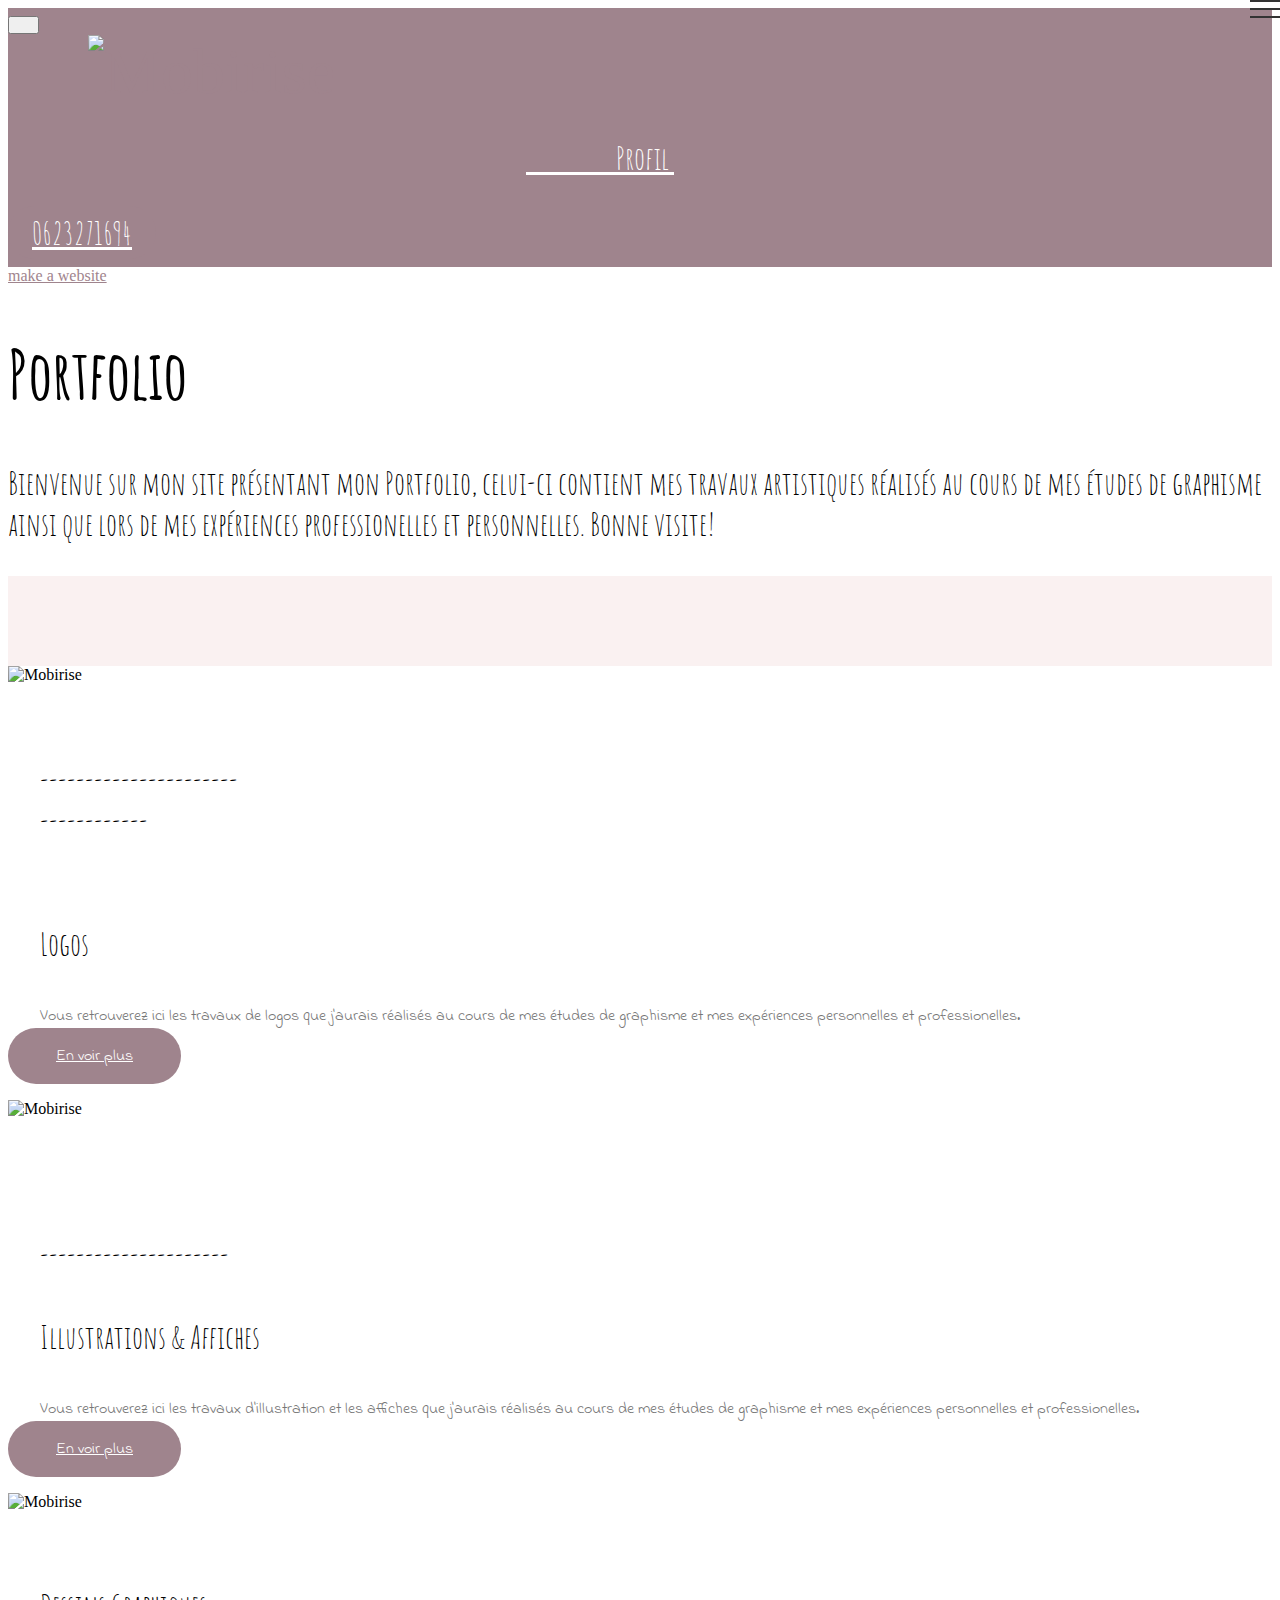
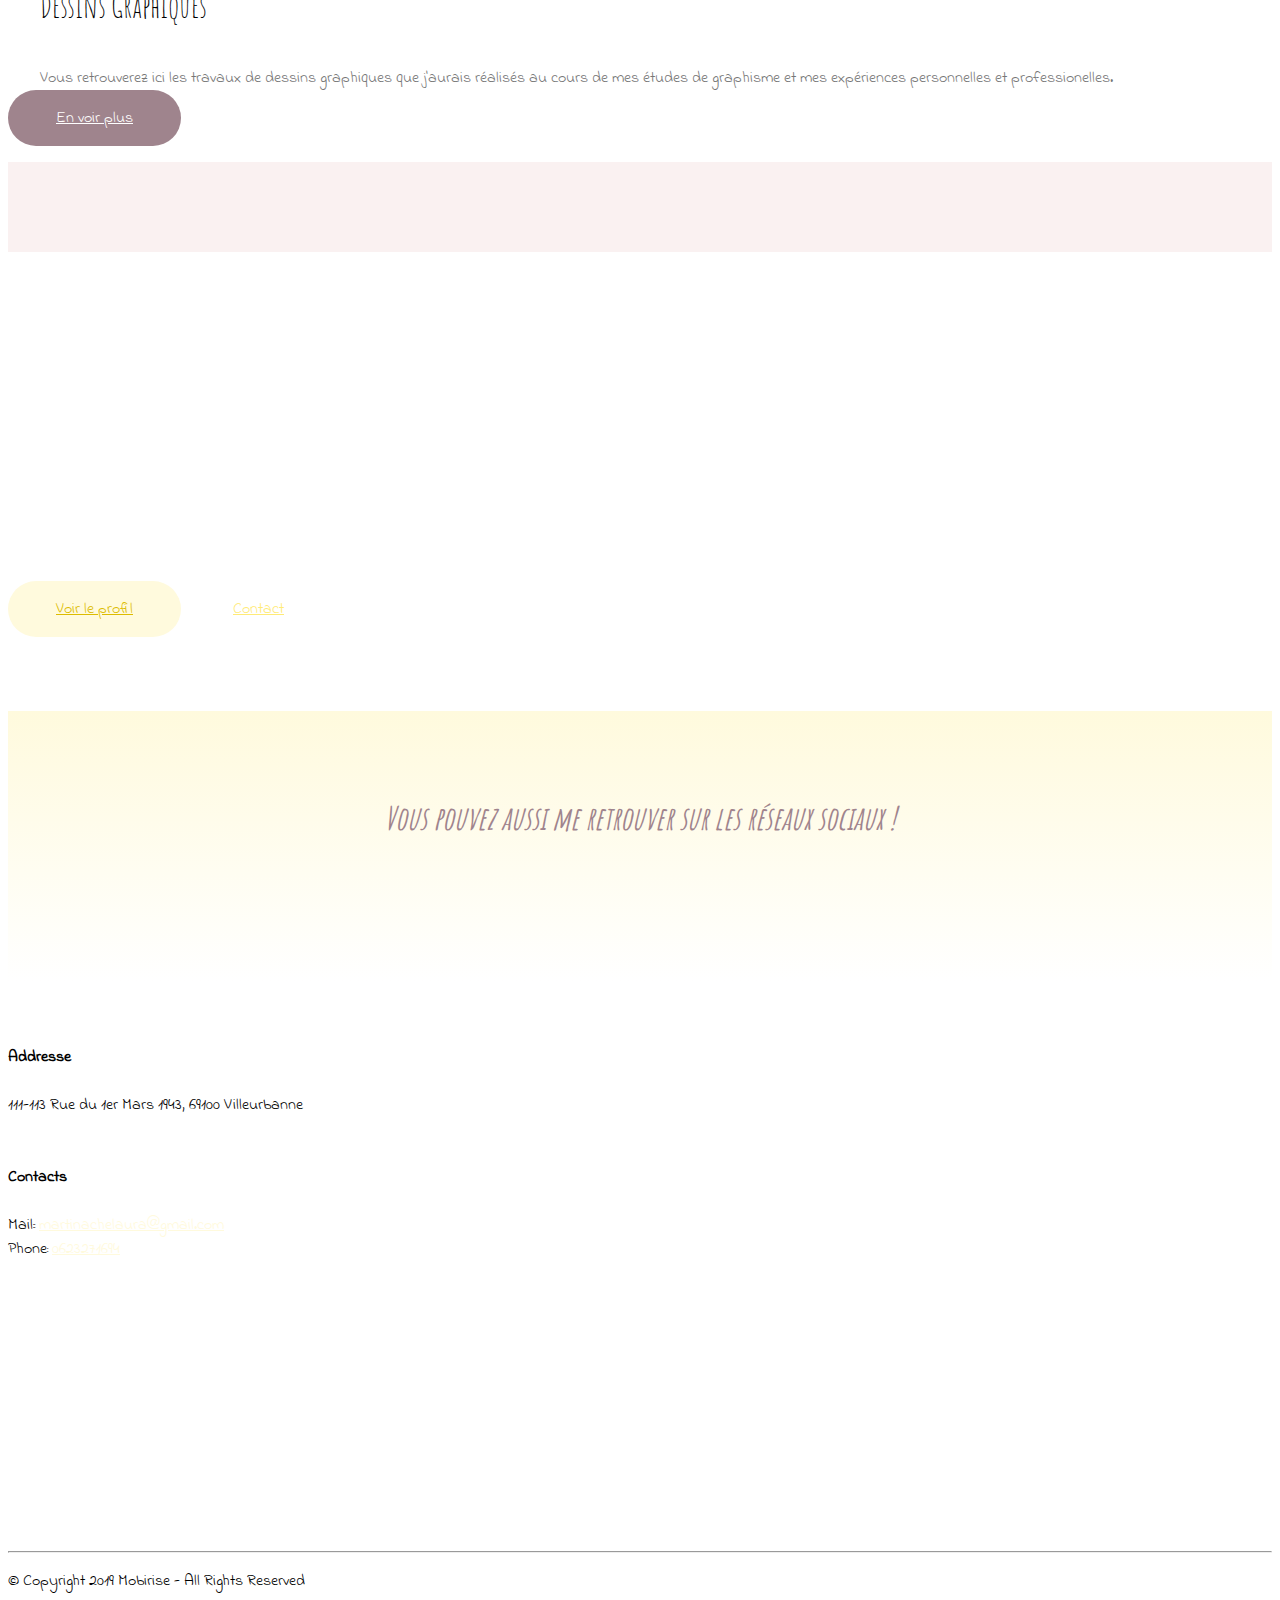
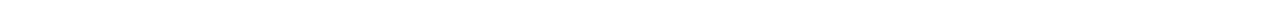
==== commit 2446da1d: "create github pages" ====
--- a/index.html
+++ b/index.html
@@ -59,7 +59,7 @@
     </nav>
 </section>
 
-<section class="engine"><a href="https://mobirise.info/c">free site builder</a></section><section class="cid-rP9au32XH3 mbr-fullscreen mbr-parallax-background" id="header2-d">
+<section class="engine"><a href="https://mobirise.info/e">make a website</a></section><section class="cid-rP9au32XH3 mbr-fullscreen mbr-parallax-background" id="header2-d">
 
     
 
@@ -220,7 +220,7 @@
                     <br><br></p>
             </div>
             <div class="col-12 col-md-6">
-                <div class="google-map"><iframe frameborder="0" style="border:0" src="https://www.google.com/maps/embed/v1/place?key=AIzaSyCy9r70T3NYf3PhvVflTo0_zdif2_IoIYs&amp;q=place_id:ChIJx_koQcvB9EcRe-rdo8O_tvk" allowfullscreen=""></iframe></div>
+                <div class="google-map"><iframe frameborder="0" style="border:0" src="https://www.google.com/maps/embed/v1/place?key=AIzaSyAEIpgj38KyLFELm2bK9Y7krBkz1K-cMq8&amp;q=place_id:ChIJx_koQcvB9EcRe-rdo8O_tvk" allowfullscreen=""></iframe></div>
             </div>
         </div>
         <div class="footer-lower">
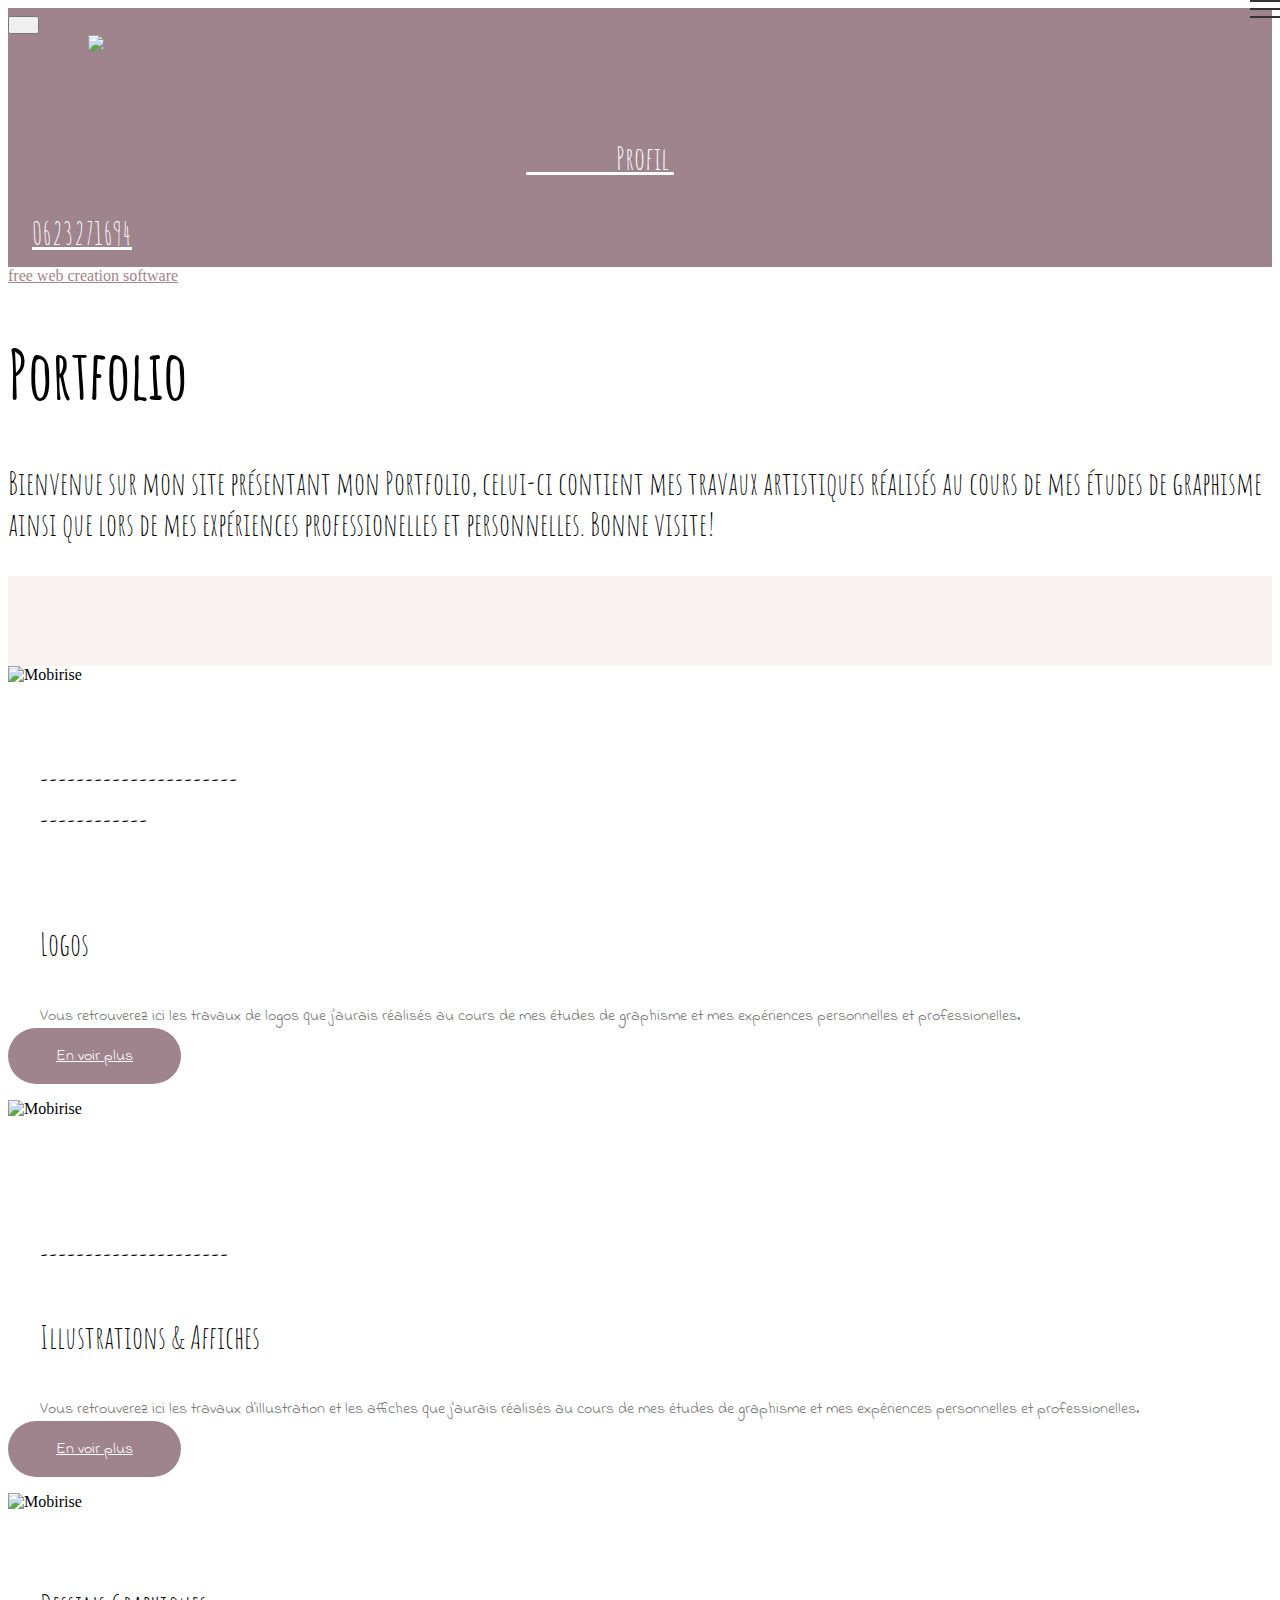
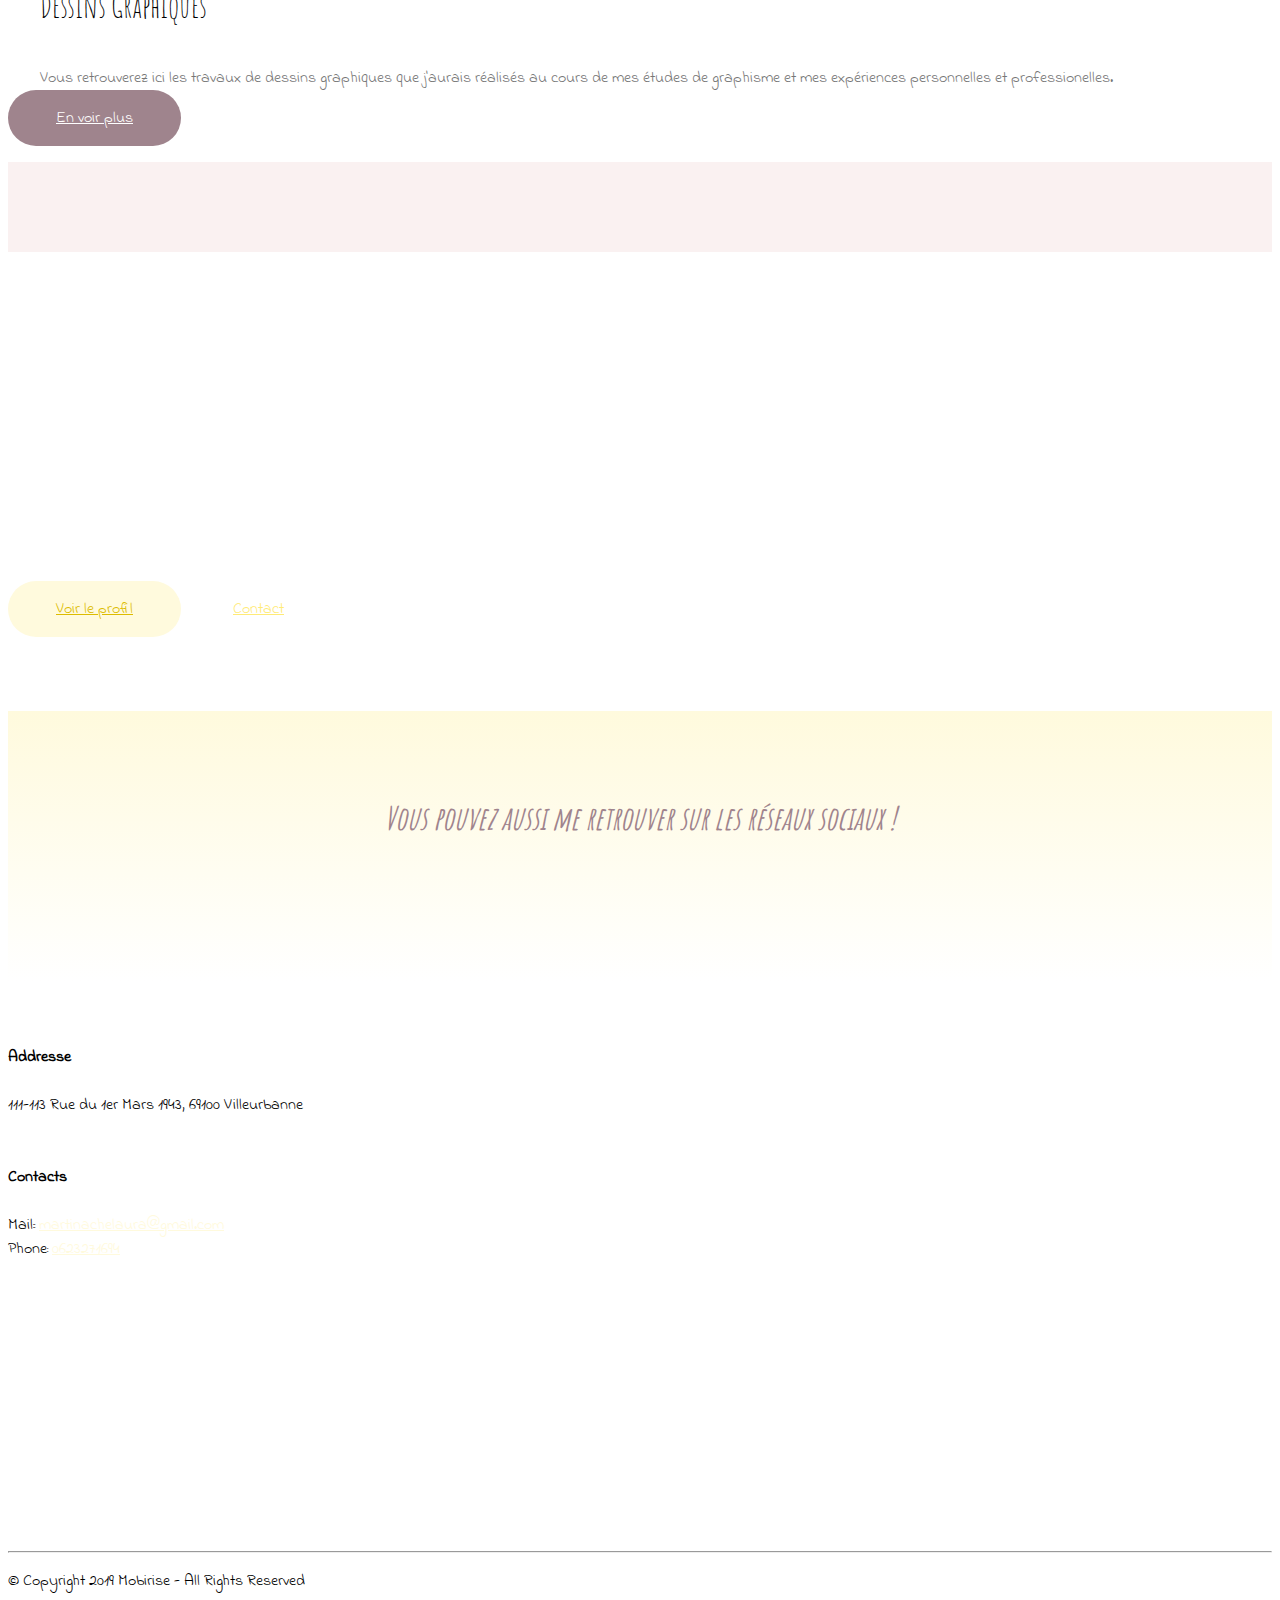
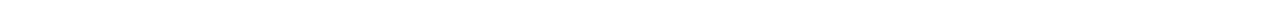
==== commit 6c5e4bab: "create github pages" ====
--- a/index.html
+++ b/index.html
@@ -59,7 +59,7 @@
     </nav>
 </section>
 
-<section class="engine"><a href="https://mobirise.info/e">make a website</a></section><section class="cid-rP9au32XH3 mbr-fullscreen mbr-parallax-background" id="header2-d">
+<section class="engine"><a href="https://mobirise.info/i">free web creation software</a></section><section class="cid-rP9au32XH3 mbr-fullscreen mbr-parallax-background" id="header2-d">
 
     
 
